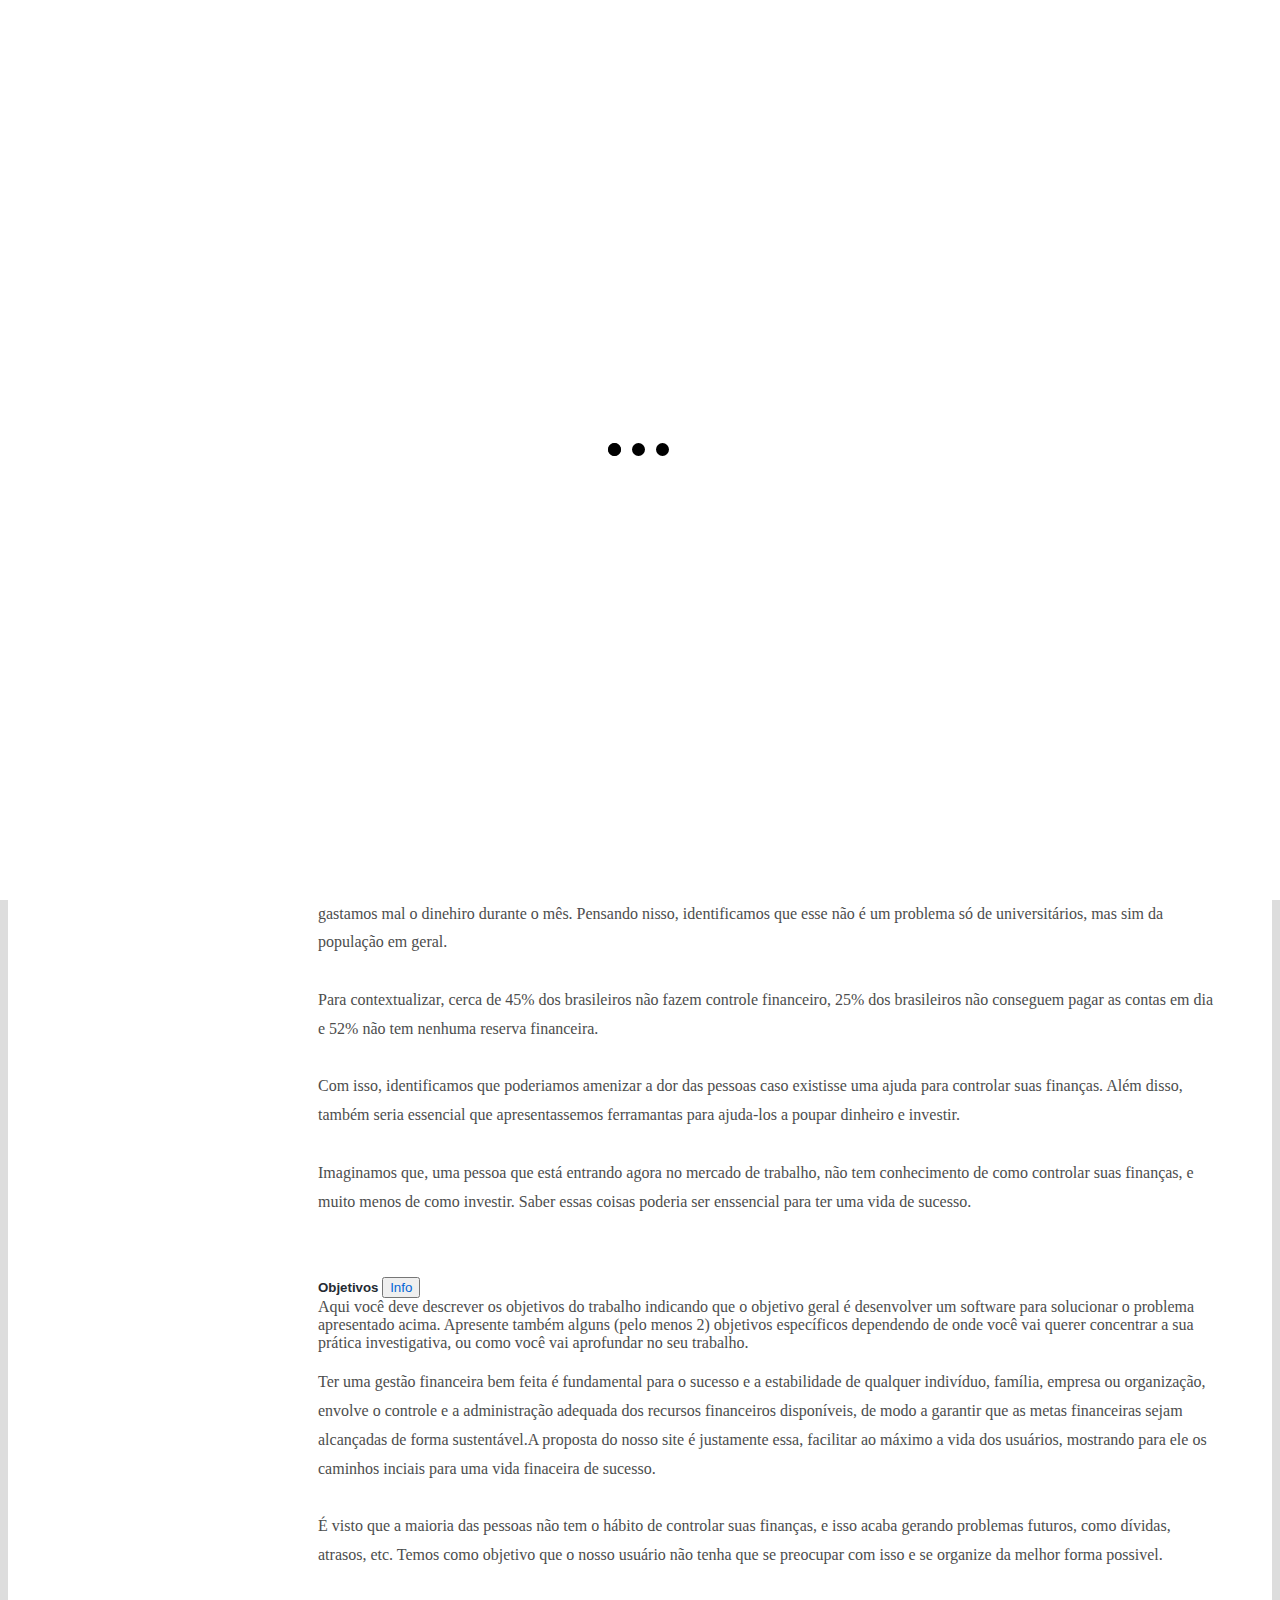
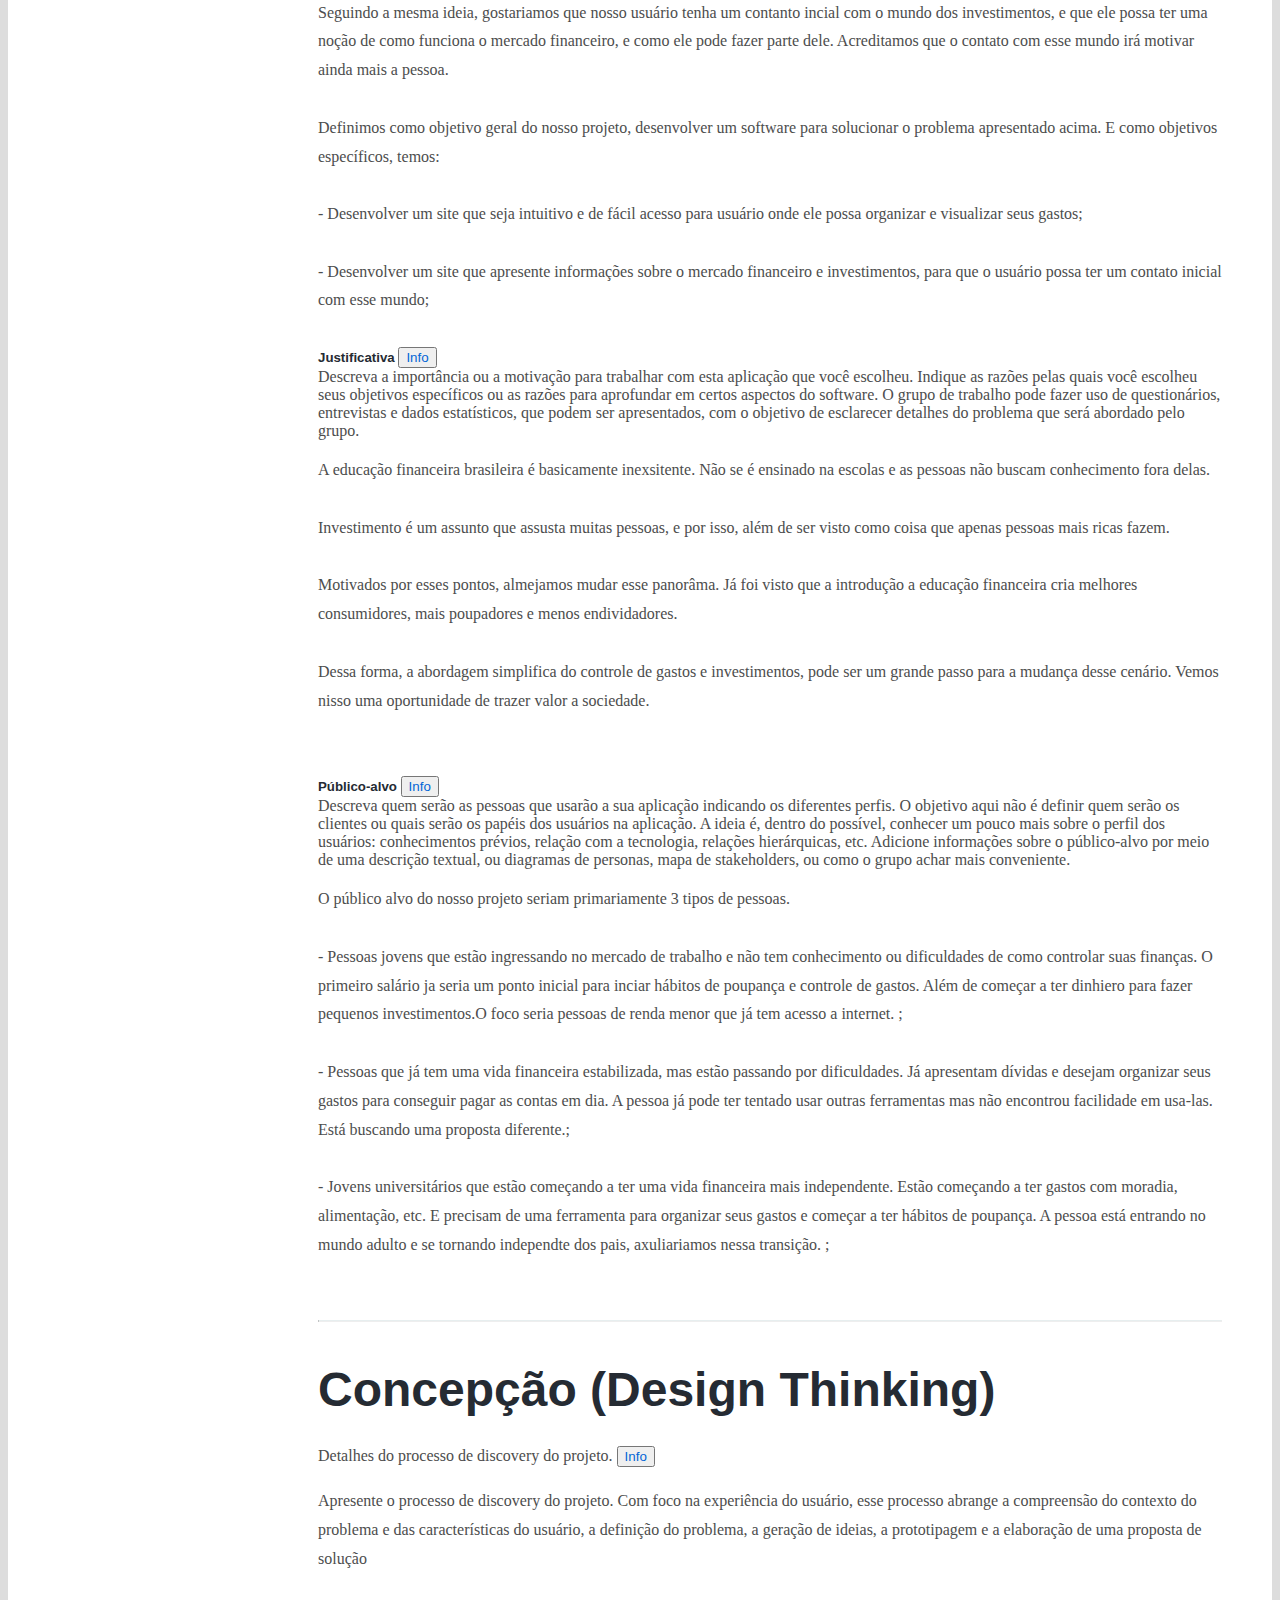
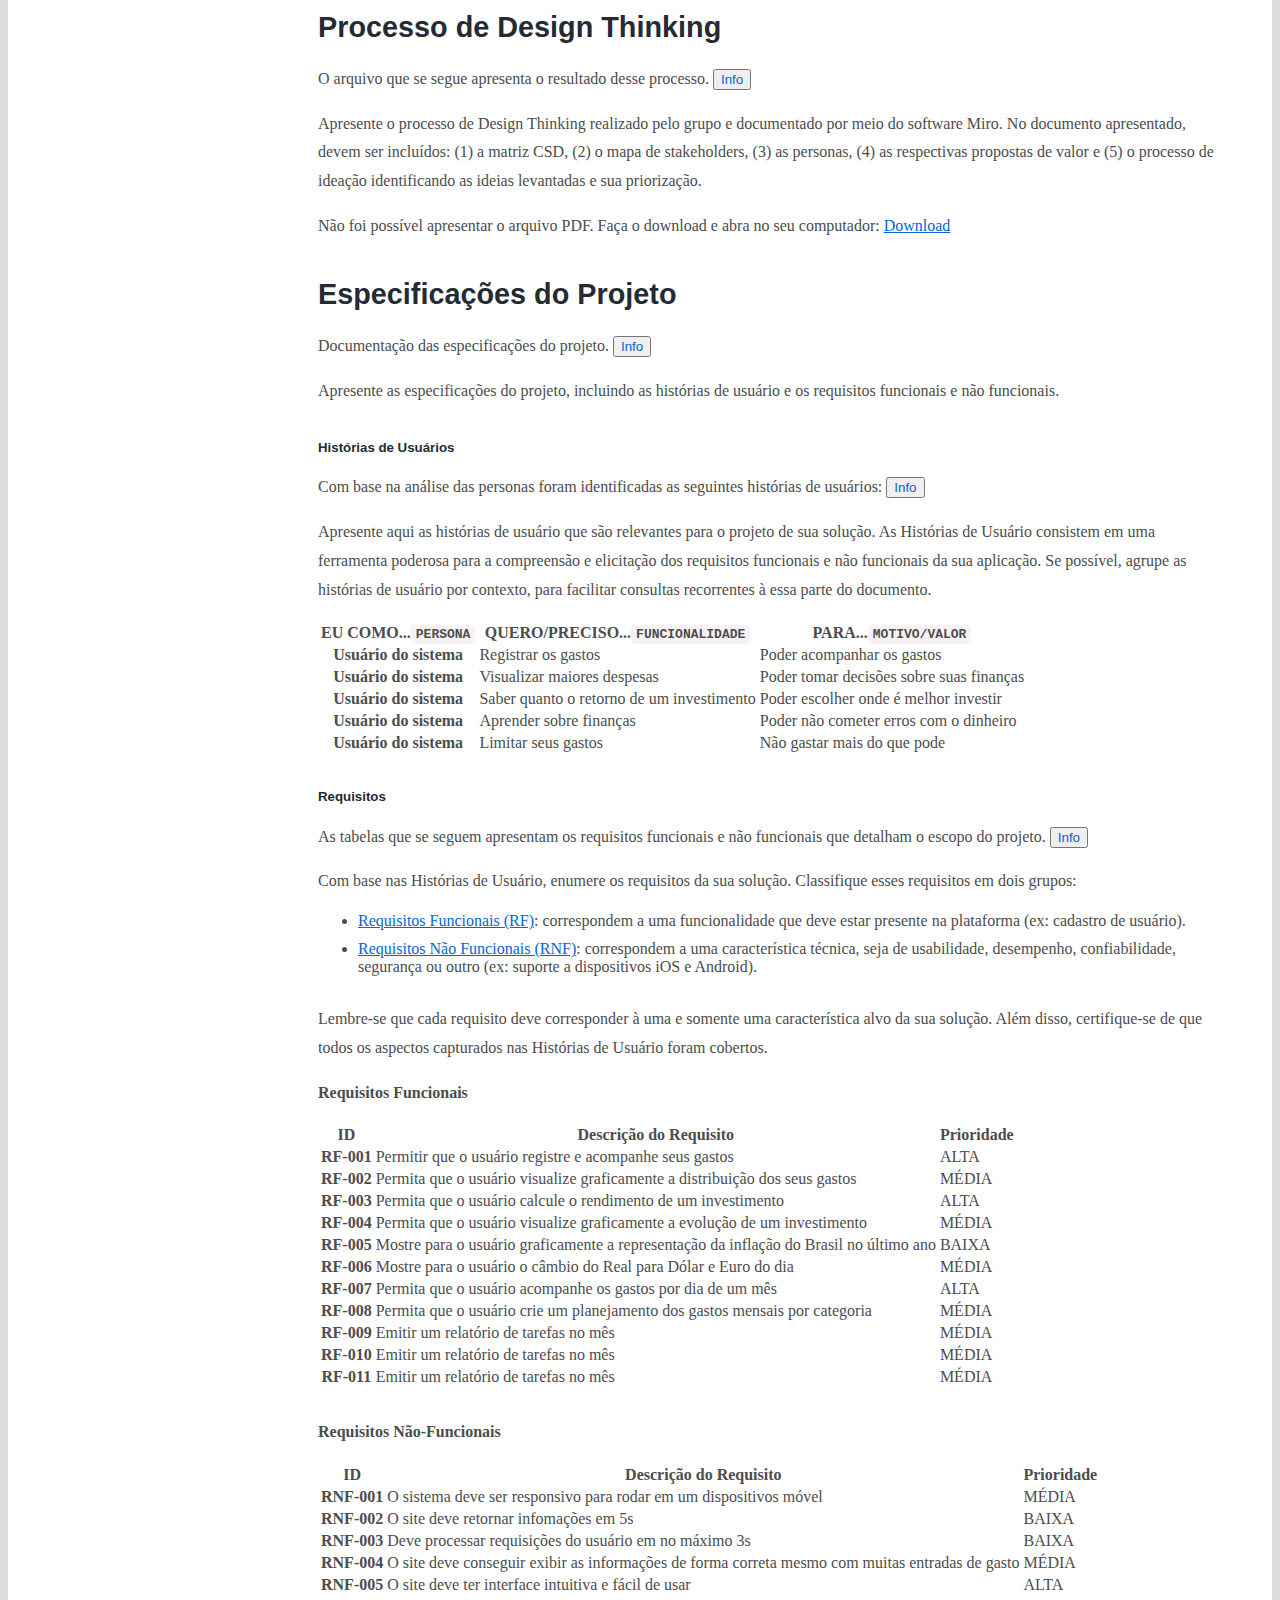
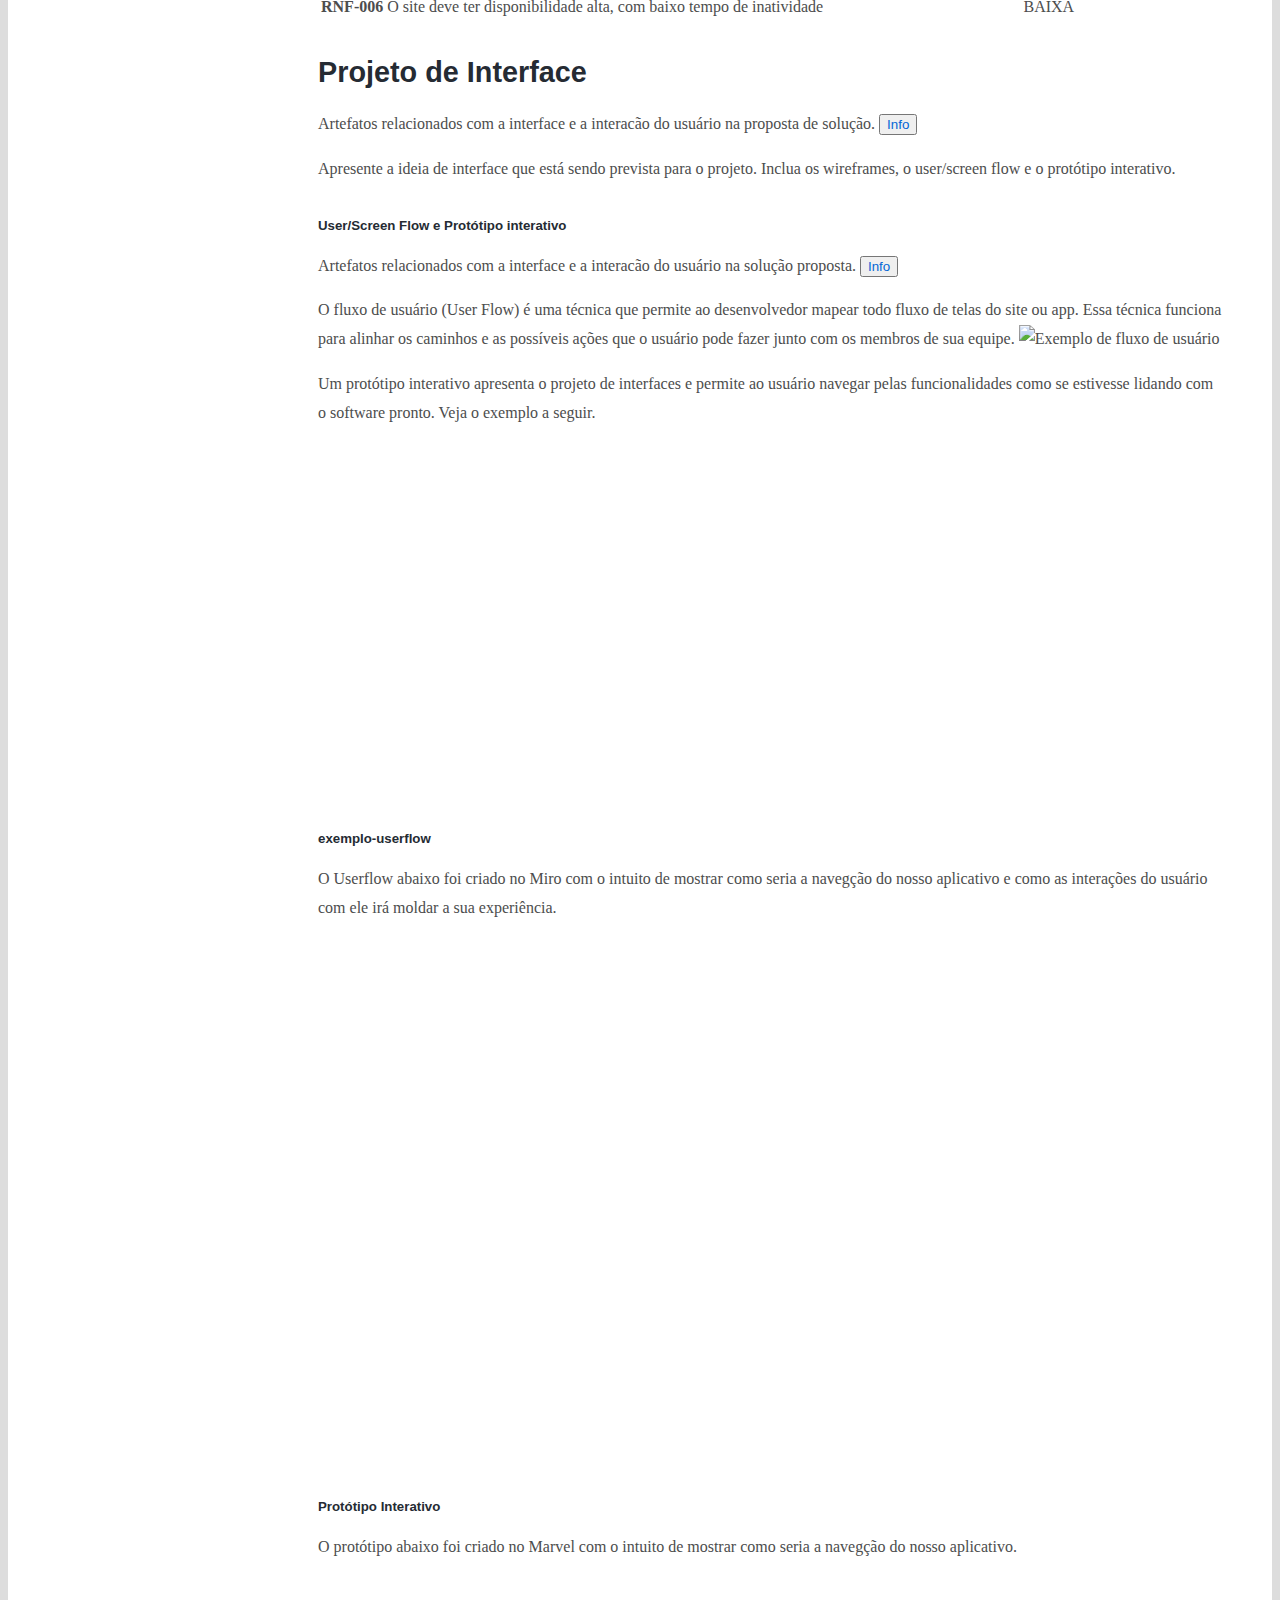
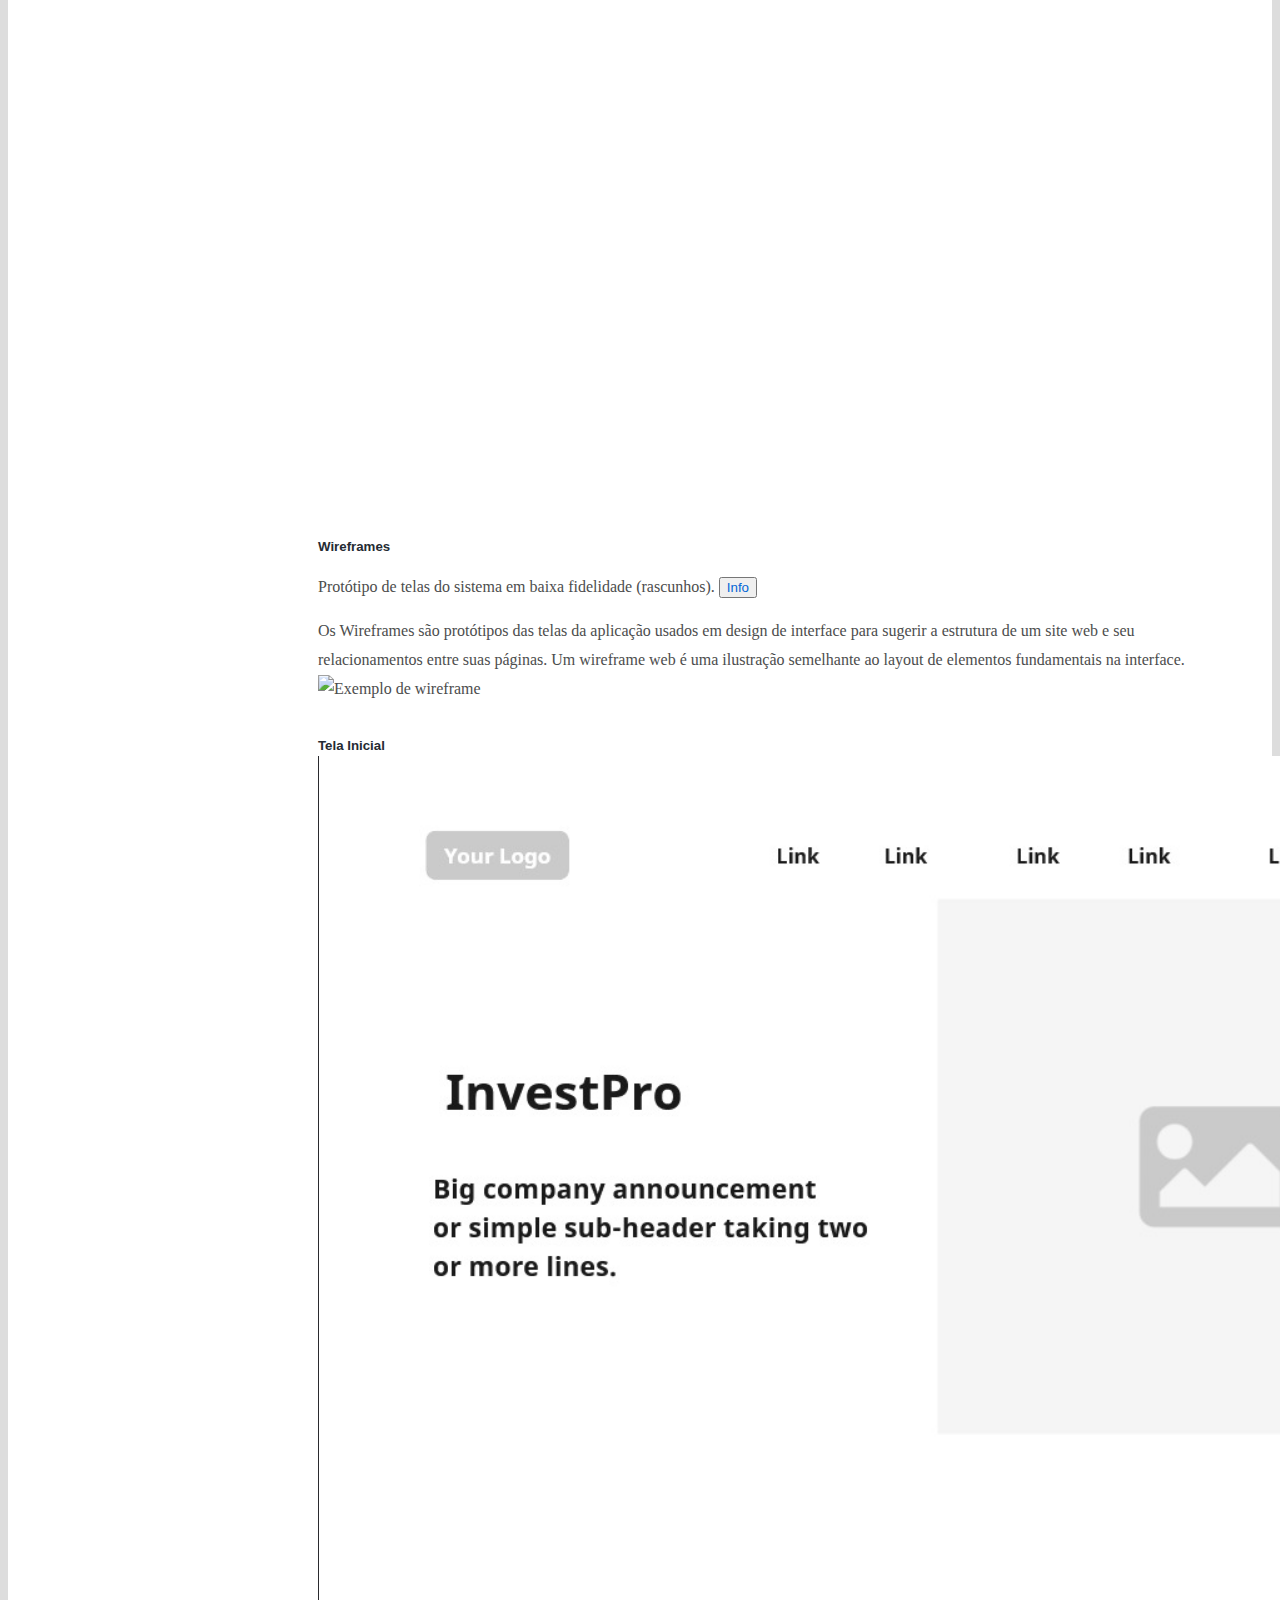
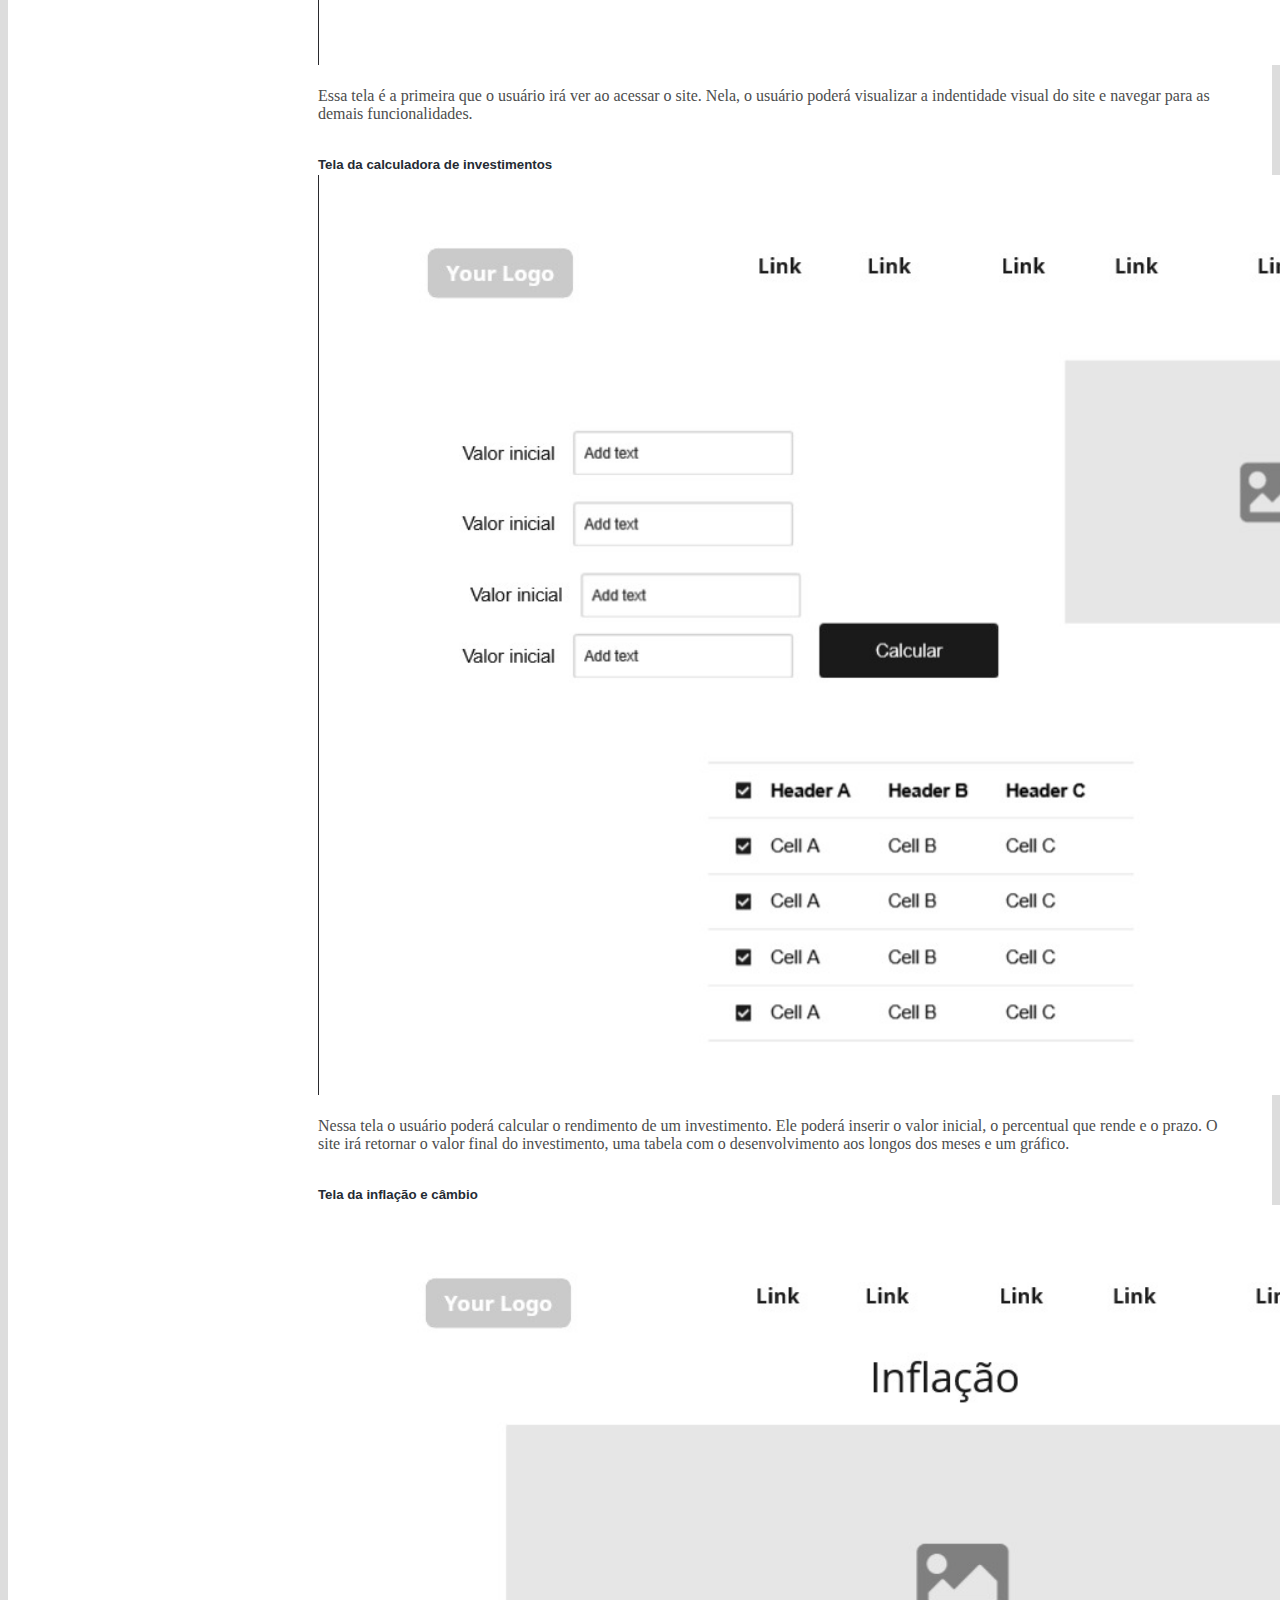
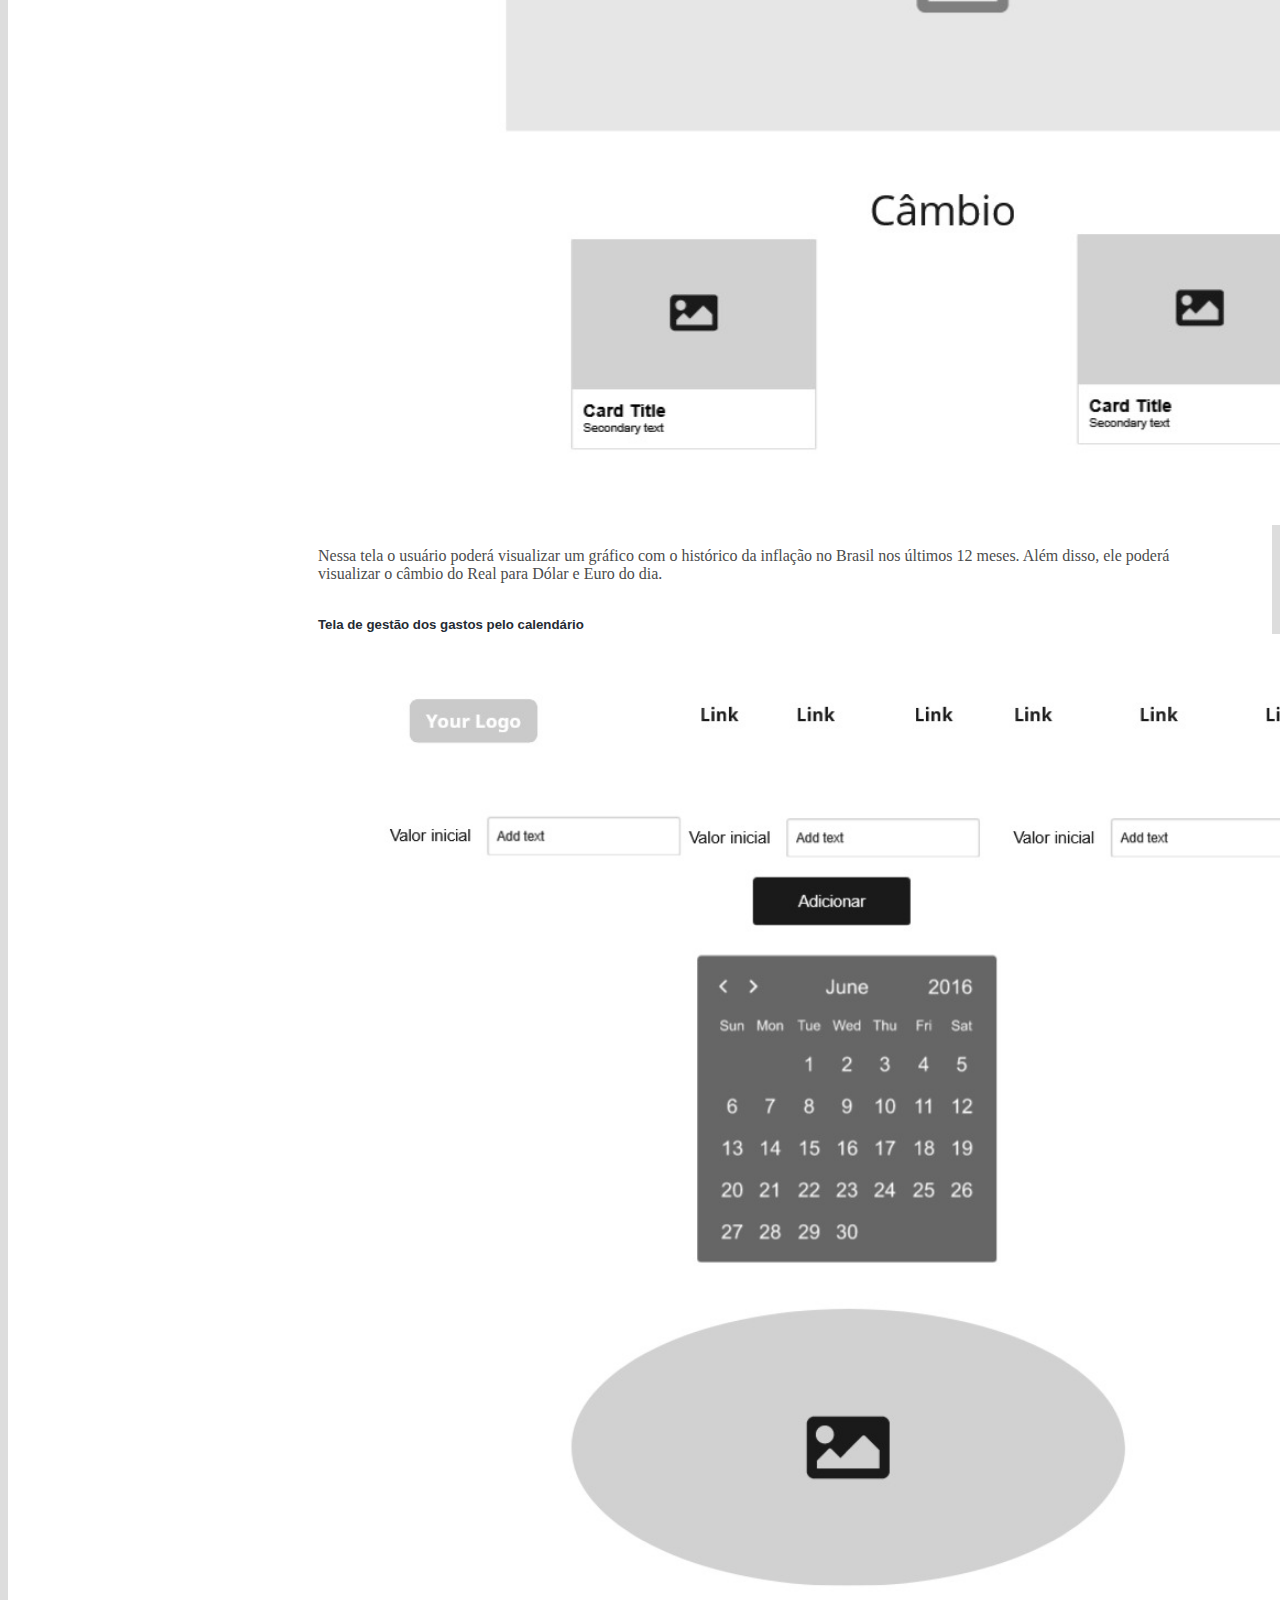
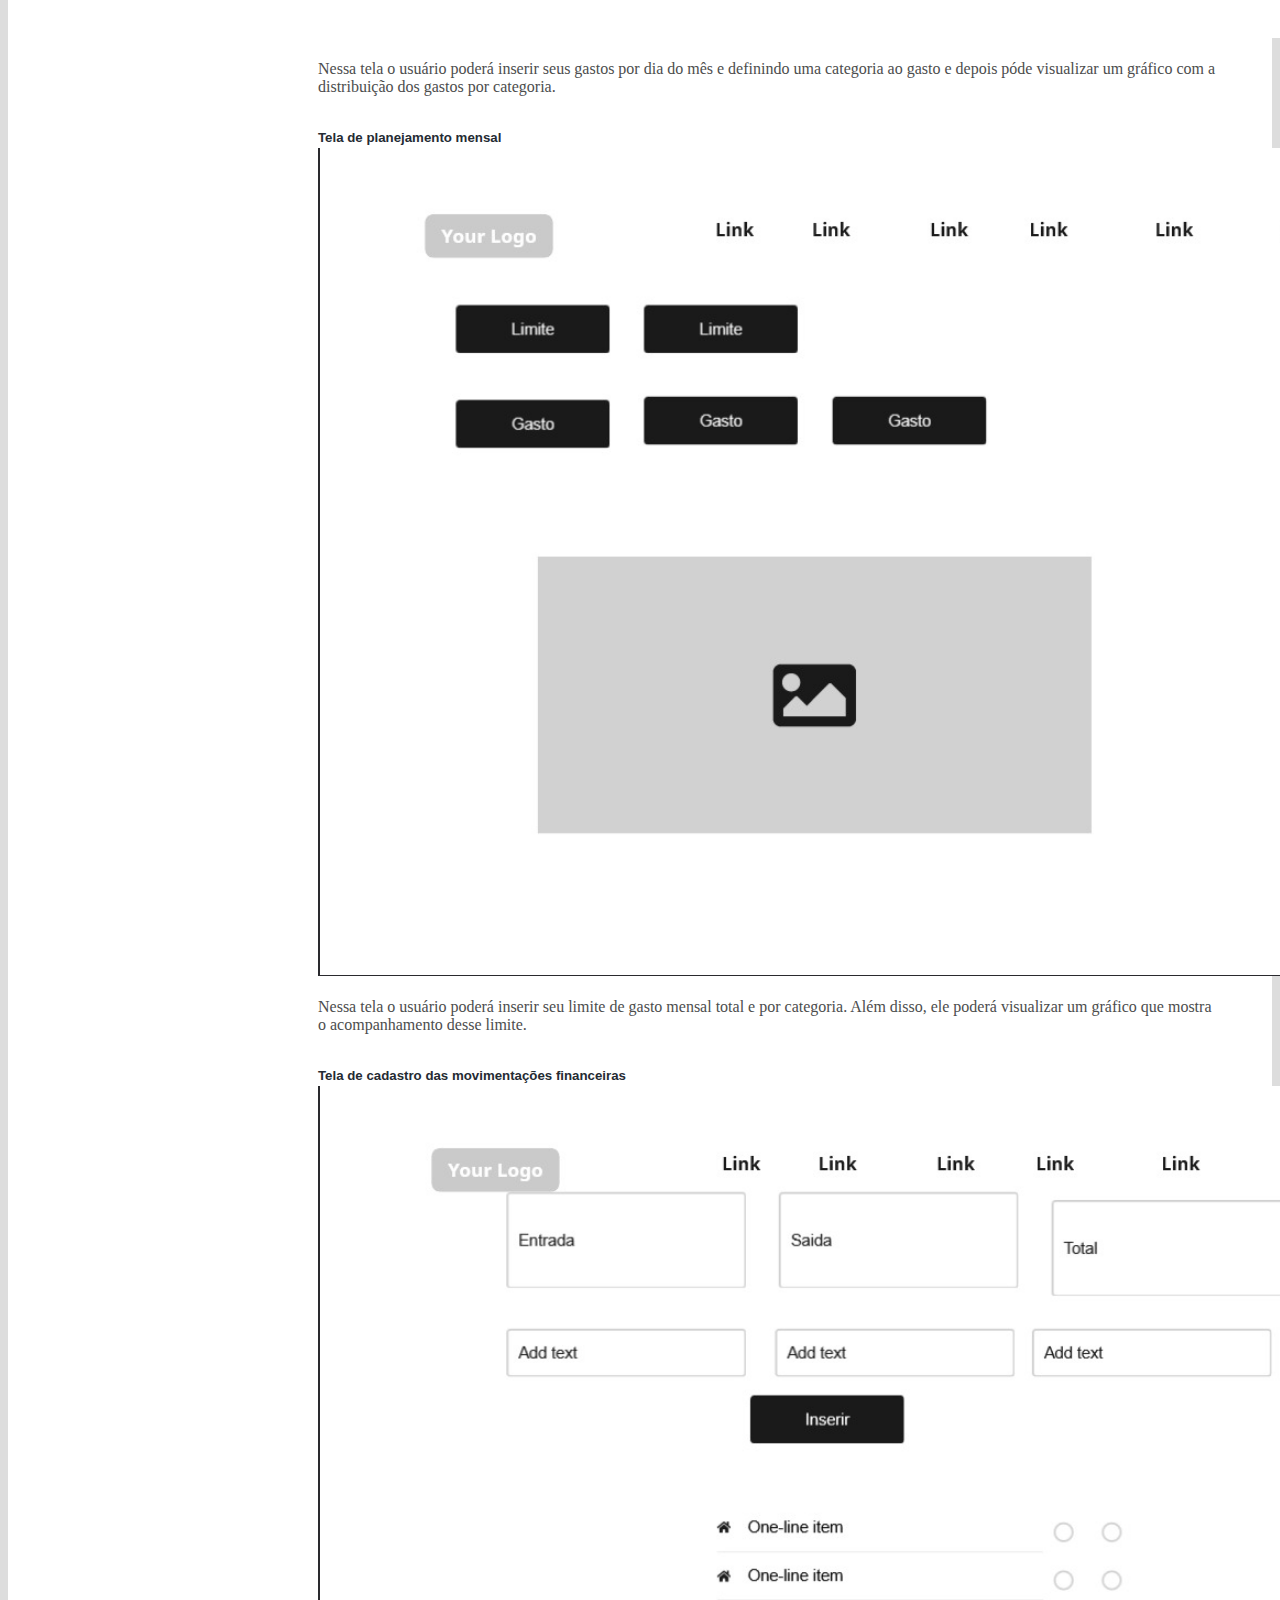
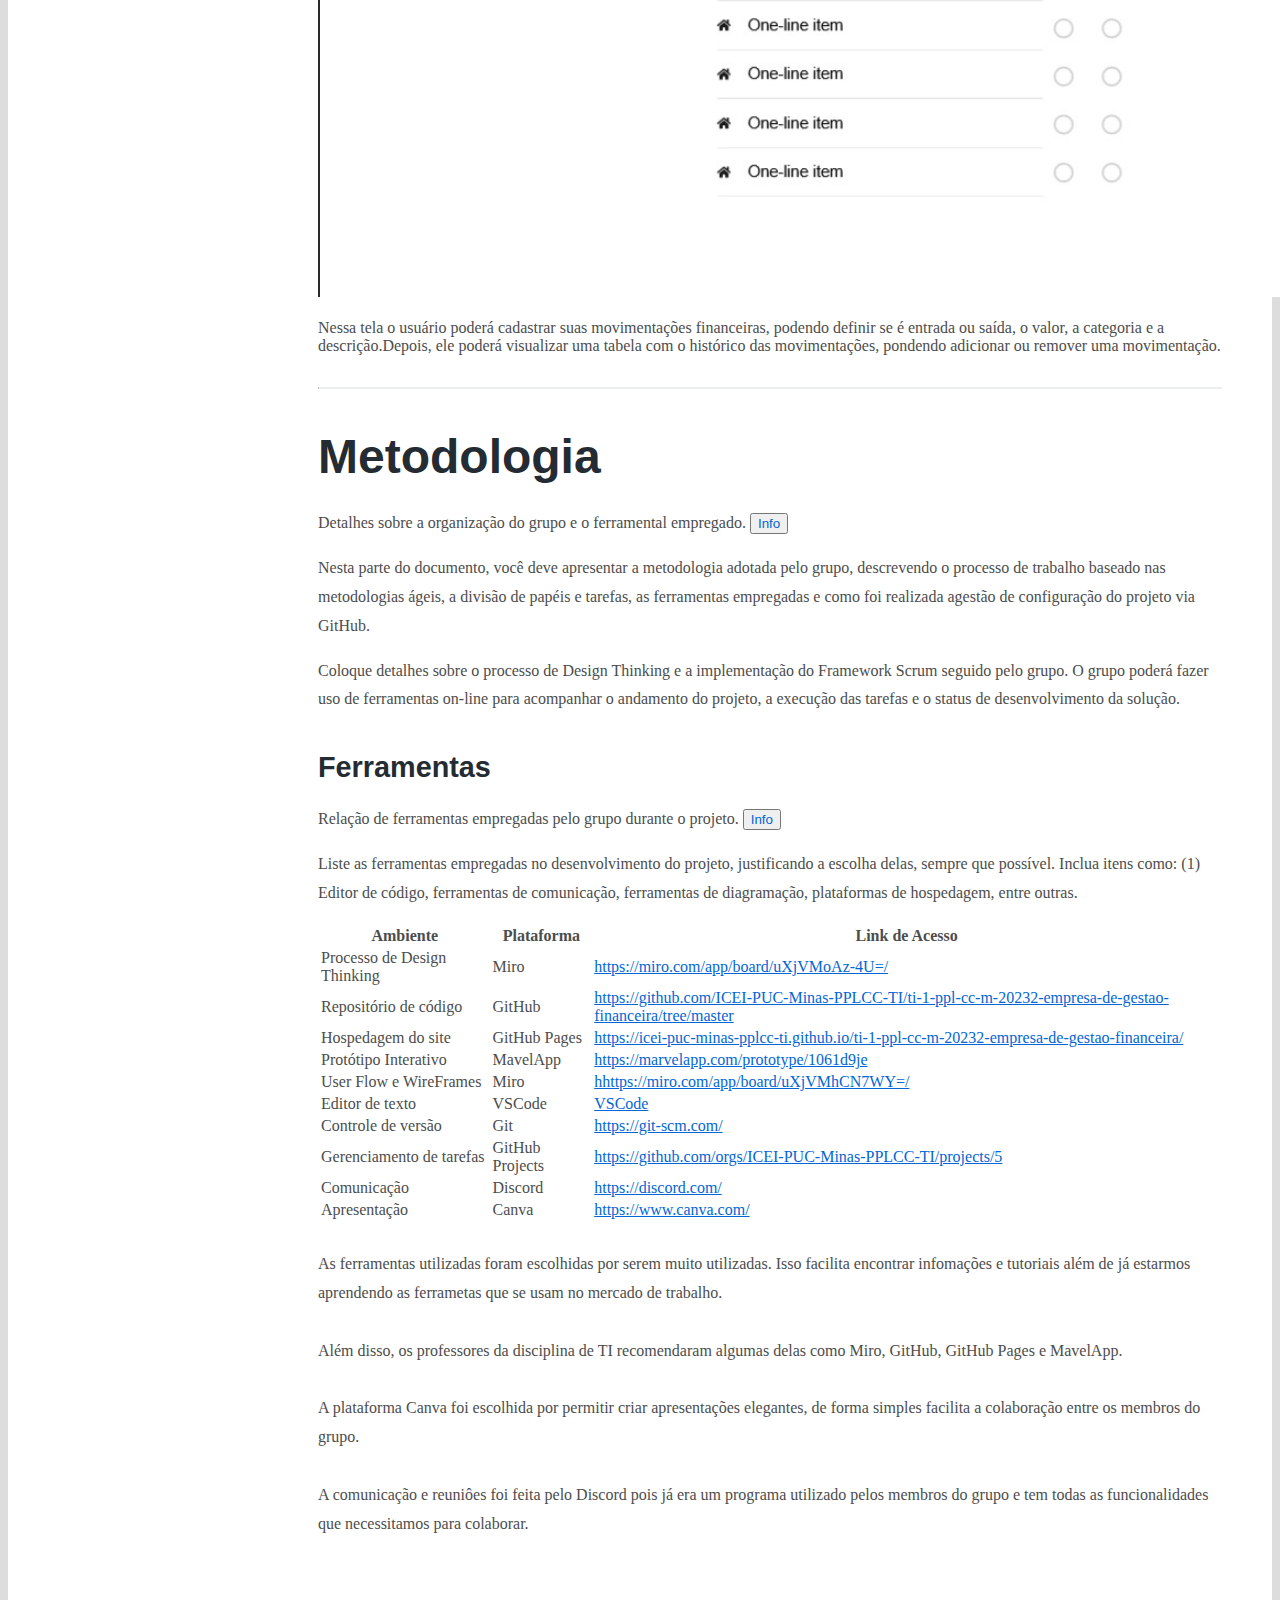
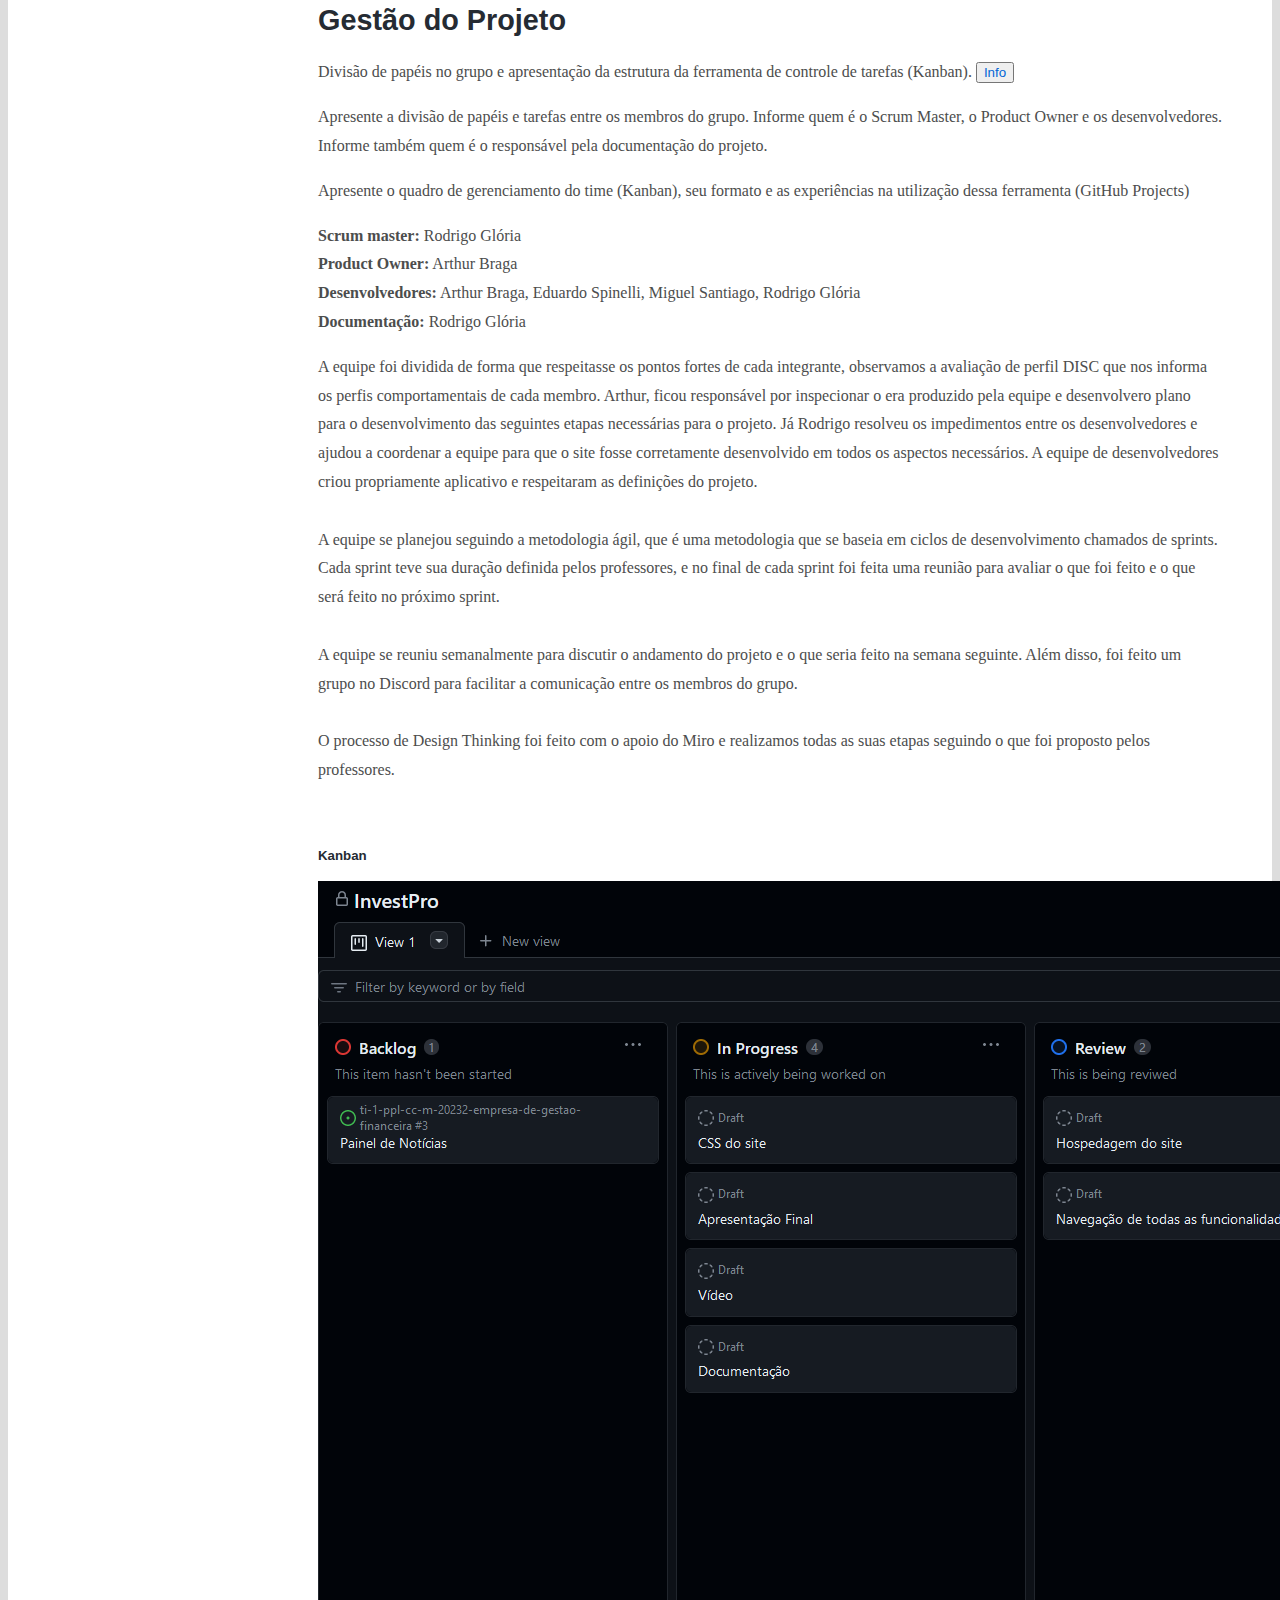
==== docs/index.html @ 36826fe1 "Faltando UserFlow" ====
<!DOCTYPE html>
<html lang="en">

<head>
  <meta charset="UTF-8">
  <meta http-equiv="X-UA-Compatible" content="IE=edge">
  <meta name="viewport" content="width=device-width, initial-scale=1, minimum-scale=1.0, shrink-to-fit=no">
  <link href="assets/images/favicon.png" rel="icon">
  <title>Trabalho Interdisciplinar - Documentação</title>
  <meta name="description" content="Documentação do projeto da disciplina de Trabalho Interdisciplinar">
  <meta name="author" content="Rommel Carneiro (WebTech)">

  <!-- Stylesheet ========================= -->
  <link rel="stylesheet" type="text/css" href="assets/vendor/bootstrap/css/bootstrap.min.css">
  <link rel="stylesheet" type="text/css" href="assets/vendor/font-awesome/css/all.min.css">
  <link rel="stylesheet" type="text/css" href="assets/vendor/magnific-popup/magnific-popup.min.css">
  <link rel="stylesheet" type="text/css" href="assets/vendor/highlight.js/styles/github.css">
  <!-- Custom Stylesheet -->
  <link rel="stylesheet" type="text/css" href="assets/css/stylesheet.css">
</head>

<body data-spy="scroll" data-target=".idocs-navigation" data-offset="125">
  <!-- Preloader -->
  <div class="preloader">
    <div class="lds-ellipsis">
      <div></div>
      <div></div>
      <div></div>
      <div></div>
    </div>
  </div>

  <!-- Document Wrapper  =============================== -->
  <div id="main-wrapper">

    <!-- Header  ============================ -->
    <header id="header" class="sticky-top">
      <!-- Navbar -->
      <nav class="primary-menu navbar navbar-expand-lg navbar-dropdown-dark">
        <div class="container-fluid">
          <!-- Sidebar Toggler -->
          <button type="button" id="sidebarCollapse" class="navbar-toggler d-block d-md-none"><span></span><span
              class="w-75"></span><span class="w-50"></span></button>

          <!-- Logo -->
          <a class="logo ml-md-3" href="index.html" title="iDocs Template"> <img src="assets/images/logo.png"
              alt="iDocs Template"> </a>
          <span class="text-2 ml-2">v2.0</span>
          <!-- Logo End -->
        </div>
      </nav>
    </header>
    <!-- Header End -->

    <!-- Content ============================ -->
    <main id="content">

      <!-- Sidebar Navigation	============================ -->
      <div class="idocs-navigation bg-light">
        <ul class="nav flex-column ">
          <li class="nav-item"><a class="nav-link active" href="#ti_intro">Introdução</a> </li>
          <li class="nav-item"><a class="nav-link" href="#ti_contexto">Contexto</a></li>
          <li class="nav-item"><a class="nav-link" href="#ti_concepcao">Concepção</a>
            <ul class="nav flex-column">
              <li class="nav-item"><a class="nav-link" href="#ti_processo_dt">Design Thinking</a></li>
              <li class="nav-item"><a class="nav-link" href="#ti_especificacoes">Especificações</a></li>
              <li class="nav-item"><a class="nav-link" href="#ti_projeto_interfaces">Projeto de Interfaces</a></li>
            </ul>
          </li>
          <li class="nav-item"><a class="nav-link" href="#ti_metodologia">Metodologia</a>
            <ul class="nav flex-column">
              <li class="nav-item"><a class="nav-link" href="#ti_ferramentas">Ferramentas</a></li>
              <li class="nav-item"><a class="nav-link" href="#ti_gestao_projeto">Gestao do Projeto</a></li>
              <li class="nav-item"><a class="nav-link" href="#ti_controle_versao">Controle de Versão</a></li>
            </ul>
          </li>
          <li class="nav-item"><a class="nav-link" href="#ti_solucao">Solução</a>
            <ul class="nav flex-column">
              <li class="nav-item"><a class="nav-link" href="#ti_video">Vídeo do Projeto</a></li>
              <li class="nav-item"><a class="nav-link" href="#ti_funcionalidades">Funcionalidades</a></li>
              <li class="nav-item"><a class="nav-link" href="#ti_estruturas_dados">Estruturas de Dados</a></li>
              <li class="nav-item"><a class="nav-link" href="#ti_modulos_apis">Módulos e APIs</a></li>
            </ul>
          </li>
          <li class="nav-item"><a class="nav-link" href="#ti_faq">FAQ</a></li>
          <li class="nav-item"><a class="nav-link" href="#ti_referencias">Referências</a></li>
        </ul>
      </div>

      <!-- Docs Content ============================ -->
      <div class="idocs-content">
        <div class="container">

          <!-- Introdução ============================ -->
          <section id="ti_intro">
            <h2>Introdução</h2>
            <p class="lead">Informações básicas do projeto como nome e membros da equipe.</p>

            <section id="ti_intro_info">
              <h4>Informações Gerais</h4>
              <div class="row">
                <div class="col-12">
                  <ul class="list-unstyled">
                    <li><strong>Projeto:</strong> Gestão Financeira - InvestPro</li>
                    <li><strong>Repositório GitHub:</strong> <a
                        href="https://github.com/ICEI-PUC-Minas-PPLCC-TI/ti-1-ppl-cc-m-20232-empresa-de-gestao-financeira">GitHUb
                        - G10 - Gestão Financeira</a>
                    </li>
                    <li><strong>Membros da equipe:</strong>
                      <ul>
                        <li><a href="https://github.com/bragadz">Arthur Braga de Carvalho</a></li>
                        <li><a href="https://github.com/ganinno">Eduardo Spinelli</a></li>
                        <li><a href="https://github.com/GuiMartini1">Guilherme Lima Martini</a></li>
                        <li><a href="#">Miguel Santiago</a></li>
                        <li><a href="https://github.com/Todelas13">Rodrigo Machado Ribeiro da Glória</a></li>
                      </ul>
                    </li>
                  </ul>
                </div>
              </div>
            </section>

          </section>
          <hr class="divider">

          <!-- Contexto ============================ -->
          <section id="ti_contexto">
            <h2>Contexto</h2>
            <p class="lead">Detalhes sobre o espaço de problema, justificativas e os objetivos do projeto.</p>
            <section>
              <h5>Problema
                <button type="button" class="btn btn-light btn-sm float-right" data-toggle="collapse"
                  href="#collapseProblema">Info</button>
              </h5>
              <div class="alert alert-warning collapse" role="alert" id="collapseProblema">
                Nesse momento você deve apresentar o problema que a sua aplicação deve resolver. No entanto, não é a
                hora de comentar sobre a aplicação. Descreva também o contexto em que essa aplicação será usada, se
                houver: empresa, tecnologias, etc. Novamente, descreva apenas o que de fato existir, pois ainda não é a
                hora de apresentar requisitos detalhados ou projetos.
              </div>
              <p>Como estudantes universitários, vivemos constante tendo que controlar nossos gastos. Muitas vezes falta
                dinheiro para ir em festas porque gastamos mal o dinehiro durante o mês. Pensando nisso, identificamos
                que esse não é um problema só de universitários, mas sim da população em geral.<br><br>
                Para contextualizar, cerca de 45% dos brasileiros não fazem controle financeiro, 25% dos brasileiros não
                conseguem pagar as contas em dia e 52% não tem nenhuma reserva financeira.<br><br>
                Com isso, identificamos que poderiamos amenizar a dor das pessoas caso existisse uma ajuda para
                controlar suas finanças. Além disso, também seria essencial que apresentassemos ferramantas para
                ajuda-los a poupar dinheiro e investir.<br><br>

                Imaginamos que, uma pessoa que está entrando agora no mercado de trabalho, não tem conhecimento de como
                controlar suas finanças, e muito menos de como investir. Saber essas coisas poderia ser enssencial para
                ter uma vida de sucesso.<br><br>
              </p>
            </section>

            <section>
              <h5>Objetivos
                <button type="button" class="btn btn-light btn-sm float-right" data-toggle="collapse"
                  href="#collapseObjetivos">Info</button>
              </h5>
              <div class="alert alert-warning collapse" role="alert" id="collapseObjetivos">
                Aqui você deve descrever os objetivos do trabalho indicando que o objetivo geral é desenvolver um
                software para solucionar o problema apresentado acima. Apresente também alguns (pelo menos 2) objetivos
                específicos dependendo de onde você vai querer concentrar a sua prática investigativa, ou como você vai
                aprofundar no seu trabalho.
              </div>
              <p>Ter uma gestão financeira bem feita é fundamental para o sucesso e a estabilidade de qualquer
                indivíduo, família, empresa ou organização, envolve o controle e a administração adequada dos recursos
                financeiros disponíveis, de modo a garantir que as metas financeiras sejam alcançadas de forma
                sustentável.A proposta do nosso site é justamente essa, facilitar ao máximo a vida dos usuários,
                mostrando para ele os caminhos inciais para uma vida finaceira de sucesso. <br><br>
                É visto que a maioria das pessoas não tem o hábito de controlar suas finanças, e isso acaba gerando
                problemas futuros, como dívidas, atrasos, etc. Temos como objetivo que o nosso usuário não tenha que se
                preocupar com isso e se organize da melhor forma possivel.<br><br>

                Seguindo a mesma ideia, gostariamos que nosso usuário tenha um contanto incial com o mundo dos
                investimentos, e que ele possa ter uma noção de como funciona o mercado financeiro, e como ele pode
                fazer parte dele. Acreditamos que o contato com esse mundo irá motivar ainda mais a pessoa.<br><br>

                Definimos como objetivo geral do nosso projeto, desenvolver um software para solucionar o problema
                apresentado acima. E como objetivos específicos, temos: <br><br>
                - Desenvolver um site que seja intuitivo e de fácil acesso para usuário onde ele possa organizar e
                visualizar seus gastos;<br><br>
                - Desenvolver um site que apresente informações sobre o mercado financeiro e investimentos, para que o
                usuário possa ter um contato inicial com esse mundo;<br>

              </p>
            </section>

            <section>
              <h5>Justificativa
                <button type="button" class="btn btn-light btn-sm float-right" data-toggle="collapse"
                  href="#collapseJustificativa">Info</button>
              </h5>
              <div class="alert alert-warning collapse" role="alert" id="collapseJustificativa">
                Descreva a importância ou a motivação para trabalhar com esta aplicação que você escolheu. Indique as
                razões pelas quais você escolheu seus objetivos específicos ou as razões para aprofundar em certos
                aspectos do software. O grupo de trabalho pode fazer uso de questionários, entrevistas e dados
                estatísticos, que podem ser apresentados, com o objetivo de esclarecer detalhes do problema que será
                abordado pelo grupo.
              </div>
              <p>A educação financeira brasileira é basicamente inexsitente. Não se é ensinado na escolas e as pessoas
                não buscam conhecimento fora delas.<br><br>
                Investimento é um assunto que assusta muitas pessoas, e por isso, além de ser visto como coisa que
                apenas pessoas mais ricas fazem.<br><br>
                Motivados por esses pontos, almejamos mudar esse panorâma. Já foi visto que a introdução a educação
                financeira cria melhores consumidores, mais poupadores e menos endividadores.<br><br>
                Dessa forma, a abordagem simplifica do controle de gastos e investimentos, pode ser um grande passo para
                a mudança desse cenário. Vemos nisso uma oportunidade de trazer valor a sociedade.<br><br>

              </p>
            </section>

            <section>
              <h5>Público-alvo
                <button type="button" class="btn btn-light btn-sm float-right" data-toggle="collapse"
                  href="#collapsePublico">Info</button>
              </h5>
              <div class="alert alert-warning collapse" role="alert" id="collapsePublico">
                Descreva quem serão as pessoas que usarão a sua aplicação indicando os diferentes perfis. O objetivo
                aqui não é definir quem serão os clientes ou quais serão os papéis dos usuários na aplicação. A ideia é,
                dentro do possível, conhecer um pouco mais sobre o perfil dos usuários: conhecimentos prévios, relação
                com a tecnologia, relações hierárquicas, etc.
                Adicione informações sobre o público-alvo por meio de uma descrição textual, ou diagramas de personas,
                mapa de stakeholders, ou como o grupo achar mais conveniente.
              </div>
              <p>O público alvo do nosso projeto seriam primariamente 3 tipos de pessoas.<br><br>
                - Pessoas jovens que estão ingressando no mercado de trabalho e não tem conhecimento ou dificuldades de
                como controlar suas finanças. O primeiro salário ja seria um ponto inicial para inciar hábitos de
                poupança e controle de gastos. Além de começar a ter dinhiero para fazer pequenos investimentos.O foco
                seria pessoas de renda menor que já tem acesso a internet. ;<br><br>
                - Pessoas que já tem uma vida financeira estabilizada, mas estão passando por dificuldades. Já
                apresentam dívidas e desejam organizar seus gastos para conseguir pagar as contas em dia. A pessoa já
                pode ter tentado usar outras ferramentas mas não encontrou facilidade em usa-las. Está buscando uma
                proposta diferente.;<br><br>
                - Jovens universitários que estão começando a ter uma vida financeira mais independente. Estão começando
                a ter gastos com moradia, alimentação, etc. E precisam de uma ferramenta para organizar seus gastos e
                começar a ter hábitos de poupança. A pessoa está entrando no mundo adulto e se tornando independte dos
                pais, axuliariamos nessa transição. ;<br><br>
              </p>
            </section>

          </section>
          <hr class="divider">

          <!-- Concepção ============================ -->
          <section id="ti_concepcao">
            <h2>Concepção (Design Thinking)</h2>
            <p class="lead">Detalhes do processo de discovery do projeto.
              <button type="button" class="btn btn-light btn-sm float-right" data-toggle="collapse"
                href="#collapseConcepcao">Info</button>
            </p>
            <div class="alert alert-warning collapse" role="alert" id="collapseConcepcao">
              <p>Apresente o processo de discovery do projeto. Com foco na experiência do usuário, esse processo abrange
                a compreensão do contexto do problema e das características do usuário, a definição do problema, a
                geração de ideias, a prototipagem e a elaboração de uma proposta de solução</p>
            </div>

            <section id="ti_processo_dt">
              <h4>Processo de Design Thinking</h4>
              <p>O arquivo que se segue apresenta o resultado desse processo.
                <button type="button" class="btn btn-light btn-sm float-right" data-toggle="collapse"
                  href="#collapseProcesso">Info</button>
              </p>
              <div class="alert alert-warning collapse" role="alert" id="collapseProcesso">
                <p>Apresente o processo de Design Thinking realizado pelo grupo e documentado por meio do software Miro.
                  No documento apresentado, devem ser incluídos: (1) a matriz CSD, (2) o mapa de stakeholders, (3) as
                  personas, (4) as respectivas propostas de valor e (5) o processo de ideação identificando as ideias
                  levantadas e sua priorização.</p>
              </div>
              <object data="assets/files/Problemas de hábitos saudáveis Desing fink-1.pdf" type="application/pdf"
                width="100%" height="500px">
                <p>Não foi possível apresentar o arquivo PDF. Faça o download e abra no seu computador: <a
                    href="/assets/files/processo-dt.pdf">Download</a></p>
              </object>
            </section>

            <section id="ti_especificacoes">
              <h4>Especificações do Projeto</h4>
              <p>Documentação das especificações do projeto.
                <button type="button" class="btn btn-light btn-sm float-right" data-toggle="collapse"
                  href="#collapseEspecificacao">Info</button>
              </p>
              <div class="alert alert-warning collapse" role="alert" id="collapseEspecificacao">
                <p>Apresente as especificações do projeto, incluindo as histórias de usuário e os requisitos funcionais
                  e não funcionais.</p>
              </div>

              <section>
                <h5>Histórias de Usuários</h5>
                <p>Com base na análise das personas foram identificadas as seguintes histórias de usuários:
                  <button type="button" class="btn btn-light btn-sm float-right" data-toggle="collapse"
                    href="#collapseHistorias">Info</button>
                </p>
                <div class="alert alert-warning collapse" role="alert" id="collapseHistorias">
                  <p>Apresente aqui as histórias de usuário que são relevantes para o projeto de sua solução. As
                    Histórias de Usuário consistem em uma ferramenta poderosa para a compreensão e elicitação dos
                    requisitos funcionais e não funcionais da sua aplicação. Se possível, agrupe as histórias de usuário
                    por contexto, para facilitar consultas recorrentes à essa parte do documento.</p>
                </div>
                <table class="table">
                  <thead>
                    <tr>
                      <th scope="col">EU COMO...<code>PERSONA</code></th>
                      <th scope="col">QUERO/PRECISO...<code>FUNCIONALIDADE</code></th>
                      <th scope="col">PARA...<code>MOTIVO/VALOR</code></th>
                    </tr>
                  </thead>
                  <tbody>
                    <tr>
                      <th scope="row">Usuário do sistema</th>
                      <td>Registrar os gastos</td>
                      <td>Poder acompanhar os gastos</td>
                    </tr>
                    <tr>
                      <th scope="row">Usuário do sistema</th>
                      <td>Visualizar maiores despesas</td>
                      <td>Poder tomar decisões sobre suas finanças</td>
                    </tr>
                    <tr>
                      <th scope="row">Usuário do sistema</th>
                      <td>Saber quanto o retorno de um investimento</td>
                      <td>Poder escolher onde é melhor investir</td>
                    </tr>
                    <tr>
                      <th scope="row">Usuário do sistema</th>
                      <td>Aprender sobre finanças</td>
                      <td>Poder não cometer erros com o dinheiro</td>
                    </tr>
                    <tr>
                      <th scope="row">Usuário do sistema</th>
                      <td>Limitar seus gastos</td>
                      <td>Não gastar mais do que pode</td>
                    </tr>
                  </tbody>
                </table>
              </section>

              <section>
                <h5>Requisitos</h5>
                <p>As tabelas que se seguem apresentam os requisitos funcionais e não funcionais que detalham o escopo
                  do projeto.
                  <button type="button" class="btn btn-light btn-sm float-right" data-toggle="collapse"
                    href="#collapseRequisitos">Info</button>
                </p>
                <div class="alert alert-warning collapse" role="alert" id="collapseRequisitos">
                  <p>Com base nas Histórias de Usuário, enumere os requisitos da sua
                    solução. Classifique esses requisitos em dois grupos:</p>
                  <ul>
                    <li><a href="https://pt.wikipedia.org/wiki/Requisito_funcional">Requisitos Funcionais (RF)</a>:
                      correspondem a uma funcionalidade que deve estar presente na plataforma (ex: cadastro de usuário).
                    </li>
                    <li><a href="https://pt.wikipedia.org/wiki/Requisito_n%C3%A3o_funcional">Requisitos Não Funcionais
                        (RNF)</a>: correspondem a uma característica técnica, seja de usabilidade, desempenho,
                      confiabilidade, segurança ou outro (ex: suporte a dispositivos iOS e Android).</li>
                  </ul>

                  <p>Lembre-se que cada requisito deve corresponder à uma e somente uma característica alvo da sua
                    solução. Além disso, certifique-se de que todos os aspectos capturados nas Histórias de Usuário
                    foram cobertos.</p>
                </div>

                <p><strong>Requisitos Funcionais</strong></p>
                <table class="table">
                  <thead>
                    <tr>
                      <th scope="col">ID</th>
                      <th scope="col">Descrição do Requisito</th>
                      <th scope="col">Prioridade</th>
                    </tr>
                  </thead>
                  <tbody>
                    <tr>
                      <th scope="row">RF-001</th>
                      <td>Permitir que o usuário registre e acompanhe seus gastos</td>
                      <td>ALTA</td>
                    </tr>
                    <tr>
                      <th scope="row">RF-002</th>
                      <td>Permita que o usuário visualize graficamente a distribuição dos seus gastos</td>
                      <td>MÉDIA</td>
                    </tr>
                    <tr>
                      <th scope="row">RF-003</th>
                      <td>Permita que o usuário calcule o rendimento de um investimento</td>
                      <td>ALTA</td>
                    </tr>
                    <tr>
                      <th scope="row">RF-004</th>
                      <td>Permita que o usuário visualize graficamente a evolução de um investimento</td>
                      <td>MÉDIA</td>
                    </tr>
                    <tr>
                      <th scope="row">RF-005</th>
                      <td>Mostre para o usuário graficamente a representação da inflação do Brasil no último ano</td>
                      <td>BAIXA</td>
                    </tr>
                    <tr>
                      <th scope="row">RF-006</th>
                      <td>Mostre para o usuário o câmbio do Real para Dólar e Euro do dia</td>
                      <td>MÉDIA</td>
                    </tr>
                    <tr>
                      <th scope="row">RF-007</th>
                      <td>Permita que o usuário acompanhe os gastos por dia de um mês</td>
                      <td>ALTA</td>
                    </tr>
                    <tr>
                      <th scope="row">RF-008</th>
                      <td>Permita que o usuário crie um planejamento dos gastos mensais por categoria</td>
                      <td>MÉDIA</td>
                    </tr>
                    <tr>
                      <th scope="row">RF-009</th>
                      <td>Emitir um relatório de tarefas no mês</td>
                      <td>MÉDIA</td>
                    </tr>
                    <tr>
                      <th scope="row">RF-010</th>
                      <td>Emitir um relatório de tarefas no mês</td>
                      <td>MÉDIA</td>
                    </tr>
                    <tr>
                      <th scope="row">RF-011</th>
                      <td>Emitir um relatório de tarefas no mês</td>
                      <td>MÉDIA</td>
                    </tr>
                  </tbody>
                </table>

                <p><strong>Requisitos Não-Funcionais</strong></p>
                <table class="table">
                  <thead>
                    <tr>
                      <th scope="col">ID</th>
                      <th scope="col">Descrição do Requisito</th>
                      <th scope="col">Prioridade</th>
                    </tr>
                  </thead>
                  <tbody>
                    <tr>
                      <th scope="row">RNF-001</th>
                      <td>O sistema deve ser responsivo para rodar em um dispositivos móvel</td>
                      <td>MÉDIA</td>
                    </tr>
                    <tr>
                      <th scope="row">RNF-002</th>
                      <td>O site deve retornar infomações em 5s</td>
                      <td>BAIXA</td>
                    </tr>
                    <tr>
                      <th scope="row">RNF-003</th>
                      <td>Deve processar requisições do usuário em no máximo 3s</td>
                      <td>BAIXA</td>
                    </tr>
                    <tr>
                      <th scope="row">RNF-004</th>
                      <td>O site deve conseguir exibir as informações de forma correta mesmo com muitas entradas de
                        gasto</td>
                      <td>MÉDIA</td>
                    </tr>
                    <tr>
                      <th scope="row">RNF-005</th>
                      <td>O site deve ter interface intuitiva e fácil de usar</td>
                      <td>ALTA</td>
                    </tr>
                    <tr>
                      <th scope="row">RNF-006</th>
                      <td>O site deve ter disponibilidade alta, com baixo tempo de inatividade</td>
                      <td>BAIXA</td>
                    </tr>
                  </tbody>
                </table>
              </section>
            </section>

            <section id="ti_projeto_interfaces">
              <h4>Projeto de Interface</h4>
              <p>Artefatos relacionados com a interface e a interacão do usuário na proposta de solução.
                <button type="button" class="btn btn-light btn-sm float-right" data-toggle="collapse"
                  href="#collapseInterface">Info</button>
              </p>
              <div class="alert alert-warning collapse" role="alert" id="collapseInterface">
                <p>Apresente a ideia de interface que está sendo prevista para o projeto. Inclua os wireframes, o
                  user/screen flow e o protótipo interativo.</p>
              </div>

              <section>
                <h5>User/Screen Flow e Protótipo interativo</h5>
                <p>Artefatos relacionados com a interface e a interacão do usuário na solução proposta.
                  <button type="button" class="btn btn-light btn-sm float-right" data-toggle="collapse"
                    href="#collapseUserFlow">Info</button>
                </p>
                <div class="alert alert-warning collapse" role="alert" id="collapseUserFlow">
                  <p>O fluxo de usuário (User Flow) é uma técnica que permite ao desenvolvedor mapear todo fluxo de
                    telas do site ou app. Essa técnica funciona para alinhar os caminhos e as possíveis ações que o
                    usuário pode fazer junto com os membros de sua equipe. <img class="img-fluid"
                      src="assets/images/exemplo-userflow.png" alt="Exemplo de fluxo de usuário">
                  </p>
                  <p>Um protótipo interativo apresenta o projeto de interfaces e permite ao usuário navegar pelas
                    funcionalidades como se estivesse lidando com o software pronto. Veja o exemplo a seguir.<br>
                    <iframe title="Protótipo interativo"
                      src="https://marvelapp.com/prototype/4hd6091?emb=1&iosapp=false&frameless=false" width="600px"
                      height="360px" allowtransparency="true" frameborder="0"></iframe>
                  </p>
                </div>
                <p>
                <p>
                <h5>exemplo-userflow</h5>
                <p>O Userflow abaixo foi criado no Miro com o intuito de mostrar como seria a navegção do nosso aplicativo e como as interações do usuário com ele irá moldar a sua experiência.</p><br>
                <div class="ratio ratio-16x9">
                  <iframe src="https://marvelapp.com/prototype/1061d9je?emb=1&iosapp=false&frameless=false" width="100%"
                    position="absolute" allowTransparency="true" frameborder="0"
                    style="-webkit-clip-path: inset(2px 2px); clip-path: inset(2px 2px);"></iframe>
                </div>
                <h5>Protótipo Interativo</h5>
                <p>O protótipo abaixo foi criado no Marvel com o intuito de mostrar como seria a navegção do nosso
                  aplicativo.</p><br>
                <div class="ratio ratio-16x9">
                  <iframe src="https://marvelapp.com/prototype/1061d9je?emb=1&iosapp=false&frameless=false" width="100%"
                    position="absolute" allowTransparency="true" frameborder="0"
                    style="-webkit-clip-path: inset(2px 2px); clip-path: inset(2px 2px);"></iframe>
                </div>

                </p>
                </p>
              </section>

              <section>
                <h5>Wireframes</h5>
                <p>Protótipo de telas do sistema em baixa fidelidade (rascunhos).
                  <button type="button" class="btn btn-light btn-sm float-right" data-toggle="collapse"
                    href="#collapseWireframes">Info</button>
                </p>
                <div class="alert alert-warning collapse" role="alert" id="collapseWireframes">
                  <p>Os Wireframes são protótipos das telas da aplicação usados em design de interface para sugerir a
                    estrutura de um site web e seu relacionamentos entre suas páginas. Um wireframe web é uma ilustração
                    semelhante ao layout de elementos fundamentais na interface. <img class="img-fluid"
                      src="assets/images/exemplo-wireframe.png" alt="Exemplo de wireframe"></p>
                </div>
                <p>
                <h5>Tela Inicial</h5>
                <img class="img-fluid" src="assets/images/WireFrame1.png" alt="Wireframe da tela inicial"><br><br>
                Essa tela é a primeira que o usuário irá ver ao acessar o site. Nela, o usuário poderá visualizar a
                indentidade visual do site e navegar para as demais funcionalidades.
                </p>
                <p>
                <h5>Tela da calculadora de investimentos</h5>
                <img class="img-fluid" src="assets/images/WireFrame2.png" alt="Wireframe da tela inicial"><br><br>
                Nessa tela o usuário poderá calcular o rendimento de um investimento. Ele poderá inserir o valor
                inicial, o percentual que rende e o prazo. O site irá retornar o valor final do investimento, uma tabela
                com o desenvolvimento aos longos dos meses e um gráfico.
                </p>
                <p>
                <h5>Tela da inflação e câmbio</h5>
                <img class="img-fluid" src="assets/images/WireFrame3.png" alt="Wireframe da tela inicial"><br><br>
                Nessa tela o usuário poderá visualizar um gráfico com o histórico da inflação no Brasil nos últimos 12
                meses. Além disso, ele poderá visualizar o câmbio do Real para Dólar e Euro do dia.
                </p>
                <p>
                <h5>Tela de gestão dos gastos pelo calendário</h5>
                <img class="img-fluid" src="assets/images/WireFrame4.png" alt="Wireframe da tela inicial"><br><br>
                Nessa tela o usuário poderá inserir seus gastos por dia do mês e definindo uma categoria ao gasto e
                depois póde visualizar um gráfico com a distribuição dos gastos por categoria.
                </p>
                <p>
                <h5>Tela de planejamento mensal</h5>
                <img class="img-fluid" src="assets/images/WireFrame5.png" alt="Wireframe da tela inicial"><br><br>
                Nessa tela o usuário poderá inserir seu limite de gasto mensal total e por categoria. Além disso, ele
                poderá visualizar um gráfico que mostra o acompanhamento desse limite.
                </p>
                <p>
                <h5>Tela de cadastro das movimentações financeiras</h5>
                <img class="img-fluid" src="assets/images/WireFrame6.png" alt="Wireframe da tela inicial"><br><br>
                Nessa tela o usuário poderá cadastrar suas movimentações financeiras, podendo definir se é entrada ou
                saída, o valor, a categoria e a descrição.Depois, ele poderá visualizar uma tabela com o histórico das
                movimentações, pondendo adicionar ou remover uma movimentação.
                </p>
              </section>

            </section>
          </section>

          <hr class="divider">

          <!-- Metodologia ============================ -->
          <section id="ti_metodologia">
            <h2>Metodologia</h2>
            <p class="lead">Detalhes sobre a organização do grupo e o ferramental empregado.
              <button type="button" class="btn btn-light btn-sm float-right" data-toggle="collapse"
                href="#collapseMetodologia">Info</button>
            </p>
            <div class="alert alert-warning collapse" role="alert" id="collapseMetodologia">
              <p>Nesta parte do documento, você deve apresentar a metodologia adotada pelo grupo, descrevendo o processo
                de trabalho baseado nas metodologias ágeis, a divisão de papéis e tarefas, as ferramentas empregadas e
                como foi realizada agestão de configuração do projeto via GitHub.</p>
              <p>Coloque detalhes sobre o processo de Design Thinking e a implementação do Framework Scrum seguido pelo
                grupo. O grupo poderá fazer uso de ferramentas on-line para acompanhar o andamento do projeto, a
                execução das tarefas e o status de desenvolvimento da solução.</p>
            </div>

            <section>
              <h4 id="ti_ferramentas">Ferramentas</h4>
              <p>Relação de ferramentas empregadas pelo grupo durante o projeto.
                <button type="button" class="btn btn-light btn-sm float-right" data-toggle="collapse"
                  href="#collapseFerramentas">Info</button>
              </p>
              <div class="alert alert-warning collapse" role="alert" id="collapseFerramentas">
                <p>Liste as ferramentas empregadas no desenvolvimento do projeto, justificando a escolha delas, sempre
                  que possível. Inclua itens como: (1) Editor de código, ferramentas de comunicação, ferramentas de
                  diagramação, plataformas de hospedagem, entre outras.</p>
              </div>
              <table class="table">
                <thead>
                  <tr>
                    <th scope="col">Ambiente</th>
                    <th scope="col">Plataforma</th>
                    <th scope="col">Link de Acesso</th>
                  </tr>
                </thead>
                <tbody>
                  <tr>
                    <td>Processo de Design Thinking</td>
                    <td>Miro</td>
                    <td><a href="https://miro.com/app/board/uXjVMoAz-4U=/">https://miro.com/app/board/uXjVMoAz-4U=/</a>
                    </td>
                  </tr>
                  <tr>
                    <td>Repositório de código</td>
                    <td>GitHub</td>
                    <td><a
                        href="https://github.com/ICEI-PUC-Minas-PPLCC-TI/ti-1-ppl-cc-m-20232-empresa-de-gestao-financeira/tree/master">https://github.com/ICEI-PUC-Minas-PPLCC-TI/ti-1-ppl-cc-m-20232-empresa-de-gestao-financeira/tree/master</a>
                    </td>
                  </tr>
                  <tr>
                    <td>Hospedagem do site</td>
                    <td>GitHub Pages</td>
                    <td><a
                        href="https://icei-puc-minas-pplcc-ti.github.io/ti-1-ppl-cc-m-20232-empresa-de-gestao-financeira/">https://icei-puc-minas-pplcc-ti.github.io/ti-1-ppl-cc-m-20232-empresa-de-gestao-financeira/</a>
                    </td>
                  </tr>
                  <tr>
                    <td>Protótipo Interativo</td>
                    <td>MavelApp</td>
                    <td><a href="https://marvelapp.com/prototype/1061d9je">https://marvelapp.com/prototype/1061d9je</a>
                    </td>
                  </tr>
                  <tr>
                    <td>User Flow e WireFrames</td>
                    <td>Miro</td>
                    <td><a href="https://miro.com/app/board/uXjVMhCN7WY=/">hhttps://miro.com/app/board/uXjVMhCN7WY=/</a>
                    </td>
                  </tr>
                  <tr>
                    <td>Editor de texto</td>
                    <td>VSCode</td>
                    <td><a href="https://code.visualstudio.com/">VSCode</a></td>
                  </tr>
                  <tr>
                    <td>Controle de versão</td>
                    <td>Git</td>
                    <td><a href="https://git-scm.com/">https://git-scm.com/</a></td>
                  </tr>
                  <tr>
                    <td>Gerenciamento de tarefas</td>
                    <td>GitHub Projects</td>
                    <td><a
                        href="https://github.com/orgs/ICEI-PUC-Minas-PPLCC-TI/projects/5">https://github.com/orgs/ICEI-PUC-Minas-PPLCC-TI/projects/5</a>
                    </td>
                  </tr>
                  <tr>
                    <td>Comunicação</td>
                    <td>Discord</td>
                    <td><a href="https://discord.com/">https://discord.com/</a></td>
                  </tr>
                  <tr>
                    <td>Apresentação</td>
                    <td>Canva</td>
                    <td><a href="https://www.canva.com/">https://www.canva.com/</a></td>
                </tbody>
              </table>
              <p> As ferramentas utilizadas foram escolhidas por serem muito utilizadas. Isso facilita encontrar
                infomações e tutoriais além de já estarmos aprendendo as ferrametas que se usam no mercado de
                trabalho.<br><br>
                Além disso, os professores da disciplina de TI recomendaram algumas delas como Miro, GitHub, GitHub
                Pages e MavelApp. <br><br>
                A plataforma Canva foi escolhida por permitir criar apresentações elegantes, de forma simples facilita a
                colaboração entre os membros do grupo. <br><br>
                A comunicação e reuniôes foi feita pelo Discord pois já era um programa utilizado pelos membros do grupo
                e tem todas as funcionalidades que necessitamos para colaborar. <br><br>
              </p>
            </section>

            <section id="ti_gestao_projeto">
              <h4>Gestão do Projeto</h4>
              <p>Divisão de papéis no grupo e apresentação da estrutura da ferramenta de controle de tarefas (Kanban).
                <button type="button" class="btn btn-light btn-sm float-right" data-toggle="collapse"
                  href="#collapsePapeis">Info</button>
              </p>
              <div class="alert alert-warning collapse" role="alert" id="collapsePapeis">
                <p>Apresente a divisão de papéis e tarefas entre os membros do grupo. Informe quem é o Scrum Master, o
                  Product Owner e os desenvolvedores. Informe também quem é o responsável pela documentação do projeto.
                </p>
                <p>Apresente o quadro de gerenciamento do time (Kanban), seu formato e as experiências na utilização
                  dessa ferramenta (GitHub Projects) </p>
              </div>
              <p><strong>Scrum master:</strong> Rodrigo Glória<br>
                <strong>Product Owner:</strong> Arthur Braga<br>
                <strong>Desenvolvedores:</strong> Arthur Braga, Eduardo Spinelli, Miguel Santiago, Rodrigo Glória<br>
                <strong>Documentação:</strong> Rodrigo Glória<br>
              </p>


              <P>A equipe foi dividida de forma que
                respeitasse os pontos fortes de cada integrante, observamos a avaliação de
                perfil DISC que nos informa os perfis comportamentais de cada membro. Arthur,
                ficou responsável por inspecionar o era produzido pela equipe e desenvolvero plano para o
                desenvolvimento das seguintes etapas necessárias para o projeto. Já Rodrigo resolveu os impedimentos
                entre os desenvolvedores e
                ajudou a coordenar a equipe para que o site fosse corretamente desenvolvido
                em todos os aspectos necessários. A equipe de desenvolvedores criou propriamente aplicativo e
                respeitaram as definições do projeto.<br><br>
                A equipe se planejou seguindo a metodologia ágil, que é uma metodologia que se baseia em ciclos de
                desenvolvimento chamados de sprints. Cada sprint teve sua duração definida pelos professores, e no final
                de cada sprint foi feita uma reunião para avaliar o que foi feito e o que será feito no próximo sprint.
                <br><br>
                A equipe se reuniu semanalmente para discutir o andamento do projeto e o que seria feito na semana
                seguinte. Além disso, foi feito um grupo no Discord para facilitar a comunicação entre os membros do
                grupo. <br><br>
                O processo de Design Thinking foi feito com o apoio do Miro e realizamos todas as suas etapas seguindo o
                que foi proposto pelos professores. <br><br>

              </P>
              <h5>Kanban</h5>
              <p><img class="img-fluid" src="assets/files/kanban.png" alt="Kanban">

                Foi escolhida a ferramento do GitHub Projects para gerenciar o projeto. Ela foi escolhida por já ser
                integrada com o GitHub e por ser uma ferramenta simples e intuitiva.

                Foi montado o quadro com as funcionalidades definidas para o nosso projeto. Apesar de entedermos a
                importância de um bom gerenciamento de projetos, não achamos que foi muito útil nesse projeto. As
                tarefas são muito individualistas, sendo que cada um tem sua parte e não dependeria de ninguém para
                fazer. Além disso, as datas de entregas já são definidas pelos professores então não precisamos
                gerencia-las. Outro ponto é que o projeto é pequeno, então não viamos necessidade de uma ferramenta mais
                robusta.

                <br><br>

                No geral, foi uma experiência positiva aprender sobre a ferramenta e como ela funciona. Mas acreditamos
                que devido ao escopo e premissas do projeto não conseguimos aproveit-la e vivenciar o seu real
                funcionamento.

              </p>



            </section>


            <section id="ti_controle_versao">
              <h4>Controle de Versão</h4>
              <p>Estrutura do fluxo de trabalho no ambiente do GitHub.
                <button type="button" class="btn btn-light btn-sm float-right" data-toggle="collapse"
                  href="#collapseVersao">Info</button>
              </p>
              <div class="alert alert-warning collapse" role="alert" id="collapseVersao">
                <p>Discuta como a configuração do projeto foi feita na ferramenta de versionamento (GitHub). Exponha
                  como a gerência de tags, merges, commits e branchs é realizada. Discuta como a gerência de issues foi
                  realizada.<br>
                  <img class="img-fluid" src="assets/images/exemplo-workflow.png" alt="">
                </p>
              </div>
              <p>Para o controle de versão do nosso projeto, inicialmente
                foi criado um repositório no GitHub. A partir disso, idealizamos que seria criado um branch para cada
                funcionalidade do
                projeto. Cada membro do grupo ficou responsável por uma funcionalidade, e cada um criou um branch para
                desenvolver a sua parte. Após o desenvolvimento, foi feito o merge do branch com a branch main.<br><br>
                <img class="img-fluid" src="assets/images/fluxo de versão.png" alt=""><br><br>
                A imagem acima mostra como é feita o fluxo de versão que adaptamos para o nosso projeto.<br><br>
                Cada membro tinha a autorização de realizar commits na branch main, apesar de não ser recomendado acabou
                sendo necessário para o andamento do projeto. <br><br>
                Além disso, não houve commits de outras pessoas na branch de outro membro, isso possibilitou que não
                tivessemos nenhum problema de merge. Outro ponto foi que não houve apontamos de issues devido a
                individualidade das entregas. Cada pessoa conseguiu resolver seus próprios bugs. <br><br>
                Ferramentas de gerenciamento mais avançadas, como tags, versionamento, etc. não foram necessárias devido
                ao escopo do projeto. <br><br>
                No fim, os merges com a branch main não levantaram nenhum conflito de código. Surgiu alguns bugs no site
                devido ao direncionamento dos locais das pastas após o merge, mas foram resolvidos com commits na main.
                <br><br>
              </p>
            </section>
          </section>
          <hr class="divider">

          <!-- Funcionalidades ==================== -->
          <section id="ti_solucao">
            <h2>Solução</h2>
            <p class="lead">Esta seção apresenta todos os detalhes da solução criada no projeto.
              <button type="button" class="btn btn-light btn-sm float-right" data-toggle="collapse"
                href="#collapseSolucao">Info</button>
            </p>
            <div class="alert alert-warning collapse" role="alert" id="collapseSolucao">
              <p>Apresente cada uma das funcionalidades que a aplicação fornece tanto para os usuários quanto aos
                administradores da solução.</p>
              <p>Inclua, para cada funcionalidade, itens como: (1) titulos e descrição da funcionalidade; (2) Estrutura
                de dados associada; (3) o detalhe sobre as instruções de acesso e uso.</p>
            </div>

            <section id="ti_video">
              <h4>Video do Projeto</h4>
              <p>O vídeo a seguir traz uma apresentação do problema que a equipe está tratando e a proposta de solução.
                <button type="button" class="btn btn-light btn-sm float-right" data-toggle="collapse"
                  href="#collapseVideo">Info</button>
              </p>
              <div class="alert alert-warning collapse" role="alert" id="collapseVideo">
                <p>O video de apresentação é voltado para que o público externo possa conhecer a solução. O formato é
                  livre, sendo importante que seja apresentado o problema e a solução numa linguagem descomplicada e
                  direta.</p>
                <p>Utilize o recurso de compartilhamento via embed e inclua o vídeo logo abaixo.</p>
              </div>
              <p>
              <div class="ratio ratio-16x9">
                <iframe src="https://www.youtube.com/embed/PhB2g8WkTYQ?si=70EQb9v65o0-FbPg" title="YouTube video player" frameborder="0" allow="accelerometer; autoplay; clipboard-write; encrypted-media; gyroscope; picture-in-picture; web-share" allowfullscreen></iframe>
              </div>
              </p>
            </section>

            <section id="ti_funcionalidades">
              <h4>Funcionalidades</h4>
              <p>Esta seção apresenta as funcionalidades da solução.
                <button type="button" class="btn btn-light btn-sm float-right" data-toggle="collapse"
                  href="#collapseFuncionalidades">Info</button>
              </p>
              <div class="alert alert-warning collapse" role="alert" id="collapseFuncionalidades">
                <p>Apresente cada uma das funcionalidades que a aplicação fornece tanto para os usuários quanto aos
                  administradores da solução.</p>
                <p>Inclua, para cada funcionalidade, itens como: (1) titulos e descrição da funcionalidade; (2)
                  Estrutura de dados associada; (3) o detalhe sobre as instruções de acesso e uso.</p>
              </div>

              <section>
                <h5>Funcionalidade 1 - Calculadora de rendimento</h5>
                <p>Permite que o usuário calcule qual será o rendimento de alguma aplicação por um certo prazo. Retorna
                  o valor final e uma tabela com o desenvolvimento ao longo do tempo</p>
                <ul class="list-unstyled">
                  <li><strong>Estrutura de dados: </strong><a href="#ti_ed_contatos">Rendimento</a></li>
                  <li><strong>Instruções de acesso: </strong>
                    <ul>
                      <li>Abra o site</li>
                      <li>Acesse o menu principal e escolha a opção investimentos </li>
                      <li>Em seguida, preencha os campos de valor inicial, rendimento e prazpo</li>
                      <li>Por fim, clique em calcular</li>
                    </ul>
                  </li>
                </ul>
                <p class="text-center"><img class="img-fluid" src="assets/images/funcionalidade1.png"
                    alt="Tela Calculadora"></p>
                <p>
                <p class="text-center"><img class="img-fluid" src="assets/images/funcionalidade1-final.png"
                    alt="Tela Calculadora"></p>
                </p>
                <h5>Funcionalidade 2 - Gráfico do rendimento</h5>
                <p>Permite que o usuário visualize gráficamente a evolução do rendimento</p>
                <ul class="list-unstyled">
                  <li><strong>Estrutura de dados: </strong><a href="#ti_ed_contatos">Rendimento</a></li>
                  <li><strong>Instruções de acesso: </strong>
                    <ul>
                      <li>Abra o site</li>
                      <li>Acesse o menu principal e escolha a opção investimentos </li>
                      <li>Em seguida, preencha os campos de valor inicial, rendimento e prazpo</li>
                      <li>Por fim, clique em calcular</li>
                    </ul>
                  </li>
                </ul>
                <p class="text-center"><img class="img-fluid" src="assets/images/funcionalidade1-final.png"
                    alt="Tela Calculadora"></p>
                </p>
                <p class="text-center"><img class="img-fluid" src="assets/images/funcionalidade2.png"
                    alt="Tela Calculadora"></p>
                </p>

                <h5>Funcionalidade 3 - Gráfico de inflação e câmbio do dia</h5>
                <p>Permite que o usuário visualize gráficamente como está a inflação e veja o câmbio do dia</p>
                <ul class="list-unstyled">
                  <li><strong>Estrutura de dados: </strong><a href="#ti_ed_contatos">Câmbio</a></li>
                  <li><strong>Instruções de acesso: </strong>
                    <ul>
                      <li>Abra o site</li>
                      <li>Acesse o menu principal e escolha a opção câmbio e inflação </li>
                    </ul>
                  </li>
                </ul>
                <p class="text-center"><img class="img-fluid" src="assets/images/funcionalidade3.png"
                    alt="Tela Calculadora"></p>
                </p>
                <h5>Funcionalidade 4 - Calendário dos gastos</h5>
                <p>Permite que o usuário registre seus gastos mensais por categoria nos dias que ocorreram</p>
                <ul class="list-unstyled">
                  <li><strong>Estrutura de dados: </strong><a href="#ti_ed_contatos">Calendário</a></li>
                  <li><strong>Instruções de acesso: </strong>
                    <ul>
                      <li>Abra o site</li>
                      <li>Acesse o menu principal e escolha a opção gestão financeira e depois Calendário </li>
                      <li>Em seguida, insira o valor do gasto e seu tipo</li>
                      <li>Selecione o dia que deseja e Clique em adicionar</li>
                    </ul>
                  </li>
                </ul>
                <p class="text-center"><img class="img-fluid" src="assets/images/funcionalidade4.png"
                    alt="Tela Calculadora"></p>
                </p>
                <h5>Funcionalidade 5 - Gráfico dos gastos mensais</h5>
                <p>Permite que o usuário visualize a distribuição por dos seus gastos mensais</p>
                <ul class="list-unstyled">
                  <li><strong>Estrutura de dados: </strong><a href="#ti_ed_contatos">Calendário</a></li>
                  <li><strong>Instruções de acesso: </strong>
                    <ul>
                      <li>Abra o site</li>
                      <li>Acesse o menu principal e escolha a opção gestão financeira e depois Calendário </li>
                      <li>Em seguida, insira o valor do gasto e seu tipo</li>
                      <li>Selecione o dia que deseja e Clique em adicionar</li>
                    </ul>
                  </li>
                </ul>
                <p class="text-center"><img class="img-fluid" src="assets/images/funcionalidade5.png"
                    alt="Tela Calculadora"></p>
                </p>
                <h5>Funcionalidade 6 - Planejamento Mensal</h5>
                <p>Permite que o usuário limite os gastos por categoria no mês</p>
                <ul class="list-unstyled">
                  <li><strong>Estrutura de dados: </strong><a href="#ti_ed_contatos">Planejamento</a></li>
                  <li><strong>Instruções de acesso: </strong>
                    <ul>
                      <li>Abra o site</li>
                      <li>Acesse o menu principal e escolha a opção gestão financeira e depois Planejamento Mensal </li>
                      <li>Em seguida, insira o valor limete de gastos</li>
                      <li>Insira o limite de gastos para cada categoria</li>
                      <li>Por fim, clique em alguma categoria e adicione o valor de um gasto</li>
                    </ul>
                  </li>
                </ul>
                <p class="text-center"><img class="img-fluid" src="assets/images/funcionalidade6.png"
                    alt="Tela Calculadora"></p>
                </p>
                <h5>Funcionalidade 7 - Cadastro de gastos</h5>
                <p>Permite que o usuário registre entradas e saídas do seu dinheiro</p>
                <ul class="list-unstyled">
                  <li><strong>Estrutura de dados: </strong><a href="#ti_ed_contatos">Cadastro</a></li>
                  <li><strong>Instruções de acesso: </strong>
                    <ul>
                      <li>Abra o site</li>
                      <li>Acesse o menu principal e escolha a opção Controle de gastos e depois Cadastro de gastos </li>
                      <li>Em seguida, insira a descrição da movimentação, seu valor e se é entrada ou saída.</li>
                      <li>Clique no botão incluir.</li>
                    </ul>
                  </li>
                </ul>
                <p class="text-center"><img class="img-fluid" src="assets/images/funcionalidade7.png"
                    alt="Tela Calculadora"></p>
                </p>
                <h5>Funcionalidade 8 - Gráfico de Controle</h5>
                <p>Permite que o usuário visualize seus gastos.</p>
                <ul class="list-unstyled">
                  <li><strong>Estrutura de dados: </strong><a href="#ti_ed_contatos">Gráfico de controle</a></li>
                  <li><strong>Instruções de acesso: </strong>
                    <ul>
                      <li>Abra o site</li>
                      <li>Acesse o menu principal e escolha a opção Controle de gastos e depois Gráfico de Controle.
                      </li>

                    </ul>
                  </li>
                </ul>
                <p class="text-center"><img class="img-fluid" src="assets/images/funcionalidade8.png"
                    alt="Tela Calculadora"></p>
                </p>
              </section>
            </section>

            <!-- Estruturas de dados =============== -->
            <section id="ti_estruturas_dados">
              <h4>Estruturas de Dados</h4>
              <p>Descrição das estruturas de dados utilizadas na solução com exemplos no formato JSON.
                <button type="button" class="btn btn-light btn-sm float-right" data-toggle="collapse"
                  href="#collapseEstruturas">Info</button>
              </p>
              <div class="alert alert-warning collapse" role="alert" id="collapseEstruturas">
                <p>Apresente as estruturas de dados utilizadas na solução tanto para dados utilizados na essência da
                  aplicação quanto outras estruturas que foram criadas para algum tipo de configuração</p>
                <p>Nomeie a estrutura, coloque uma descrição sucinta e apresente um exemplo em formato JSON.</p>
              </div>

              <section>
                <h5>Estrutura de Dados - Redimento</h5>
                <p>Valor do investimento a cada mês</p>
                <pre>
                  {
                    "data": [
                      {
                        "mes": 1,
                        "valor": 1100
                      },
                      {
                        "mes": 2,
                        "valor": 1210
                      },
                      {
                        "mes": 3,
                        "valor": 1331
                      },
                      {
                        "mes": 4,
                        "valor": 1464.1
                      },
                      {
                        "mes": 5,
                        "valor": 1610.51
                      },
                      {
                        "mes": 6,
                        "valor": 1771.56
                      },
                      {
                        "mes": 7,
                        "valor": 1948.72
                      },
                      {
                        "mes": 8,
                        "valor": 2143.59
                      },
                      {
                        "mes": 9,
                        "valor": 2357.95
                      },
                      {
                        "mes": 10,
                        "valor": 2593.74
                      }
                    ]
                  }
                </pre>
                <h5>Estrutura de Dados - Câmbio</h5>
                <p>Estrutura vinda da API de câmbio</p>
                <pre>
                  {
                    "USDBRL": {
                        "code": "USD",
                        "codein": "BRL",
                        "name": "Dólar Americano/Real Brasileiro",
                        "high": "5.37",
                        "low": "5.2257",
                        "varBid": "-0.1351",
                        "pctChange": "-2.52",
                        "bid": "5.2279",
                        "ask": "5.2285",
                        "timestamp": "1591109752",
                        "create_date": "2020-06-02 11:55:53"
                    },
                    "EURBRL": {
                        "code": "EUR",
                        "codein": "BRL",
                        "name": "Euro/Real Brasileiro",
                        "high": "6.0046",
                        "low": "5.844",
                        "varBid": "-0.1235",
                        "pctChange": "-2.07",
                        "bid": "5.8462",
                        "ask": "5.8497",
                        "timestamp": "1591109753",
                        "create_date": "2020-06-02 11:55:56"
                    }
                }
                </pre>
                <h5>Estrutura de Dados - Calendário</h5>
                <p>Estrutura para categorização dos gastos</p>
                <pre>
                  {
                    "lazer": 0,
                    "medico": 0,
                    "comida": 0,
                    "automovel": 0,
                    "casa": 0
                  }
                  
                </pre>
              </section>


              <section>
                <h5>Estrutura de Dados - Planejamento</h5>
                <p>Registro dos limites para gastos definido pelo usuário.</p>
                <pre>
                  {
                    "gastos": {
                      "lazerGastos": 0,
                      "alimentacaoGastos": 0,
                      "contasGastos": 0,
                      "remediosGastos": 0,
                      "aluguelGastos": 0
                    },
                    "futuro": {
                      "lazerFuturo": 0,
                      "alimentacaoFuturo": 0,
                      "contasFuturo": 0,
                      "remediosFuturo": 0,
                      "aluguelFuturo": 0
                    }
                  }                  

                  
                </pre>
              </section>

              <section>
                <h5>Estrutura de Dados - Cadastro</h5>
                <p>Registro das movimentações do usuário.</p>
                <pre>
                  [
                    {
                      "desc": "Exemplo",
                      "amount": "50.00",
                      "type": "Despesa"
                    }
                  ]

                  
                </pre>
              </section>

              <section>
                <h5>Estrutura de Dados - Gráfico de Controle</h5>
                <p>Registro dos gastos por categoria</p>
                <pre>
                  {
                    "lazerValor": 0,
                    "alimentacaoValor": 0,
                    "contasValor": 0,
                    "remediosValor": 0,
                    "aluguelValor": 0
                  }
                  
                </pre>
              </section>
            </section>

            <!-- Módulos e APIs ================= -->
            <section id="ti_modulos_apis">
              <h4>Módulos e APIs</h4>
              <p>Esta seção apresenta os módulos e APIs utilizados na solução.
                <button type="button" class="btn btn-light btn-sm float-right" data-toggle="collapse"
                  href="#collapseModulos">Info</button>
              </p>
              <div class="alert alert-warning collapse" role="alert" id="collapseModulos">
                <p>Apresente os módulos e APIs utilizados no desenvolvimento da solução. Inclua itens como: (1)
                  Frameworks, bibliotecas, módulos, etc. utilizados no desenvolvimento da solução; (2) APIs utilizadas
                  para acesso a dados, serviços, etc.</p>
              </div>

              <section>
                <h5>Images:</h5>
                <ul>
                  <li>FreePik - <a target="_blank" href="https://br.freepik.com/">https://br.freepik.com/</a></li>
                </ul>
              </section>

              <section>
                <h5>Fonts:</h5>
                <ul>
                  <li>Google Fonts - <a target="_blank" href="https://fonts.google.com/">https://fonts.google.com/</a>
                  </li>
                </ul>
              </section>

              <section>
                <h5>Scripts:</h5>
                <ul>
                  <li>jQuery - <a target="_blank" href="http://www.jquery.com/">http://www.jquery.com/</a></li>
                  <li>Bootstrap 5 - <a target="_blank" href="http://getbootstrap.com/">http://getbootstrap.com/</a></li>
                  <li>ChartJS - <a target="_blank" href="https://www.chartjs.org/">https://www.chartjs.org/</a></li>
                  <li>React - <a target="_blank" href="https://react.dev/">https://react.dev/</a></li>
                  <li>Google Charts - <a target="_blank"
                      href="https://developers.google.com/chart">https://developers.google.com/chart</a></li>

                </ul>
              </section>
              <section>
                <h5>API:</h5>
                <ul>
                  <li>Brapi - <a target="_blank" href="https://brapi.dev/">https://brapi.dev/</a></li>
                  <li>JSONbin - <a target="_blank" href="https://jsonbin.io/">https://jsonbin.io/</a></li>

                </ul>
              </section>
            </section>

          </section>
          <hr class="divider">

          <!-- FAQ ============================ -->
          <section id="ti_faq">
            <h2>FAQ</h2>
            <p class="lead">Perguntas e respostas comuns associadas ao projeto.
              <button type="button" class="btn btn-light btn-sm float-right" data-toggle="collapse"
                href="#collapseFAQ">Info</button>
            </p>
            <div class="alert alert-warning collapse" role="alert" id="collapseFAQ">
              <p>Apresente uma lista de perguntas e respostas comuns associadas ao projeto. Inclua perguntas como: (1)
                detalhes de acesso e uso do projeto; (2) informações sobre a instalação e configuração da aplicação; (3)
                questões sobre a manutenção da aplicação; (4) detalhes sobre a integração da aplicação com outros
                sistemas; (5) questões sobre a segurança da aplicação.</p>
            </div>


            <div class="row">
              <div class="col-lg-12">
                <div class="accordion accordion-alterate arrow-right" id="popularTopics">
                  <div class="card">
                    <div class="card-header" id="heading1">
                      <h5 class="mb-0"> <a href="#" class="collapsed" data-toggle="collapse" data-target="#collapse1"
                          aria-expanded="false" aria-controls="collapse1">Como faço para acessar o site?</a> </h5>
                    </div>
                    <div id="collapse1" class="collapse" aria-labelledby="heading1" data-parent="#popularTopics">
                      <div class="card-body"> O site já se encontra hospedado na internet e pode ser acessado através do
                        link: <a
                          href="https://icei-puc-minas-pplcc-ti.github.io/ti-1-ppl-cc-m-20232-empresa-de-gestao-financeira/">https://icei-puc-minas-pplcc-ti.github.io/ti-1-ppl-cc-m-20232-empresa-de-gestao-financeira/</a>
                      </div>
                    </div>
                  </div>
                  <div class="card">
                    <div class="card-header" id="heading2">
                      <h5 class="mb-0"> <a href="#" class="collapsed" data-toggle="collapse" data-target="#collapse2"
                          aria-expanded="false" aria-controls="collapse2">Como faço para usar as ferramentas?</a> </h5>
                    </div>
                    <div id="collapse2" class="collapse" aria-labelledby="heading2" data-parent="#popularTopics">
                      <div class="card-body"> O site é intuitivo e de fácil uso porém caso tenha alguma dúvida basta
                        conferir a seção de funcionalidades acima onde é explicado o passo-a-passo.</div>
                    </div>
                  </div>
                  <div class="card">
                    <div class="card-header" id="heading3">
                      <h5 class="mb-0"> <a href="#" class="collapsed" data-toggle="collapse" data-target="#collapse3"
                          aria-expanded="false" aria-controls="collapse3">Como informar de bugs ou falhas do site?</a>
                      </h5>
                    </div>
                    <div id="collapse3" class="collapse" aria-labelledby="heading3" data-parent="#popularTopics">
                      <div class="card-body"> Caso encontre algum bug ou falha no site, basta entrar em contato com a
                        equipe de desenvolvimento através do github.</div>
                    </div>
                  </div>
                  <div class="card">
                    <div class="card-header" id="heading3">
                      <h5 class="mb-0"> <a href="#" class="collapsed" data-toggle="collapse" data-target="#collapse3"
                          aria-expanded="false" aria-controls="collapse3">Consigo exportar meus dados para usar em
                          planilhas como Excel?</a> </h5>
                    </div>
                    <div id="collapse3" class="collapse" aria-labelledby="heading3" data-parent="#popularTopics">
                      <div class="card-body"> A aplicação não apresenta ainda a opção de exportar seus dados em um
                        arquivo CSV.</div>
                    </div>
                  </div>
                  <div class="card">
                    <div class="card-header" id="heading3">
                      <h5 class="mb-0"> <a href="#" class="collapsed" data-toggle="collapse" data-target="#collapse3"
                          aria-expanded="false" aria-controls="collapse3">Quem consegue ver meus gastos?</a> </h5>
                    </div>
                    <div id="collapse3" class="collapse" aria-labelledby="heading3" data-parent="#popularTopics">
                      <div class="card-body"> A aplicação armazena seus dados localmente e somente o usuário conseguirar
                        ver esses dados. </div>
                    </div>
                  </div>
                </div>
              </div>
            </div>

          </section>
          <hr class="divider">

          <!-- Referências Bibliográficas ================= -->
          <section id="ti_referencias">
            <h2>Referências Bibliográficas</h2>
            <p class="lead">Esta seção apresenta as referências bibliográficas utilizadas no projeto.
              <button type="button" class="btn btn-light btn-sm float-right" data-toggle="collapse"
                href="#collapseReferencias">Info</button>
            </p>
            <div class="alert alert-warning collapse" role="alert" id="collapseReferencias">
              <p>Apresente as referências bibliográficas utilizadas no projeto. Inclua itens como: (1) livros, artigos,
                tutoriais, etc. utilizados no desenvolvimento da solução; (2) links para sites, blogs, etc. utilizados
                no desenvolvimento da solução.</p>
            </div>
            <ul>
              <li>JQUERY. Documentação do jQuery. Disponível em: <http: //www.jquery.com/docs>. Acesso em: 2023/2.</li>
              <li>BOOTSTRAP. Documentação do Bootstrap 5. Disponível em: <http: //getbootstrap.com/docs>. Acesso em:
                  2023/2.</li>
              <li>CHARTJS. Documentação do ChartJS. Disponível em: <https: //www.chartjs.org/docs>. 2023/2</li>
              <li>REACT. Documentação do React. Disponível em: <https: //react.dev/docs>. Acesso em: 2023/2</li>
              <li>GOOGLE CHARTS. Documentação do Google Charts. Disponível em: <https:
                  //developers.google.com/chart/docs>. Acesso em: 2023/2</li>
              <li>BRAPI. Documentação do Brapi. Disponível em: <https: //brapi.dev/docs>. Acesso em: 2023/2</li>
              <li>JSONBIN. Documentação do JSONbin. Disponível em: <https: //jsonbin.io/docs>. Acesso em: 2023/2</li>
              <li>OPENAI. ChatGPT: Sistema de Geração de Texto baseado em Inteligência Artificial. Disponível em:
                <https: //www.openai.com/chatgpt>. Acesso em: 2023/2
              </li>
              <li>FREEPIK. Banco de imagens. Disponível em:
                <https: //br.freepik.com />. Acesso em: 2023/2
              </li>
              <li>CARNEIRO, Rommel. Notas de Aula. 2023. Disponível no Canvas da PUCMinas. Acesso em: 2023/2.</li>

            </ul>
          </section>


        </div>
      </div>
      <!-- Content end -->
    </main>

    <!-- Footer
  ============================ -->
    <footer id="footer" class="section bg-dark footer-text-light">
      <div class="container">
        <p class="text-center"><strong>Trabalho Interdisciplinar - ICEI PUC Minas</strong><br>Modelo adaptado de <a
            href="http://www.harnishdesign.net/idocs-one-page-documentation-html-template/">iDocs</a> - Design &amp;
          Develop by <a class="btn-link" target="_blank" href="http://www.harnishdesign.net/">HarnishDesign</a></p>
      </div>
    </footer>
    <!-- Footer end -->

    <!-- Document Wrapper end -->
  </div>

  <!-- Back To Top -->
  <a id="back-to-top" data-toggle="tooltip" title="Topo" href="javascript:void(0)"><i class="fa fa-chevron-up"></i></a>

  <!-- JavaScript ============================ -->
  <script src="assets/vendor/jquery/jquery.min.js"></script>
  <script src="assets/vendor/bootstrap/js/bootstrap.bundle.min.js"></script>
  <!-- Highlight JS -->
  <script src="assets/vendor/highlight.js/highlight.min.js"></script>
  <!-- Easing -->
  <script src="assets/vendor/jquery.easing/jquery.easing.min.js"></script>
  <!-- Magnific Popup -->
  <script src="assets/vendor/magnific-popup/jquery.magnific-popup.min.js"></script>
  <!-- Custom Script -->
  <script src="assets/js/theme.js"></script>
</body>

</html>
---- docs/assets/css/stylesheet.css ----
/*===========================================================

   Template Name: iDocs - One Page Documentation HTML Template
   Author: Harnish Design
   Template URL: http://demo.harnishdesign.net/html/idocs
   Author URL: https://themeforest.net/user/harnishdesign
   File Description : Main css file of the template
	
=================================================
  Table of Contents
=================================================

	1. Basic
	2. Helpers Classes
	3. Layouts
		3.1 Side Navigation
		3.2 Docs Content
		3.3 Section Divider
	4. Header
		4.1 Main Navigation
	5 Elements
		5.1 List Style
		5.2 Changelog
		5.3 Accordion & Toggle
		5.4 Nav
		5.5 Tabs
		5.6 Popup Img
		5.7 Featured Box
	6 Footer
		6.1 Social Icons
		6.2 Back to Top
	7 Extra

=======================================================*/
/* =================================== */
/*  1. Basic Style 
/* =================================== */
body, html {
  height: 100%;
}

body {
  background: #dddddd;
  color: #4c4d4d;
}

/*-------- Preloader --------*/
.preloader {
  position: fixed;
  width: 100%;
  height: 100%;
  z-index: 999999999 !important;
  background-color: #fff;
  top: 0;
  left: 0;
  right: 0;
  bottom: 0;
}
.preloader .lds-ellipsis {
  display: inline-block;
  position: absolute;
  width: 80px;
  height: 80px;
  margin-top: -40px;
  margin-left: -40px;
  top: 50%;
  left: 50%;
}
.preloader .lds-ellipsis div {
  position: absolute;
  top: 33px;
  width: 13px;
  height: 13px;
  border-radius: 50%;
  background: #000;
  animation-timing-function: cubic-bezier(0, 1, 1, 0);
}
.preloader .lds-ellipsis div:nth-child(1) {
  left: 8px;
  animation: lds-ellipsis1 0.6s infinite;
}
.preloader .lds-ellipsis div:nth-child(2) {
  left: 8px;
  animation: lds-ellipsis2 0.6s infinite;
}
.preloader .lds-ellipsis div:nth-child(3) {
  left: 32px;
  animation: lds-ellipsis2 0.6s infinite;
}
.preloader .lds-ellipsis div:nth-child(4) {
  left: 56px;
  animation: lds-ellipsis3 0.6s infinite;
}

@keyframes lds-ellipsis1 {
  0% {
    transform: scale(0);
  }
  100% {
    transform: scale(1);
  }
}
@keyframes lds-ellipsis3 {
  0% {
    transform: scale(1);
  }
  100% {
    transform: scale(0);
  }
}
@keyframes lds-ellipsis2 {
  0% {
    transform: translate(0, 0);
  }
  100% {
    transform: translate(24px, 0);
  }
}
/*--- Preloader Magnific Popup ----*/
.mfp-container .preloader {
  background: transparent;
}
.mfp-container .preloader .lds-ellipsis div {
  background: #fff;
}

::selection {
  background: #0366d6;
  color: #fff;
  text-shadow: none;
}

code {
  padding: 2px 5px;
  background-color: #f9f2f4;
  border-radius: 4px;
}

form {
  padding: 0;
  margin: 0;
  display: inline;
}

img {
  vertical-align: inherit;
}

a, a:focus {
  color: #0366d6;
  -webkit-transition: all 0.2s ease;
  transition: all 0.2s ease;
}

a:hover, a:active {
  color: #0355b3;
  -webkit-transition: all 0.2s ease;
  transition: all 0.2s ease;
}

a:focus, a:active,
.btn.active.focus,
.btn.active:focus,
.btn.focus,
.btn:active.focus,
.btn:active:focus,
.btn:focus,
button:focus,
button:active {
  outline: none;
}

p {
  line-height: 1.8;
}

blockquote {
  border-left: 5px solid #eee;
  padding: 10px 20px;
}

iframe {
  border: 0 !important;
}

h1, h2, h3, h4, h5, h6 {
  color: #252b33;
  line-height: 1.5;
  margin: 2rem 0 0 0;
  font-family: Roboto, sans-serif;
}

h1 {
  font-size: 3rem;
}

h2 {
  font-size: 3rem;
}

h4 {
  font-size: 1.8rem;
}

dl, ol, ul, pre, blockquote, .table {
  margin-bottom: 1.8rem;
}

/*=== Highlight Js ===*/
.hljs {
  padding: 1.5rem;
}

/* =================================== */
/*  2. Helpers Classes
/* =================================== */
/* Box Shadow */
.shadow-md {
  -webkit-box-shadow: 0px 0px 50px -35px rgba(0, 0, 0, 0.4) !important;
  box-shadow: 0px 0px 50px -35px rgba(0, 0, 0, 0.4) !important;
}

/* Border Radius */
.rounded-lg {
  border-radius: 0.6rem !important;
}

.rounded-top-0 {
  border-top-left-radius: 0px !important;
  border-top-right-radius: 0px !important;
}

.rounded-bottom-0 {
  border-bottom-left-radius: 0px !important;
  border-bottom-right-radius: 0px !important;
}

.rounded-left-0 {
  border-top-left-radius: 0px !important;
  border-bottom-left-radius: 0px !important;
}

.rounded-right-0 {
  border-top-right-radius: 0px !important;
  border-bottom-right-radius: 0px !important;
}

/* Border Size */
.border-1 {
  border-width: 1px !important;
}

.border-2 {
  border-width: 2px !important;
}

.border-3 {
  border-width: 3px !important;
}

.border-4 {
  border-width: 4px !important;
}

.border-5 {
  border-width: 5px !important;
}

/* Text Size */
.text-0 {
  font-size: 11px !important;
  font-size: 0.6875rem !important;
}

.text-1 {
  font-size: 12px !important;
  font-size: 0.75rem !important;
}

.text-2 {
  font-size: 14px !important;
  font-size: 0.875rem !important;
}

.text-3 {
  font-size: 16px !important;
  font-size: 1rem !important;
}

.text-4 {
  font-size: 18px !important;
  font-size: 1.125rem !important;
}

.text-5 {
  font-size: 21px !important;
  font-size: 1.3125rem !important;
}

.text-6 {
  font-size: 24px !important;
  font-size: 1.50rem !important;
}

.text-7 {
  font-size: 28px !important;
  font-size: 1.75rem !important;
}

.text-8 {
  font-size: 32px !important;
  font-size: 2rem !important;
}

.text-9 {
  font-size: 36px !important;
  font-size: 2.25rem !important;
}

.text-10 {
  font-size: 40px !important;
  font-size: 2.50rem !important;
}

.text-11 {
  font-size: 2.75rem !important;
}
@media (max-width: 992px) {
  .text-11 {
    font-size: calc(1.4rem + 2.1774193548vw)  !important;
  }
}

.text-12 {
  font-size: 3rem !important;
}
@media (max-width: 992px) {
  .text-12 {
    font-size: calc(1.425rem + 2.5403225806vw)  !important;
  }
}

.text-13 {
  font-size: 3.25rem !important;
}
@media (max-width: 992px) {
  .text-13 {
    font-size: calc(1.45rem + 2.9032258065vw)  !important;
  }
}

.text-14 {
  font-size: 3.5rem !important;
}
@media (max-width: 992px) {
  .text-14 {
    font-size: calc(1.475rem + 3.2661290323vw)  !important;
  }
}

.text-15 {
  font-size: 3.75rem !important;
}
@media (max-width: 992px) {
  .text-15 {
    font-size: calc(1.5rem + 3.6290322581vw)  !important;
  }
}

.text-16 {
  font-size: 4rem !important;
}
@media (max-width: 992px) {
  .text-16 {
    font-size: calc(1.525rem + 3.9919354839vw)  !important;
  }
}

.text-17 {
  font-size: 4.5rem !important;
}
@media (max-width: 992px) {
  .text-17 {
    font-size: calc(1.575rem + 4.7177419355vw)  !important;
  }
}

.text-18 {
  font-size: 5rem !important;
}
@media (max-width: 992px) {
  .text-18 {
    font-size: calc(1.625rem + 5.4435483871vw)  !important;
  }
}

.text-19 {
  font-size: 5.25rem !important;
}
@media (max-width: 992px) {
  .text-19 {
    font-size: calc(1.65rem + 5.8064516129vw)  !important;
  }
}

.text-20 {
  font-size: 5.75rem !important;
}
@media (max-width: 992px) {
  .text-20 {
    font-size: calc(1.7rem + 6.5322580645vw)  !important;
  }
}

.text-21 {
  font-size: 6.5rem !important;
}
@media (max-width: 992px) {
  .text-21 {
    font-size: calc(1.775rem + 7.6209677419vw)  !important;
  }
}

.text-22 {
  font-size: 7rem !important;
}
@media (max-width: 992px) {
  .text-22 {
    font-size: calc(1.825rem + 8.3467741935vw)  !important;
  }
}

.text-23 {
  font-size: 7.75rem !important;
}
@media (max-width: 992px) {
  .text-23 {
    font-size: calc(1.9rem + 9.435483871vw)  !important;
  }
}

.text-24 {
  font-size: 8.25rem !important;
}
@media (max-width: 992px) {
  .text-24 {
    font-size: calc(1.95rem + 10.1612903226vw)  !important;
  }
}

.text-25 {
  font-size: 9rem !important;
}
@media (max-width: 992px) {
  .text-25 {
    font-size: calc(2.025rem + 11.25vw)  !important;
  }
}

.text-11, .text-12, .text-13, .text-14, .text-15, .text-16, .text-17, .text-18, .text-19, .text-20, .text-21, .text-22, .text-23, .text-24, .text-25 {
  line-height: 1.3;
}

/* Line height */
.line-height-07 {
  line-height: 0.7 !important;
}

.line-height-1 {
  line-height: 1 !important;
}

.line-height-2 {
  line-height: 1.2 !important;
}

.line-height-3 {
  line-height: 1.4 !important;
}

.line-height-4 {
  line-height: 1.6 !important;
}

.line-height-5 {
  line-height: 1.8 !important;
}

/* Font Weight */
.font-weight-100 {
  font-weight: 100 !important;
}

.font-weight-200 {
  font-weight: 200 !important;
}

.font-weight-300 {
  font-weight: 300 !important;
}

.font-weight-400 {
  font-weight: 400 !important;
}

.font-weight-500 {
  font-weight: 500 !important;
}

.font-weight-600 {
  font-weight: 600 !important;
}

.font-weight-700 {
  font-weight: 700 !important;
}

.font-weight-800 {
  font-weight: 800 !important;
}

.font-weight-900 {
  font-weight: 900 !important;
}

/* Opacity */
.opacity-0 {
  opacity: 0;
}

.opacity-1 {
  opacity: 0.1;
}

.opacity-2 {
  opacity: 0.2;
}

.opacity-3 {
  opacity: 0.3;
}

.opacity-4 {
  opacity: 0.4;
}

.opacity-5 {
  opacity: 0.5;
}

.opacity-6 {
  opacity: 0.6;
}

.opacity-7 {
  opacity: 0.7;
}

.opacity-8 {
  opacity: 0.8;
}

.opacity-9 {
  opacity: 0.9;
}

.opacity-10 {
  opacity: 1;
}

/* Background light */
.bg-light-1 {
  background-color: #e9ecef !important;
}

.bg-light-2 {
  background-color: #dee2e6 !important;
}

.bg-light-3 {
  background-color: #ced4da !important;
}

.bg-light-4 {
  background-color: #adb5bd !important;
}

/* Background Dark */
.bg-dark {
  background-color: #111418 !important;
}

.bg-dark-1 {
  background-color: #212529 !important;
}

.bg-dark-2 {
  background-color: #343a40 !important;
}

.bg-dark-3 {
  background-color: #495057 !important;
}

.bg-dark-4 {
  background-color: #6c757d !important;
}

/* Progress Bar */
.progress-sm {
  height: 0.5rem !important;
}

.progress-lg {
  height: 1.5rem !important;
}

hr {
  border-top: 1px solid rgba(16, 85, 96, 0.1);
}

/* =================================== */
/*  3. Layouts
/* =================================== */
#main-wrapper {
  background: #fff;
}

.box #main-wrapper {
  max-width: 1200px;
  margin: 0 auto;
  -webkit-box-shadow: 0px 0px 10px rgba(0, 0, 0, 0.1);
  box-shadow: 0px 0px 10px rgba(0, 0, 0, 0.1);
}
.box .idocs-navigation {
  left: auto;
}

@media (min-width: 1200px) {
  .container {
    max-width: 1170px !important;
  }
}
/*=== 3.1 Side Navigation ===*/
.idocs-navigation {
  position: fixed;
  top: 70px;
  left: 0;
  overflow: hidden;
  overflow-y: auto;
  width: 260px;
  height: calc(100% - 70px);
  z-index: 1;
  border-right: 1px solid rgba(0, 0, 0, 0.05);
  transition: all 0.3s;
}
.idocs-navigation > .nav {
  padding: 30px 0;
}
.idocs-navigation .nav .nav-item {
  position: relative;
}
.idocs-navigation .nav .nav {
  margin: 0 0 5px;
}
.idocs-navigation .nav .nav-link {
  position: relative;
  padding: 6px 30px;
  line-height: 25px;
  font-weight: 600;
}
.idocs-navigation .nav .nav-item:hover > .nav-link, .idocs-navigation .nav .nav-item .nav-link.active {
  font-weight: 700;
}
.idocs-navigation .nav .nav {
  display: none;
  border-left: 1px solid regba(0, 0, 0, 0.3);
}
.idocs-navigation .nav .nav .nav-item .nav-link:after {
  content: "";
  position: absolute;
  left: 30px;
  height: 100%;
  border-left: 1px solid rgba(0, 0, 0, 0.12);
  width: 1px;
  top: 0;
}
.idocs-navigation .nav .nav .nav-item .nav-link.active:after {
  border-color: #0366d6;
  border-width: 2px;
}
.idocs-navigation .nav .nav-item .nav-link.active + .nav {
  display: block;
}
.idocs-navigation .nav .nav .nav-link {
  color: #6a6a6a;
  padding: 4px 30px 4px 45px;
  font-size: 15px;
  text-transform: none;
}
.idocs-navigation .nav .nav .nav .nav-link {
  padding: 4px 30px 4px 60px;
  font-size: 15px;
}
.idocs-navigation .nav .nav .nav .nav-item .nav-link:after {
  left: 45px;
}
.idocs-navigation > .nav > .nav-item > .nav-link.active:after {
  position: absolute;
  content: " ";
  top: 50%;
  right: 18px;
  border-color: #000;
  border-top: 2px solid;
  border-right: 2px solid;
  width: 7px;
  height: 7px;
  -webkit-transform: translate(-50%, -50%) rotate(45deg);
  transform: translate(-50%, -50%) rotate(45deg);
  -webkit-transition: all 0.2s ease;
  transition: all 0.2s ease;
}
.idocs-navigation.docs-navigation-dark .nav .nav-link {
  color: rgba(250, 250, 250, 0.85);
}
.idocs-navigation.docs-navigation-dark .nav .nav .nav-link {
  color: rgba(250, 250, 250, 0.7);
}
.idocs-navigation.docs-navigation-dark .nav .nav .nav-item .nav-link:after {
  border-color: rgba(250, 250, 250, 0.2);
}
.idocs-navigation.docs-navigation-dark .nav .nav .nav-item .nav-link.active:after {
  border-color: #0366d6;
}

/*=== 3.2 Docs Content ===*/
.idocs-content {
  position: relative;
  margin-left: 260px;
  padding: 0px 50px 50px;
  min-height: 750px;
  transition: all 0.3s;
}
.idocs-content ol li, .idocs-content ul li {
  margin-top: 10px;
}

@media (max-width: 767.98px) {
  .idocs-navigation {
    margin-left: -260px;
  }
  .idocs-navigation.active {
    margin-left: 0;
  }

  .idocs-content {
    margin-left: 0px;
    padding: 0px;
  }
}
/*=== 3.3 Section Divider ===*/
.divider {
  margin: 2rem 0;
}

/* =================================== */
/*  4. Header
/* =================================== */
#header {
  -webkit-transition: all 0.5s ease;
  transition: all 0.5s ease;
}
#header .navbar {
  padding: 0px;
  min-height: 70px;
}
#header .logo {
  -webkit-box-align: center;
  -ms-flex-align: center;
  align-items: center;
  display: -webkit-box;
  display: -ms-flexbox;
  display: flex;
  -ms-flex-item-align: stretch;
  align-self: stretch;
}

/*=== 4.1 Main Navigation ===*/
.navbar-light .navbar-nav .active > .nav-link {
  color: #0c2f55;
}
.navbar-light .navbar-nav .nav-link.active, .navbar-light .navbar-nav .nav-link.show {
  color: #0c2f55;
}
.navbar-light .navbar-nav .show > .nav-link {
  color: #0c2f55;
}

.primary-menu {
  display: -webkit-box !important;
  display: -ms-flexbox !important;
  display: flex !important;
  height: auto !important;
  -webkit-box-ordinal-group: 0;
  -ms-flex-item-align: stretch;
  align-self: stretch;
  background: #fff;
  border-bottom: 1px solid #efefef;
}
.primary-menu.bg-transparent {
  position: absolute;
  z-index: 999;
  top: 0;
  left: 0;
  width: 100%;
  box-shadow: none;
  border-bottom: 1px solid rgba(250, 250, 250, 0.3);
}
.primary-menu.sticky-on {
  position: fixed;
  top: 0;
  width: 100%;
  z-index: 1020;
  left: 0;
  -webkit-box-shadow: 0px 0px 10px rgba(0, 0, 0, 0.05);
  box-shadow: 0px 0px 10px rgba(0, 0, 0, 0.05);
  -webkit-animation: slide-down 0.7s;
  -moz-animation: slide-down 0.7s;
  animation: slide-down 0.7s;
}
@-webkit-keyframes slide-down {
  0% {
    opacity: 0;
    transform: translateY(-100%);
  }
  100% {
    opacity: 1;
    transform: translateY(0);
  }
}
@-moz-keyframes slide-down {
  0% {
    opacity: 0;
    transform: translateY(-100%);
  }
  100% {
    opacity: 1;
    transform: translateY(0);
  }
}
@keyframes slide-down {
  0% {
    opacity: 0;
    transform: translateY(-100%);
  }
  100% {
    opacity: 1;
    transform: translateY(0);
  }
}
.primary-menu.sticky-on .none-on-sticky {
  display: none !important;
}
.primary-menu ul.navbar-nav > li {
  display: -webkit-box;
  display: -ms-flexbox;
  display: flex;
  height: 100%;
}
.primary-menu ul.navbar-nav > li + li {
  margin-left: 2px;
}
.primary-menu ul.navbar-nav > li a {
  display: -webkit-box;
  display: -ms-flexbox;
  display: flex;
  -webkit-box-align: center;
  -ms-flex-align: center;
  align-items: center;
}
.primary-menu ul.navbar-nav > li > a:not(.btn) {
  height: 70px;
  padding: 0px 0.85em;
  color: #252b33;
  -webkit-transition: all 0.2s ease;
  transition: all 0.2s ease;
  position: relative;
  position: relative;
}
.primary-menu ul.navbar-nav > li:hover > a:not(.btn), .primary-menu ul.navbar-nav > li > a.active:not(.btn) {
  color: #0366d6;
  text-decoration: none;
  -webkit-transition: all 0.2s ease;
  transition: all 0.2s ease;
}
.primary-menu ul.navbar-nav > li a.btn {
  padding: 0.4rem 1.4rem;
}
.primary-menu ul.navbar-nav > li.dropdown .dropdown-menu li > a:not(.btn) {
  padding: 8px 0px;
  background-color: transparent;
  text-transform: none;
  color: #777;
  -webkit-transition: all 0.2s ease;
  transition: all 0.2s ease;
}
.primary-menu ul.navbar-nav > li.dropdown .dropdown-menu li:hover > a:not(.btn) {
  color: #0366d6;
  -webkit-transition: all 0.2s ease;
  transition: all 0.2s ease;
}
.primary-menu ul.navbar-nav > li.dropdown:hover > a:after {
  clear: both;
  content: ' ';
  display: block;
  width: 0;
  height: 0;
  border-style: solid;
  border-color: transparent transparent #fff transparent;
  position: absolute;
  border-width: 0px 7px 6px 7px;
  bottom: 0px;
  left: 50%;
  margin: 0 0 0 -5px;
  z-index: 1022;
}
.primary-menu ul.navbar-nav > li.dropdown .dropdown-menu {
  -webkit-box-shadow: 0px 0px 12px rgba(0, 0, 0, 0.176);
  box-shadow: 0px 0px 12px rgba(0, 0, 0, 0.176);
  border: 0px none;
  padding: 10px 15px;
  min-width: 220px;
  margin: 0;
  font-size: 14px;
  font-size: 0.875rem;
  z-index: 1021;
}
.primary-menu ul.navbar-nav > li.dropdown > .dropdown-toggle .arrow {
  display: none;
}
.primary-menu .dropdown-menu-right {
  left: auto !important;
  right: 100% !important;
}
.primary-menu ul.navbar-nav > li.dropdown-mega {
  position: static;
}
.primary-menu ul.navbar-nav > li.dropdown-mega > .dropdown-menu {
  width: 100%;
  padding: 20px 20px;
  margin-left: 0px !important;
}
.primary-menu ul.navbar-nav > li.dropdown-mega .dropdown-mega-content > .row > div {
  padding: 5px 5px 5px 20px;
  border-right: 1px solid #eee;
}
.primary-menu ul.navbar-nav > li.dropdown-mega .dropdown-mega-content > .row > div:last-child {
  border-right: 0;
}
.primary-menu ul.navbar-nav > li.dropdown-mega .sub-title {
  display: block;
  font-size: 16px;
  margin-top: 1rem;
  padding-bottom: 5px;
}
.primary-menu ul.navbar-nav > li.dropdown-mega .dropdown-mega-submenu {
  list-style-type: none;
  padding-left: 0px;
}
.primary-menu ul.navbar-nav > li a.btn {
  font-size: 14px;
  padding: 0.65rem 2rem;
  text-transform: uppercase;
}
.primary-menu ul.navbar-nav > li.dropdown .dropdown-menu .dropdown-menu {
  left: 100%;
  margin-top: -40px;
}
.primary-menu ul.navbar-nav > li.dropdown .dropdown-menu .dropdown-toggle:after {
  border-top: .4em solid transparent;
  border-right: 0;
  border-bottom: 0.4em solid transparent;
  border-left: 0.4em solid;
}
.primary-menu ul.navbar-nav > li.dropdown .dropdown-toggle .arrow {
  position: absolute;
  min-width: 30px;
  height: 100%;
  right: 0px;
  top: 0;
  -webkit-transition: all 0.2s ease;
  transition: all 0.2s ease;
}
.primary-menu ul.navbar-nav > li.dropdown .dropdown-toggle .arrow:after {
  content: " ";
  position: absolute;
  top: 50%;
  left: 50%;
  border-color: #000;
  border-top: 1px solid;
  border-right: 1px solid;
  width: 6px;
  height: 6px;
  -webkit-transform: translate(-50%, -50%) rotate(45deg);
  transform: translate(-50%, -50%) rotate(45deg);
}
.primary-menu .dropdown-toggle:after {
  content: none;
}
.primary-menu.navbar-line-under-text ul.navbar-nav > li > a:not(.btn):after {
  position: absolute;
  content: "";
  height: 2px;
  width: 0;
  left: 50%;
  right: 0;
  bottom: 14px;
  background-color: transparent;
  color: #fff;
  border-bottom: 2px solid #0366d6;
  -webkit-transition: all 0.3s ease-in-out;
  transition: all 0.3s ease-in-out;
  transform: translate(-50%, 0) translateZ(0);
  -webkit-transform: translate(-50%, 0) translateZ(0);
}
.primary-menu.navbar-line-under-text ul.navbar-nav > li > a:hover:not(.logo):after, .primary-menu.navbar-line-under-text ul.navbar-nav > li > a.active:after {
  width: calc(100% - 0.99em);
}

/*== Color Options ==*/
.primary-menu.navbar-text-light .navbar-toggler span {
  background: #fff;
}

.primary-menu.navbar-text-light .navbar-nav > li > a:not(.btn) {
  color: #fff;
}
.primary-menu.navbar-text-light .navbar-nav > li:hover > a:not(.btn), .primary-menu.navbar-text-light .navbar-nav > li > a.active:not(.btn) {
  color: rgba(250, 250, 250, 0.75);
}

.primary-menu.navbar-text-light.navbar-line-under-text .navbar-nav > li > a:not(.logo):after, .primary-menu.navbar-text-light.navbar-line-under-text .navbar-nav > li > a.active:after {
  border-color: rgba(250, 250, 250, 0.6);
}

.primary-menu.navbar-dropdown-dark ul.navbar-nav > li.dropdown .dropdown-menu {
  background-color: #252A2C;
  color: #fff;
}
.primary-menu.navbar-dropdown-dark ul.navbar-nav > li.dropdown .dropdown-menu .dropdown-menu {
  background-color: #272c2e;
}
.primary-menu.navbar-dropdown-dark ul.navbar-nav > li.dropdown:hover > a:after {
  border-color: transparent transparent #252A2C transparent;
}
.primary-menu.navbar-dropdown-dark ul.navbar-nav > li.dropdown .dropdown-menu li > a:not(.btn) {
  color: rgba(250, 250, 250, 0.8);
}
.primary-menu.navbar-dropdown-dark ul.navbar-nav > li.dropdown .dropdown-menu li:hover > a:not(.btn) {
  color: #fafafa;
  font-weight: 600;
}
.primary-menu.navbar-dropdown-dark ul.navbar-nav > li.dropdown-mega .dropdown-mega-content > .row > div {
  border-color: #3a3a3a;
}
.primary-menu.navbar-dropdown-primary ul.navbar-nav > li.dropdown .dropdown-menu {
  background-color: #0366d6;
  color: #fff;
}
.primary-menu.navbar-dropdown-primary ul.navbar-nav > li.dropdown .dropdown-menu .dropdown-menu {
  background-color: #0366d6;
}
.primary-menu.navbar-dropdown-primary ul.navbar-nav > li.dropdown:hover > a:after {
  border-color: transparent transparent #0366d6 transparent;
}
.primary-menu.navbar-dropdown-primary ul.navbar-nav > li.dropdown .dropdown-menu li > a:not(.btn) {
  color: rgba(250, 250, 250, 0.95);
}
.primary-menu.navbar-dropdown-primary ul.navbar-nav > li.dropdown .dropdown-menu li:hover > a:not(.btn) {
  color: #fafafa;
  font-weight: 600;
}
.primary-menu.navbar-dropdown-primary ul.navbar-nav > li.dropdown-mega .dropdown-mega-content > .row > div {
  border-color: rgba(250, 250, 250, 0.2);
}

/* Hamburger Menu Button */
.navbar-toggler {
  width: 25px;
  height: 30px;
  padding: 10px;
  margin: 18px 15px;
  position: relative;
  border: none;
  -webkit-transform: rotate(0deg);
  transform: rotate(0deg);
  -webkit-transition: 0.5s ease-in-out;
  transition: 0.5s ease-in-out;
  cursor: pointer;
  display: block;
}
.navbar-toggler span {
  display: block;
  position: absolute;
  height: 2px;
  width: 100%;
  background: #3c3636;
  border-radius: 2px;
  opacity: 1;
  left: 0;
  -webkit-transform: rotate(0deg);
  transform: rotate(0deg);
  -webkit-transition: 0.25s ease-in-out;
  transition: 0.25s ease-in-out;
}
.navbar-toggler span:nth-child(1) {
  top: 7px;
  -webkit-transform-origin: left center;
  -moz-transform-origin: left center;
  -o-transform-origin: left center;
  transform-origin: left center;
}
.navbar-toggler span:nth-child(2) {
  top: 14px;
  -webkit-transform-origin: left center;
  -moz-transform-origin: left center;
  -o-transform-origin: left center;
  transform-origin: left center;
}
.navbar-toggler span:nth-child(3) {
  top: 21px;
  -webkit-transform-origin: left center;
  -moz-transform-origin: left center;
  -o-transform-origin: left center;
  transform-origin: left center;
}
.navbar-toggler.show span:nth-child(1) {
  top: 4px;
  left: 3px;
  -webkit-transform: rotate(45deg);
  transform: rotate(45deg);
}
.navbar-toggler.show span:nth-child(2) {
  width: 0%;
  opacity: 0;
}
.navbar-toggler.show span:nth-child(3) {
  top: 22px;
  left: 3px;
  -webkit-transform: rotate(-45deg);
  transform: rotate(-45deg);
}

.navbar-accordion {
  position: initial;
}

.navbar-expand-none .navbar-collapse {
  position: absolute;
  top: 99%;
  right: 0;
  left: 0;
  background: #fff;
  margin-top: 0px;
  z-index: 1000;
  -webkit-box-shadow: 0px 0px 15px rgba(0, 0, 0, 0.1);
  box-shadow: 0px 0px 15px rgba(0, 0, 0, 0.1);
}
.navbar-expand-none .navbar-collapse .navbar-nav {
  overflow: hidden;
  overflow-y: auto;
  max-height: 65vh;
  padding: 15px;
}
.navbar-expand-none ul.navbar-nav li {
  display: block;
  border-bottom: 1px solid #eee;
  margin: 0;
  padding: 0;
}
.navbar-expand-none ul.navbar-nav li:last-child {
  border: none;
}
.navbar-expand-none ul.navbar-nav li + li {
  margin-left: 0px;
}
.navbar-expand-none ul.navbar-nav li.dropdown > .dropdown-toggle > .arrow.show:after {
  -webkit-transform: translate(-50%, -50%) rotate(-45deg);
  transform: translate(-50%, -50%) rotate(-45deg);
  -webkit-transition: all 0.2s ease;
  transition: all 0.2s ease;
}
.navbar-expand-none ul.navbar-nav li > a:hover:after, .navbar-expand-none ul.navbar-nav li > a.active:after {
  content: none !important;
  width: 0px !important;
}
.navbar-expand-none ul.navbar-nav li.dropdown > .dropdown-toggle .arrow {
  display: block;
}
.navbar-expand-none ul.navbar-nav > li > a:not(.btn) {
  height: auto;
  padding: 8px 0;
  position: relative;
}
.navbar-expand-none ul.navbar-nav > li.dropdown .dropdown-menu li > a:not(.btn) {
  padding: 8px 0;
  position: relative;
}
.navbar-expand-none ul.navbar-nav > li.dropdown:hover > a:after {
  content: none;
}
.navbar-expand-none ul.navbar-nav > li.dropdown .dropdown-toggle .arrow:after {
  -webkit-transform: translate(-50%, -50%) rotate(134deg);
  transform: translate(-50%, -50%) rotate(134deg);
  -webkit-transition: all 0.2s ease;
  transition: all 0.2s ease;
}
.navbar-expand-none ul.navbar-nav > li.dropdown .dropdown-menu {
  margin: 0;
  -webkit-box-shadow: none;
  box-shadow: none;
  border: none;
  padding: 0px 0px 0px 15px;
}
.navbar-expand-none ul.navbar-nav > li.dropdown .dropdown-menu .dropdown-menu {
  margin: 0;
}
.navbar-expand-none ul.navbar-nav > li.dropdown-mega .dropdown-mega-content > .row > div {
  padding: 0px 15px;
}
.navbar-expand-none.navbar-text-light .navbar-collapse {
  background: rgba(0, 0, 0, 0.95);
}
.navbar-expand-none.navbar-text-light .navbar-collapse ul.navbar-nav li {
  border-color: rgba(250, 250, 250, 0.15);
}
.navbar-expand-none.navbar-dropdown-dark .navbar-collapse {
  background-color: #252A2C;
}
.navbar-expand-none.navbar-dropdown-primary .navbar-collapse {
  background-color: #0366d6;
}
.navbar-expand-none.navbar-dropdown-primary ul.navbar-nav > li.dropdown .dropdown-menu .dropdown-menu {
  background-color: #0366d6;
}
.navbar-expand-none.navbar-dropdown-dark ul.navbar-nav li {
  border-color: #444;
}
.navbar-expand-none.navbar-dropdown-dark ul.navbar-nav > li > a {
  color: #a3a2a2;
}
.navbar-expand-none.navbar-dropdown-dark ul.navbar-nav > li:hover > a {
  color: #fff;
}
.navbar-expand-none.navbar-dropdown-primary ul.navbar-nav li {
  border-color: rgba(250, 250, 250, 0.2);
}
.navbar-expand-none.navbar-dropdown-primary ul.navbar-nav > li > a {
  color: rgba(250, 250, 250, 0.8);
}
.navbar-expand-none.navbar-dropdown-primary ul.navbar-nav > li:hover > a {
  color: #fff;
}

@media (max-width: 575.98px) {
  .navbar-expand-sm .navbar-collapse {
    position: absolute;
    top: 99%;
    right: 0;
    left: 0;
    background: #fff;
    margin-top: 0px;
    z-index: 1000;
    -webkit-box-shadow: 0px 0px 15px rgba(0, 0, 0, 0.1);
    box-shadow: 0px 0px 15px rgba(0, 0, 0, 0.1);
  }
  .navbar-expand-sm .navbar-collapse .navbar-nav {
    overflow: hidden;
    overflow-y: auto;
    max-height: 65vh;
    padding: 15px;
  }
  .navbar-expand-sm ul.navbar-nav li {
    display: block;
    border-bottom: 1px solid #eee;
    margin: 0;
    padding: 0;
  }
  .navbar-expand-sm ul.navbar-nav li:last-child {
    border: none;
  }
  .navbar-expand-sm ul.navbar-nav li + li {
    margin-left: 0px;
  }
  .navbar-expand-sm ul.navbar-nav li.dropdown > .dropdown-toggle > .arrow.show:after {
    -webkit-transform: translate(-50%, -50%) rotate(-45deg);
    transform: translate(-50%, -50%) rotate(-45deg);
    -webkit-transition: all 0.2s ease;
    transition: all 0.2s ease;
  }
  .navbar-expand-sm ul.navbar-nav li > a:hover:after, .navbar-expand-sm ul.navbar-nav li > a.active:after {
    content: none !important;
    width: 0px !important;
  }
  .navbar-expand-sm ul.navbar-nav li.dropdown > .dropdown-toggle .arrow {
    display: block;
  }
  .navbar-expand-sm ul.navbar-nav > li > a:not(.btn) {
    height: auto;
    padding: 8px 0;
    position: relative;
  }
  .navbar-expand-sm ul.navbar-nav > li.dropdown .dropdown-menu li > a:not(.btn) {
    padding: 8px 0;
    position: relative;
  }
  .navbar-expand-sm ul.navbar-nav > li.dropdown:hover > a:after {
    content: none;
  }
  .navbar-expand-sm ul.navbar-nav > li.dropdown .dropdown-toggle .arrow:after {
    -webkit-transform: translate(-50%, -50%) rotate(134deg);
    transform: translate(-50%, -50%) rotate(134deg);
    -webkit-transition: all 0.2s ease;
    transition: all 0.2s ease;
  }
  .navbar-expand-sm ul.navbar-nav > li.dropdown .dropdown-menu {
    margin: 0;
    -webkit-box-shadow: none;
    box-shadow: none;
    border: none;
    padding: 0px 0px 0px 15px;
  }
  .navbar-expand-sm ul.navbar-nav > li.dropdown .dropdown-menu .dropdown-menu {
    margin: 0;
  }
  .navbar-expand-sm ul.navbar-nav > li.dropdown-mega .dropdown-mega-content > .row > div {
    padding: 0px 15px;
  }
  .navbar-expand-sm.navbar-text-light .navbar-collapse {
    background: rgba(0, 0, 0, 0.95);
  }
  .navbar-expand-sm.navbar-text-light .navbar-collapse ul.navbar-nav li {
    border-color: rgba(250, 250, 250, 0.15);
  }
  .navbar-expand-sm.navbar-dropdown-dark .navbar-collapse {
    background-color: #252A2C;
  }
  .navbar-expand-sm.navbar-dropdown-primary .navbar-collapse {
    background-color: #0366d6;
  }
  .navbar-expand-sm.navbar-dropdown-primary ul.navbar-nav > li.dropdown .dropdown-menu .dropdown-menu {
    background-color: #0366d6;
  }
  .navbar-expand-sm.navbar-dropdown-dark ul.navbar-nav li {
    border-color: #444;
  }
  .navbar-expand-sm.navbar-dropdown-dark ul.navbar-nav > li > a {
    color: #a3a2a2;
  }
  .navbar-expand-sm.navbar-dropdown-dark ul.navbar-nav > li:hover > a {
    color: #fff;
  }
  .navbar-expand-sm.navbar-dropdown-primary ul.navbar-nav li {
    border-color: rgba(250, 250, 250, 0.2);
  }
  .navbar-expand-sm.navbar-dropdown-primary ul.navbar-nav > li > a {
    color: rgba(250, 250, 250, 0.8);
  }
  .navbar-expand-sm.navbar-dropdown-primary ul.navbar-nav > li:hover > a {
    color: #fff;
  }
}
@media (max-width: 767.98px) {
  .navbar-expand-md .navbar-collapse {
    position: absolute;
    top: 99%;
    right: 0;
    left: 0;
    background: #fff;
    margin-top: 0px;
    z-index: 1000;
    -webkit-box-shadow: 0px 0px 15px rgba(0, 0, 0, 0.1);
    box-shadow: 0px 0px 15px rgba(0, 0, 0, 0.1);
  }
  .navbar-expand-md .navbar-collapse .navbar-nav {
    overflow: hidden;
    overflow-y: auto;
    max-height: 65vh;
    padding: 15px;
  }
  .navbar-expand-md ul.navbar-nav li {
    display: block;
    border-bottom: 1px solid #eee;
    margin: 0;
    padding: 0;
  }
  .navbar-expand-md ul.navbar-nav li:last-child {
    border: none;
  }
  .navbar-expand-md ul.navbar-nav li + li {
    margin-left: 0px;
  }
  .navbar-expand-md ul.navbar-nav li.dropdown > .dropdown-toggle > .arrow.show:after {
    -webkit-transform: translate(-50%, -50%) rotate(-45deg);
    transform: translate(-50%, -50%) rotate(-45deg);
    -webkit-transition: all 0.2s ease;
    transition: all 0.2s ease;
  }
  .navbar-expand-md ul.navbar-nav li > a:hover:after, .navbar-expand-md ul.navbar-nav li > a.active:after {
    content: none !important;
    width: 0px !important;
  }
  .navbar-expand-md ul.navbar-nav li.dropdown > .dropdown-toggle .arrow {
    display: block;
  }
  .navbar-expand-md ul.navbar-nav > li > a:not(.btn) {
    height: auto;
    padding: 8px 0;
    position: relative;
  }
  .navbar-expand-md ul.navbar-nav > li.dropdown .dropdown-menu li > a:not(.btn) {
    padding: 8px 0;
    position: relative;
  }
  .navbar-expand-md ul.navbar-nav > li.dropdown:hover > a:after {
    content: none;
  }
  .navbar-expand-md ul.navbar-nav > li.dropdown .dropdown-toggle .arrow:after {
    -webkit-transform: translate(-50%, -50%) rotate(134deg);
    transform: translate(-50%, -50%) rotate(134deg);
    -webkit-transition: all 0.2s ease;
    transition: all 0.2s ease;
  }
  .navbar-expand-md ul.navbar-nav > li.dropdown .dropdown-menu {
    margin: 0;
    -webkit-box-shadow: none;
    box-shadow: none;
    border: none;
    padding: 0px 0px 0px 15px;
  }
  .navbar-expand-md ul.navbar-nav > li.dropdown .dropdown-menu .dropdown-menu {
    margin: 0;
  }
  .navbar-expand-md ul.navbar-nav > li.dropdown-mega .dropdown-mega-content > .row > div {
    padding: 0px 15px;
  }
  .navbar-expand-md.navbar-text-light .navbar-collapse {
    background: rgba(0, 0, 0, 0.95);
  }
  .navbar-expand-md.navbar-text-light .navbar-collapse ul.navbar-nav li {
    border-color: rgba(250, 250, 250, 0.15);
  }
  .navbar-expand-md.navbar-dropdown-dark .navbar-collapse {
    background-color: #252A2C;
  }
  .navbar-expand-md.navbar-dropdown-primary .navbar-collapse {
    background-color: #0366d6;
  }
  .navbar-expand-md.navbar-dropdown-primary ul.navbar-nav > li.dropdown .dropdown-menu .dropdown-menu {
    background-color: #0366d6;
  }
  .navbar-expand-md.navbar-dropdown-dark ul.navbar-nav li {
    border-color: #444;
  }
  .navbar-expand-md.navbar-dropdown-dark ul.navbar-nav > li > a {
    color: #a3a2a2;
  }
  .navbar-expand-md.navbar-dropdown-dark ul.navbar-nav > li:hover > a {
    color: #fff;
  }
  .navbar-expand-md.navbar-dropdown-primary ul.navbar-nav li {
    border-color: rgba(250, 250, 250, 0.2);
  }
  .navbar-expand-md.navbar-dropdown-primary ul.navbar-nav > li > a {
    color: rgba(250, 250, 250, 0.8);
  }
  .navbar-expand-md.navbar-dropdown-primary ul.navbar-nav > li:hover > a {
    color: #fff;
  }
}
@media (max-width: 991.98px) {
  .navbar-expand-lg .navbar-collapse {
    position: absolute;
    top: 99%;
    right: 0;
    left: 0;
    background: #fff;
    margin-top: 0px;
    z-index: 1000;
    -webkit-box-shadow: 0px 0px 15px rgba(0, 0, 0, 0.1);
    box-shadow: 0px 0px 15px rgba(0, 0, 0, 0.1);
  }
  .navbar-expand-lg .navbar-collapse .navbar-nav {
    overflow: hidden;
    overflow-y: auto;
    max-height: 65vh;
    padding: 15px;
  }
  .navbar-expand-lg ul.navbar-nav li {
    display: block;
    border-bottom: 1px solid #eee;
    margin: 0;
    padding: 0;
  }
  .navbar-expand-lg ul.navbar-nav li:last-child {
    border: none;
  }
  .navbar-expand-lg ul.navbar-nav li + li {
    margin-left: 0px;
  }
  .navbar-expand-lg ul.navbar-nav li.dropdown > .dropdown-toggle > .arrow.show:after {
    -webkit-transform: translate(-50%, -50%) rotate(-45deg);
    transform: translate(-50%, -50%) rotate(-45deg);
    -webkit-transition: all 0.2s ease;
    transition: all 0.2s ease;
  }
  .navbar-expand-lg ul.navbar-nav li > a:hover:after, .navbar-expand-lg ul.navbar-nav li > a.active:after {
    content: none !important;
    width: 0px !important;
  }
  .navbar-expand-lg ul.navbar-nav li.dropdown > .dropdown-toggle .arrow {
    display: block;
  }
  .navbar-expand-lg ul.navbar-nav > li > a:not(.btn) {
    height: auto;
    padding: 8px 0;
    position: relative;
  }
  .navbar-expand-lg ul.navbar-nav > li.dropdown .dropdown-menu li > a:not(.btn) {
    padding: 8px 0;
    position: relative;
  }
  .navbar-expand-lg ul.navbar-nav > li.dropdown:hover > a:after {
    content: none;
  }
  .navbar-expand-lg ul.navbar-nav > li.dropdown .dropdown-toggle .arrow:after {
    -webkit-transform: translate(-50%, -50%) rotate(134deg);
    transform: translate(-50%, -50%) rotate(134deg);
    -webkit-transition: all 0.2s ease;
    transition: all 0.2s ease;
  }
  .navbar-expand-lg ul.navbar-nav > li.dropdown .dropdown-menu {
    margin: 0;
    -webkit-box-shadow: none;
    box-shadow: none;
    border: none;
    padding: 0px 0px 0px 15px;
  }
  .navbar-expand-lg ul.navbar-nav > li.dropdown .dropdown-menu .dropdown-menu {
    margin: 0;
  }
  .navbar-expand-lg ul.navbar-nav > li.dropdown-mega .dropdown-mega-content > .row > div {
    padding: 0px 15px;
  }
  .navbar-expand-lg.navbar-text-light .navbar-collapse {
    background: rgba(0, 0, 0, 0.95);
  }
  .navbar-expand-lg.navbar-text-light .navbar-collapse ul.navbar-nav li {
    border-color: rgba(250, 250, 250, 0.15);
  }
  .navbar-expand-lg.navbar-dropdown-dark .navbar-collapse {
    background-color: #252A2C;
  }
  .navbar-expand-lg.navbar-dropdown-primary .navbar-collapse {
    background-color: #0366d6;
  }
  .navbar-expand-lg.navbar-dropdown-primary ul.navbar-nav > li.dropdown .dropdown-menu .dropdown-menu {
    background-color: #0366d6;
  }
  .navbar-expand-lg.navbar-dropdown-dark ul.navbar-nav li {
    border-color: #444;
  }
  .navbar-expand-lg.navbar-dropdown-dark ul.navbar-nav > li > a {
    color: #a3a2a2;
  }
  .navbar-expand-lg.navbar-dropdown-dark ul.navbar-nav > li:hover > a {
    color: #fff;
  }
  .navbar-expand-lg.navbar-dropdown-primary ul.navbar-nav li {
    border-color: rgba(250, 250, 250, 0.2);
  }
  .navbar-expand-lg.navbar-dropdown-primary ul.navbar-nav > li > a {
    color: rgba(250, 250, 250, 0.8);
  }
  .navbar-expand-lg.navbar-dropdown-primary ul.navbar-nav > li:hover > a {
    color: #fff;
  }
}
@media (max-width: 1199.98px) {
  .navbar-expand-xl .navbar-collapse {
    position: absolute;
    top: 99%;
    right: 0;
    left: 0;
    background: #fff;
    margin-top: 0px;
    z-index: 1000;
    -webkit-box-shadow: 0px 0px 15px rgba(0, 0, 0, 0.1);
    box-shadow: 0px 0px 15px rgba(0, 0, 0, 0.1);
  }
  .navbar-expand-xl .navbar-collapse .navbar-nav {
    overflow: hidden;
    overflow-y: auto;
    max-height: 65vh;
    padding: 15px;
  }
  .navbar-expand-xl ul.navbar-nav li {
    display: block;
    border-bottom: 1px solid #eee;
    margin: 0;
    padding: 0;
  }
  .navbar-expand-xl ul.navbar-nav li:last-child {
    border: none;
  }
  .navbar-expand-xl ul.navbar-nav li + li {
    margin-left: 0px;
  }
  .navbar-expand-xl ul.navbar-nav li.dropdown > .dropdown-toggle > .arrow.show:after {
    -webkit-transform: translate(-50%, -50%) rotate(-45deg);
    transform: translate(-50%, -50%) rotate(-45deg);
    -webkit-transition: all 0.2s ease;
    transition: all 0.2s ease;
  }
  .navbar-expand-xl ul.navbar-nav li > a:hover:after, .navbar-expand-xl ul.navbar-nav li > a.active:after {
    content: none !important;
    width: 0px !important;
  }
  .navbar-expand-xl ul.navbar-nav li.dropdown > .dropdown-toggle .arrow {
    display: block;
  }
  .navbar-expand-xl ul.navbar-nav > li > a:not(.btn) {
    height: auto;
    padding: 8px 0;
    position: relative;
  }
  .navbar-expand-xl ul.navbar-nav > li.dropdown .dropdown-menu li > a:not(.btn) {
    padding: 8px 0;
    position: relative;
  }
  .navbar-expand-xl ul.navbar-nav > li.dropdown:hover > a:after {
    content: none;
  }
  .navbar-expand-xl ul.navbar-nav > li.dropdown .dropdown-toggle .arrow:after {
    -webkit-transform: translate(-50%, -50%) rotate(134deg);
    transform: translate(-50%, -50%) rotate(134deg);
    -webkit-transition: all 0.2s ease;
    transition: all 0.2s ease;
  }
  .navbar-expand-xl ul.navbar-nav > li.dropdown .dropdown-menu {
    margin: 0;
    -webkit-box-shadow: none;
    box-shadow: none;
    border: none;
    padding: 0px 0px 0px 15px;
  }
  .navbar-expand-xl ul.navbar-nav > li.dropdown .dropdown-menu .dropdown-menu {
    margin: 0;
  }
  .navbar-expand-xl ul.navbar-nav > li.dropdown-mega .dropdown-mega-content > .row > div {
    padding: 0px 15px;
  }
  .navbar-expand-xl.navbar-text-light .navbar-collapse {
    background: rgba(0, 0, 0, 0.95);
  }
  .navbar-expand-xl.navbar-text-light .navbar-collapse ul.navbar-nav li {
    border-color: rgba(250, 250, 250, 0.15);
  }
  .navbar-expand-xl.navbar-dropdown-dark .navbar-collapse {
    background-color: #252A2C;
  }
  .navbar-expand-xl.navbar-dropdown-primary .navbar-collapse {
    background-color: #0366d6;
  }
  .navbar-expand-xl.navbar-dropdown-primary ul.navbar-nav > li.dropdown .dropdown-menu .dropdown-menu {
    background-color: #0366d6;
  }
  .navbar-expand-xl.navbar-dropdown-dark ul.navbar-nav li {
    border-color: #444;
  }
  .navbar-expand-xl.navbar-dropdown-dark ul.navbar-nav > li > a {
    color: #a3a2a2;
  }
  .navbar-expand-xl.navbar-dropdown-dark ul.navbar-nav > li:hover > a {
    color: #fff;
  }
  .navbar-expand-xl.navbar-dropdown-primary ul.navbar-nav li {
    border-color: rgba(250, 250, 250, 0.2);
  }
  .navbar-expand-xl.navbar-dropdown-primary ul.navbar-nav > li > a {
    color: rgba(250, 250, 250, 0.8);
  }
  .navbar-expand-xl.navbar-dropdown-primary ul.navbar-nav > li:hover > a {
    color: #fff;
  }
}
/* =================================== */
/*  5. Elements
/* =================================== */
/*=== 5.1 List Style ===*/
.list-style-1 > li {
  position: relative;
  list-style-type: none;
  line-height: 24px;
}
.list-style-1 > li:after {
  content: " ";
  position: absolute;
  top: 12px;
  left: -15px;
  border-color: #000;
  border-top: 1px solid;
  border-right: 1px solid;
  width: 6px;
  height: 6px;
  -webkit-transform: translate(-50%, -50%) rotate(45deg);
  transform: translate(-50%, -50%) rotate(45deg);
}

.list-style-2 {
  padding: 0;
}

.list-style-2 > li {
  list-style-type: none;
  border-bottom: 1px solid #eaeaea;
  padding-top: 12px;
  padding-bottom: 12px;
}

.list-style-2.list-style-light > li {
  border-bottom: 1px solid rgba(250, 250, 250, 0.12);
}

/*=== 5.2 Changelog ===*/
.changelog {
  list-style: none;
  padding: 0;
}
.changelog .badge {
  width: 90px;
  margin-right: 10px;
  border-radius: .20rem;
  text-transform: uppercase;
}
.changelog li {
  line-height: 1.8;
}

/*=== 5.3 Accordion & Toggle ===*/
.accordion .card {
  border: none;
  margin-bottom: 16px;
  margin-bottom: 1rem;
  background-color: transparent;
}
.accordion .card-header {
  padding: 0;
  border: none;
  background: none;
}
.accordion .card-header a {
  font-size: 16px;
  font-weight: normal;
  padding: 1rem 1.25rem 1rem 2.25rem;
  display: block;
  border-radius: 4px;
  position: relative;
}
.accordion .card-header a:hover {
  text-decoration: none;
}
.accordion .card-header a:hover.collapsed {
  color: #0366d6 !important;
}
.accordion:not(.accordion-alternate) .card-header a {
  background-color: #0366d6;
  color: #fff;
}
.accordion:not(.accordion-alternate) .card-header a.collapsed {
  background-color: #f1f2f4;
  color: #4c4d4d;
}
.accordion .card-header a:before {
  position: absolute;
  content: " ";
  left: 20px;
  top: calc(50% + 2px);
  width: 9px;
  height: 9px;
  border-color: #CCC;
  border-top: 2px solid;
  border-right: 2px solid;
  -webkit-transform: translate(-50%, -50%) rotate(-45deg);
  transform: translate(-50%, -50%) rotate(-45deg);
  -webkit-transition: all 0.2s ease;
  transition: all 0.2s ease;
  -webkit-backface-visibility: hidden;
  backface-visibility: hidden;
}
.accordion .card-header a.collapsed:before {
  top: calc(50% - 2px);
  -webkit-transform: translate(-50%, -50%) rotate(135deg);
  transform: translate(-50%, -50%) rotate(135deg);
}
.accordion .card-body {
  line-height: 26px;
}
.accordion.arrow-right .card-header a {
  padding-left: 1.25rem;
}
.accordion.arrow-right .card-header a:before {
  right: 15px;
  left: auto;
}
.accordion.accordion-alternate .card {
  margin: 0;
}
.accordion.accordion-alternate .card-header a {
  padding-left: 1.40rem;
  border-top: 1px solid #e4e9ec;
  border-radius: 0px;
}
.accordion.accordion-alternate .card:first-of-type .card-header a {
  border-top: 0px;
}
.accordion.accordion-alternate .card-header a:before {
  left: 6px;
}
.accordion.accordion-alternate .card-header a.collapsed {
  color: #4c4d4d;
}
.accordion.accordion-alternate .card-body {
  padding: 0rem 0 1rem 1.25rem;
}
.accordion.accordion-alternate.arrow-right .card-header a {
  padding-left: 0;
}
.accordion.accordion-alternate.arrow-right .card-header a:before {
  right: 0px;
  left: auto;
}
.accordion.toggle .card-header a:before {
  content: "-";
  border: none;
  font-size: 20px;
  height: auto;
  top: calc(50% + 2px);
  width: auto;
  -webkit-transform: translate(-50%, -50%) rotate(180deg);
  transform: translate(-50%, -50%) rotate(180deg);
}
.accordion.toggle .card-header a.collapsed:before {
  content: "+";
  top: calc(50% - 1px);
  -webkit-transform: translate(-50%, -50%) rotate(0deg);
  transform: translate(-50%, -50%) rotate(0deg);
}
.accordion.accordion-alternate.style-2 .card-header a {
  padding-left: 0px;
}
.accordion.accordion-alternate.style-2 .card-header a:before {
  right: 2px;
  left: auto;
  -webkit-transform: translate(-50%, -50%) rotate(135deg);
  transform: translate(-50%, -50%) rotate(135deg);
  top: 50%;
}
.accordion.accordion-alternate.style-2 .card-header a.collapsed:before {
  -webkit-transform: translate(-50%, -50%) rotate(45deg);
  transform: translate(-50%, -50%) rotate(45deg);
}
.accordion.accordion-alternate.style-2 .card-body {
  padding-left: 0px;
}
.accordion.accordion-alternate.popularRoutes .card-header .nav {
  margin-top: 3px;
}
.accordion.accordion-alternate.popularRoutes .card-header .nav a {
  font-size: 14px;
}
.accordion.accordion-alternate.popularRoutes .card-header a {
  padding: 0px 8px 0px 0px;
  border: none;
  font-size: inherit;
}
.accordion.accordion-alternate.popularRoutes .card-header a:before {
  content: none;
}
.accordion.accordion-alternate.popularRoutes .card-header h5 {
  cursor: pointer;
}
.accordion.accordion-alternate.popularRoutes .card-header h5:before {
  position: absolute;
  content: " ";
  right: 0px;
  top: 24px;
  width: 10px;
  height: 10px;
  opacity: 0.6;
  border-top: 2px solid;
  border-right: 2px solid;
  -webkit-transform: translate(-50%, -50%) rotate(-45deg);
  transform: translate(-50%, -50%) rotate(-45deg);
  -webkit-transition: all 0.2s ease;
  transition: all 0.2s ease;
  -webkit-backface-visibility: hidden;
  backface-visibility: hidden;
}
.accordion.accordion-alternate.popularRoutes .card-header h5.collapsed:before {
  top: 24px;
  -webkit-transform: translate(-50%, -50%) rotate(135deg);
  transform: translate(-50%, -50%) rotate(135deg);
}
.accordion.accordion-alternate.popularRoutes .card-body {
  padding: 0;
}
.accordion.accordion-alternate.popularRoutes .card {
  border-bottom: 2px solid #e4e9ec;
  padding: 15px 0px;
}
.accordion.accordion-alternate.popularRoutes .routes-list {
  margin: 1rem 0px 0px 0px;
  padding: 0px;
  list-style: none;
}
.accordion.accordion-alternate.popularRoutes .routes-list a {
  color: inherit;
  display: -ms-flexbox !important;
  display: flex !important;
  -ms-flex-align: center !important;
  align-items: center !important;
}
.accordion.accordion-alternate.popularRoutes .routes-list a:hover {
  color: #0071cc;
  text-decoration: underline;
}

/* 5.4 Nav */
.nav .nav-item .nav-link {
  color: #222222;
}

.nav.nav-light .nav-item .nav-link {
  color: #ddd;
}

.nav:not(.nav-pills) .nav-item .nav-link.active, .nav:not(.nav-pills) .nav-item .nav-link:hover {
  color: #0366d6;
}

.nav-pills .nav-link:not(.active):hover {
  color: #0366d6;
}

.nav-pills .nav-link.active, .nav-pills.nav-light .nav-link.active, .nav-pills .show > .nav-link {
  color: #fff;
}

.nav.nav-separator .nav-item .nav-link {
  position: relative;
}

.nav.nav-separator .nav-item + .nav-item .nav-link:after {
  height: 14px;
  width: 1px;
  content: ' ';
  background-color: rgba(0, 0, 0, 0.2);
  display: block;
  position: absolute;
  top: 50%;
  left: 0;
  -webkit-transform: translateY(-7px);
  transform: translateY(-7px);
}

.nav.nav-separator.nav-separator-light .nav-item + .nav-item .nav-link:after {
  background-color: rgba(250, 250, 250, 0.2);
}

.nav.nav-sm .nav-item .nav-link {
  font-size: 14px;
}

/*=== 5.5 Tabs ===*/
.nav-tabs {
  border-bottom: 1px solid #d7dee3;
}
.nav-tabs .nav-item .nav-link {
  border: 0;
  background: transparent;
  position: relative;
  border-radius: 0;
  padding: 0.6rem 1rem;
  color: #7b8084;
  white-space: nowrap !important;
}
.nav-tabs .nav-item .nav-link.active {
  color: #0c2f55;
}
.nav-tabs .nav-item .nav-link.active:after {
  height: 2px;
  width: 100%;
  content: ' ';
  background-color: #0366d6;
  display: block;
  position: absolute;
  bottom: -3px;
  left: 0;
  -webkit-transform: translateY(-3px);
  transform: translateY(-3px);
}
.nav-tabs .nav-item .nav-link:not(.active):hover {
  color: #0366d6;
}
.nav-tabs.flex-column {
  border-right: 1px solid #d7dee3;
  border-bottom: 0px;
  padding: 1.5rem 0;
}
.nav-tabs.flex-column .nav-item .nav-link {
  border: 1px solid #d7dee3;
  border-right: 0px;
  background-color: #f6f7f8;
  font-size: 14px;
  padding: 0.75rem 1rem;
  color: #535b61;
}
.nav-tabs.flex-column .nav-item:first-of-type .nav-link {
  border-top-left-radius: 4px;
}
.nav-tabs.flex-column .nav-item:last-of-type .nav-link {
  border-bottom-left-radius: 4px;
}
.nav-tabs.flex-column .nav-item .nav-link.active {
  background-color: transparent;
  color: #0366d6;
}
.nav-tabs.flex-column .nav-item .nav-link.active:after {
  height: 100%;
  width: 2px;
  background: #fff;
  right: -1px;
  left: auto;
}

.nav-tabs:not(.flex-column) {
  flex-wrap: nowrap;
  overflow: hidden;
  overflow-x: auto;
  -ms-overflow-style: -ms-autohiding-scrollbar;
  -webkit-overflow-scrolling: touch;
}
.nav-tabs:not(.flex-column) .nav-item {
  margin-bottom: 0px;
}

@media (max-width: 575.98px) {
  .nav-tabs .nav-item .nav-link {
    padding-left: 0px;
    padding-right: 0px;
    margin-right: 10px;
    font-size: 0.875rem;
  }
}
/*=== 5.6 Popup Img ===*/
.popup-img img {
  -webkit-transition: all 0.2s ease-in-out;
  transition: all 0.2s ease-in-out;
}

.popup-img:hover img {
  opacity: 0.8;
  cursor: -webkit-zoom-in;
  cursor: -moz-zoom-in;
  cursor: zoom-in;
}

/*=== 5.7 Featured Box ===*/
.featured-box {
  box-sizing: border-box;
  position: relative;
}
.featured-box h3, .featured-box h4 {
  font-size: 1.25rem;
  font-size: 20px;
  margin-bottom: 10px;
  font-weight: 500;
}
.featured-box:not(.style-5) .featured-box-icon {
  display: inline-block;
  font-size: 48px;
  min-width: 55px;
  min-height: 55px;
  padding: 0;
  margin-top: 0;
  margin-bottom: 0.8rem;
  color: #4c4d4d;
  border-radius: 0;
}
.featured-box.style-1, .featured-box.style-2, .featured-box.style-3 {
  padding-left: 50px;
  padding-top: 8px;
}
.featured-box.style-1 .featured-box-icon, .featured-box.style-2 .featured-box-icon, .featured-box.style-3 .featured-box-icon {
  position: absolute;
  top: 0;
  left: 0;
  margin-bottom: 0;
  font-size: 30px;
  -ms-flex-pack: center !important;
  justify-content: center !important;
  text-align: center;
}
.featured-box.style-2 p {
  margin-left: -50px;
}
.featured-box.style-3 {
  padding-left: 90px;
  padding-top: 0px;
}
.featured-box.style-3 .featured-box-icon {
  width: 70px;
  height: 70px;
  -ms-flex-negative: 0;
  flex-shrink: 0;
  display: -webkit-box;
  display: -ms-flexbox;
  display: flex;
  -webkit-box-align: center;
  -ms-flex-align: center;
  align-items: center;
}
.featured-box.style-4 {
  text-align: center;
}
.featured-box.style-4 .featured-box-icon {
  margin: 0 auto 24px;
  margin: 0 auto 1.5rem;
  width: 120px;
  height: 120px;
  text-align: center;
  -ms-flex-negative: 0;
  flex-shrink: 0;
  display: -webkit-box;
  display: -ms-flexbox;
  display: flex;
  -webkit-box-align: center;
  -ms-flex-align: center;
  align-items: center;
  -ms-flex-pack: center;
  justify-content: center;
  -webkit-box-shadow: 0px 0px 50px rgba(0, 0, 0, 0.03);
  box-shadow: 0px 0px 50px rgba(0, 0, 0, 0.03);
}
.featured-box.style-5 {
  text-align: center;
  background: #fff;
  border: 1px solid #f0f2f3;
  -webkit-box-shadow: 0px 2px 5px rgba(0, 0, 0, 0.05);
  box-shadow: 0px 2px 5px rgba(0, 0, 0, 0.05);
  -webkit-transition: all 0.3s ease-in-out;
  transition: all 0.3s ease-in-out;
}
.featured-box.style-5:hover {
  border: 1px solid #ebeded;
  -webkit-box-shadow: 0px 5px 1.5rem rgba(0, 0, 0, 0.15);
  box-shadow: 0px 5px 1.5rem rgba(0, 0, 0, 0.15);
}
.featured-box.style-5 h3 {
  background: #f1f5f6;
  font-size: 16px;
  padding: 8px 0;
  margin-bottom: 0px;
}
.featured-box.style-5 .featured-box-icon {
  font-size: 50px;
  margin: 44px 0px;
}

.featured-box.featured-box-reverse {
  text-align: right;
}
.featured-box.featured-box-reverse.style-1, .featured-box.featured-box-reverse.style-2 {
  padding-right: 50px;
  padding-left: 0px;
}
.featured-box.featured-box-reverse.style-1 .featured-box-icon, .featured-box.featured-box-reverse.style-2 .featured-box-icon {
  left: auto;
  right: 0px;
}
.featured-box.featured-box-reverse.style-2 p {
  margin-right: -50px;
  margin-left: 0;
}
.featured-box.featured-box-reverse.style-3 {
  padding-left: 0;
  padding-right: 90px;
}
.featured-box.featured-box-reverse.style-3 .featured-box-icon {
  left: auto;
  right: 0px;
}

.featured-box.featured-box-reverse-sm {
  text-align: right;
}
.featured-box.featured-box-reverse-sm.style-1, .featured-box.featured-box-reverse-sm.style-2 {
  padding-right: 50px;
  padding-left: 0px;
}
.featured-box.featured-box-reverse-sm.style-1 .featured-box-icon, .featured-box.featured-box-reverse-sm.style-2 .featured-box-icon {
  left: auto;
  right: 0px;
}
.featured-box.featured-box-reverse-sm.style-2 p {
  margin-right: -50px;
  margin-left: 0;
}
.featured-box.featured-box-reverse-sm.style-3 {
  padding-left: 0;
  padding-right: 90px;
}
.featured-box.featured-box-reverse-sm.style-3 .featured-box-icon {
  left: auto;
  right: 0px;
}

@media (min-width: 576px) {
  .featured-box.featured-box-reverse-md {
    text-align: right;
  }
  .featured-box.featured-box-reverse-md.style-1, .featured-box.featured-box-reverse-md.style-2 {
    padding-right: 50px;
    padding-left: 0px;
  }
  .featured-box.featured-box-reverse-md.style-1 .featured-box-icon, .featured-box.featured-box-reverse-md.style-2 .featured-box-icon {
    left: auto;
    right: 0px;
  }
  .featured-box.featured-box-reverse-md.style-2 p {
    margin-right: -50px;
    margin-left: 0;
  }
  .featured-box.featured-box-reverse-md.style-3 {
    padding-left: 0;
    padding-right: 90px;
  }
  .featured-box.featured-box-reverse-md.style-3 .featured-box-icon {
    left: auto;
    right: 0px;
  }
}
@media (min-width: 768px) {
  .featured-box.featured-box-reverse-lg {
    text-align: right;
  }
  .featured-box.featured-box-reverse-lg.style-1, .featured-box.featured-box-reverse-lg.style-2 {
    padding-right: 50px;
    padding-left: 0px;
  }
  .featured-box.featured-box-reverse-lg.style-1 .featured-box-icon, .featured-box.featured-box-reverse-lg.style-2 .featured-box-icon {
    left: auto;
    right: 0px;
  }
  .featured-box.featured-box-reverse-lg.style-2 p {
    margin-right: -50px;
    margin-left: 0;
  }
  .featured-box.featured-box-reverse-lg.style-3 {
    padding-left: 0;
    padding-right: 90px;
  }
  .featured-box.featured-box-reverse-lg.style-3 .featured-box-icon {
    left: auto;
    right: 0px;
  }
}
@media (min-width: 992px) {
  .featured-box.featured-box-reverse-xl {
    text-align: right;
  }
  .featured-box.featured-box-reverse-xl.style-1, .featured-box.featured-box-reverse-xl.style-2 {
    padding-right: 50px;
    padding-left: 0px;
  }
  .featured-box.featured-box-reverse-xl.style-1 .featured-box-icon, .featured-box.featured-box-reverse-xl.style-2 .featured-box-icon {
    left: auto;
    right: 0px;
  }
  .featured-box.featured-box-reverse-xl.style-2 p {
    margin-right: -50px;
    margin-left: 0;
  }
  .featured-box.featured-box-reverse-xl.style-3 {
    padding-left: 0;
    padding-right: 90px;
  }
  .featured-box.featured-box-reverse-xl.style-3 .featured-box-icon {
    left: auto;
    right: 0px;
  }
}
/* =================================== */
/*  6. Footer
/* =================================== */
#footer {
  background: #fff;
  color: #252b33;
  margin-left: 260px;
  padding: 0.5rem 0;
}
#footer .nav .nav-item {
  display: inline-block;
  line-height: 12px;
  margin: 0;
}
#footer .nav .nav-item .nav-link {
  color: #252b33;
  -webkit-transition: all 0.2s ease;
  transition: all 0.2s ease;
}
#footer .nav .nav-item .nav-link:focus {
  color: #0366d6;
  -webkit-transition: all 0.2s ease;
  transition: all 0.2s ease;
}
#footer .nav .nav-item:first-child .nav-link {
  padding-left: 0px;
}
#footer .nav .nav-item:last-child .nav-link {
  padding-right: 0px;
}
#footer .nav .nav-link:hover {
  color: #0366d6;
  -webkit-transition: all 0.2s ease;
  transition: all 0.2s ease;
}
#footer .footer-copyright {
  border-top: 1px solid #e2e8ea;
  padding: 0px 0px;
  color: #67727c;
}
#footer .footer-copyright .nav .nav-item .nav-link {
  color: #67727c;
}
#footer .footer-copyright .nav .nav-link:hover {
  color: #0366d6;
  -webkit-transition: all 0.2s ease;
  transition: all 0.2s ease;
}
#footer .nav.flex-column .nav-item {
  padding: 0px;
}
#footer .nav.flex-column .nav-item .nav-link {
  margin: 0.7rem 0px;
}
#footer.footer-text-light {
  color: rgba(250, 250, 250, 0.8);
}
#footer.footer-text-light .nav .nav-item .nav-link {
  color: rgba(250, 250, 250, 0.8);
}
#footer.footer-text-light .nav .nav-item .nav-link:hover {
  color: #fafafa;
}
#footer.footer-text-light .footer-copyright {
  border-color: rgba(250, 250, 250, 0.15);
  color: rgba(250, 250, 250, 0.5);
}
#footer.footer-text-light:not(.bg-primary) .social-icons-light.social-icons li a {
  color: rgba(250, 250, 250, 0.8);
}
#footer.footer-text-light:not(.bg-primary) .social-icons-light.social-icons li a:hover {
  color: #fafafa;
}
#footer.footer-text-light.bg-primary {
  color: #fff;
}
#footer.footer-text-light.bg-primary .nav .nav-item .nav-link {
  color: #fff;
}
#footer.footer-text-light.bg-primary .nav .nav-item .nav-link:hover {
  color: rgba(250, 250, 250, 0.7);
}
#footer.footer-text-light.bg-primary .footer-copyright {
  border-color: rgba(250, 250, 250, 0.15);
  color: rgba(250, 250, 250, 0.9);
}
#footer.footer-text-light.bg-primary :not(.social-icons) a {
  color: #fff;
}
#footer.footer-text-light.bg-primary :not(.social-icons) a:hover {
  color: rgba(250, 250, 250, 0.7);
}

@media (max-width: 767.98px) {
  #footer {
    margin-left: 0px;
  }
}
/*=== 6.1 Social Icons ===*/
.social-icons {
  margin: 0;
  padding: 0;
  display: -ms-flexbox;
  display: flex;
  -ms-flex-wrap: wrap;
  flex-wrap: wrap;
  list-style: none;
}
.social-icons li {
  margin: 0px 6px;
  padding: 0;
  overflow: visible;
}
.social-icons li a {
  display: block;
  height: 26px;
  line-height: 26px;
  width: 26px;
  font-size: 18px;
  text-align: center;
  color: #4d555a;
  text-decoration: none;
  -webkit-transition: all 0.2s ease;
  transition: all 0.2s ease;
}
.social-icons li i {
  line-height: inherit;
}
.social-icons.social-icons-sm li {
  margin: 0px 4px;
}
.social-icons.social-icons-sm li a {
  font-size: 15px;
  width: 22px;
}
.social-icons.social-icons-lg li a {
  width: 34px;
  height: 34px;
  line-height: 34px;
  font-size: 22px;
}
.social-icons.social-icons-light li a {
  color: #eee;
}
.social-icons.social-icons-muted li a {
  color: #aab1b8;
}
.social-icons li:hover a {
  color: #999;
}

/*=== 6.2 Back to Top ===*/
#back-to-top {
  display: none;
  position: fixed;
  z-index: 1030;
  bottom: 8px;
  right: 10px;
  background-color: rgba(0, 0, 0, 0.22);
  text-align: center;
  color: #fff;
  font-size: 14px;
  width: 36px;
  height: 36px;
  line-height: 34px;
  border-radius: 3px;
  -webkit-transition: all 0.3s ease-in-out;
  transition: all 0.3s ease-in-out;
  -webkit-box-shadow: 0px 5px 15px rgba(0, 0, 0, 0.15);
  box-shadow: 0px 5px 15px rgba(0, 0, 0, 0.15);
}
#back-to-top:hover {
  background-color: #0366d6;
  -webkit-box-shadow: 0px 5px 15px rgba(0, 0, 0, 0.25);
  box-shadow: 0px 5px 15px rgba(0, 0, 0, 0.25);
  -webkit-transition: all 0.3s ease-in-out;
  transition: all 0.3s ease-in-out;
}

@media (max-width: 575.98px) {
  #back-to-top {
    z-index: 1029;
  }
}
/* =================================== */
/*  Extras
/* =================================== */
/* Bootstrap Specific */
.form-control, .custom-select {
  border-color: #dae1e3;
  font-size: 16px;
  color: #656565;
}

.form-control:not(.form-control-sm) {
  padding: .810rem .96rem;
  height: inherit;
}

.form-control-sm {
  font-size: 14px;
}

.icon-inside {
  position: absolute;
  right: 15px;
  top: calc(50% - 11px);
  pointer-events: none;
  font-size: 18px;
  font-size: 1.125rem;
  color: #c4c3c3;
  z-index: 3;
}

.form-control-sm + .icon-inside {
  font-size: 0.875rem !important;
  font-size: 14px;
  top: calc(50% - 13px);
}

select.form-control:not([size]):not([multiple]):not(.form-control-sm) {
  height: auto;
  padding-top: .700rem;
  padding-bottom: .700rem;
}

.custom-select:not(.custom-select-sm) {
  height: calc(3.05rem + 2px);
  padding-top: .700rem;
  padding-bottom: .700rem;
}

.col-form-label-sm {
  font-size: 13px;
}

.custom-select-sm {
  padding-left: 5px !important;
  font-size: 14px;
}

.custom-select:not(.custom-select-sm).border-0 {
  height: 3.00rem;
}

.form-control:focus, .custom-select:focus {
  -webkit-box-shadow: 0 0 5px rgba(128, 189, 255, 0.5);
  box-shadow: 0 0 5px rgba(128, 189, 255, 0.5);
}

.form-control:focus[readonly] {
  box-shadow: none;
}

.input-group-text {
  border-color: #dae1e3;
  background-color: #f1f5f6;
  color: #656565;
}

.form-control::-webkit-input-placeholder {
  color: #b1b4b6;
}
.form-control:-moz-placeholder {
  /* FF 4-18 */
  color: #b1b4b6;
}
.form-control::-moz-placeholder {
  /* FF 19+ */
  color: #b1b4b6;
}
.form-control:-ms-input-placeholder, .form-control::-ms-input-placeholder {
  /* IE 10+ */
  color: #b1b4b6;
}

/* Form Dark */
.form-dark .form-control, .form-dark .custom-select {
  border-color: #232a31;
  background: #232a31;
  color: #fff;
}
.form-dark .form-control:focus {
  border-color: #80bdff !important;
}
.form-dark .form-control::-webkit-input-placeholder {
  color: #777b7f;
}
.form-dark .form-control:-moz-placeholder {
  /* FF 4-18 */
  color: #777b7f;
}
.form-dark .form-control::-moz-placeholder {
  /* FF 19+ */
  color: #777b7f;
}
.form-dark .form-control:-ms-input-placeholder, .form-dark .form-control::-ms-input-placeholder {
  /* IE 10+ */
  color: #777b7f;
}
.form-dark .custom-select {
  color: #777b7f;
  background: url("data:image/svg+xml;charset=utf8,%3Csvg xmlns='http://www.w3.org/2000/svg' viewBox='0 0 4 5'%3E%3Cpath fill='rgba(250,250,250,0.3)' d='M2 0L0 2h4zm0 5L0 3h4z'/%3E%3C/svg%3E") no-repeat right 0.75rem center;
  background-size: 13px 15px;
  border-color: #232a31;
  background-color: #232a31;
}
.form-dark .icon-inside {
  color: #777b7f;
}

/*  Input with only bottom border  */
.form-border .form-control {
  background-color: transparent;
  border: none;
  border-bottom: 2px solid rgba(0, 0, 0, 0.12);
  border-radius: 0px;
  padding-left: 0px !important;
  color: black;
}
.form-border .form-control::-webkit-input-placeholder {
  color: rgba(0, 0, 0, 0.4);
}
.form-border .form-control:-moz-placeholder {
  /* FF 4-18 */
  color: rgba(0, 0, 0, 0.4);
}
.form-border .form-control::-moz-placeholder {
  /* FF 19+ */
  color: rgba(0, 0, 0, 0.4);
}
.form-border .form-control:-ms-input-placeholder, .form-border .form-control::-ms-input-placeholder {
  /* IE 10+ */
  color: rgba(0, 0, 0, 0.4);
}
.form-border .custom-select {
  background-color: transparent;
  border: none;
  border-bottom: 2px solid rgba(0, 0, 0, 0.12);
  border-radius: 0px;
  padding-left: 0px;
  color: rgba(0, 0, 0, 0.4);
  background: url("data:image/svg+xml;charset=utf8,%3Csvg xmlns='http://www.w3.org/2000/svg' viewBox='0 0 4 5'%3E%3Cpath fill='rgba(0,0,0,0.3)' d='M2 0L0 2h4zm0 5L0 3h4z'/%3E%3C/svg%3E") no-repeat right 0.75rem center;
  background-size: 13px 15px;
}
.form-border .form-control:focus, .form-border .custom-select:focus {
  box-shadow: none;
  -webkit-box-shadow: none;
  border-bottom: 2px solid rgba(0, 0, 0, 0.7);
}
.form-border .form-control:not(output):-moz-ui-invalid:not(:focus), .form-border .form-control:not(output):-moz-ui-invalid:-moz-focusring:not(:focus), .form-border .custom-select:not(output):-moz-ui-invalid:not(:focus), .form-border .custom-select:not(output):-moz-ui-invalid:-moz-focusring:not(:focus) {
  border-bottom: 2px solid #b00708;
  box-shadow: none;
  -webkit-box-shadow: none;
}
.form-border .icon-inside {
  color: rgba(0, 0, 0, 0.25);
}
.form-border select option {
  color: #666;
}

.form-border-light .form-control {
  border-bottom: 2px solid rgba(250, 250, 250, 0.3);
  color: #fafafa;
}
.form-border-light .form-control::-webkit-input-placeholder {
  color: rgba(250, 250, 250, 0.7);
}
.form-border-light .form-control:-moz-placeholder {
  /* FF 4-18 */
  color: rgba(250, 250, 250, 0.7);
}
.form-border-light .form-control::-moz-placeholder {
  /* FF 19+ */
  color: rgba(250, 250, 250, 0.7);
}
.form-border-light .form-control:-ms-input-placeholder, .form-border-light .form-control::-ms-input-placeholder {
  /* IE 10+ */
  color: rgba(250, 250, 250, 0.7);
}
.form-border-light .custom-select {
  border-bottom: 2px solid rgba(250, 250, 250, 0.3);
  color: #fafafa;
  background: url("data:image/svg+xml;charset=utf8,%3Csvg xmlns='http://www.w3.org/2000/svg' viewBox='0 0 4 5'%3E%3Cpath fill='rgba(250,250,250,0.6)' d='M2 0L0 2h4zm0 5L0 3h4z'/%3E%3C/svg%3E") no-repeat right 0.75rem center;
  background-size: 13px 15px;
}
.form-border-light .form-control:focus, .form-border-light .custom-select:focus {
  border-bottom: 2px solid rgba(250, 250, 250, 0.8);
}
.form-border-light .icon-inside {
  color: #999;
}
.form-border-light select option {
  color: #333;
}

.input-group-append .btn, .input-group-prepend .btn {
  -webkit-box-shadow: none;
  box-shadow: none;
  padding-left: 0.75rem;
  padding-right: 0.75rem;
}

.input-group-append .btn:hover, .input-group-prepend .btn:hover {
  -webkit-box-shadow: none;
  box-shadow: none;
}

@media (max-width: 575.98px) {
  .input-group > .input-group-append > .btn, .input-group > .input-group-prepend > .btn {
    padding: 0 0.75rem;
  }
}
.bg-primary, .badge-primary {
  background-color: #0366d6 !important;
}

.bg-secondary {
  background-color: #6c757d !important;
}

.text-primary, .btn-light, .btn-outline-light:hover, .btn-link, .btn-outline-light:not(:disabled):not(.disabled).active, .btn-outline-light:not(:disabled):not(.disabled):active {
  color: #0366d6 !important;
}

.btn-link:hover {
  color: #0355b3 !important;
}

.text-secondary {
  color: #6c757d !important;
}

.text-light {
  color: #dee3e4 !important;
}

.text-body {
  color: #4c4d4d !important;
}

a.bg-primary:focus, a.bg-primary:hover, button.bg-primary:focus, button.bg-primary:hover {
  background-color: #0355b3 !important;
}

.border-primary {
  border-color: #0366d6 !important;
}

.border-secondary {
  border-color: #6c757d !important;
}

.btn-primary {
  background-color: #0366d6;
  border-color: #0366d6;
}
.btn-primary:hover {
  background-color: #0355b3;
  border-color: #0355b3;
}

.btn-primary:not(:disabled):not(.disabled).active, .btn-primary:not(:disabled):not(.disabled):active {
  background-color: #0355b3;
  border-color: #0355b3;
}

.btn-primary.focus, .btn-primary:focus {
  background-color: #0355b3;
  border-color: #0355b3;
}

.btn-primary:not(:disabled):not(.disabled).active:focus, .btn-primary:not(:disabled):not(.disabled):active:focus, .show > .btn-primary.dropdown-toggle:focus {
  -webkit-box-shadow: none;
  box-shadow: none;
}

.btn-secondary {
  background-color: #6c757d;
  border-color: #6c757d;
}

.btn-outline-primary, .btn-outline-primary:not(:disabled):not(.disabled).active, .btn-outline-primary:not(:disabled):not(.disabled):active {
  color: #0366d6;
  border-color: #0366d6;
}
.btn-outline-primary:hover, .btn-outline-primary:not(:disabled):not(.disabled).active:hover, .btn-outline-primary:not(:disabled):not(.disabled):active:hover {
  background-color: #0366d6;
  border-color: #0366d6;
  color: #fff;
}

.btn-outline-secondary {
  color: #6c757d;
  border-color: #6c757d;
}
.btn-outline-secondary:hover {
  background-color: #6c757d;
  border-color: #6c757d;
  color: #fff;
}

.progress-bar,
.nav-pills .nav-link.active, .nav-pills .show > .nav-link, .dropdown-item.active, .dropdown-item:active {
  background-color: #0366d6;
}

.page-item.active .page-link,
.custom-radio .custom-control-input:checked ~ .custom-control-label:before,
.custom-control-input:checked ~ .custom-control-label::before,
.custom-checkbox .custom-control-input:checked ~ .custom-control-label:before,
.custom-control-input:checked ~ .custom-control-label:before {
  background-color: #0366d6;
  border-color: #0366d6;
}

.list-group-item.active {
  background-color: #0366d6;
  border-color: #0366d6;
}

.page-link {
  color: #0366d6;
}
.page-link:hover {
  color: #0355b3;
}

/* Pagination */
.page-link {
  border: none;
  border-radius: 0.25rem;
  margin: 0 0.22rem;
  font-size: 16px;
  font-size: 1rem;
}
.page-link:hover {
  background-color: #e9eff0;
}

/* Vertical Multilple input group */
.vertical-input-group .input-group:first-child {
  padding-bottom: 0;
}
.vertical-input-group .input-group:first-child * {
  border-bottom-left-radius: 0;
  border-bottom-right-radius: 0;
}
.vertical-input-group .input-group:last-child {
  padding-top: 0;
}
.vertical-input-group .input-group:last-child * {
  border-top-left-radius: 0;
  border-top-right-radius: 0;
}
.vertical-input-group .input-group:not(:last-child):not(:first-child) {
  padding-top: 0;
  padding-bottom: 0;
}
.vertical-input-group .input-group:not(:last-child):not(:first-child) * {
  border-radius: 0;
}
.vertical-input-group .input-group:not(:first-child) * {
  border-top: 0;
}

/* styles-switcher */
#styles-switcher {
  background: #fff;
  width: 202px;
  position: fixed;
  top: 35%;
  z-index: 99;
  padding: 20px;
  left: -202px;
}
#styles-switcher ul {
  padding: 0;
}
#styles-switcher ul li {
  list-style-type: none;
  width: 25px;
  height: 25px;
  margin: 4px 2px;
  border-radius: 50%;
  display: inline-block;
  cursor: pointer;
  transition: all .2s ease-in-out;
}
#styles-switcher ul li.blue {
  background: #007bff;
}
#styles-switcher ul li.brown {
  background: #795548;
}
#styles-switcher ul li.purple {
  background: #6f42c1;
}
#styles-switcher ul li.indigo {
  background: #6610f2;
}
#styles-switcher ul li.red {
  background: #dc3545;
}
#styles-switcher ul li.orange {
  background: #fd7e14;
}
#styles-switcher ul li.yellow {
  background: #ffc107;
}
#styles-switcher ul li.green {
  background: #28a745;
}
#styles-switcher ul li.teal {
  background: #20c997;
}
#styles-switcher ul li.cyan {
  background: #17a2b8;
}
#styles-switcher ul li.active {
  transform: scale(0.7);
  cursor: default;
}
#styles-switcher .switcher-toggle {
  position: absolute;
  background: #333;
  color: #fff;
  font-size: 1.25rem;
  border-radius: 0px 4px 4px 0;
  right: -40px;
  top: 0;
  width: 40px;
  height: 40px;
  padding: 0;
}
#styles-switcher #reset-color {
  background: #e83e8c;
}

input:-internal-autofill-selected {
  background-color: transparent;
}

#styles-switcher.right {
  left: auto;
  right: -202px;
}

#styles-switcher.right .switcher-toggle {
  right: auto;
  left: -40px;
  border-radius: 4px 0px 0px 4px;
}

.exemplo {
  color: #FF0000;
  font-weight: 900;
  border: 1px solid #F00;
  padding: 5px;
  margin: 0 5px;
}


  .ratio-16x9 {
    position: relative;
    padding-top: 56.25%; /* 16:9 Aspect Ratio */
    height: 0; /* This is important to prevent the div from having a height */
  }

  .ratio-16x9 iframe {
    position: absolute;
    top: 0;
    right: 0;
    bottom: 0;
    left: 0;
    width: 100%;
    height: 100%;
  }
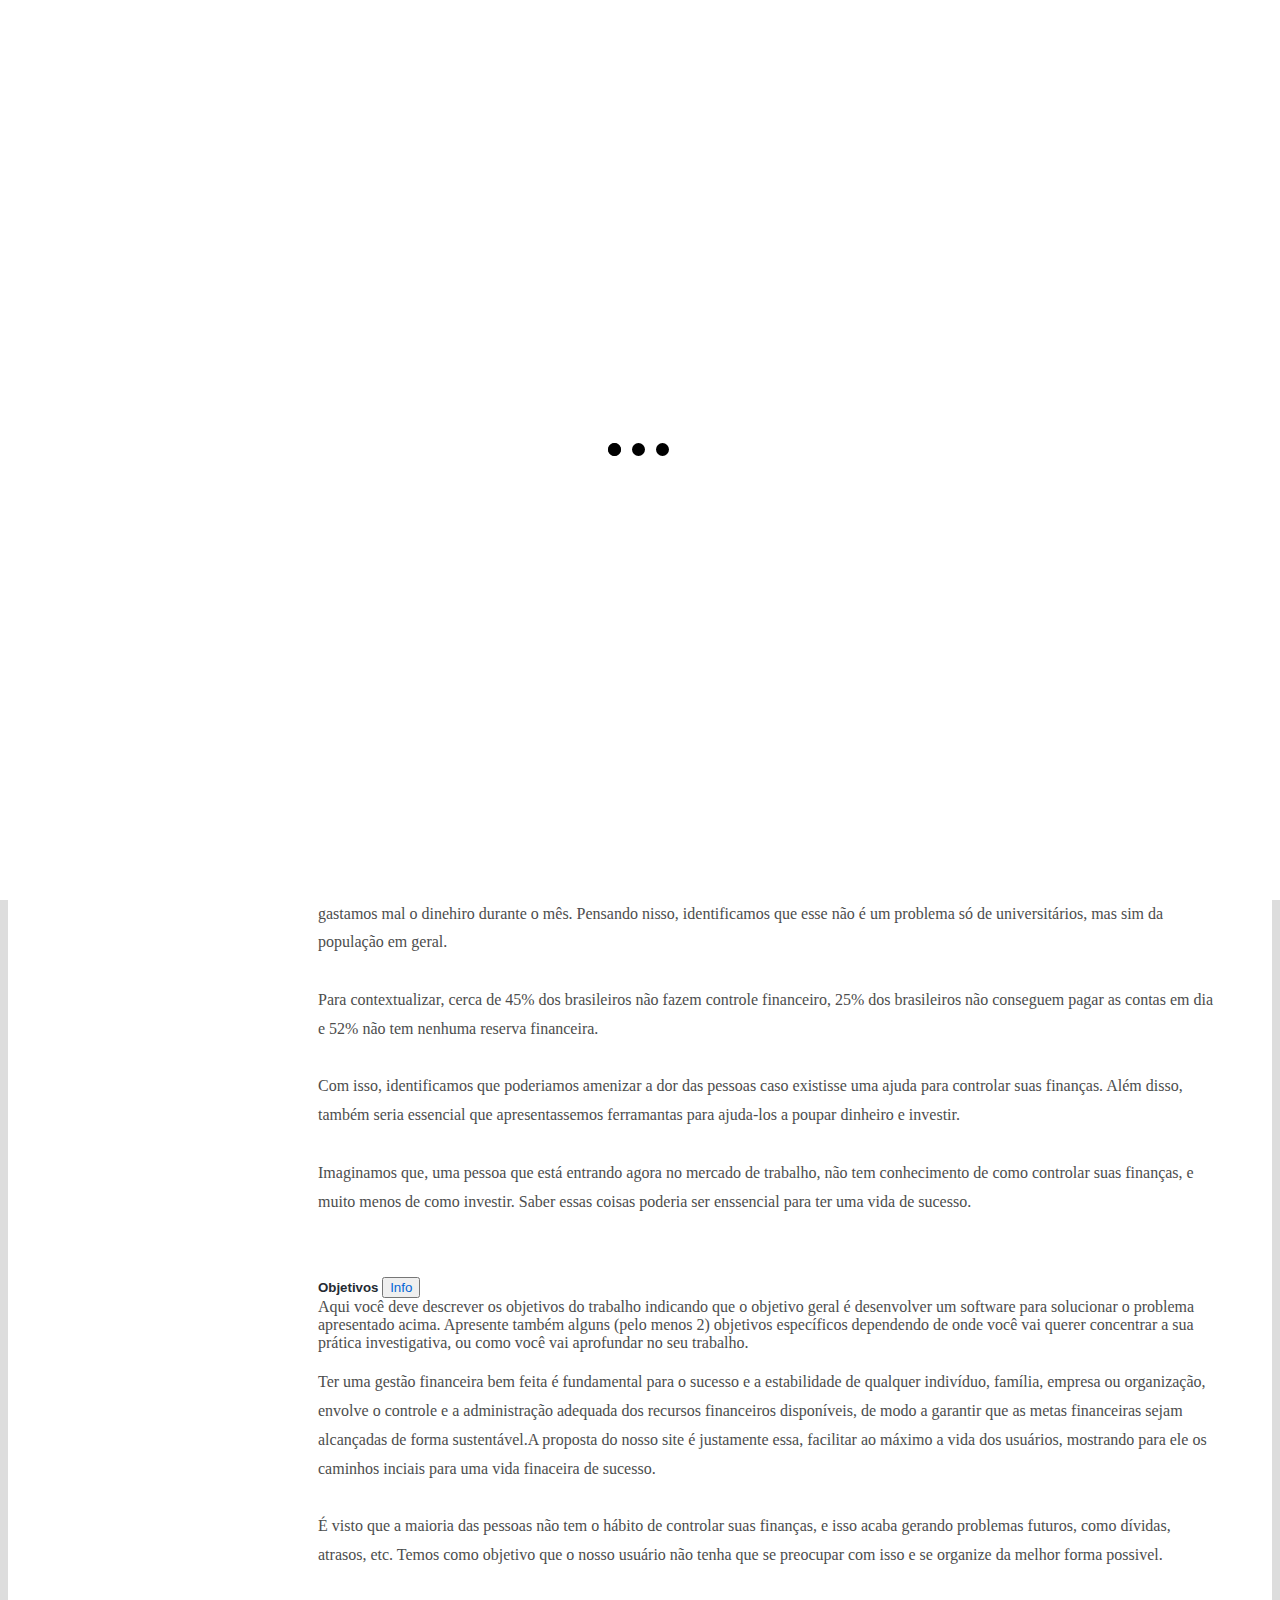
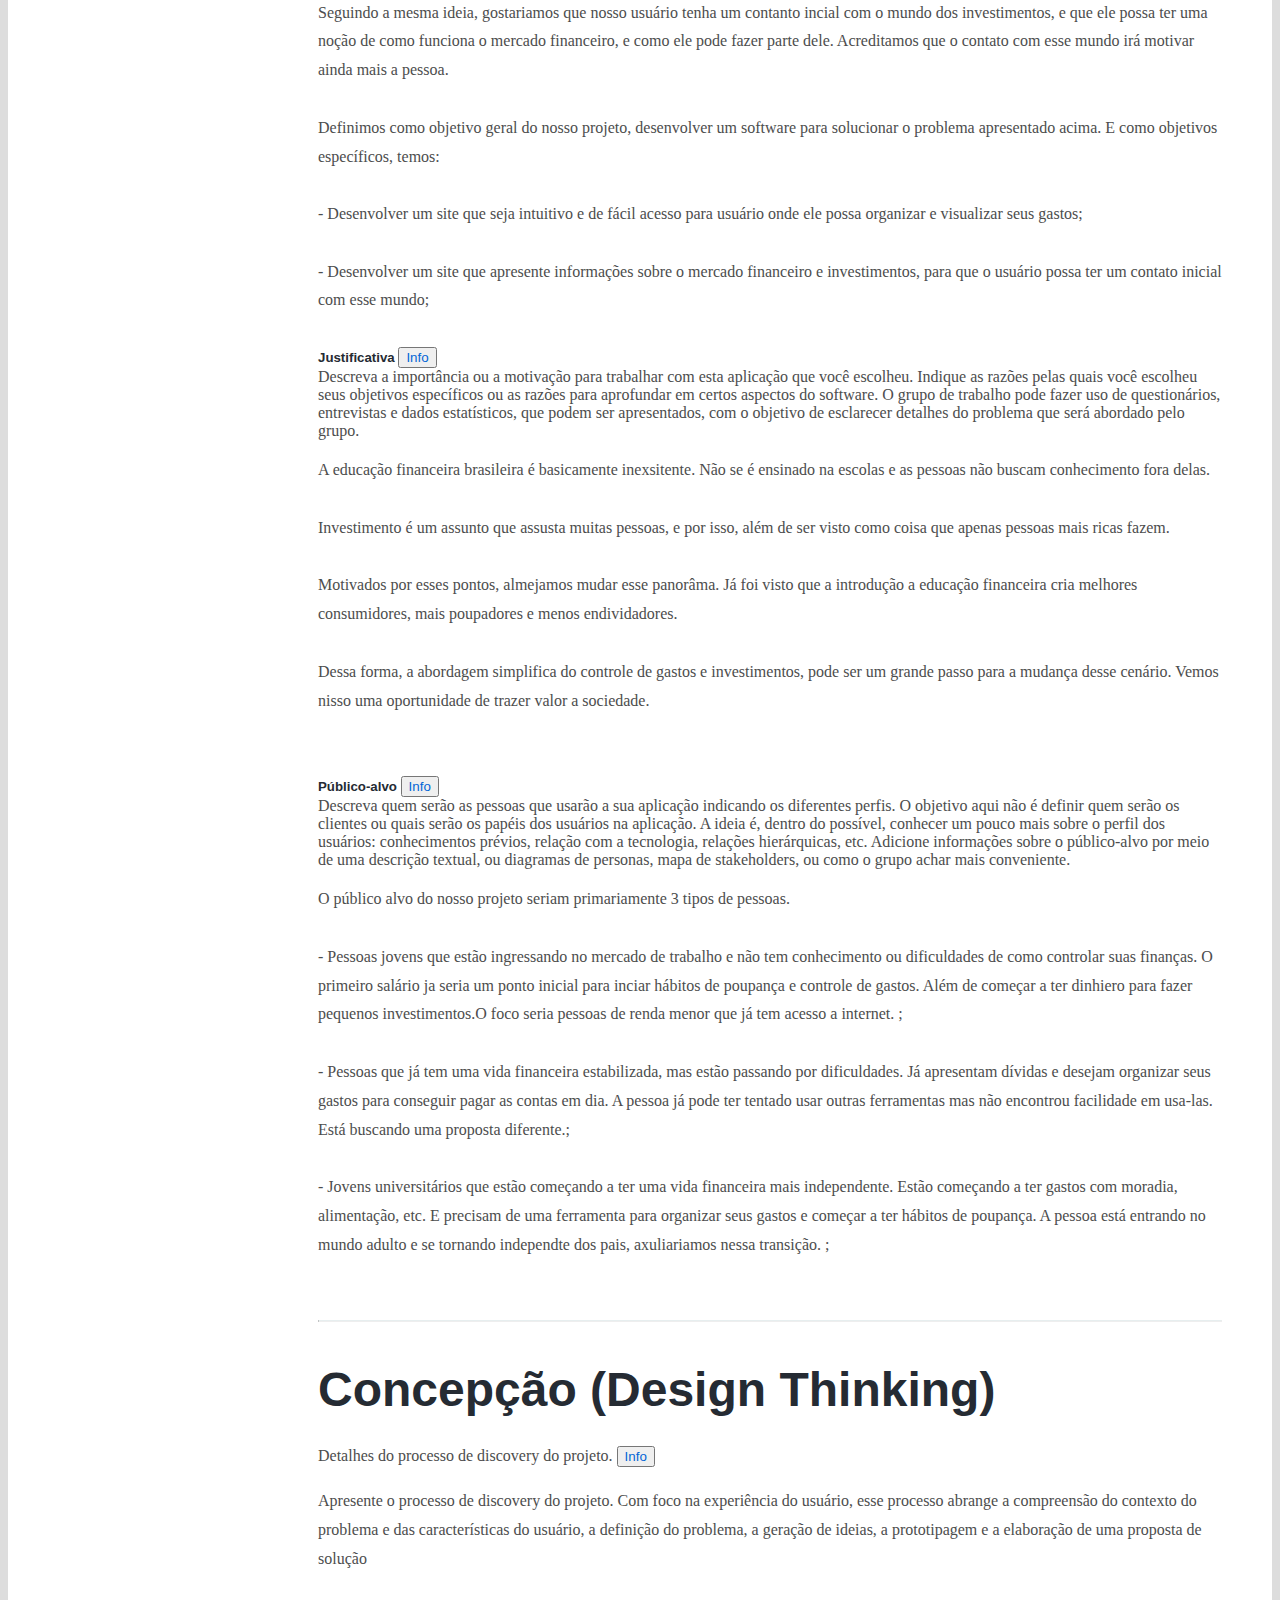
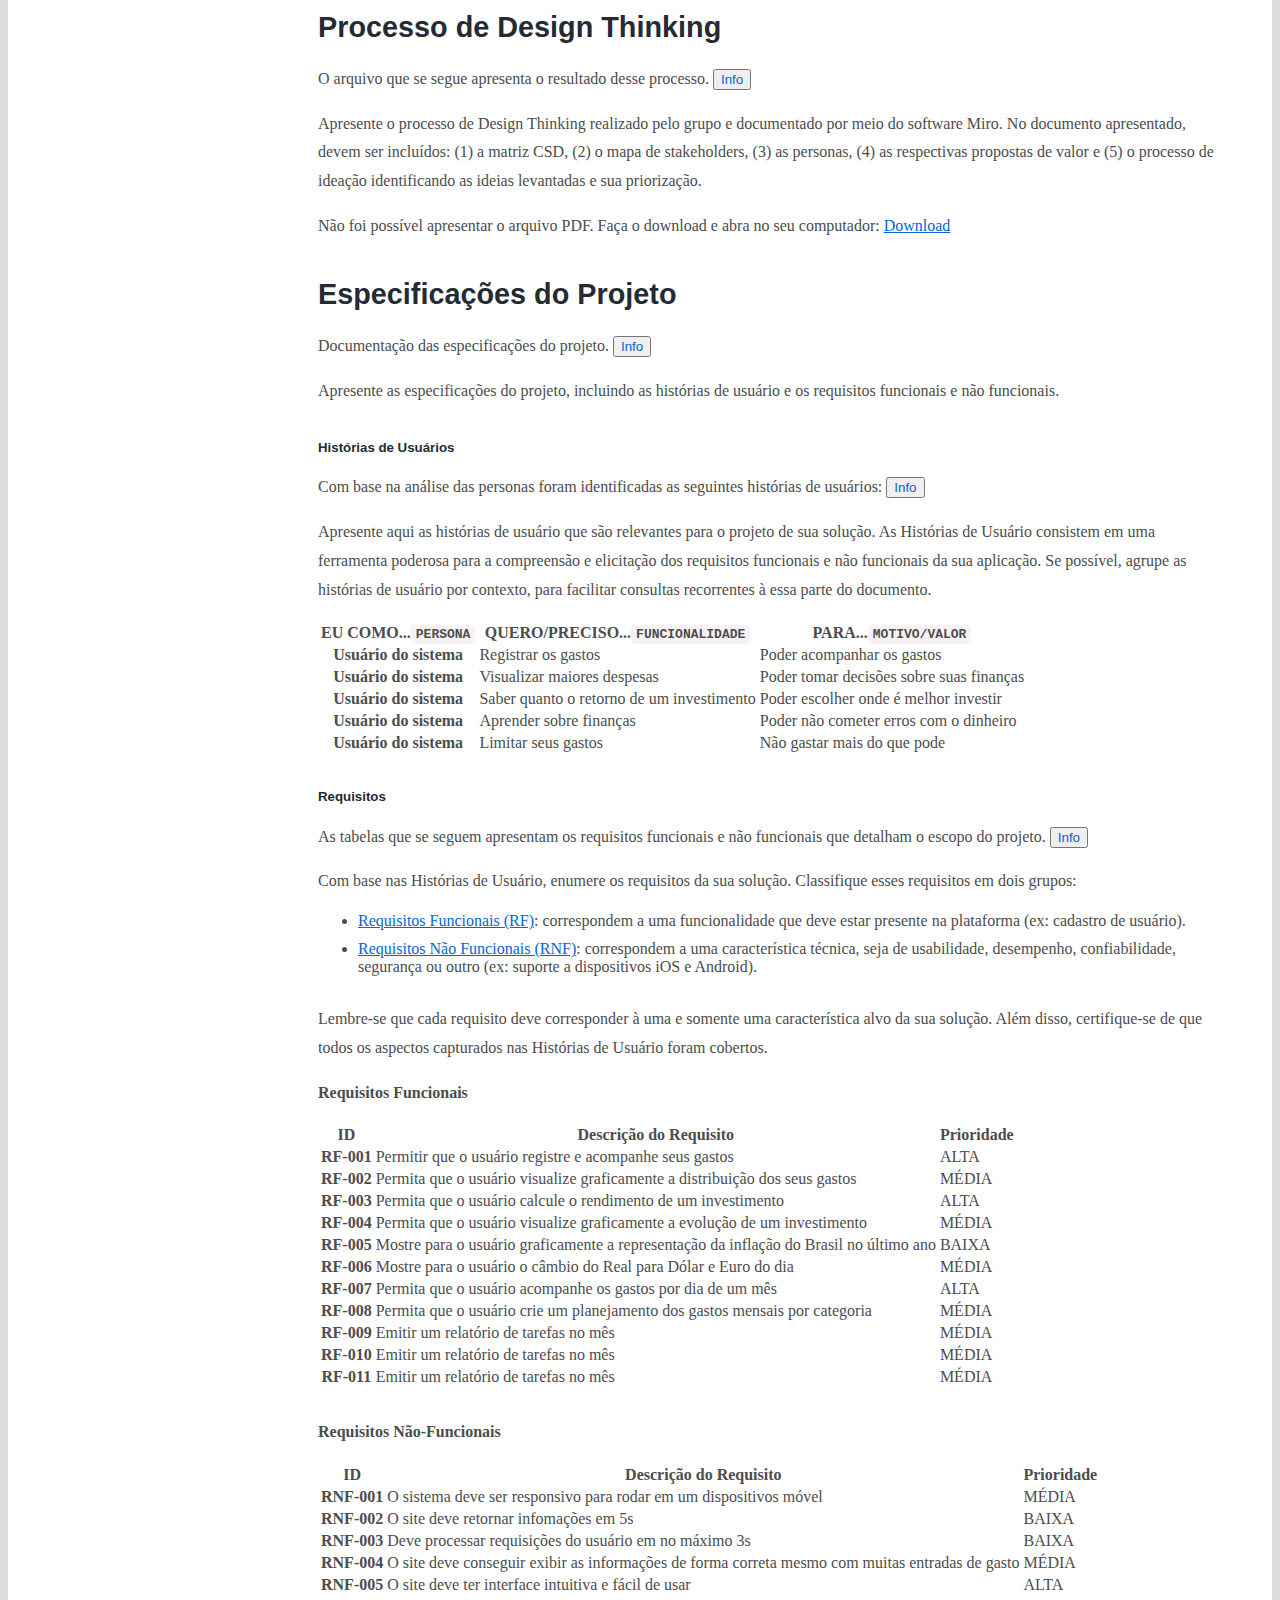
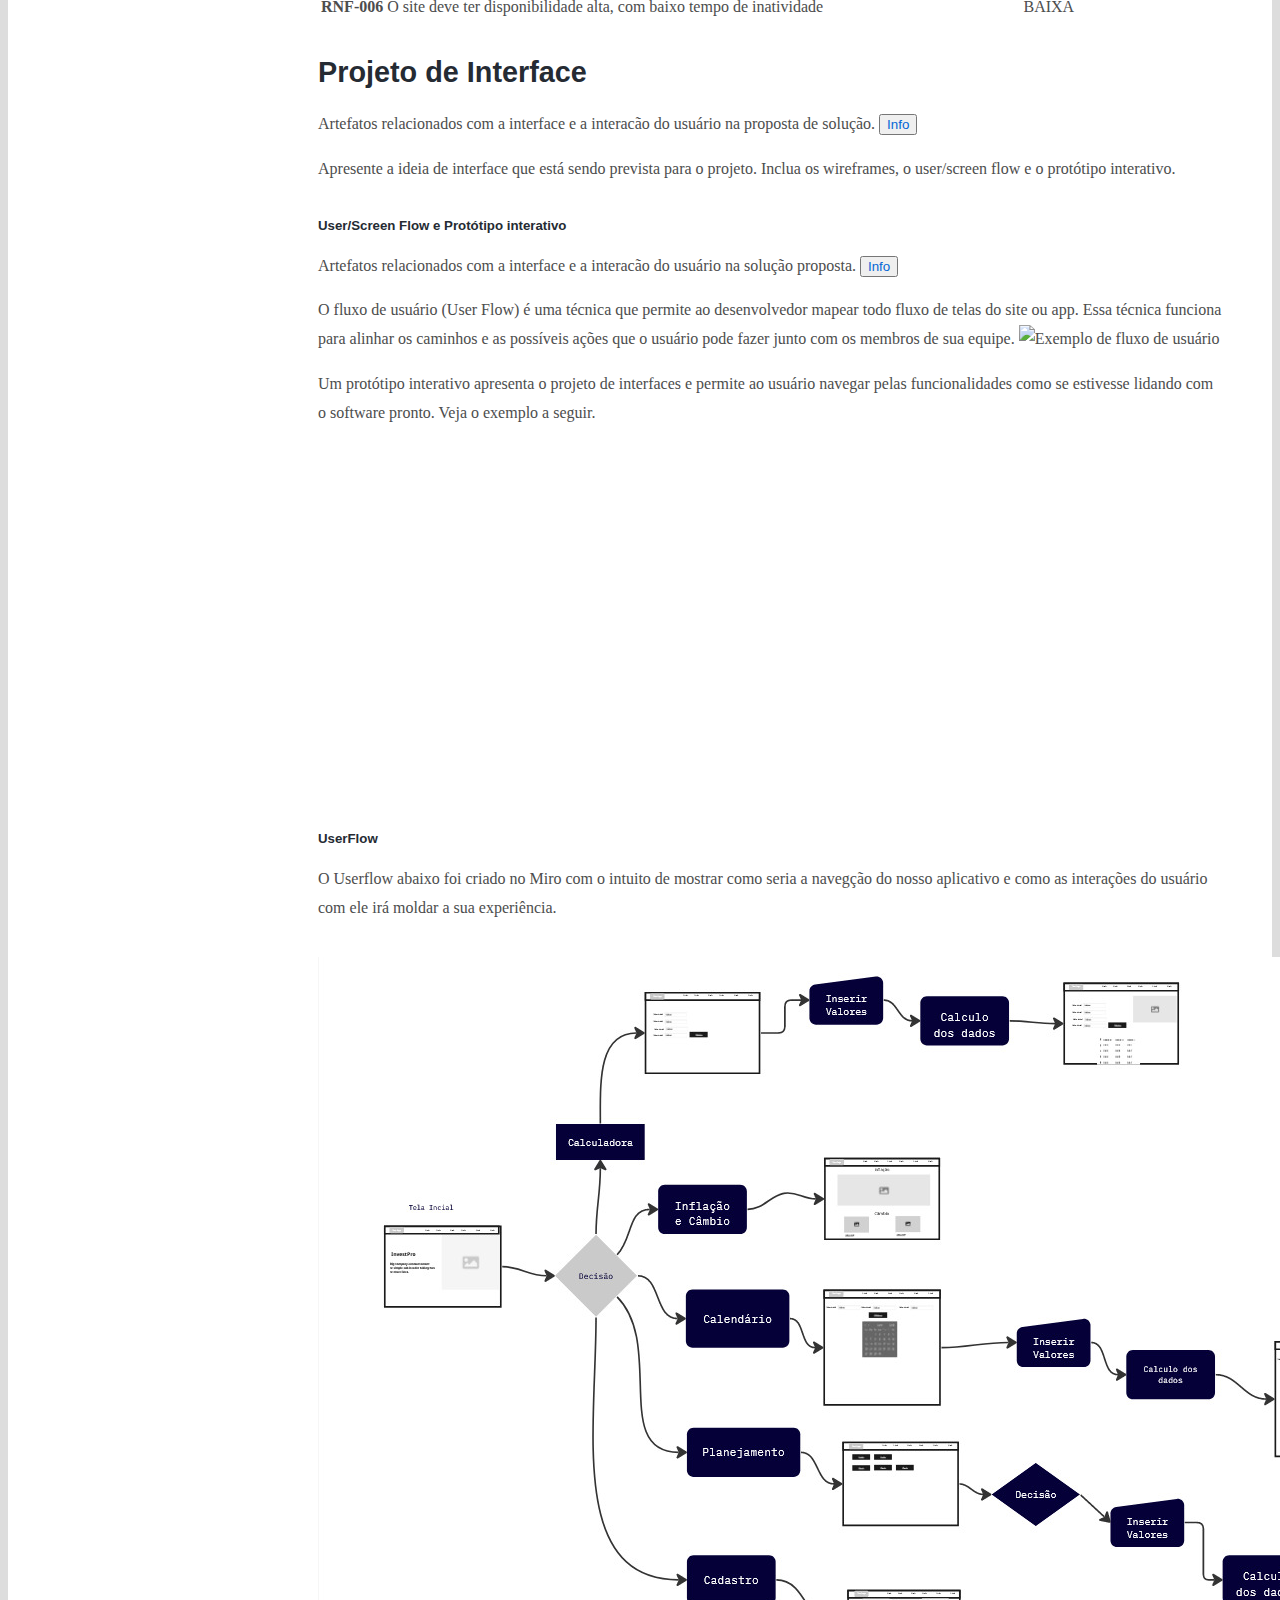
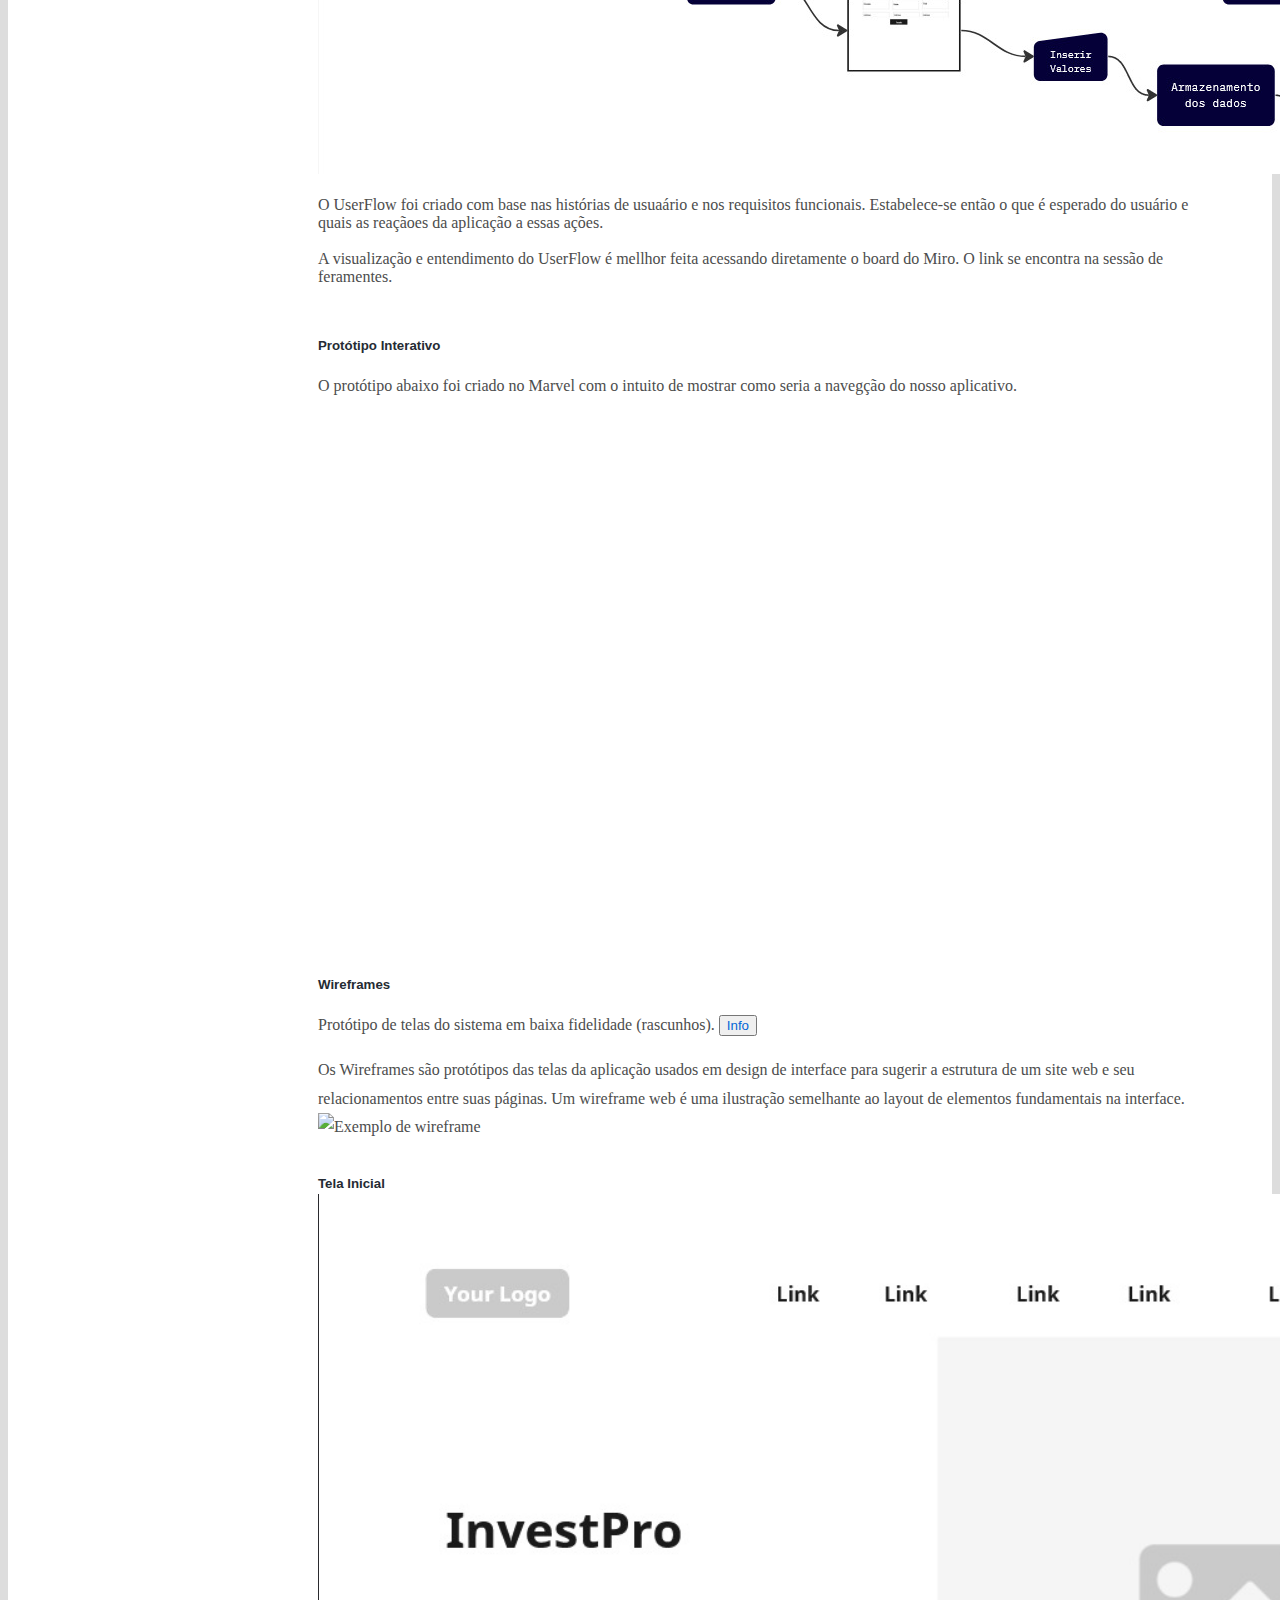
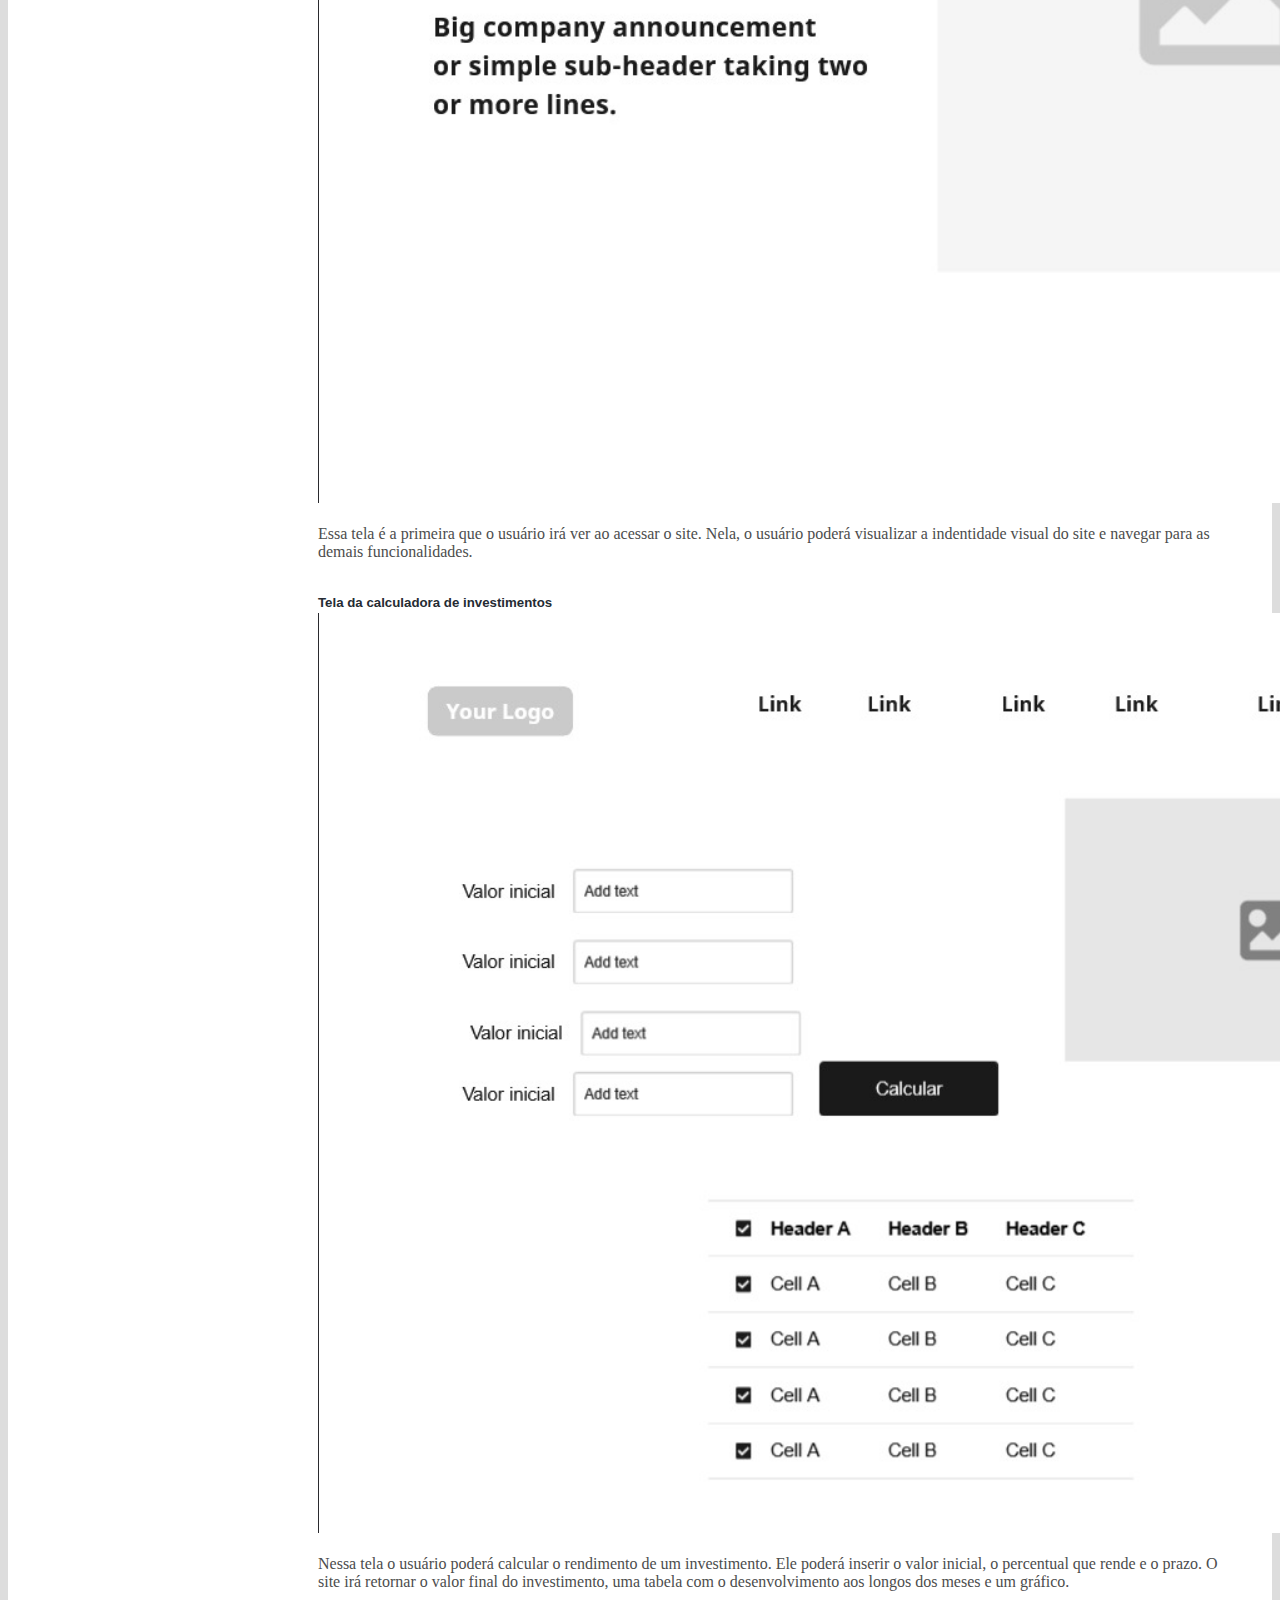
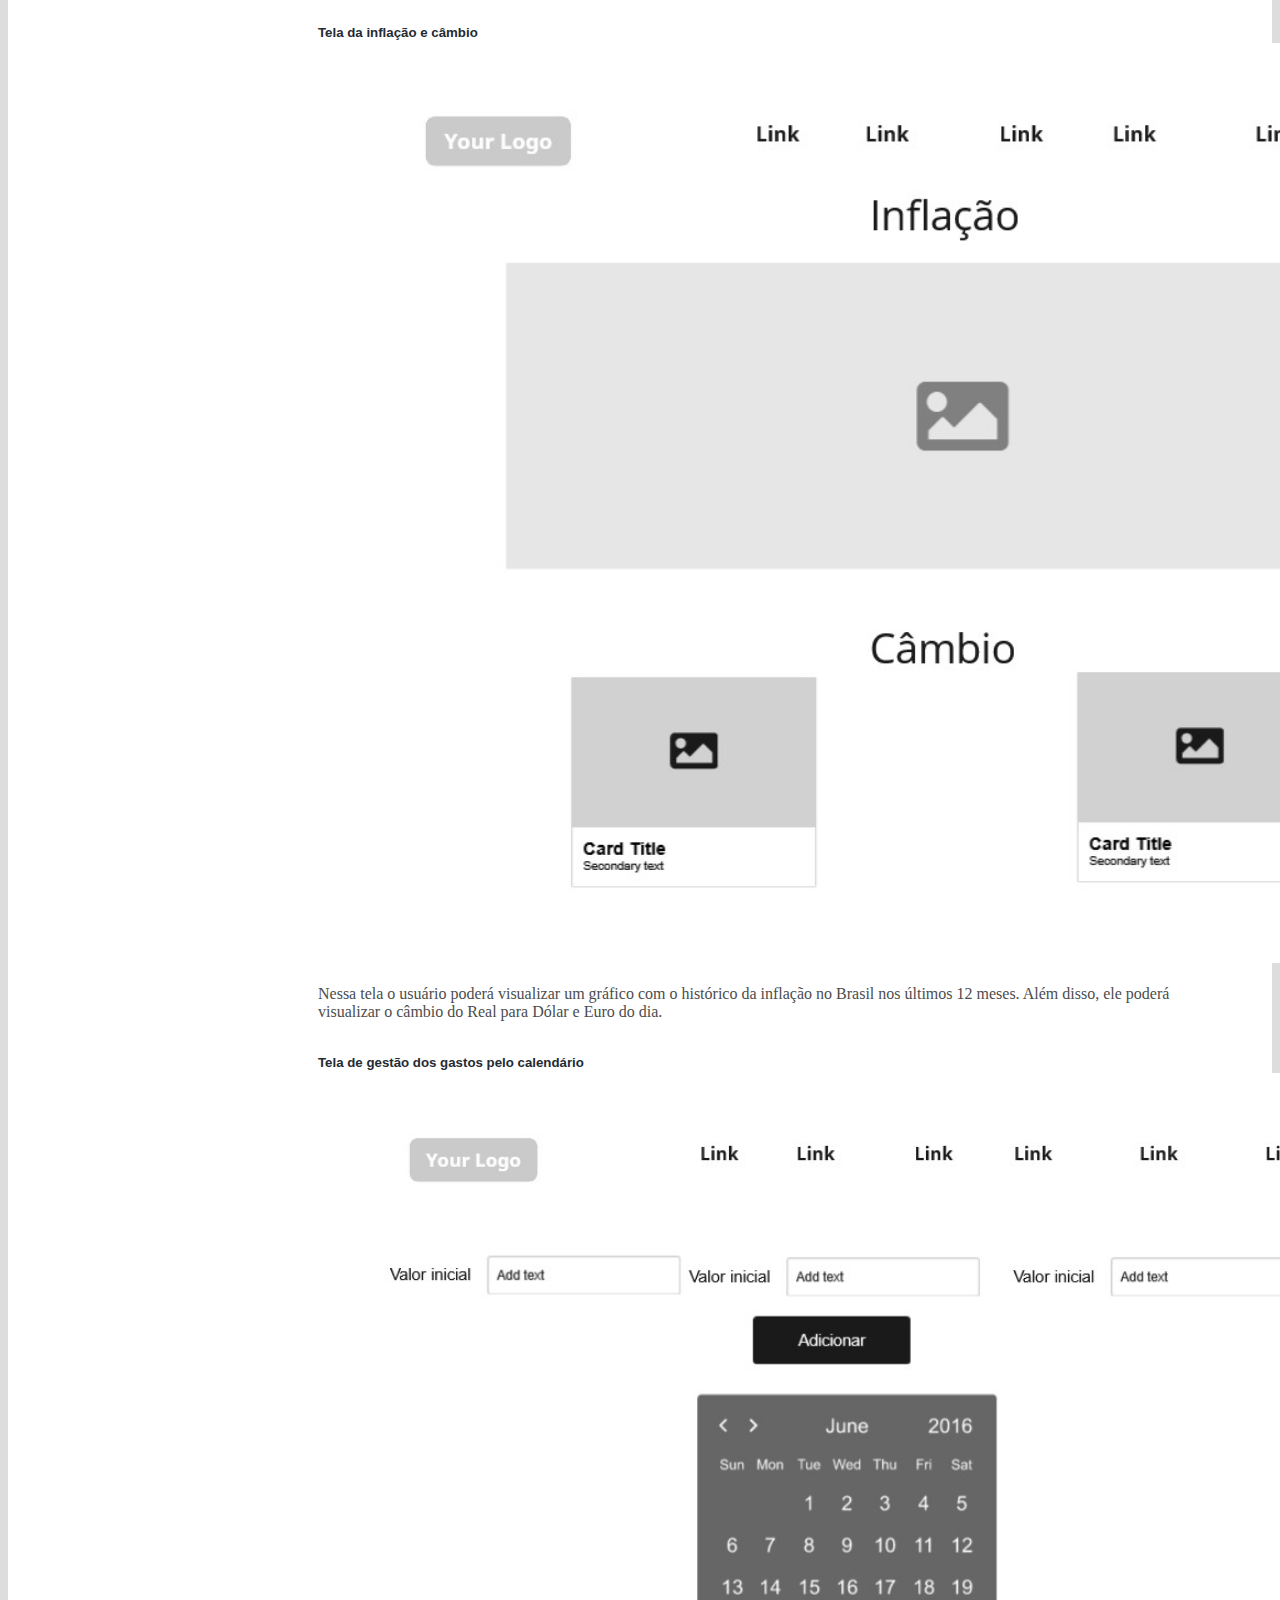
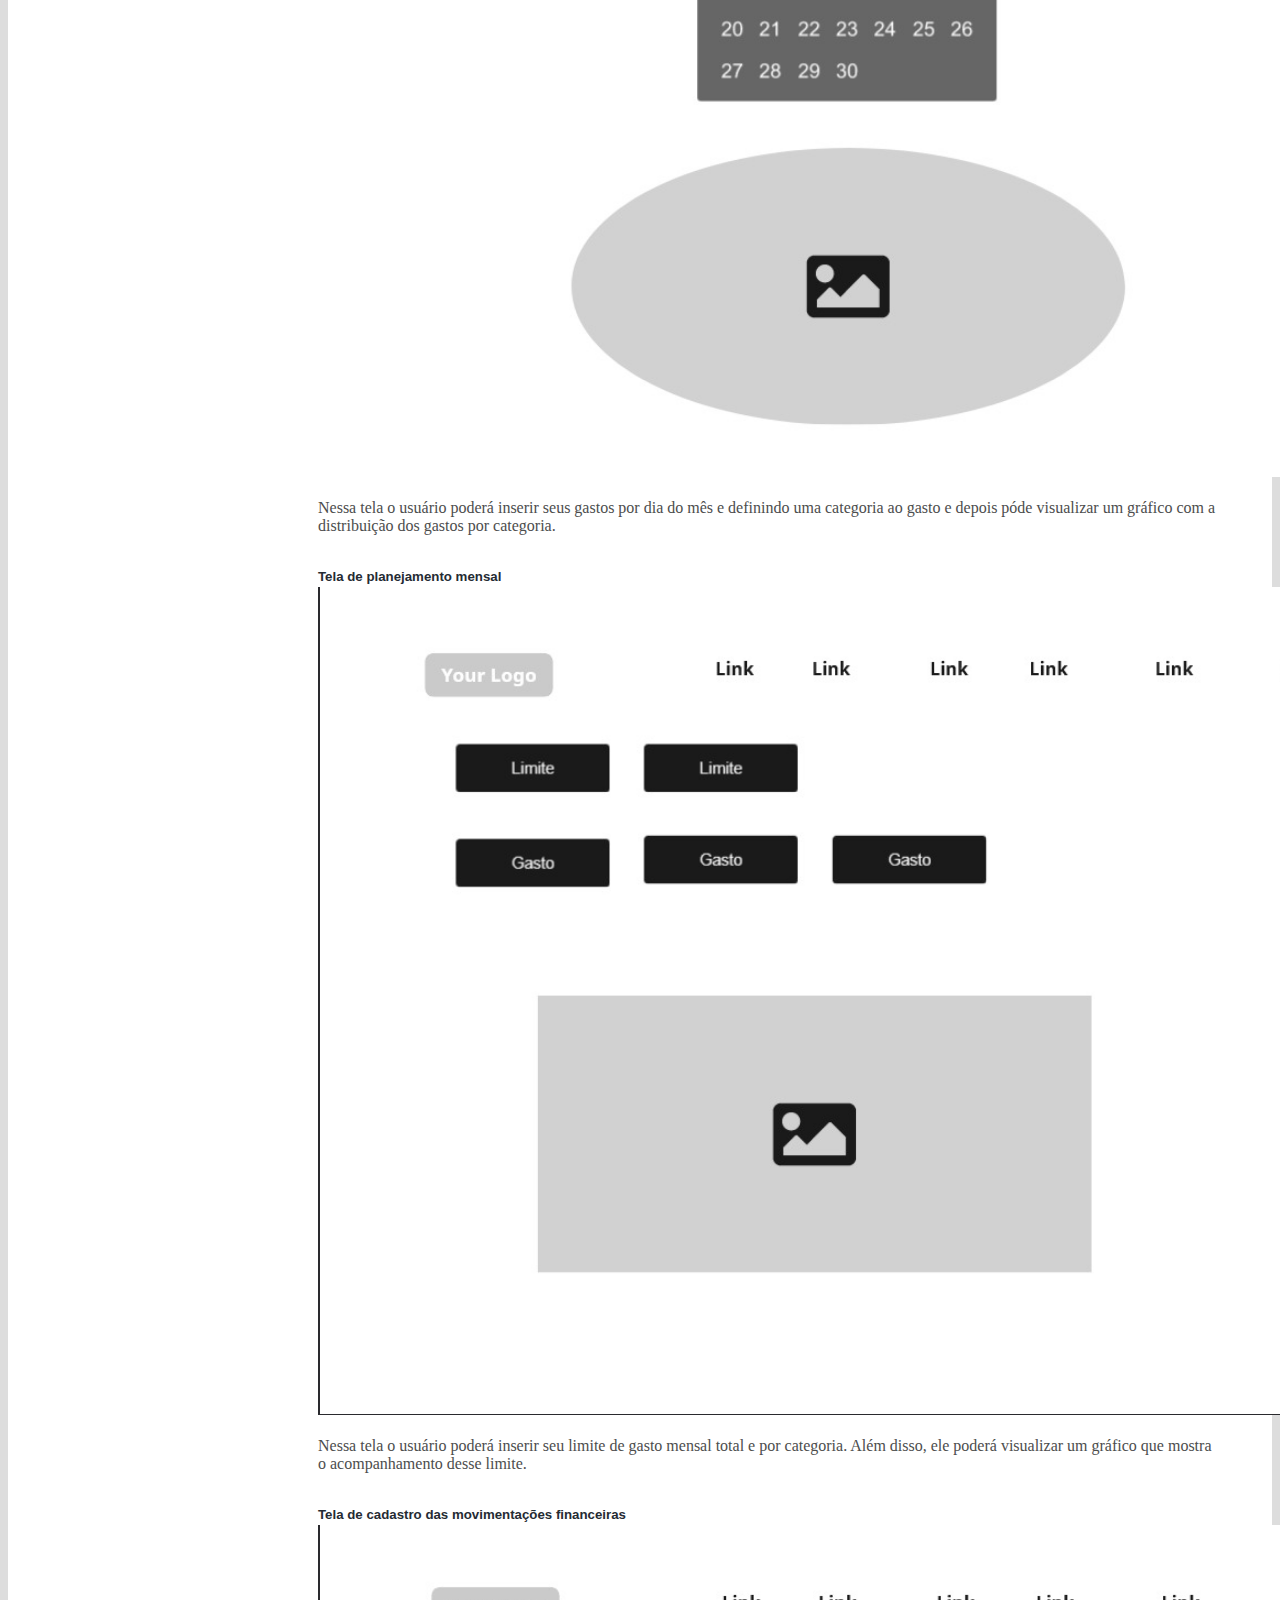
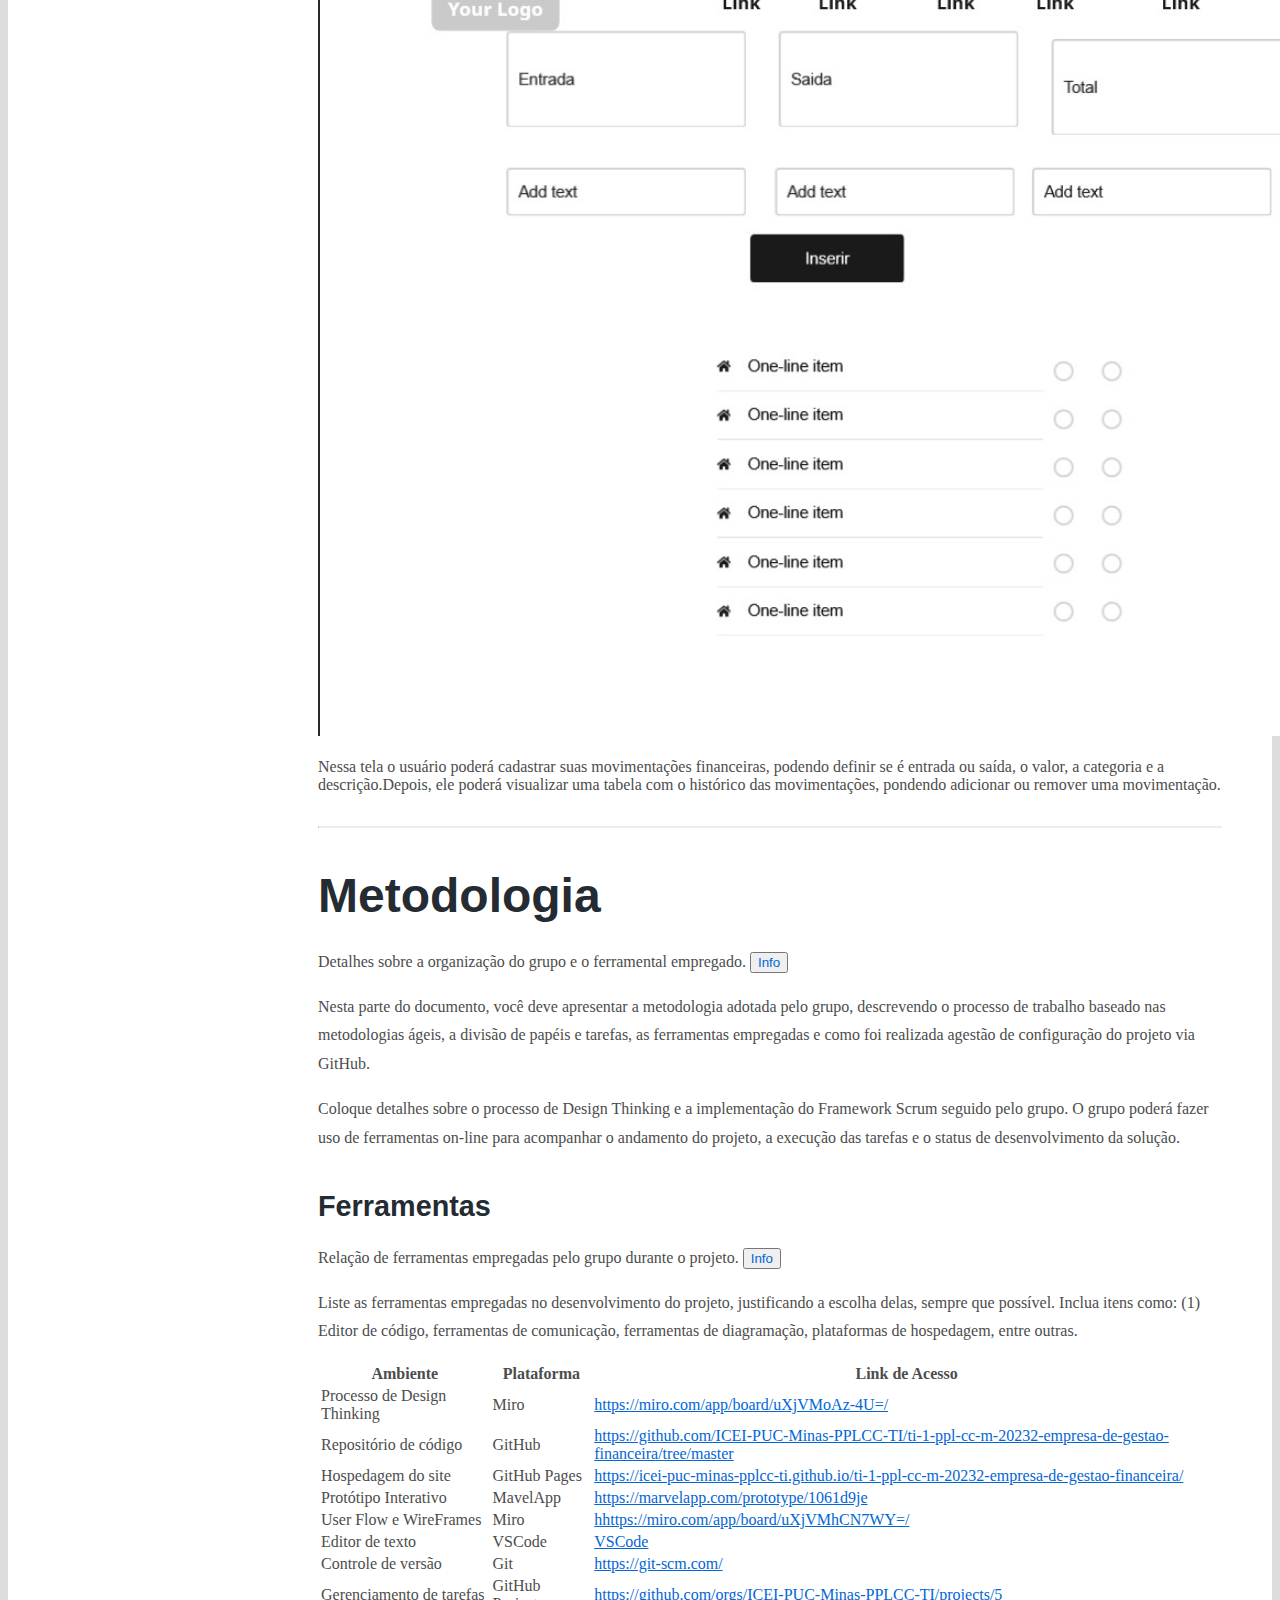
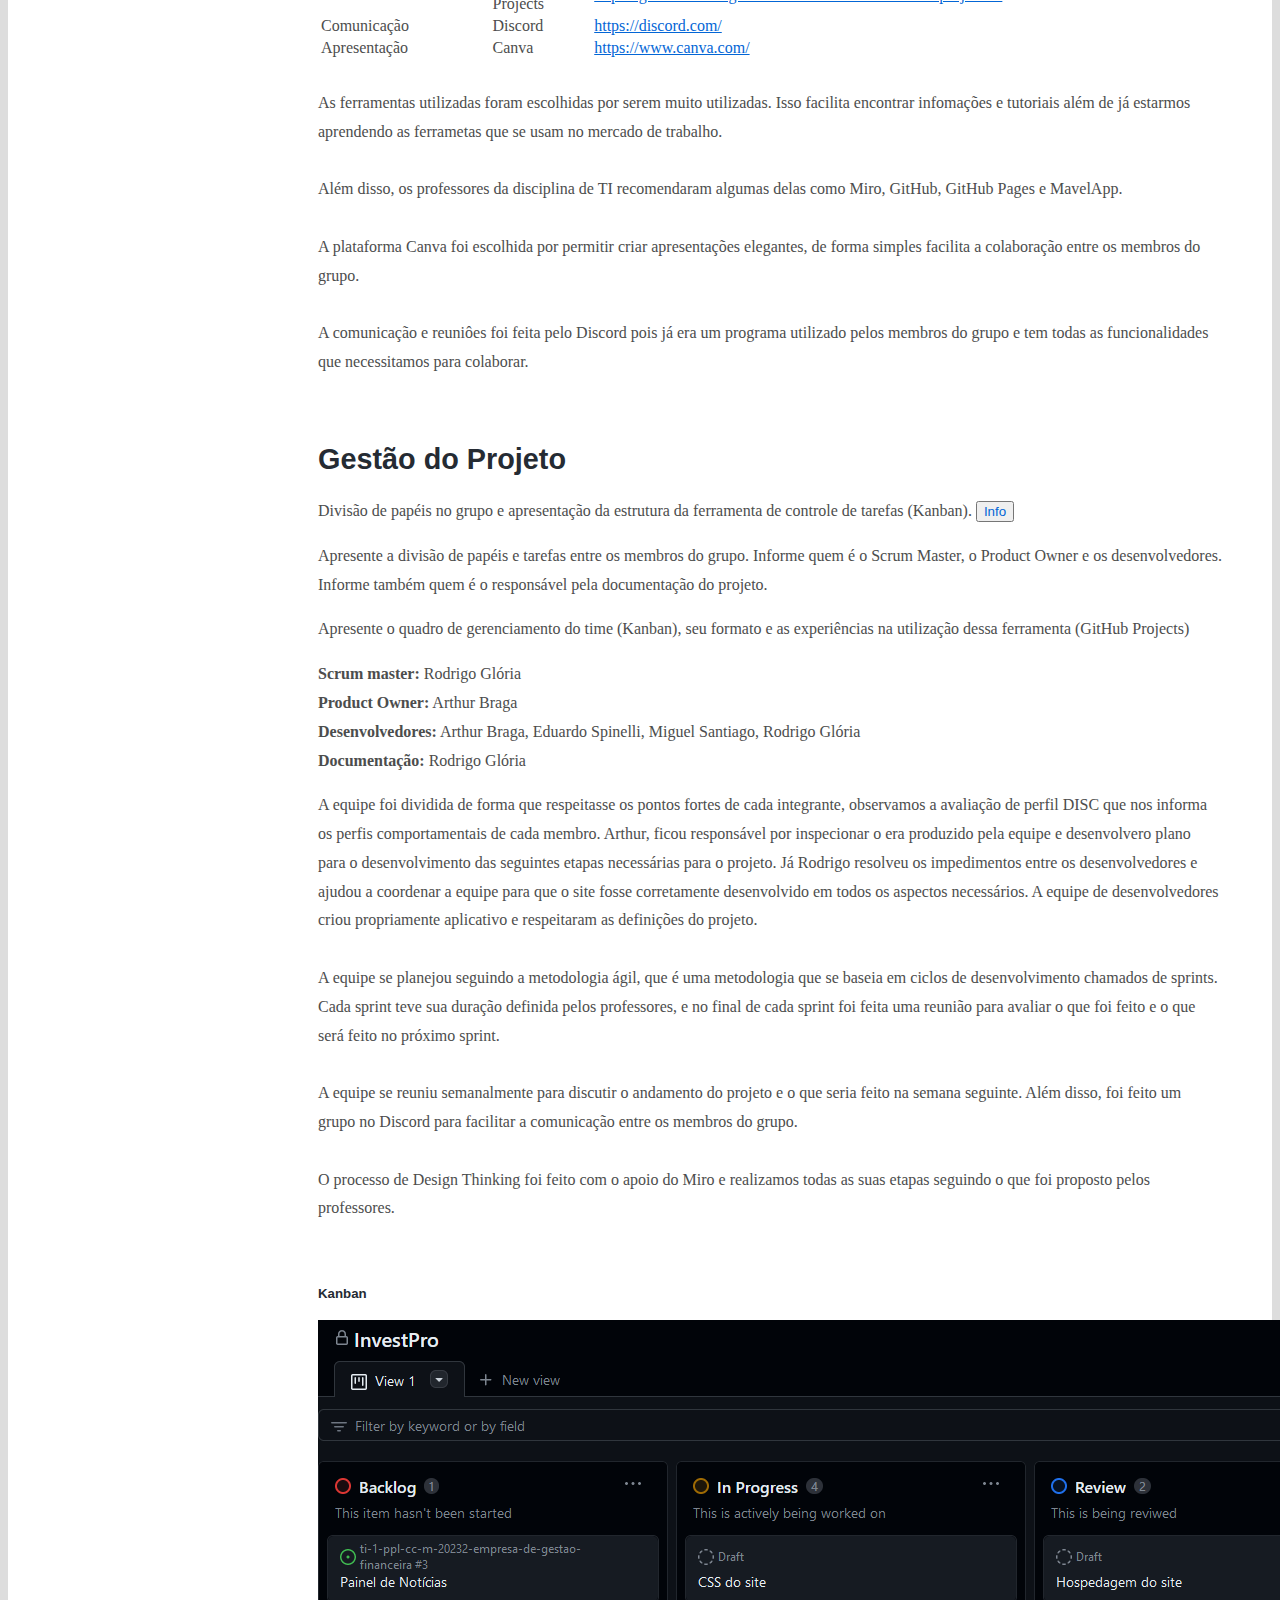
==== commit 12f3e2b4: "Finalizado o docs" ====
--- a/docs/index.html
+++ b/docs/index.html
@@ -506,13 +506,14 @@
                 </div>
                 <p>
                 <p>
-                <h5>exemplo-userflow</h5>
+                <h5>UserFlow</h5>
                 <p>O Userflow abaixo foi criado no Miro com o intuito de mostrar como seria a navegção do nosso aplicativo e como as interações do usuário com ele irá moldar a sua experiência.</p><br>
-                <div class="ratio ratio-16x9">
-                  <iframe src="https://marvelapp.com/prototype/1061d9je?emb=1&iosapp=false&frameless=false" width="100%"
-                    position="absolute" allowTransparency="true" frameborder="0"
-                    style="-webkit-clip-path: inset(2px 2px); clip-path: inset(2px 2px);"></iframe>
-                </div>
+                <img class="img-fluid" src="assets/files/User Flow.jpg" alt="UserFlow"><br><br>
+
+                O UserFlow foi criado com base nas histórias de usuaário e nos requisitos funcionais. Estabelece-se então o que é esperado do usuário e quais as reaçãoes da aplicação a essas ações.<br><br>
+                
+                A visualização e entendimento do UserFlow é mellhor feita acessando diretamente o board do Miro. O link se encontra na sessão de feramentes.<br><br>
+                </p>
                 <h5>Protótipo Interativo</h5>
                 <p>O protótipo abaixo foi criado no Marvel com o intuito de mostrar como seria a navegção do nosso
                   aplicativo.</p><br>
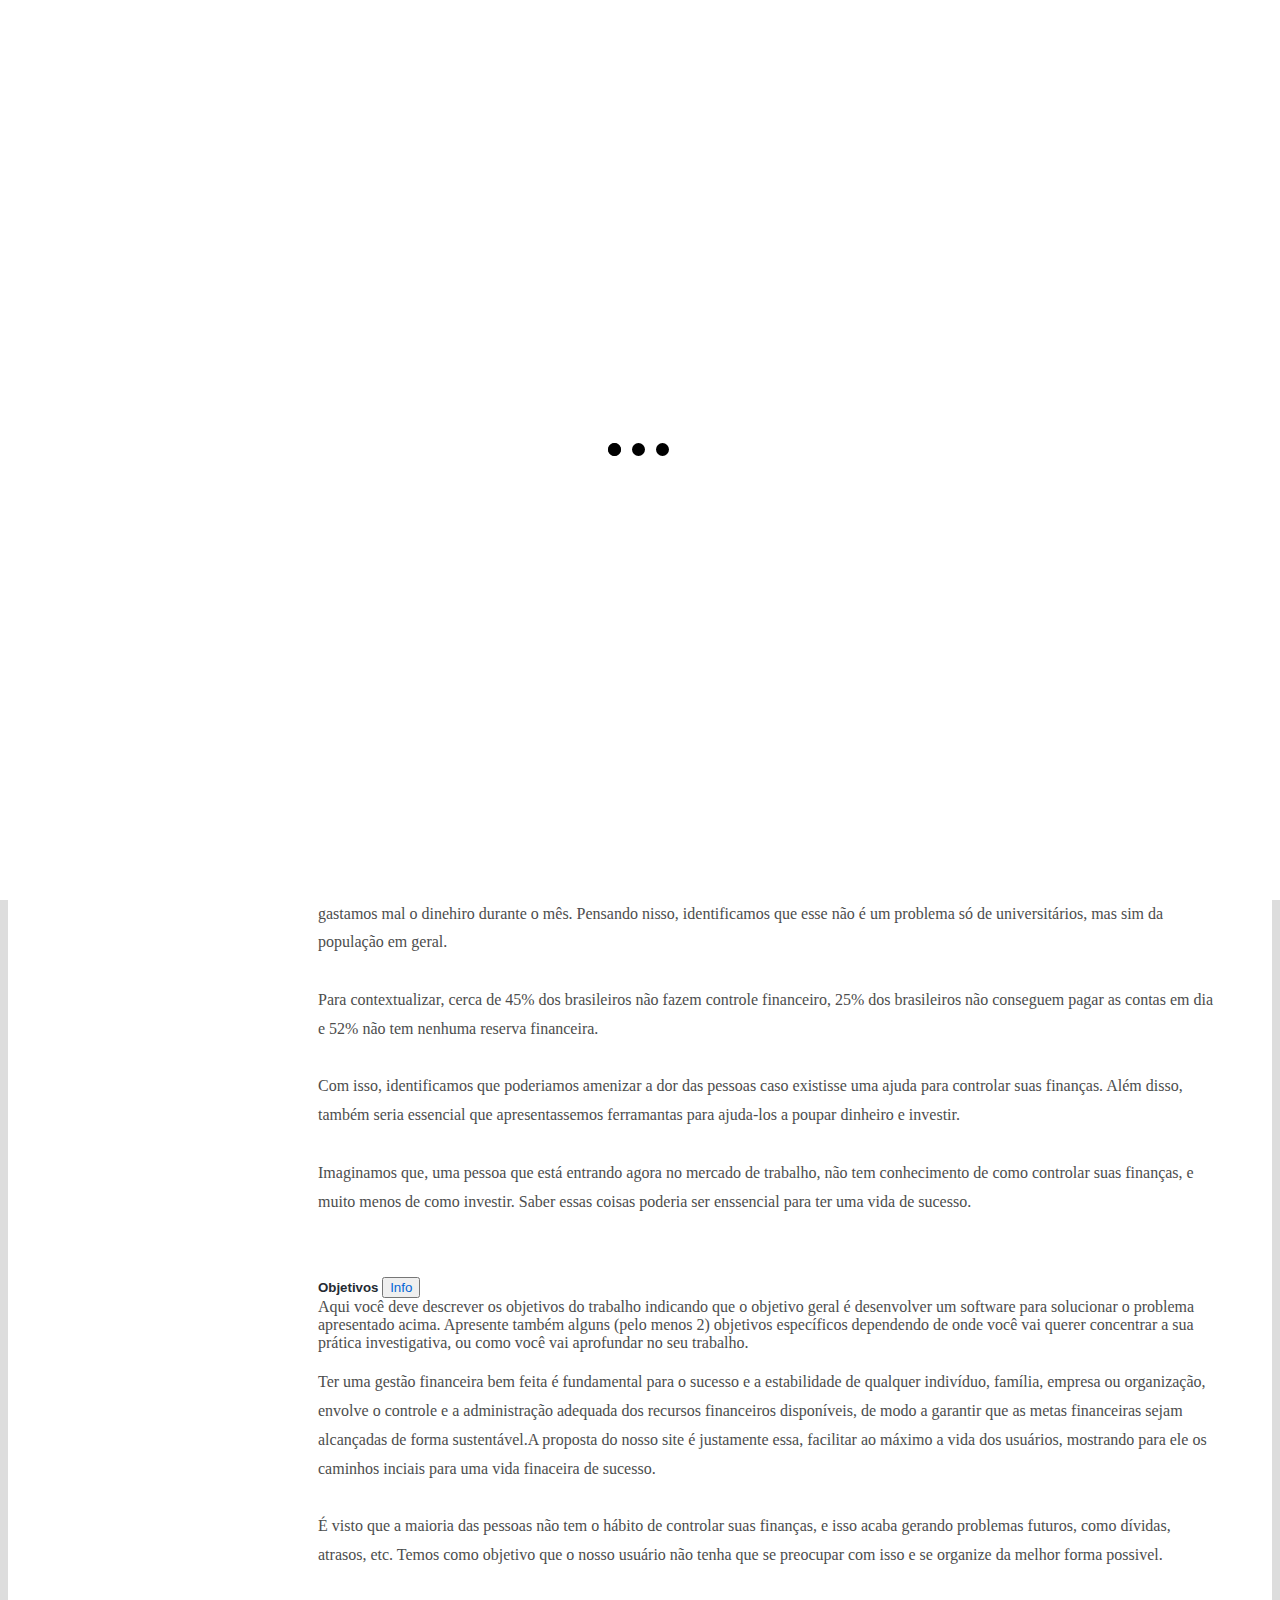
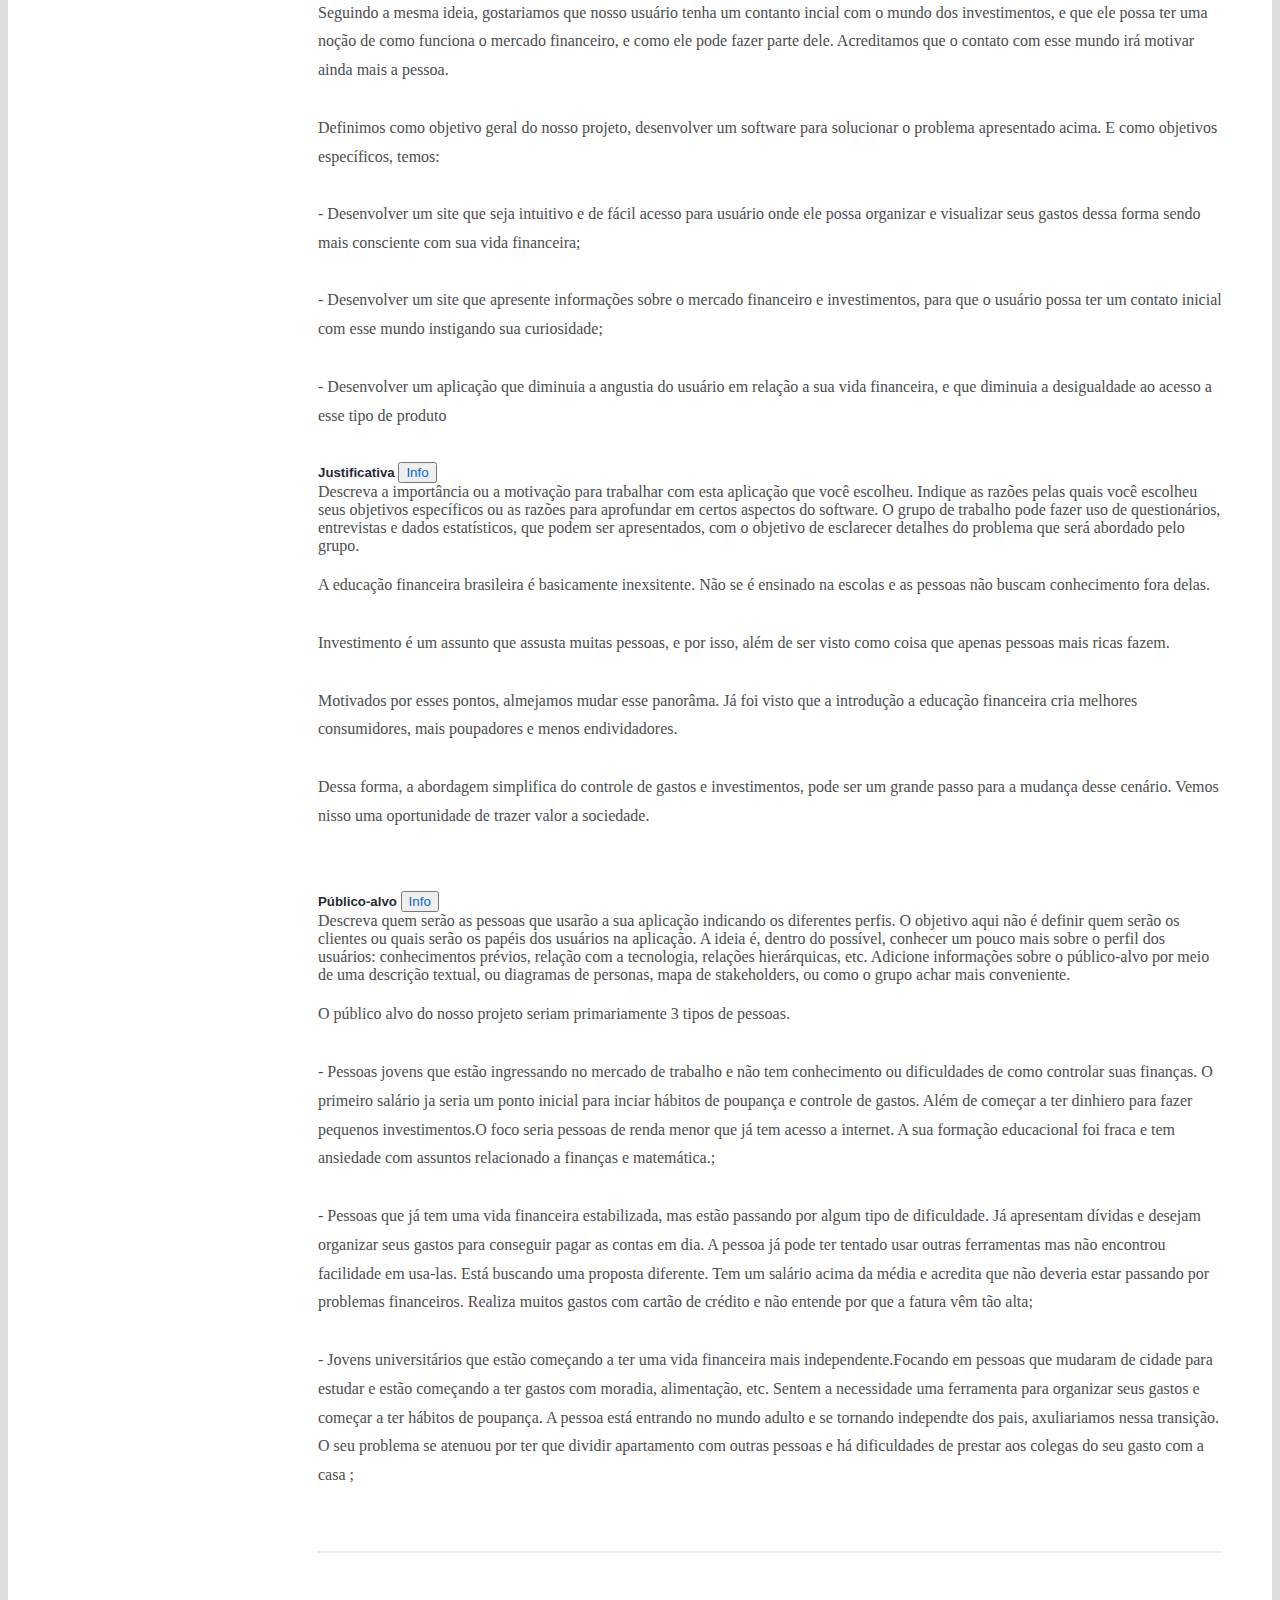
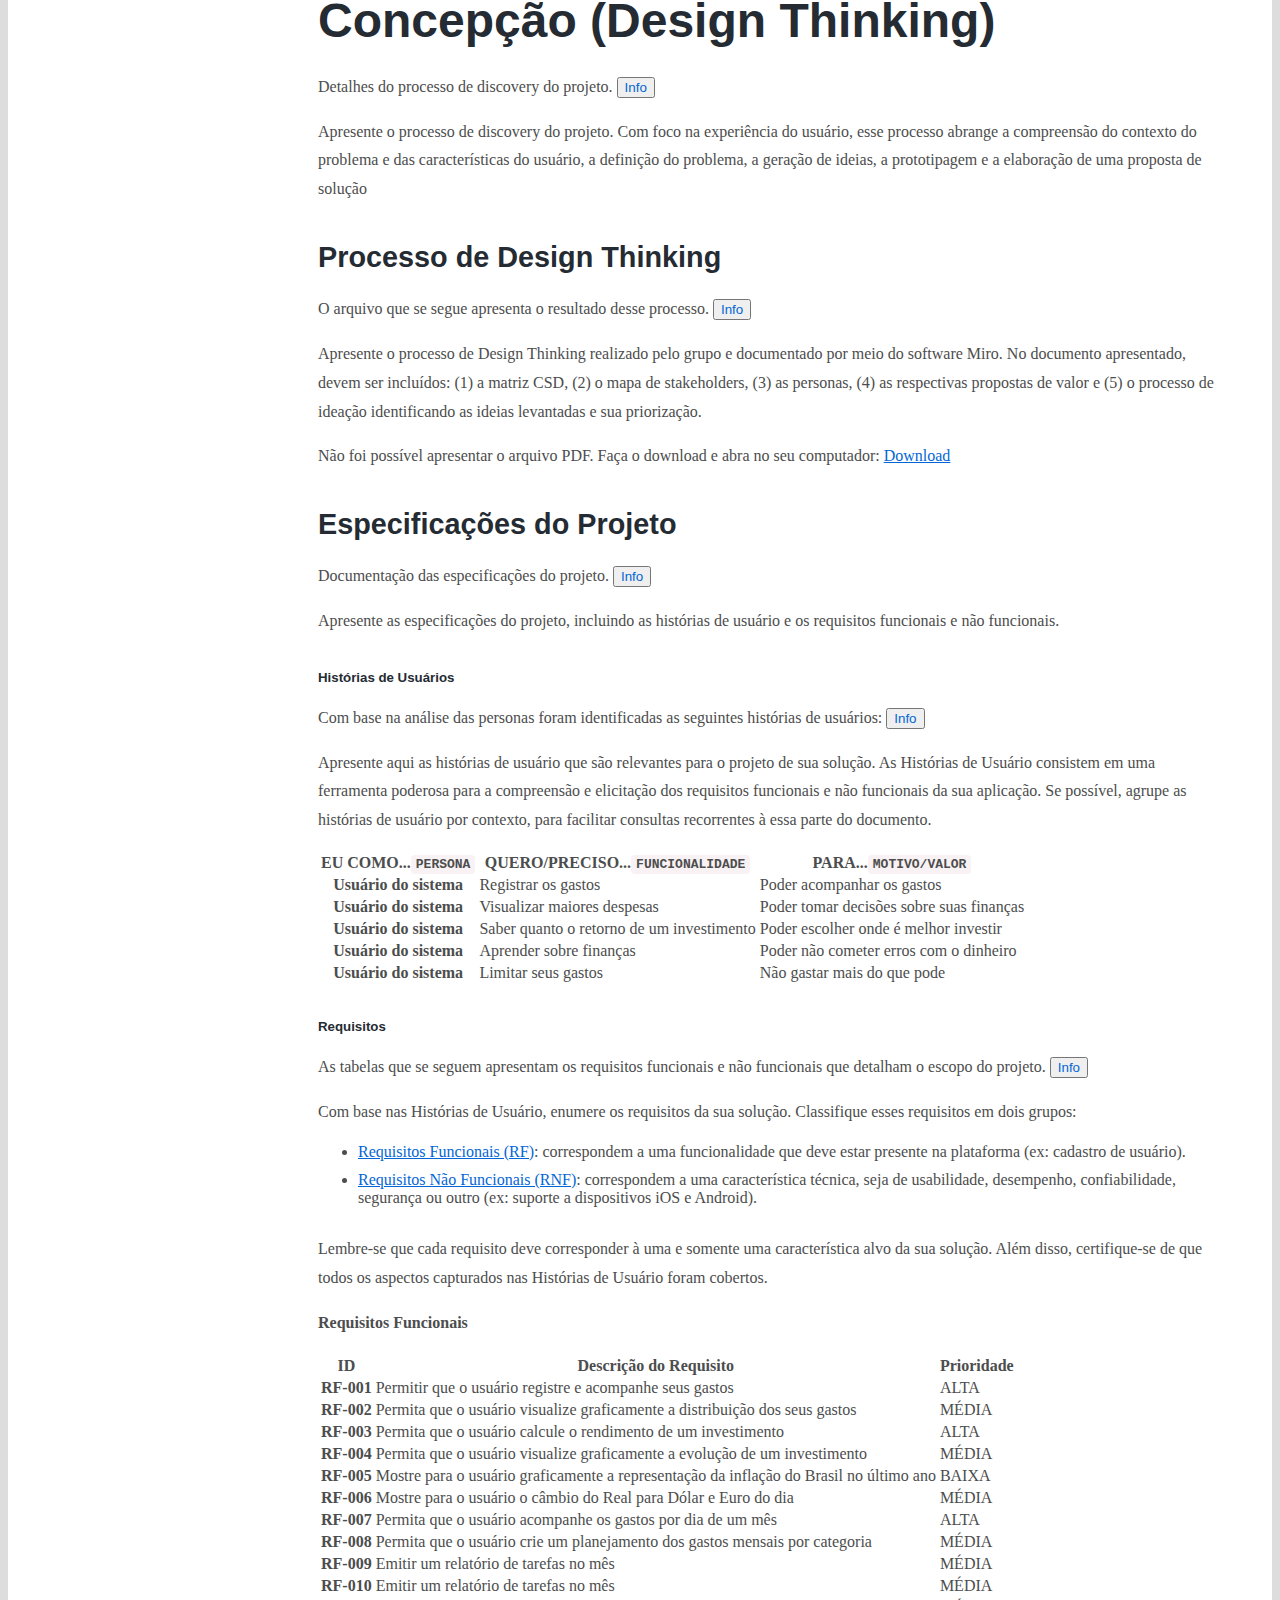
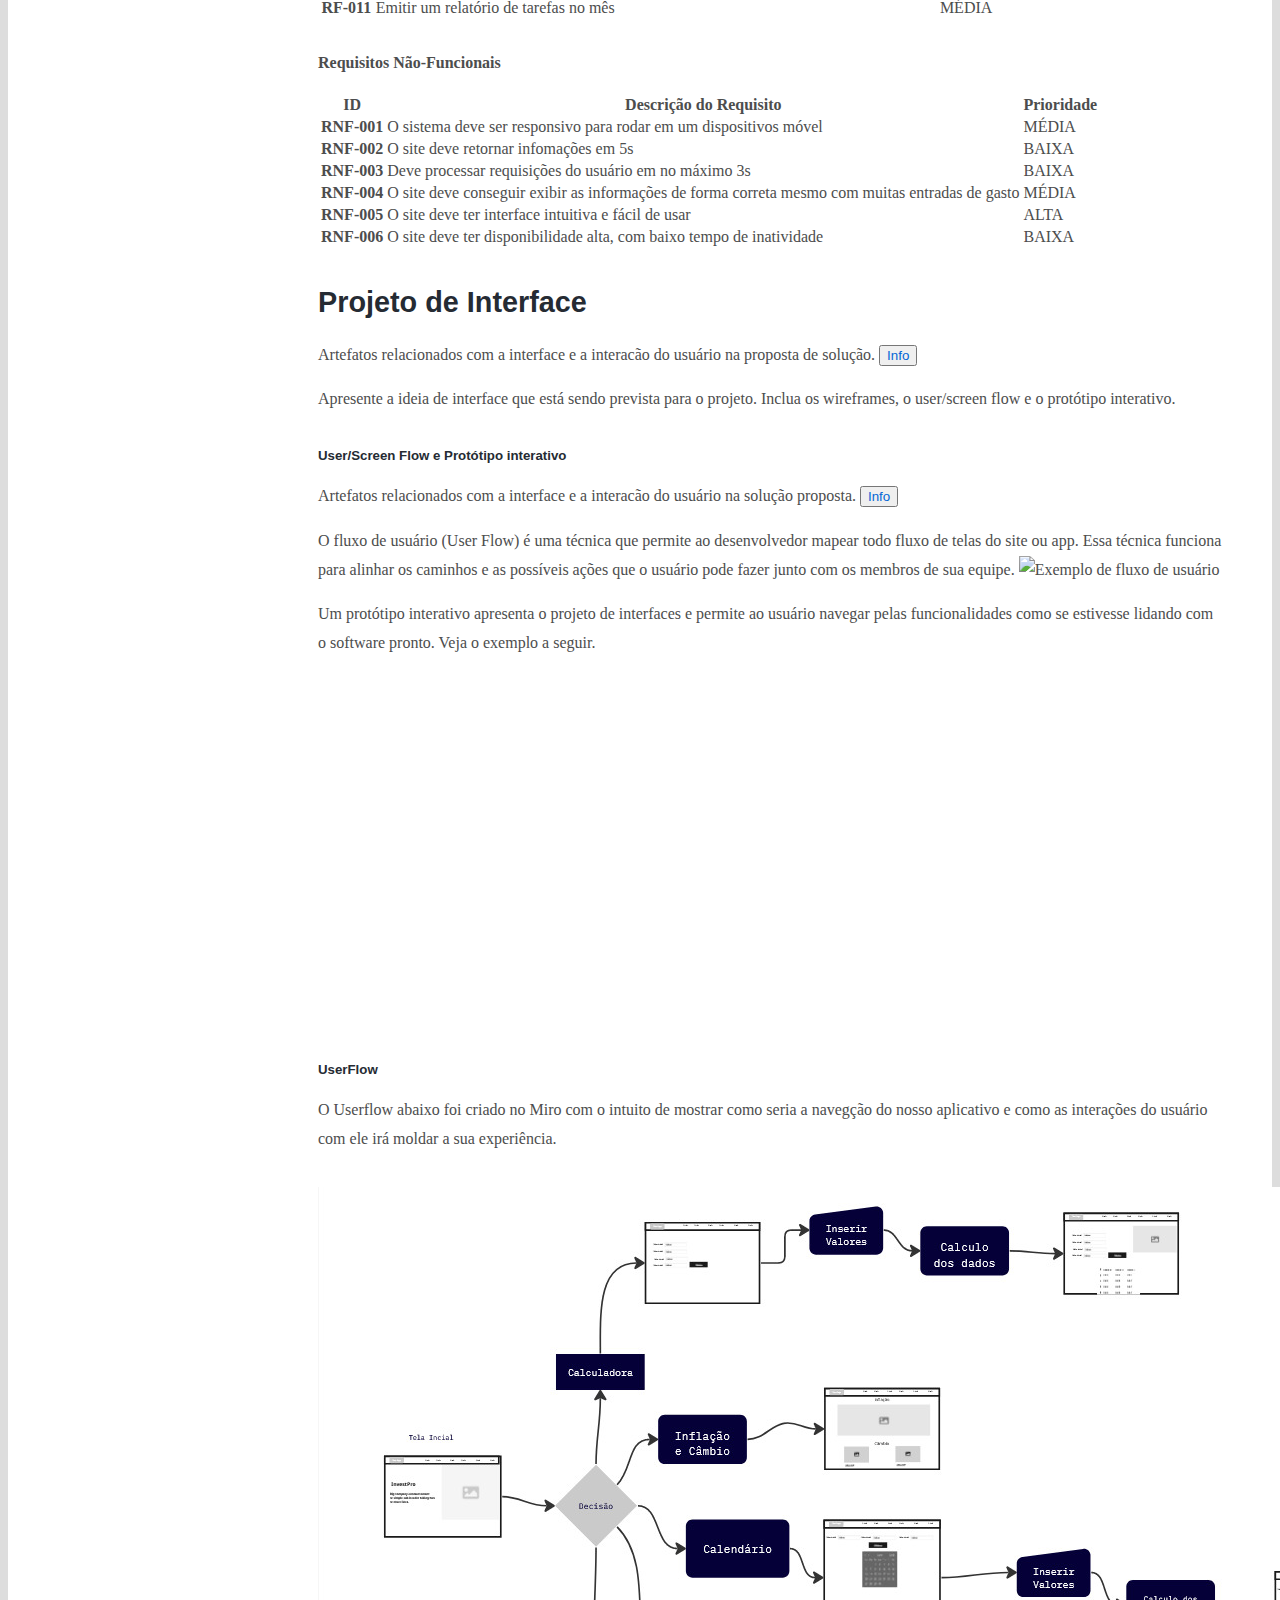
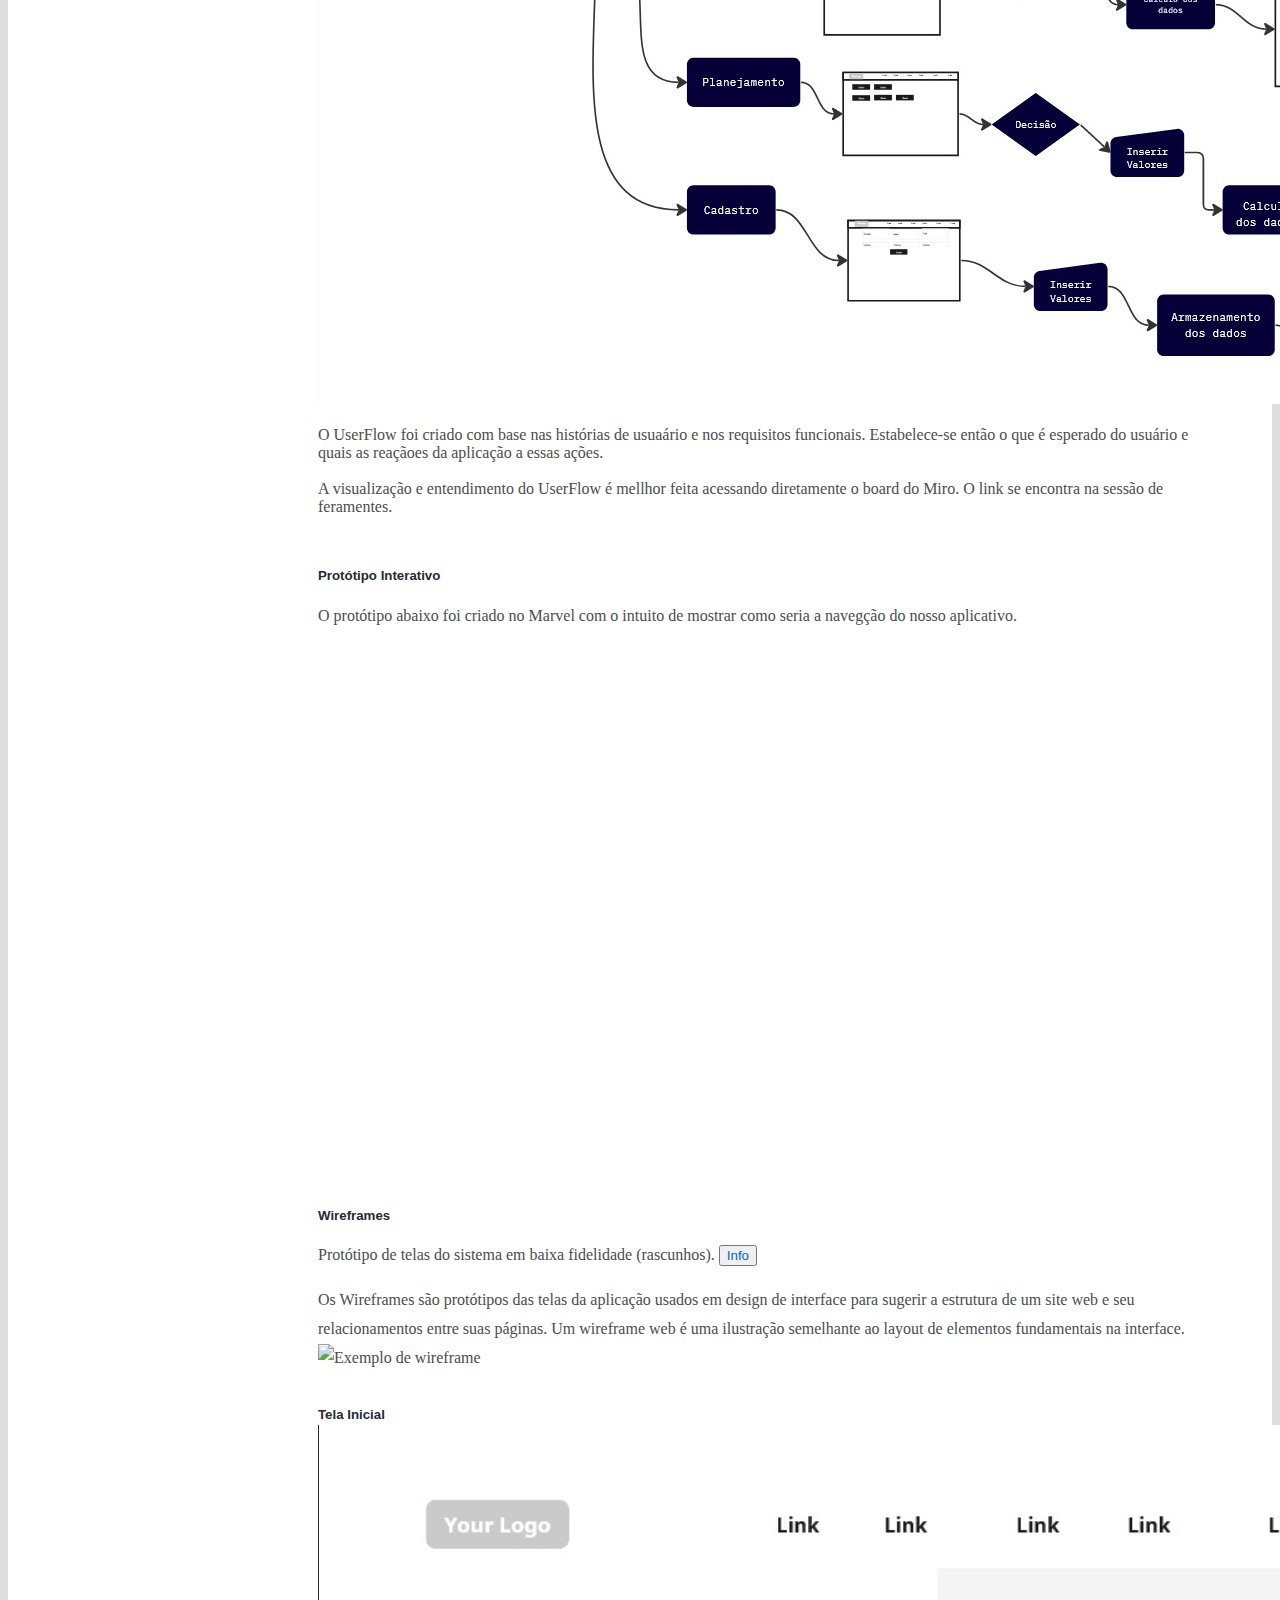
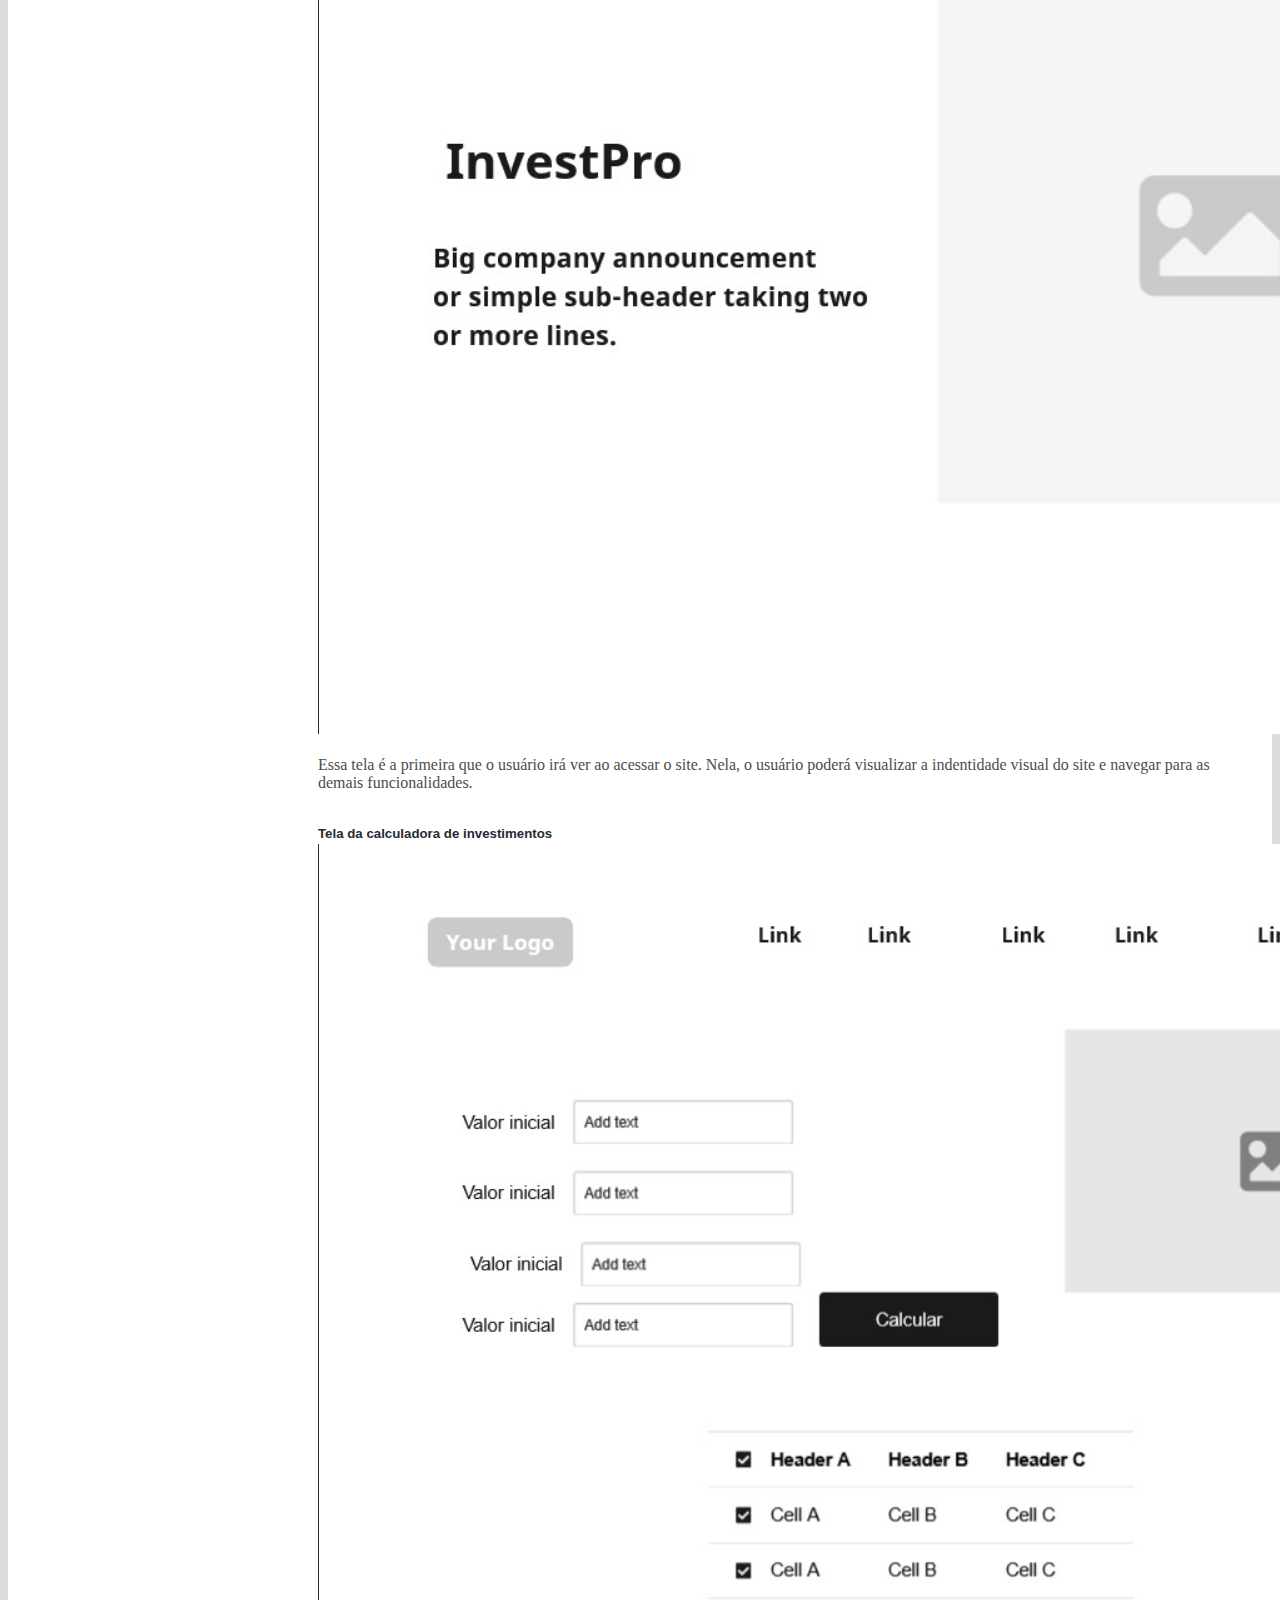
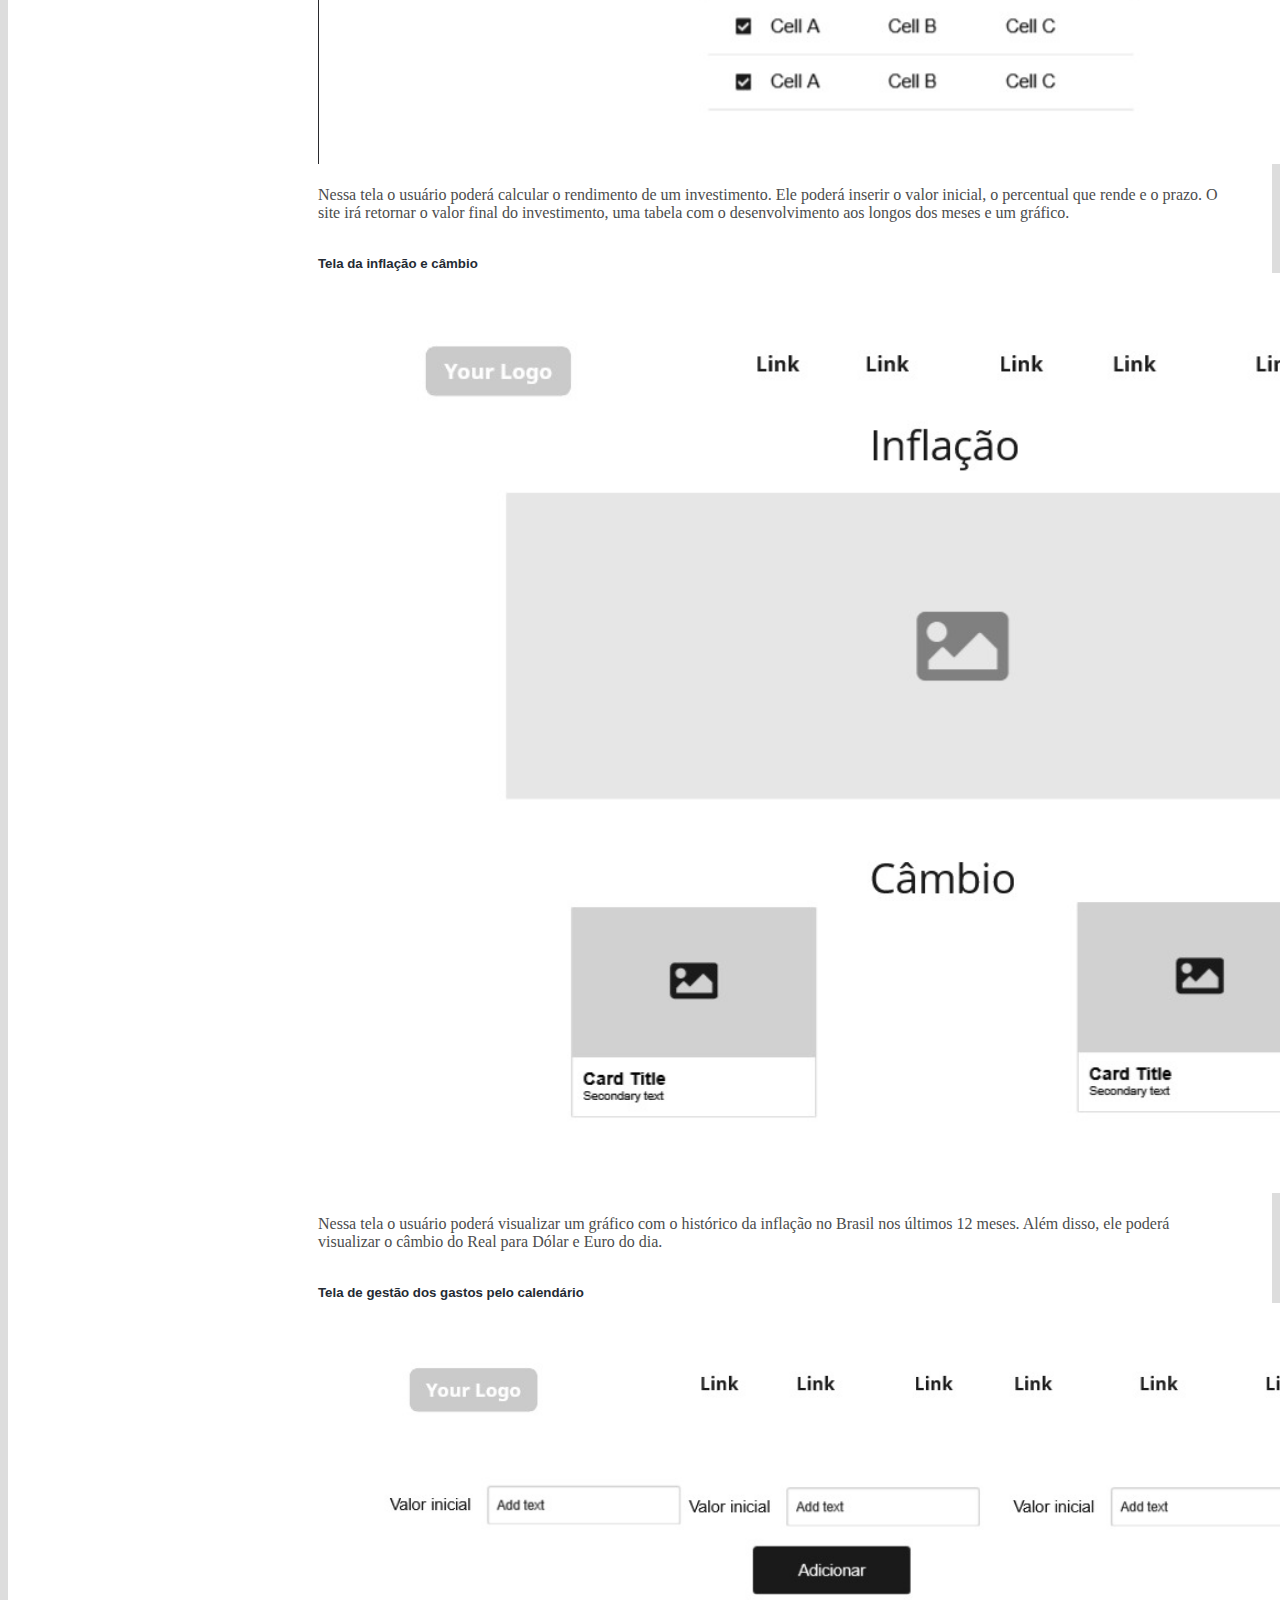
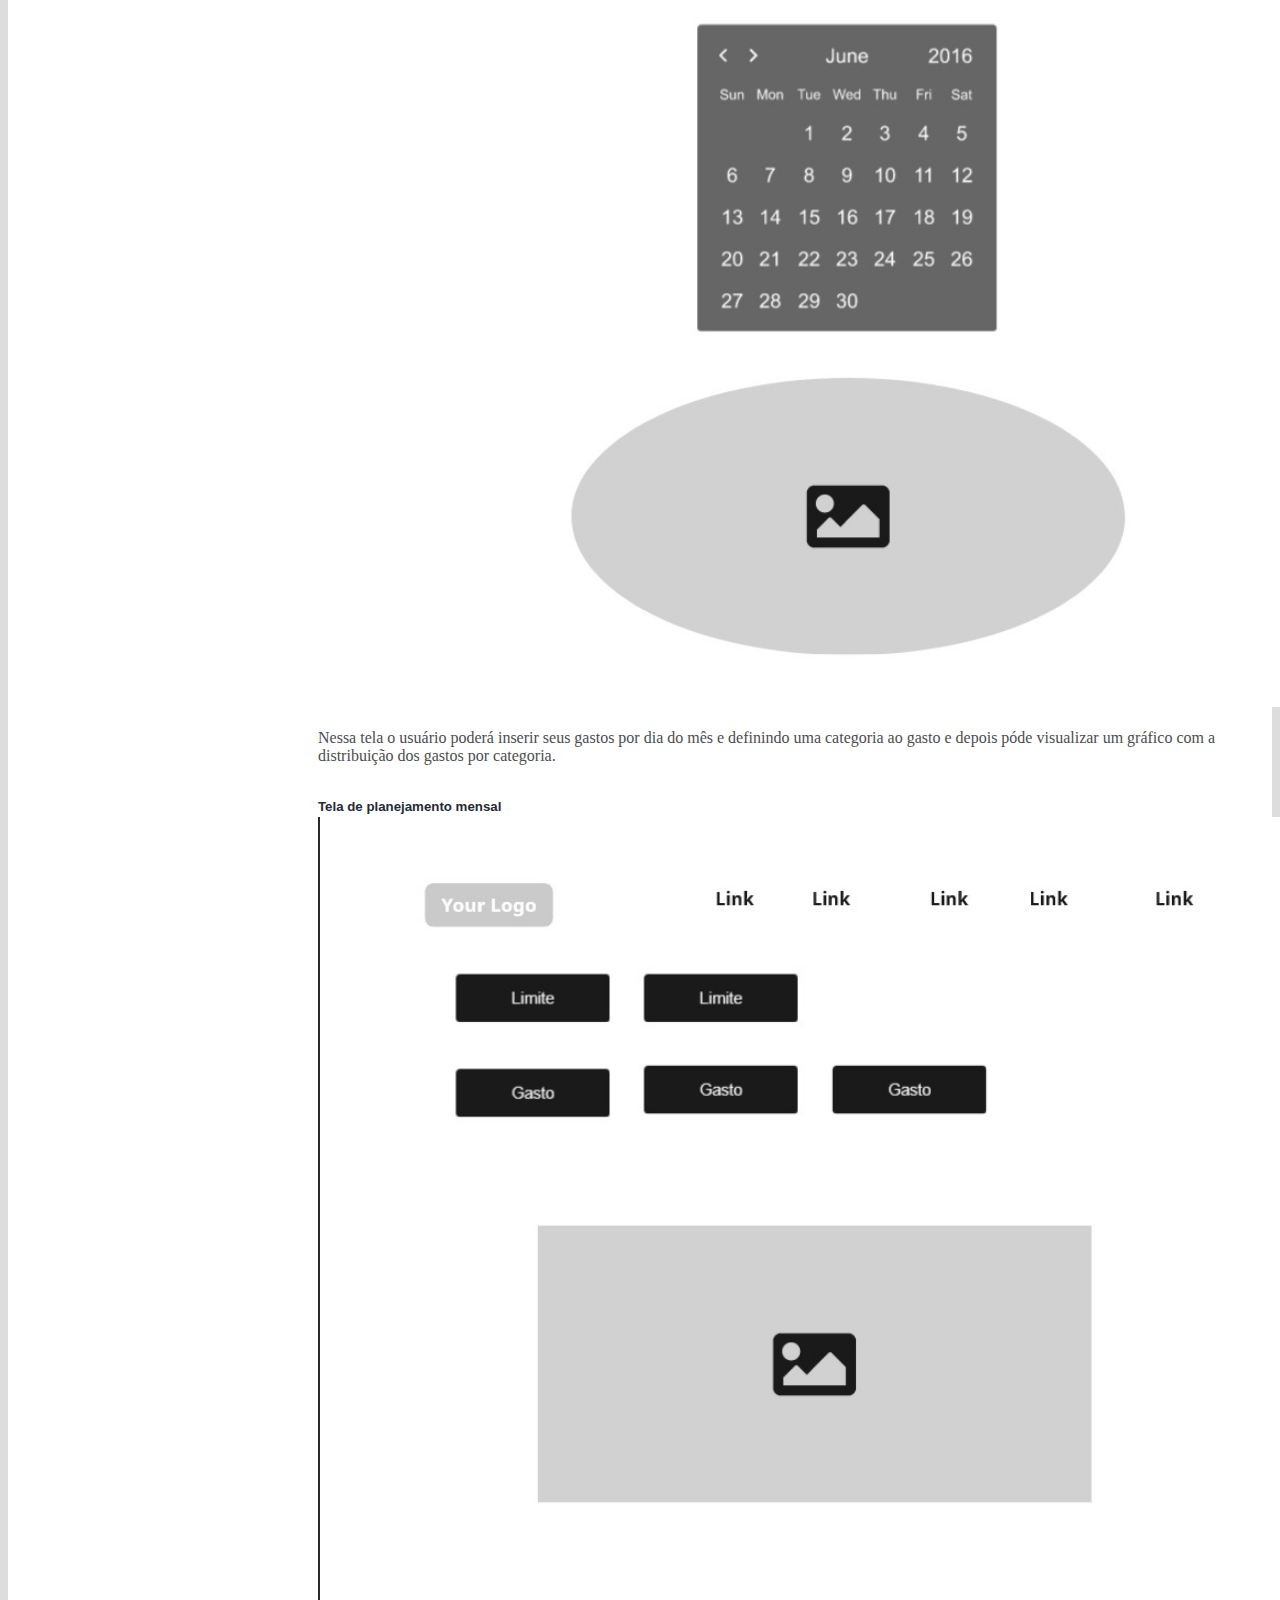
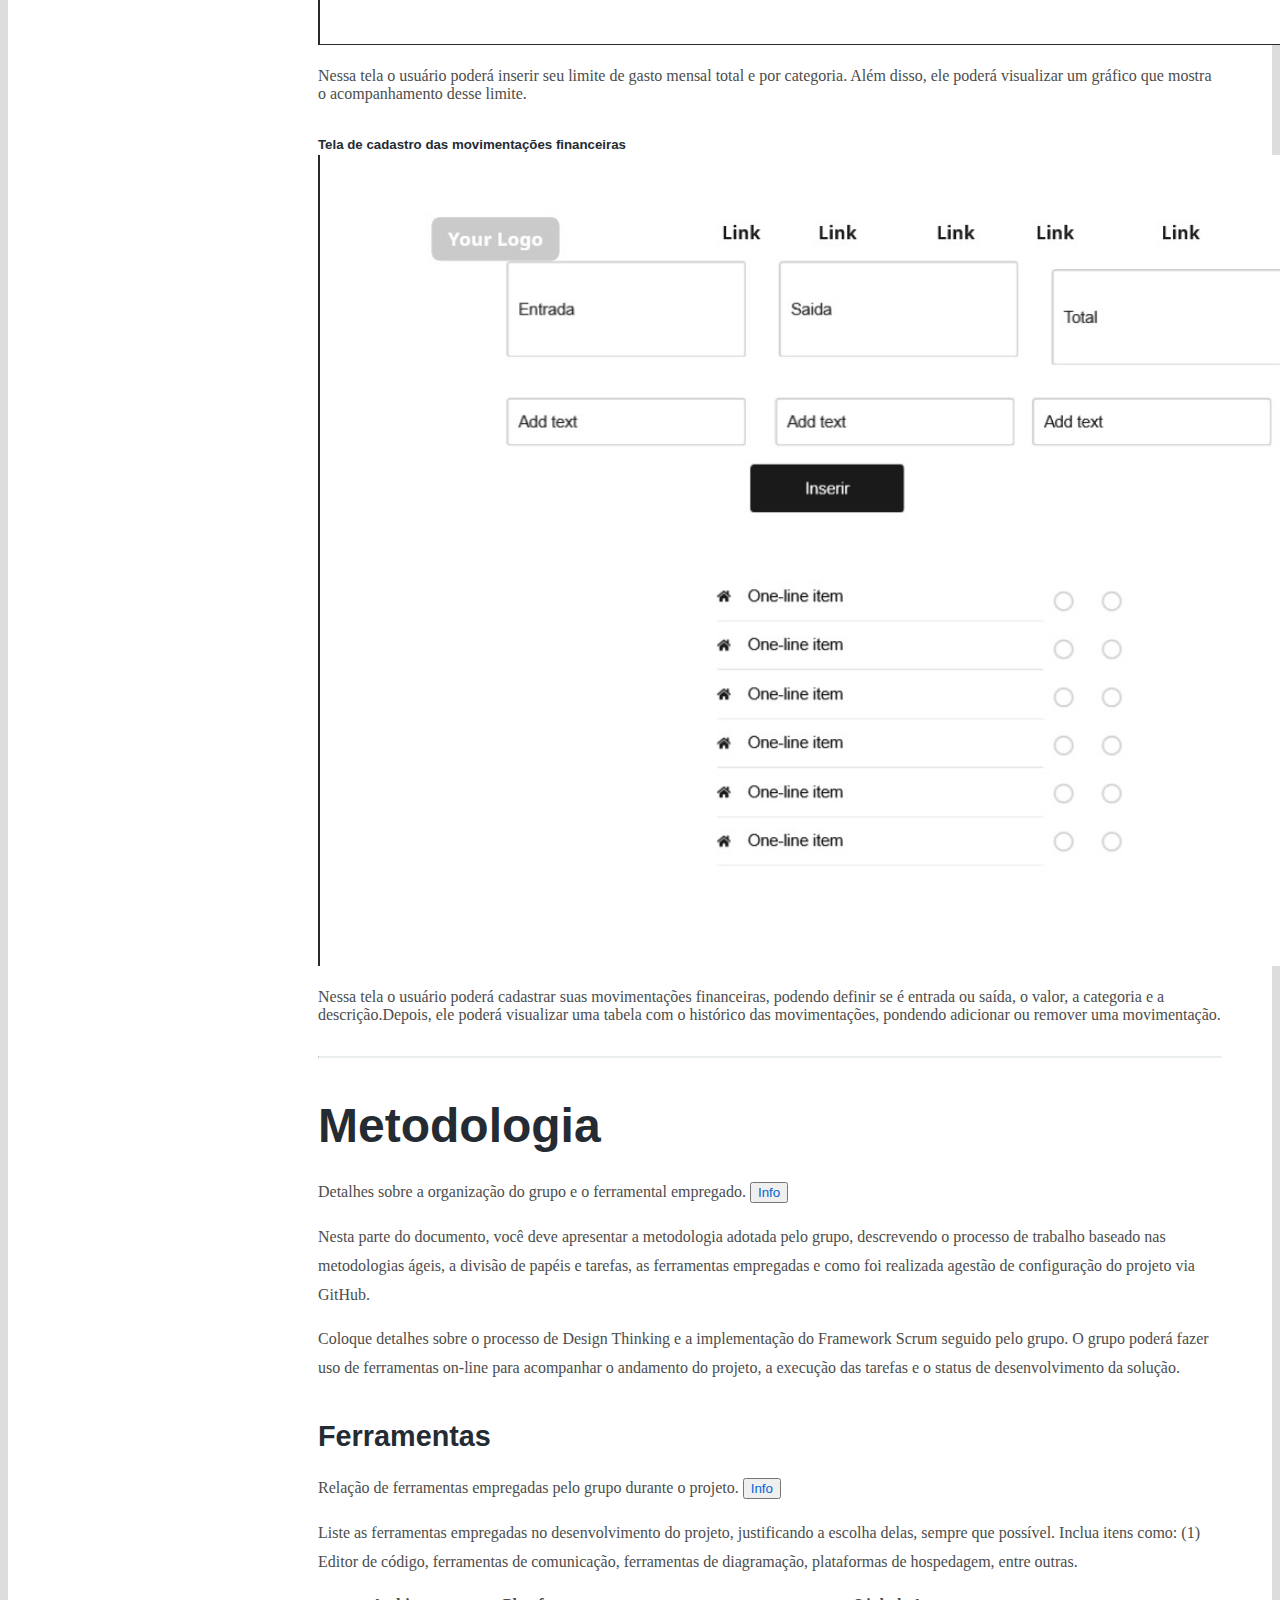
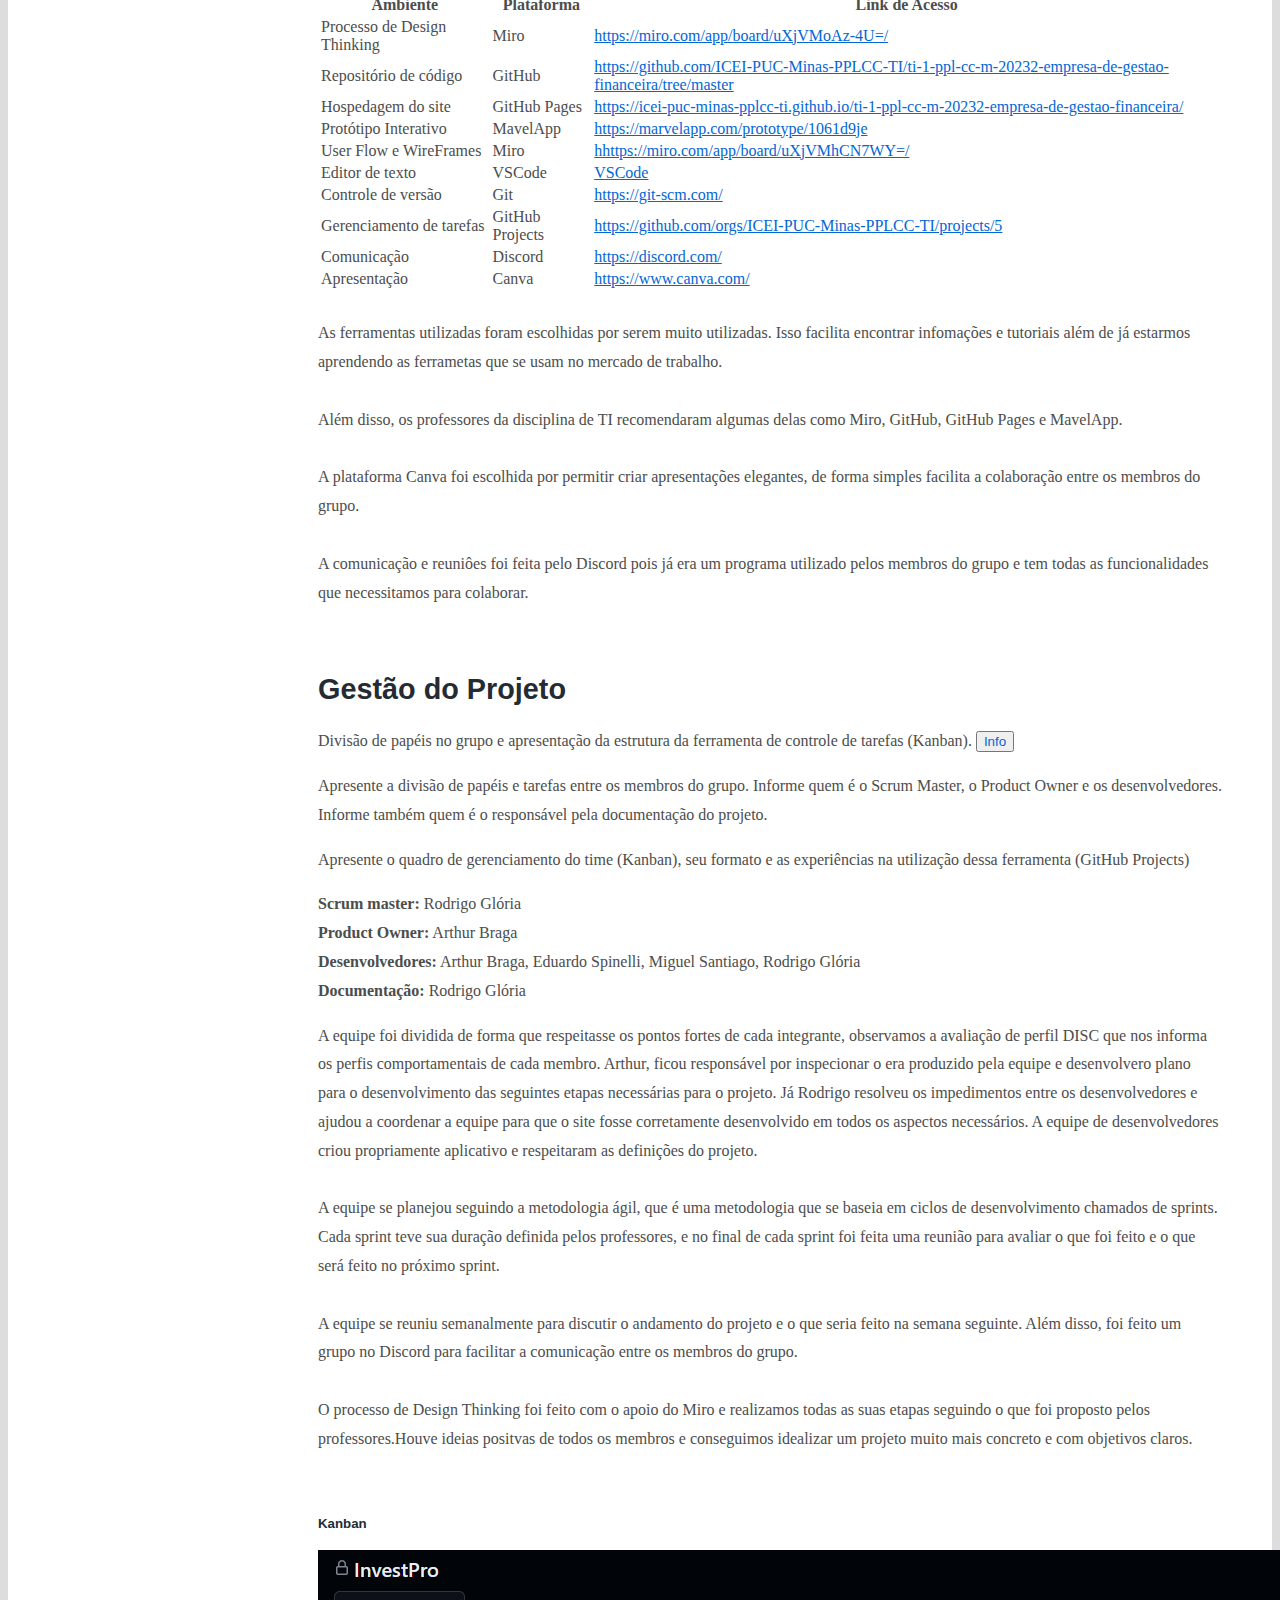
==== commit 560a98cb: "++" ====
--- a/docs/index.html
+++ b/docs/index.html
@@ -180,9 +180,10 @@
                 Definimos como objetivo geral do nosso projeto, desenvolver um software para solucionar o problema
                 apresentado acima. E como objetivos específicos, temos: <br><br>
                 - Desenvolver um site que seja intuitivo e de fácil acesso para usuário onde ele possa organizar e
-                visualizar seus gastos;<br><br>
+                visualizar seus gastos dessa forma sendo mais consciente com sua vida financeira;<br><br>
                 - Desenvolver um site que apresente informações sobre o mercado financeiro e investimentos, para que o
-                usuário possa ter um contato inicial com esse mundo;<br>
+                usuário possa ter um contato inicial com esse mundo instigando sua curiosidade;<br><br>
+                - Desenvolver um aplicação que diminuia a angustia do usuário em relação a sua vida financeira, e que diminuia a desigualdade ao acesso a esse tipo de produto<br>
 
               </p>
             </section>
@@ -228,15 +229,15 @@
                 - Pessoas jovens que estão ingressando no mercado de trabalho e não tem conhecimento ou dificuldades de
                 como controlar suas finanças. O primeiro salário ja seria um ponto inicial para inciar hábitos de
                 poupança e controle de gastos. Além de começar a ter dinhiero para fazer pequenos investimentos.O foco
-                seria pessoas de renda menor que já tem acesso a internet. ;<br><br>
-                - Pessoas que já tem uma vida financeira estabilizada, mas estão passando por dificuldades. Já
+                seria pessoas de renda menor que já tem acesso a internet. A sua formação educacional foi fraca e tem ansiedade com assuntos relacionado a finanças e matemática.;<br><br>
+                - Pessoas que já tem uma vida financeira estabilizada, mas estão passando por algum tipo de dificuldade. Já
                 apresentam dívidas e desejam organizar seus gastos para conseguir pagar as contas em dia. A pessoa já
                 pode ter tentado usar outras ferramentas mas não encontrou facilidade em usa-las. Está buscando uma
-                proposta diferente.;<br><br>
-                - Jovens universitários que estão começando a ter uma vida financeira mais independente. Estão começando
-                a ter gastos com moradia, alimentação, etc. E precisam de uma ferramenta para organizar seus gastos e
+                proposta diferente. Tem um salário acima da média e acredita que não deveria estar passando por problemas financeiros. Realiza muitos gastos com cartão de crédito e não entende por que a fatura vêm tão alta;<br><br>
+                - Jovens universitários que estão começando a ter uma vida financeira mais independente.Focando em pessoas que mudaram de cidade para estudar e estão começando
+                a ter gastos com moradia, alimentação, etc. Sentem a necessidade uma ferramenta para organizar seus gastos e
                 começar a ter hábitos de poupança. A pessoa está entrando no mundo adulto e se tornando independte dos
-                pais, axuliariamos nessa transição. ;<br><br>
+                pais, axuliariamos nessa transição. O seu problema se atenuou por ter que dividir apartamento com outras pessoas e há dificuldades de prestar aos colegas do seu gasto com a casa ;<br><br>
               </p>
             </section>
 
@@ -511,7 +512,7 @@
                 <img class="img-fluid" src="assets/files/User Flow.jpg" alt="UserFlow"><br><br>
 
                 O UserFlow foi criado com base nas histórias de usuaário e nos requisitos funcionais. Estabelece-se então o que é esperado do usuário e quais as reaçãoes da aplicação a essas ações.<br><br>
-                
+
                 A visualização e entendimento do UserFlow é mellhor feita acessando diretamente o board do Miro. O link se encontra na sessão de feramentes.<br><br>
                 </p>
                 <h5>Protótipo Interativo</h5>
@@ -729,23 +730,25 @@
                 seguinte. Além disso, foi feito um grupo no Discord para facilitar a comunicação entre os membros do
                 grupo. <br><br>
                 O processo de Design Thinking foi feito com o apoio do Miro e realizamos todas as suas etapas seguindo o
-                que foi proposto pelos professores. <br><br>
+                que foi proposto pelos professores.Houve ideias positvas de todos os membros e conseguimos idealizar um projeto muito mais concreto e com objetivos claros. <br><br>
 
               </P>
               <h5>Kanban</h5>
-              <p><img class="img-fluid" src="assets/files/kanban.png" alt="Kanban">
+              <p><img class="img-fluid" src="assets/files/kanban.png" alt="Kanban"><br><br>
 
                 Foi escolhida a ferramento do GitHub Projects para gerenciar o projeto. Ela foi escolhida por já ser
-                integrada com o GitHub e por ser uma ferramenta simples e intuitiva.
+                integrada com o GitHub e por ser uma ferramenta simples e intuitiva.<br><br>
+
+                Definimos as colunas como: Backlog, In progress, Review e Done. Com isso, se conseguiria visualizar como estava o desenvolvimento do projeto e o que cada membro estava fazendo. <br><br>
 
                 Foi montado o quadro com as funcionalidades definidas para o nosso projeto. Apesar de entedermos a
                 importância de um bom gerenciamento de projetos, não achamos que foi muito útil nesse projeto. As
                 tarefas são muito individualistas, sendo que cada um tem sua parte e não dependeria de ninguém para
                 fazer. Além disso, as datas de entregas já são definidas pelos professores então não precisamos
                 gerencia-las. Outro ponto é que o projeto é pequeno, então não viamos necessidade de uma ferramenta mais
-                robusta.
-
-                <br><br>
+                robusta.<br><br>
+
+                Dessa forma, o quadro foi utilizado mais para organizar as tarefas de cada membro do grupo e acabou sendo atualizado apenas no fim das Sprints.<br><br>
 
                 No geral, foi uma experiência positiva aprender sobre a ferramenta e como ela funciona. Mas acreditamos
                 que devido ao escopo e premissas do projeto não conseguimos aproveit-la e vivenciar o seu real
@@ -1289,20 +1292,19 @@
                 no desenvolvimento da solução.</p>
             </div>
             <ul>
-              <li>JQUERY. Documentação do jQuery. Disponível em: <http: //www.jquery.com/docs>. Acesso em: 2023/2.</li>
-              <li>BOOTSTRAP. Documentação do Bootstrap 5. Disponível em: <http: //getbootstrap.com/docs>. Acesso em:
+              <li>JQUERY. Documentação do jQuery. Disponível em: https://www.jquery.com/docs. Acesso em: 2023/2.</li>
+              <li>BOOTSTRAP. Documentação do Bootstrap 5. Disponível em: https://getbootstrap.com/docs. Acesso em:
                   2023/2.</li>
-              <li>CHARTJS. Documentação do ChartJS. Disponível em: <https: //www.chartjs.org/docs>. 2023/2</li>
-              <li>REACT. Documentação do React. Disponível em: <https: //react.dev/docs>. Acesso em: 2023/2</li>
-              <li>GOOGLE CHARTS. Documentação do Google Charts. Disponível em: <https:
-                  //developers.google.com/chart/docs>. Acesso em: 2023/2</li>
-              <li>BRAPI. Documentação do Brapi. Disponível em: <https: //brapi.dev/docs>. Acesso em: 2023/2</li>
-              <li>JSONBIN. Documentação do JSONbin. Disponível em: <https: //jsonbin.io/docs>. Acesso em: 2023/2</li>
+              <li>CHARTJS. Documentação do ChartJS. Disponível em: https://www.chartjs.org/docs. 2023/2</li>
+              <li>REACT. Documentação do React. Disponível em: https://react.dev/docs. Acesso em: 2023/2</li>
+              <li>GOOGLE CHARTS. Documentação do Google Charts. Disponível em: https://developers.google.com/chart/docs. Acesso em: 2023/2</li>
+              <li>BRAPI. Documentação do Brapi. Disponível em: https://brapi.dev/docs. Acesso em: 2023/2</li>
+              <li>JSONBIN. Documentação do JSONbin. Disponível em: https://jsonbin.io/docs. Acesso em: 2023/2</li>
               <li>OPENAI. ChatGPT: Sistema de Geração de Texto baseado em Inteligência Artificial. Disponível em:
-                <https: //www.openai.com/chatgpt>. Acesso em: 2023/2
+                https://www.openai.com/chatgpt. Acesso em: 2023/2
               </li>
               <li>FREEPIK. Banco de imagens. Disponível em:
-                <https: //br.freepik.com />. Acesso em: 2023/2
+                https://br.freepik.com/. Acesso em: 2023/2
               </li>
               <li>CARNEIRO, Rommel. Notas de Aula. 2023. Disponível no Canvas da PUCMinas. Acesso em: 2023/2.</li>
 
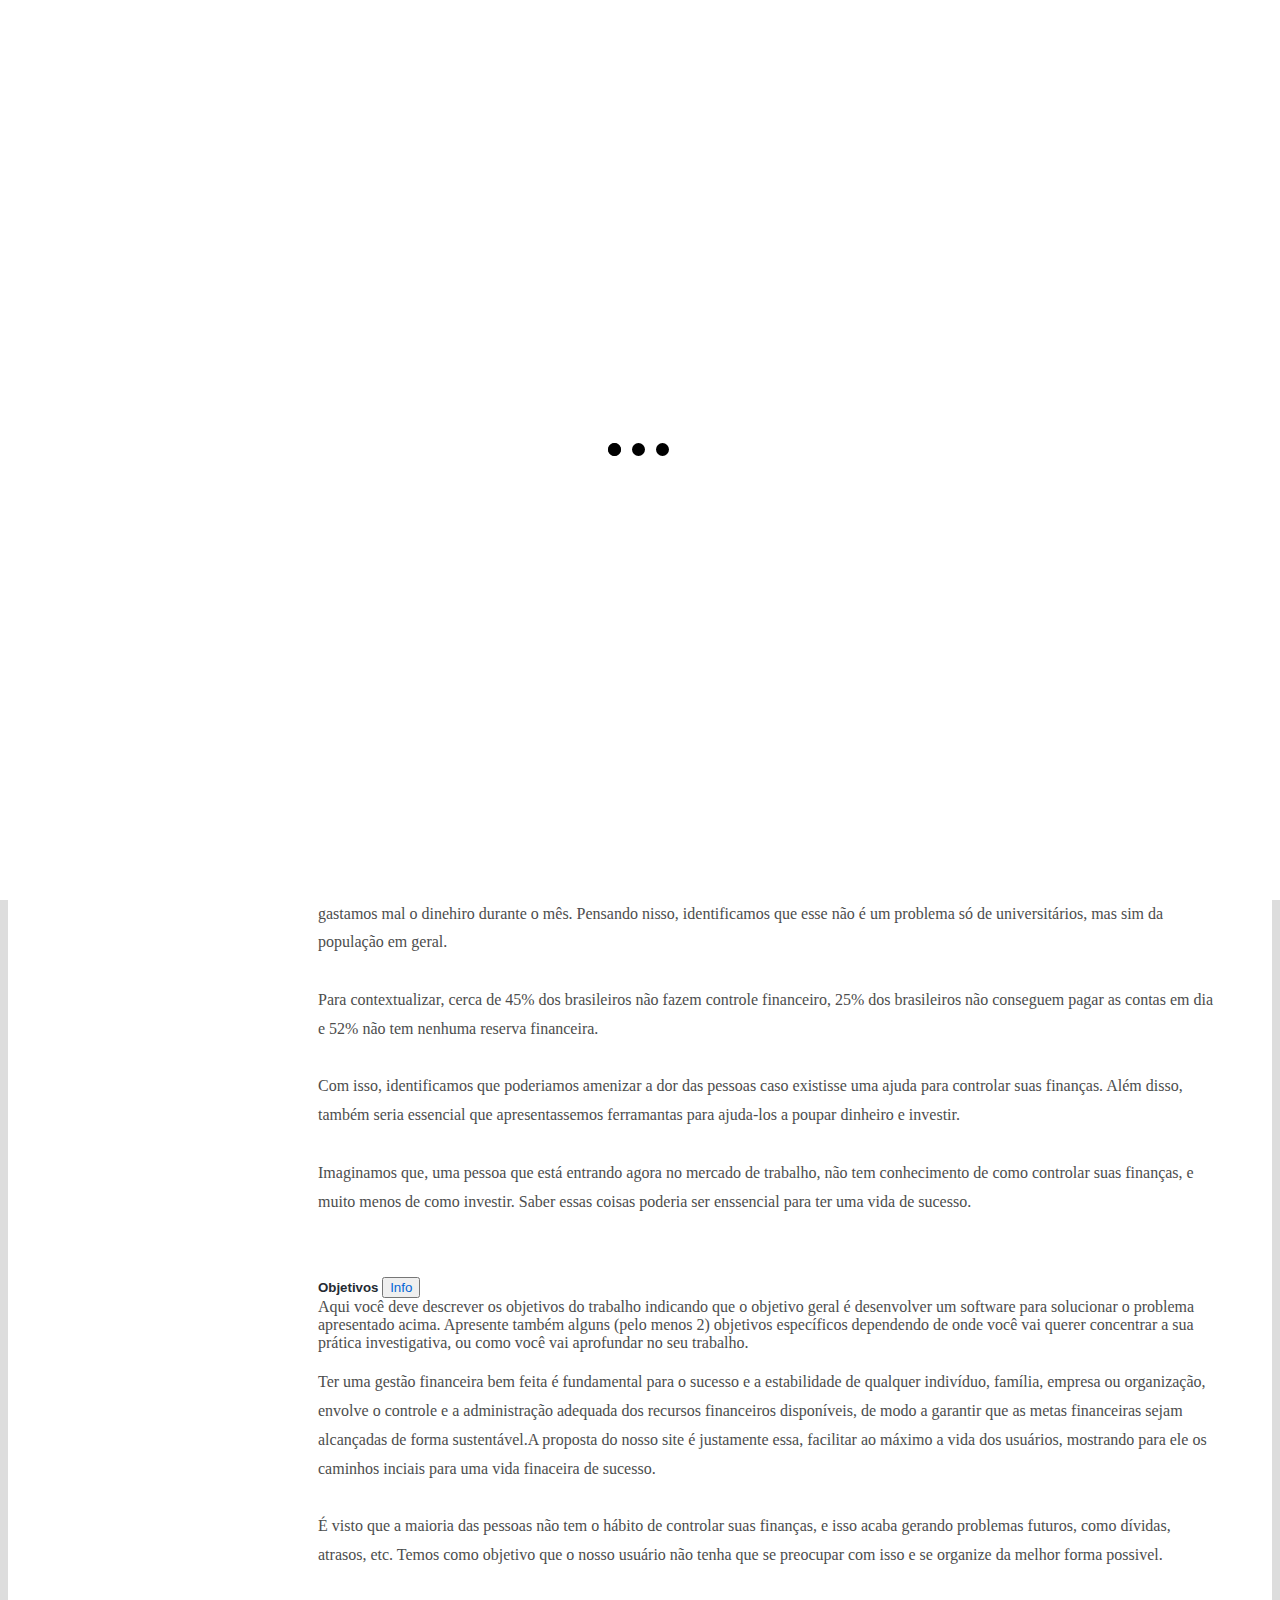
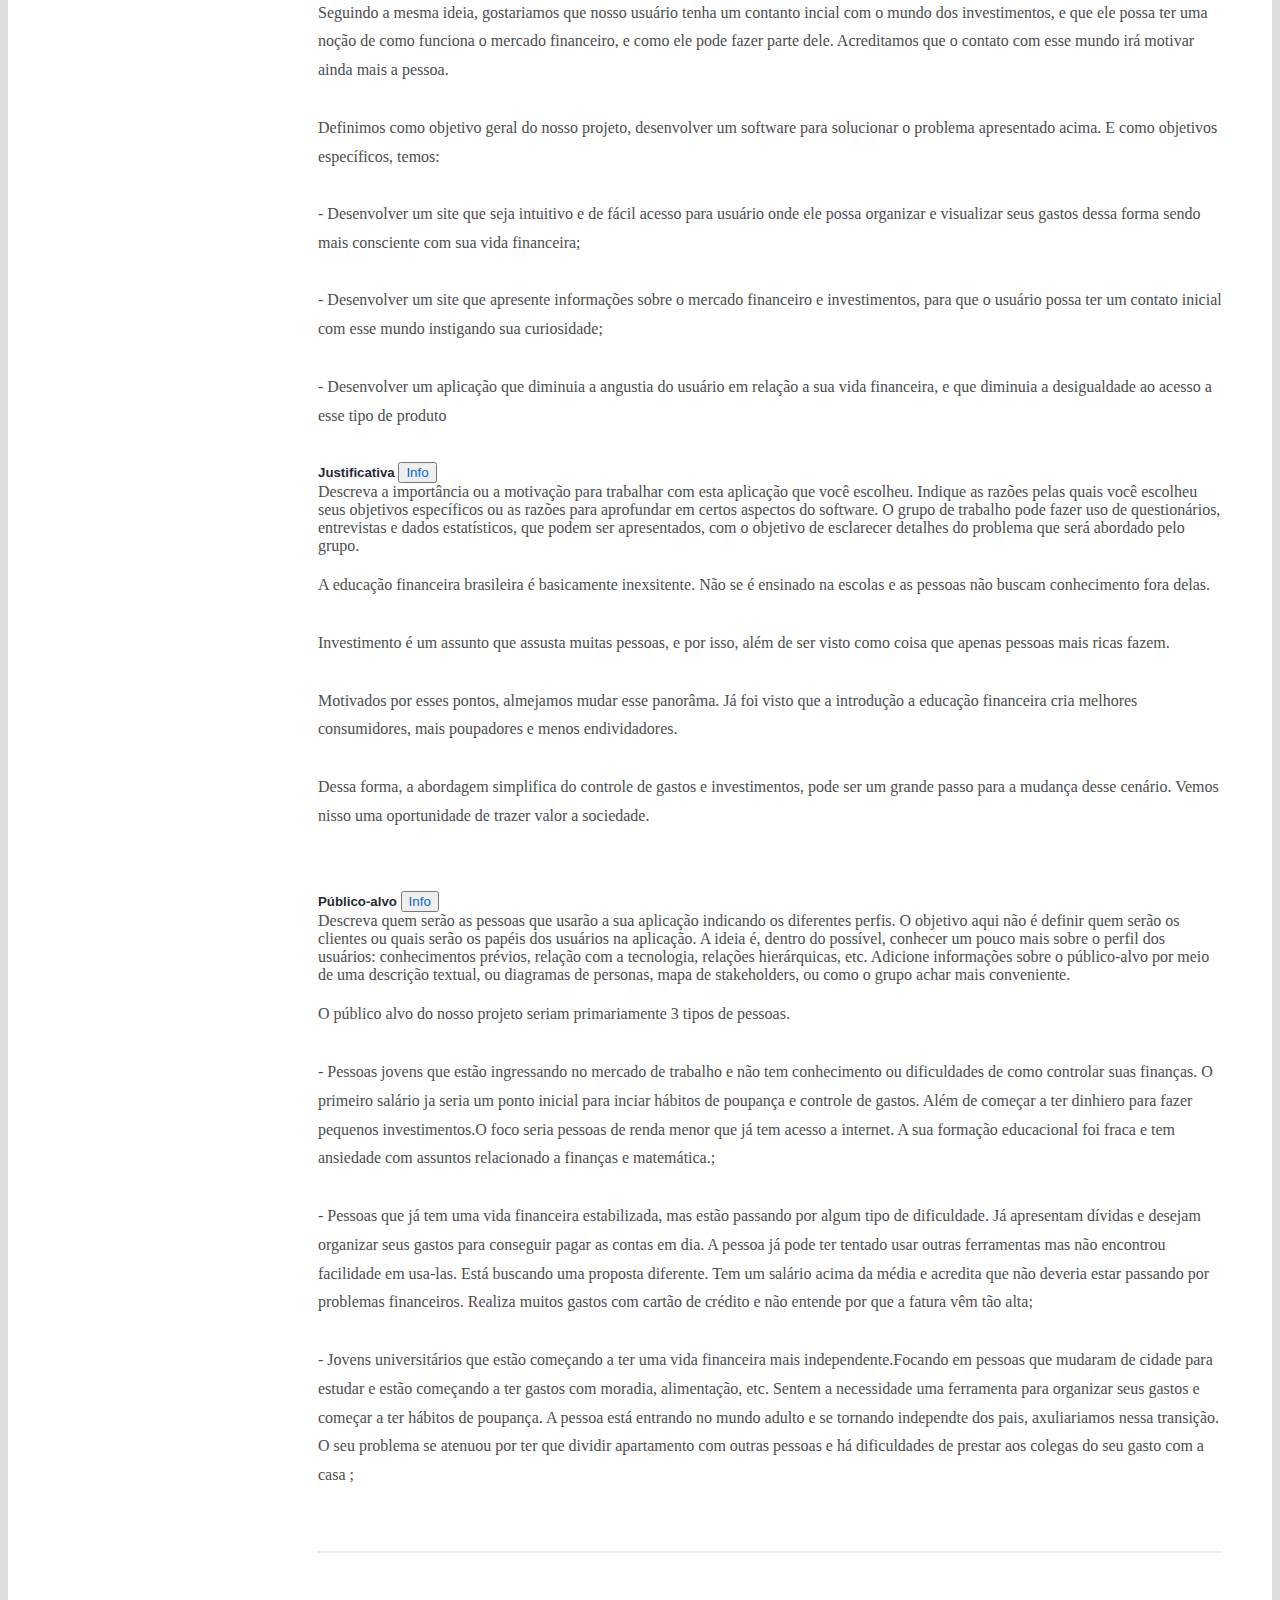
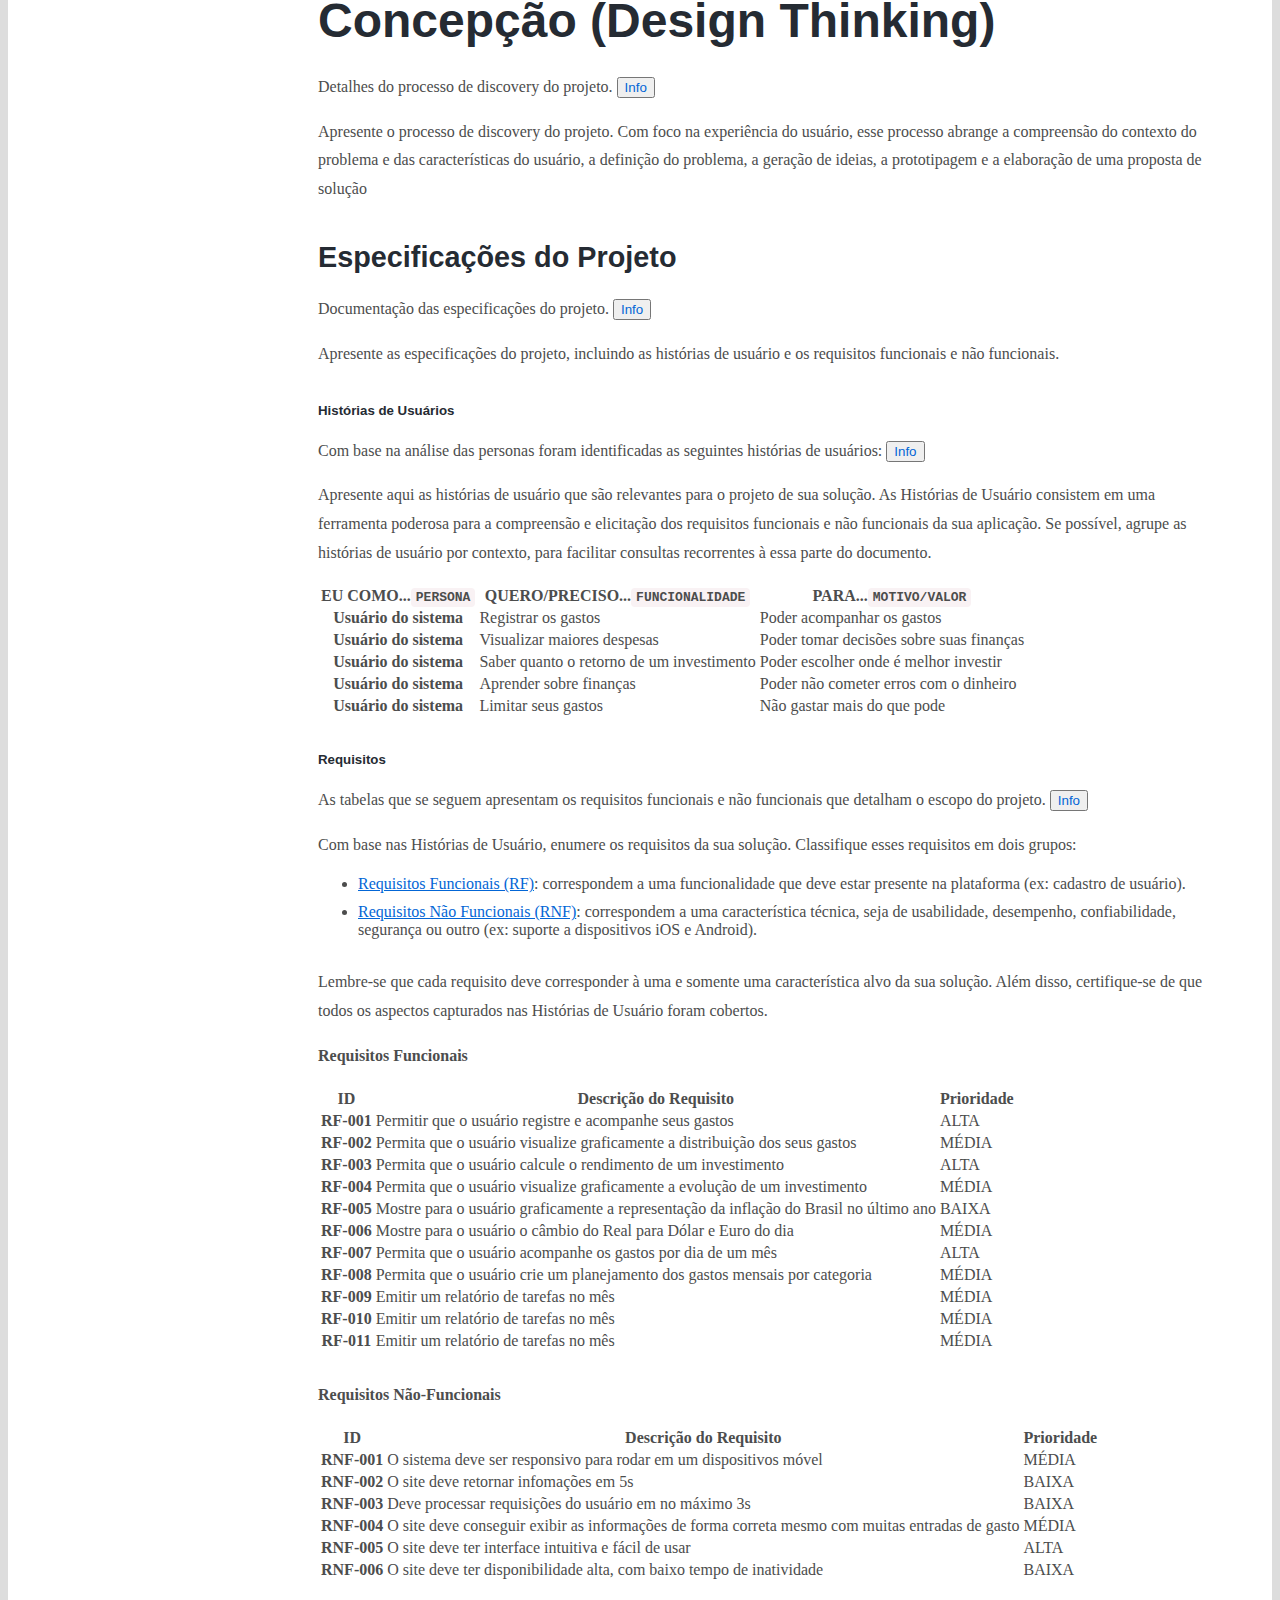
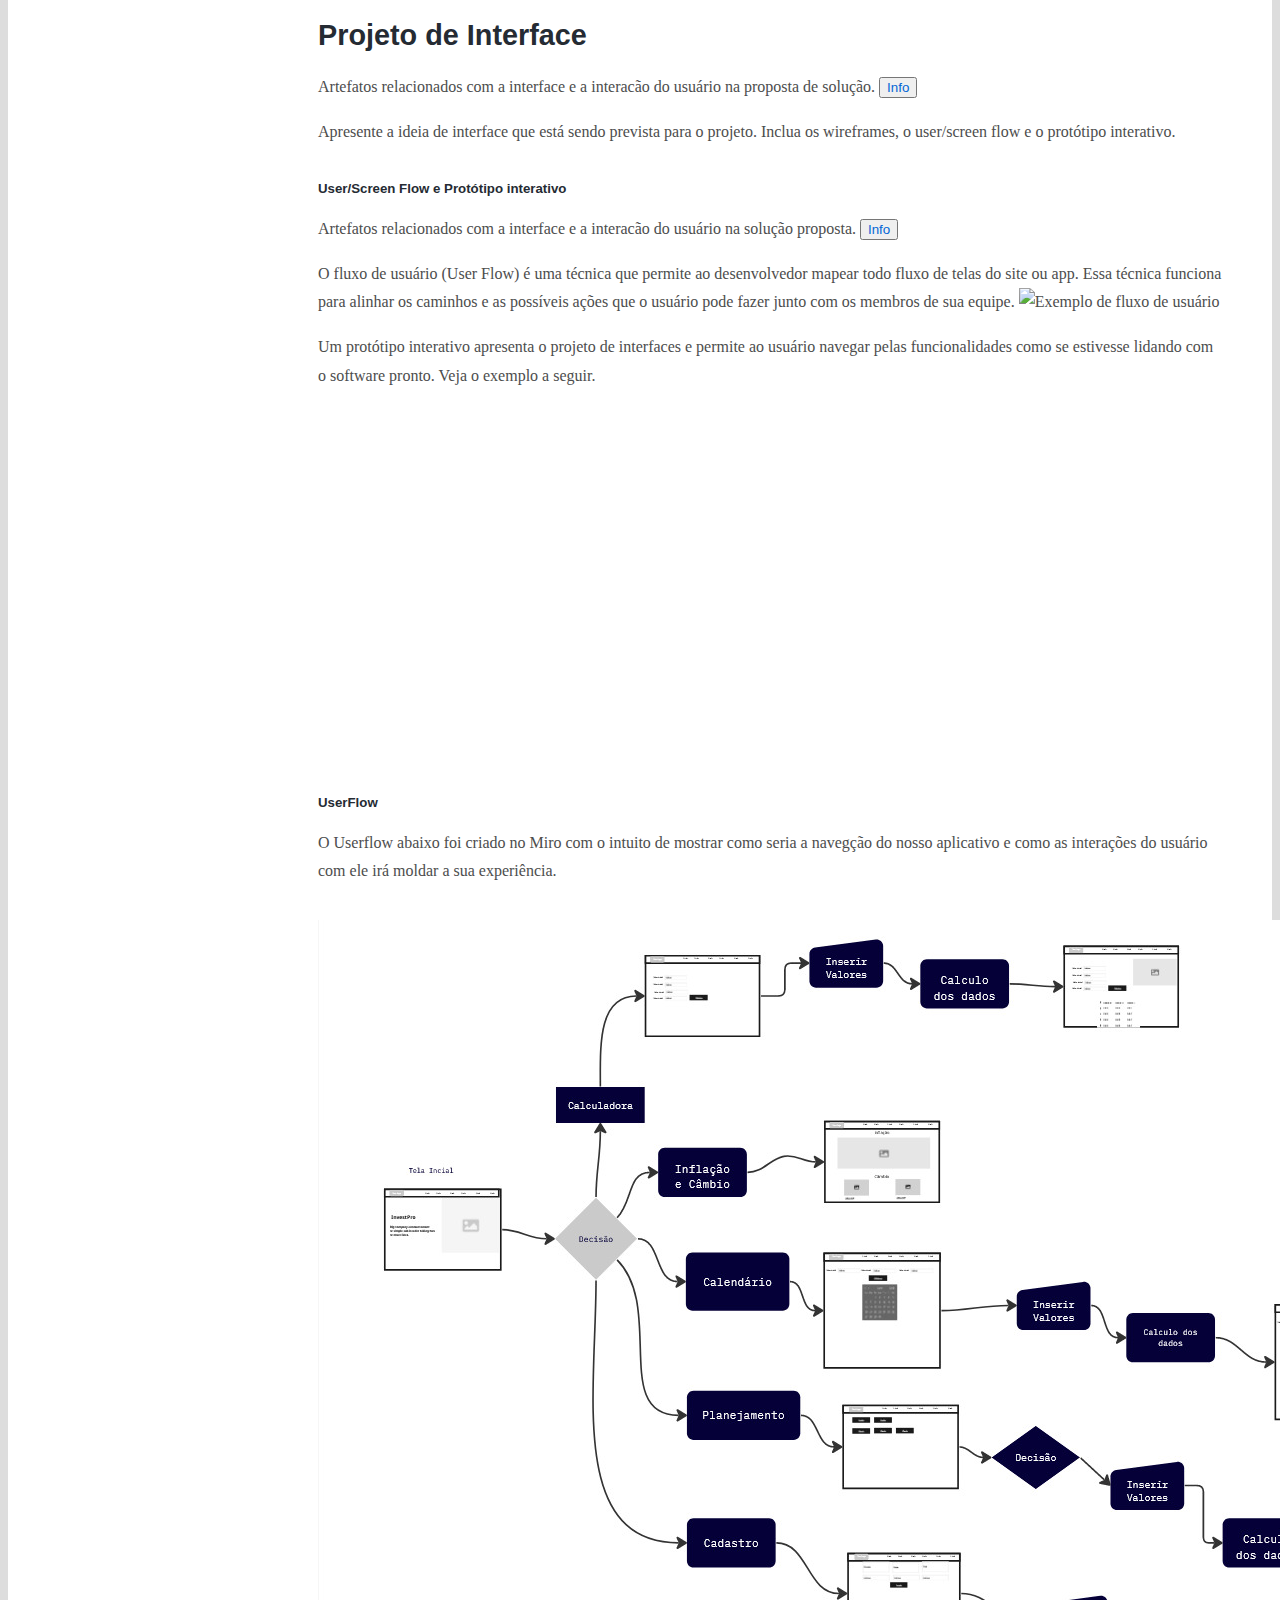
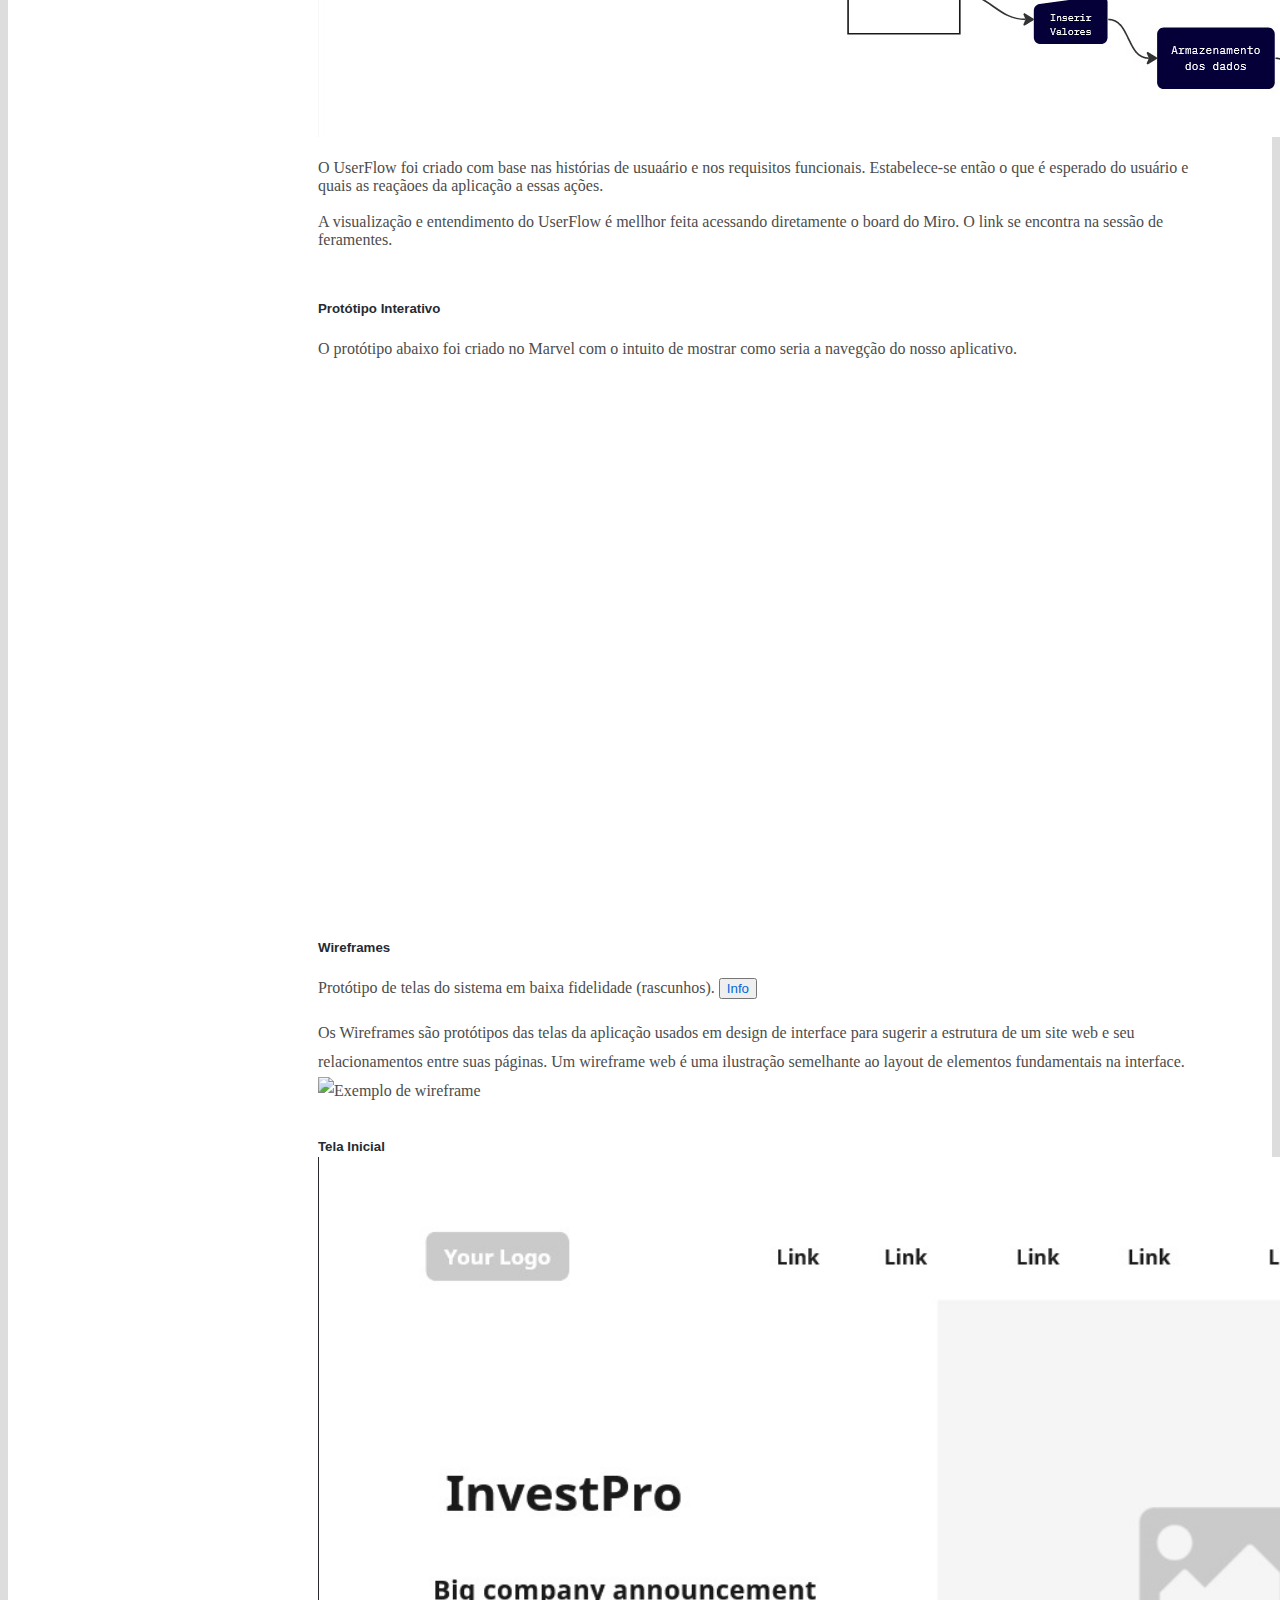
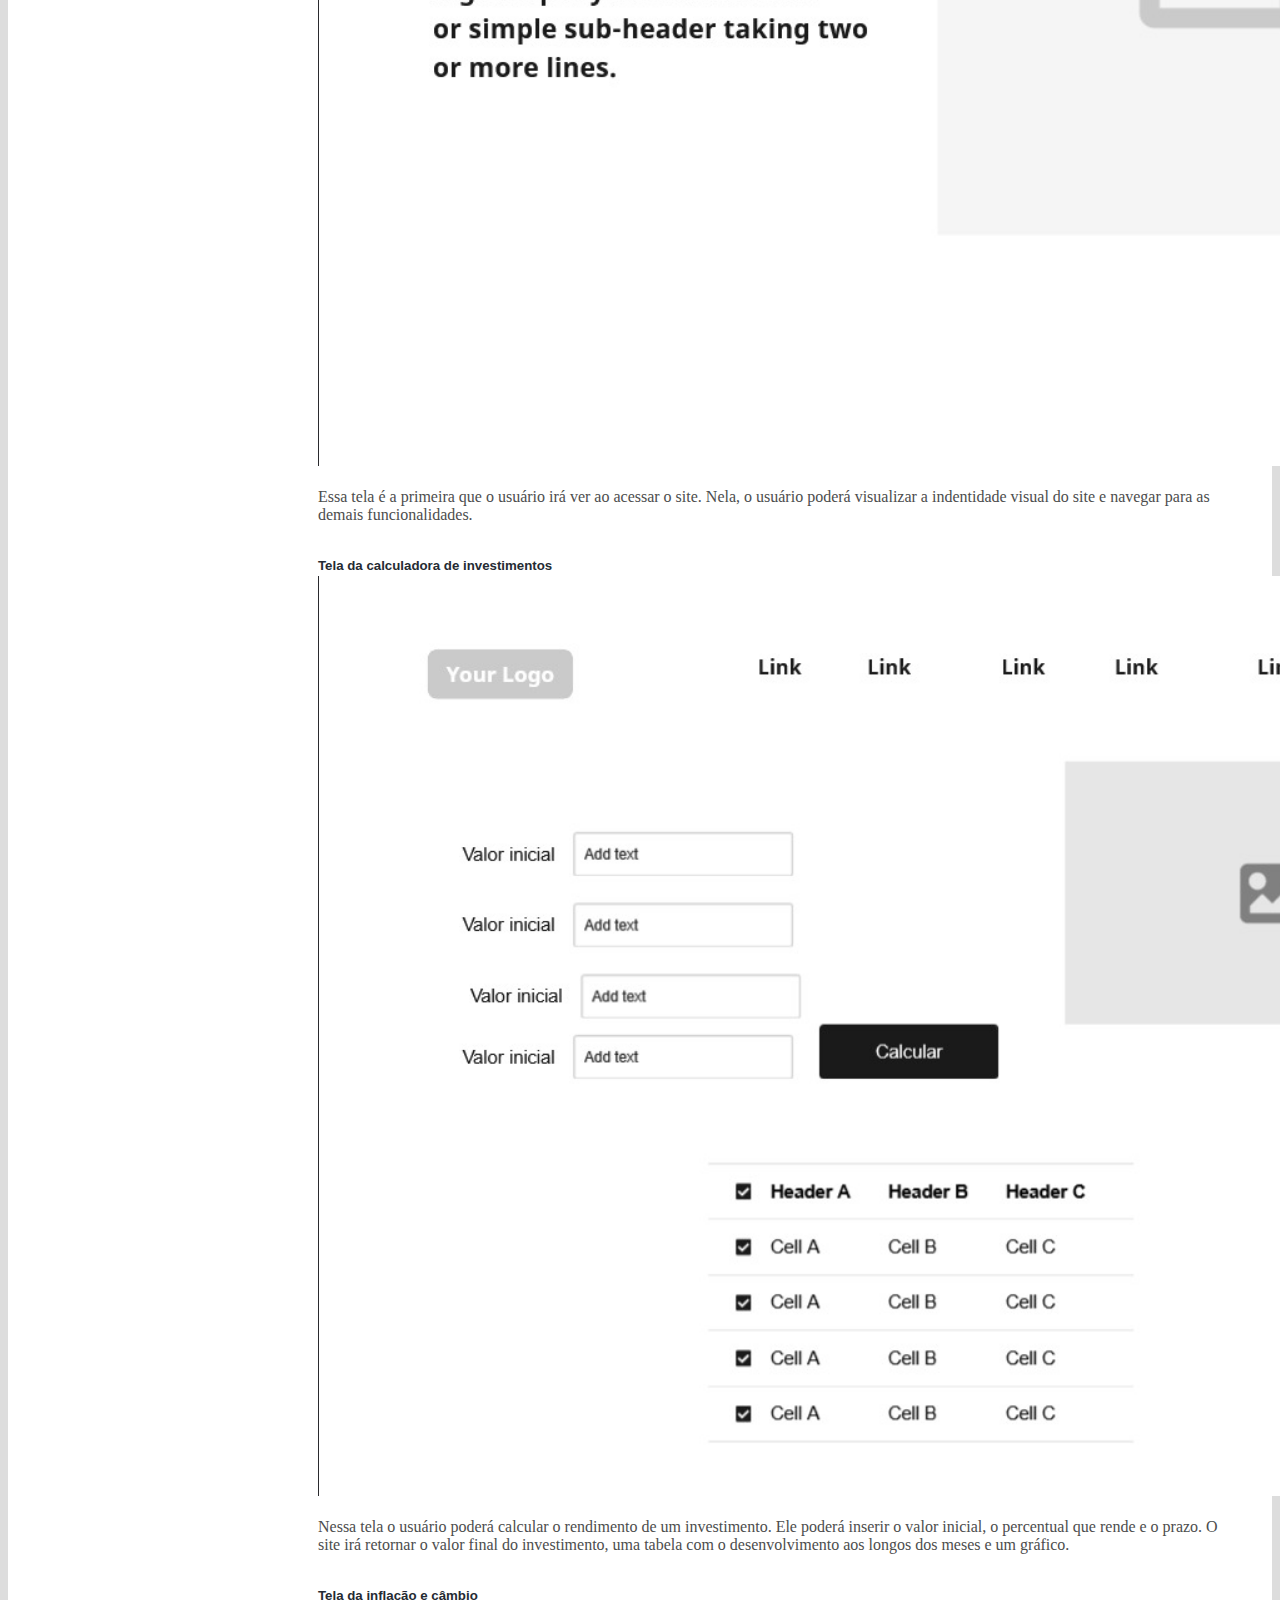
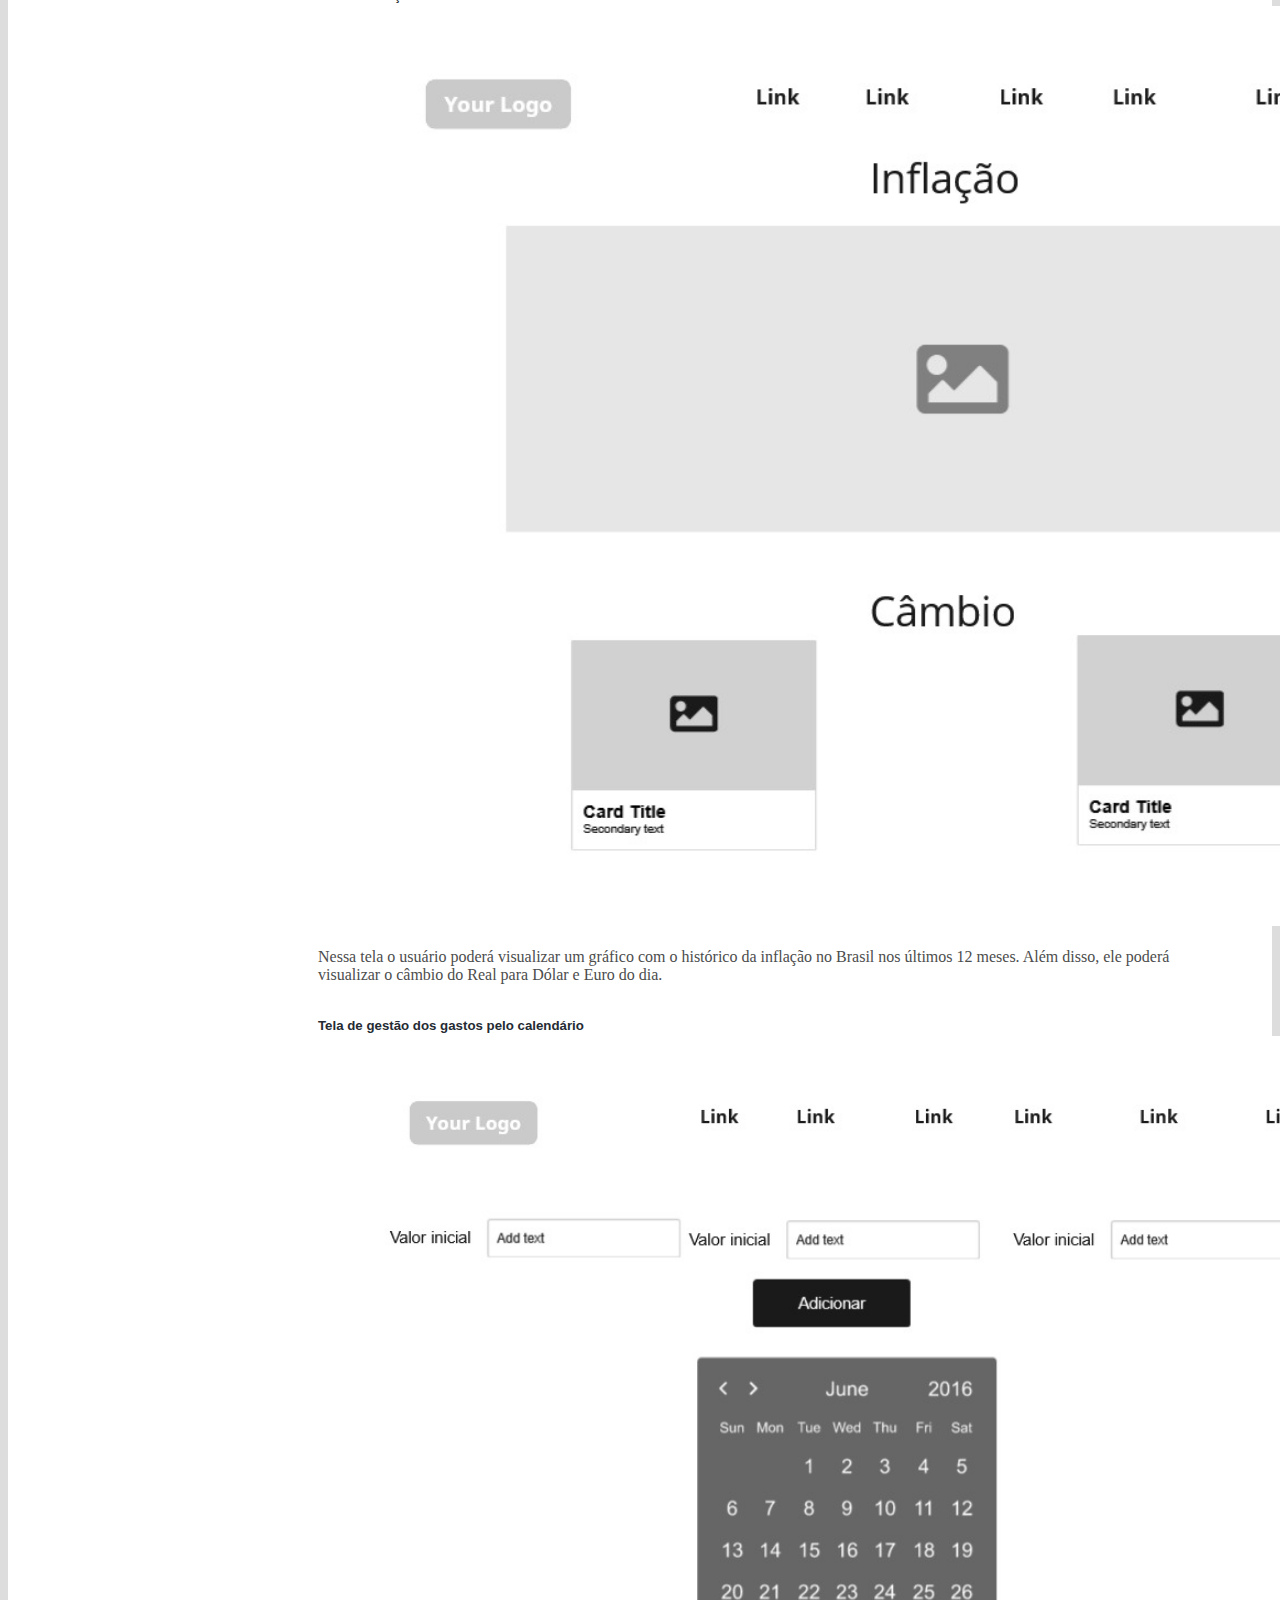
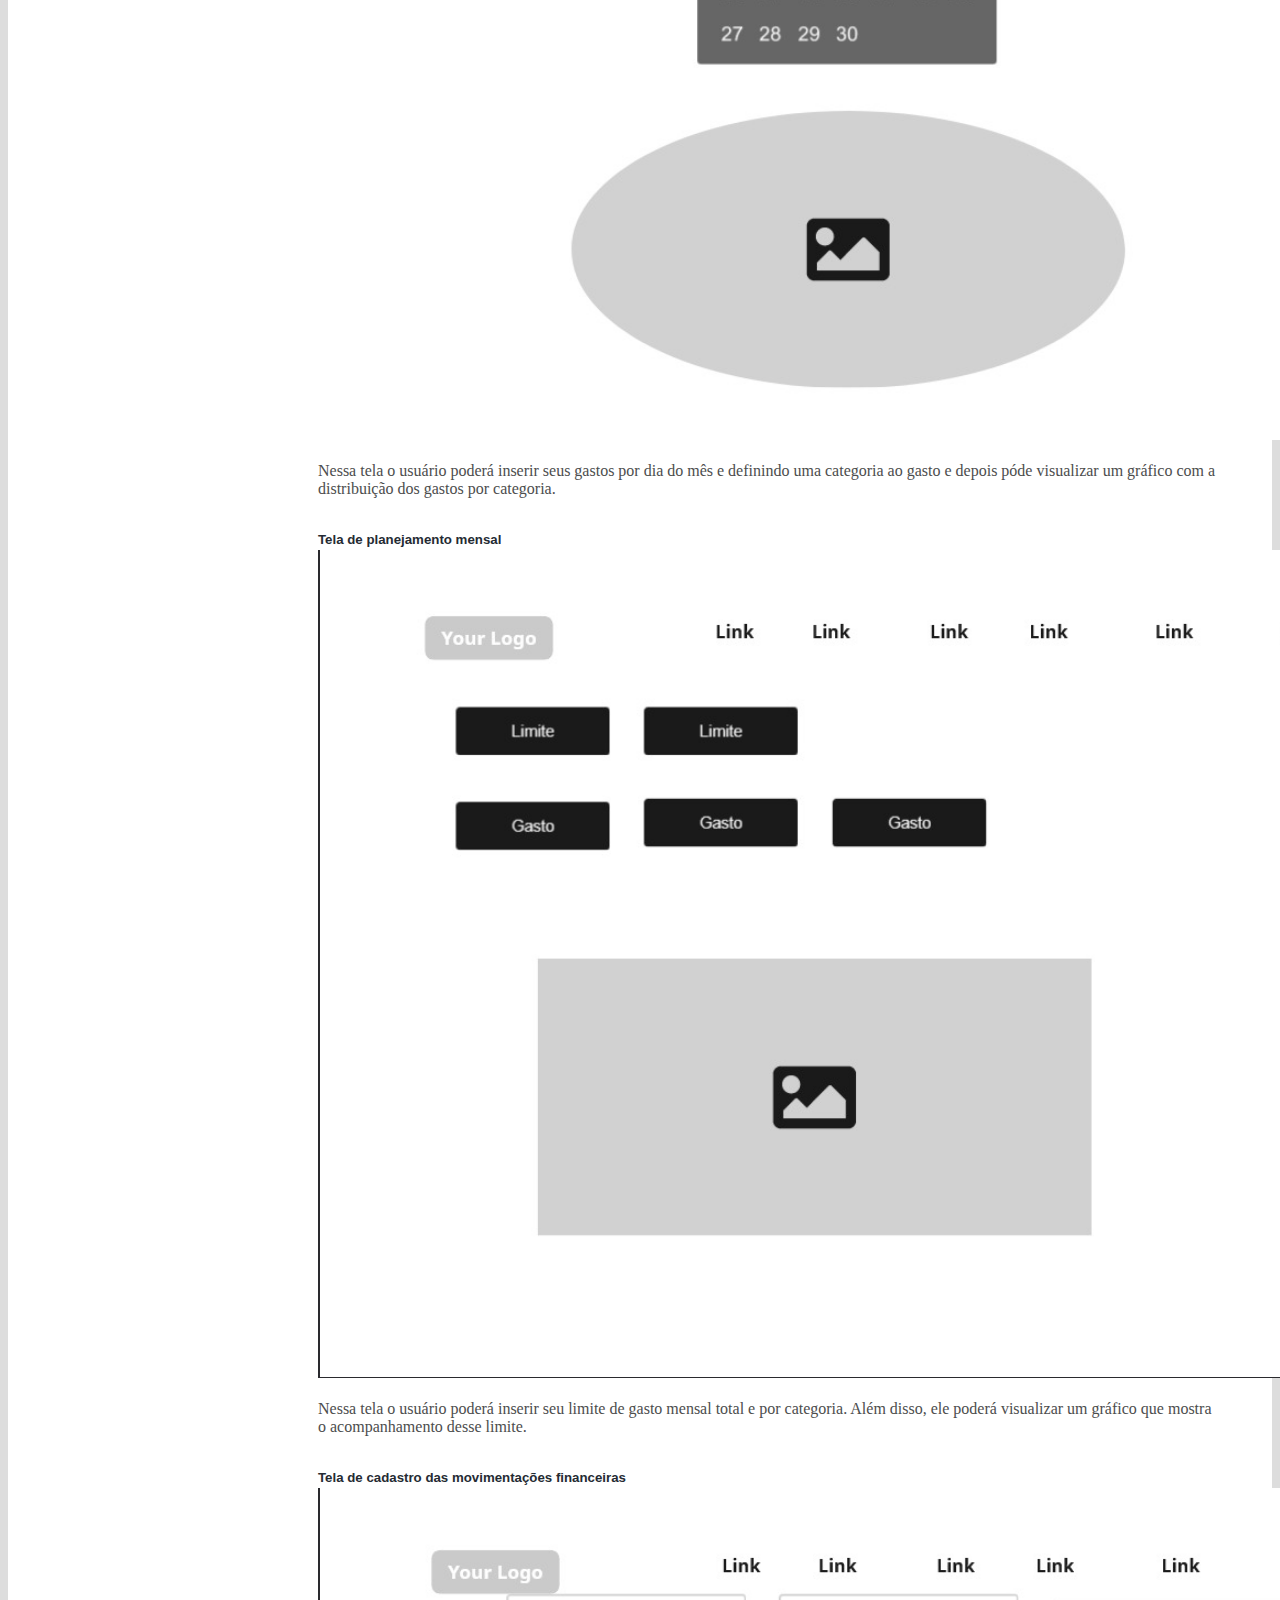
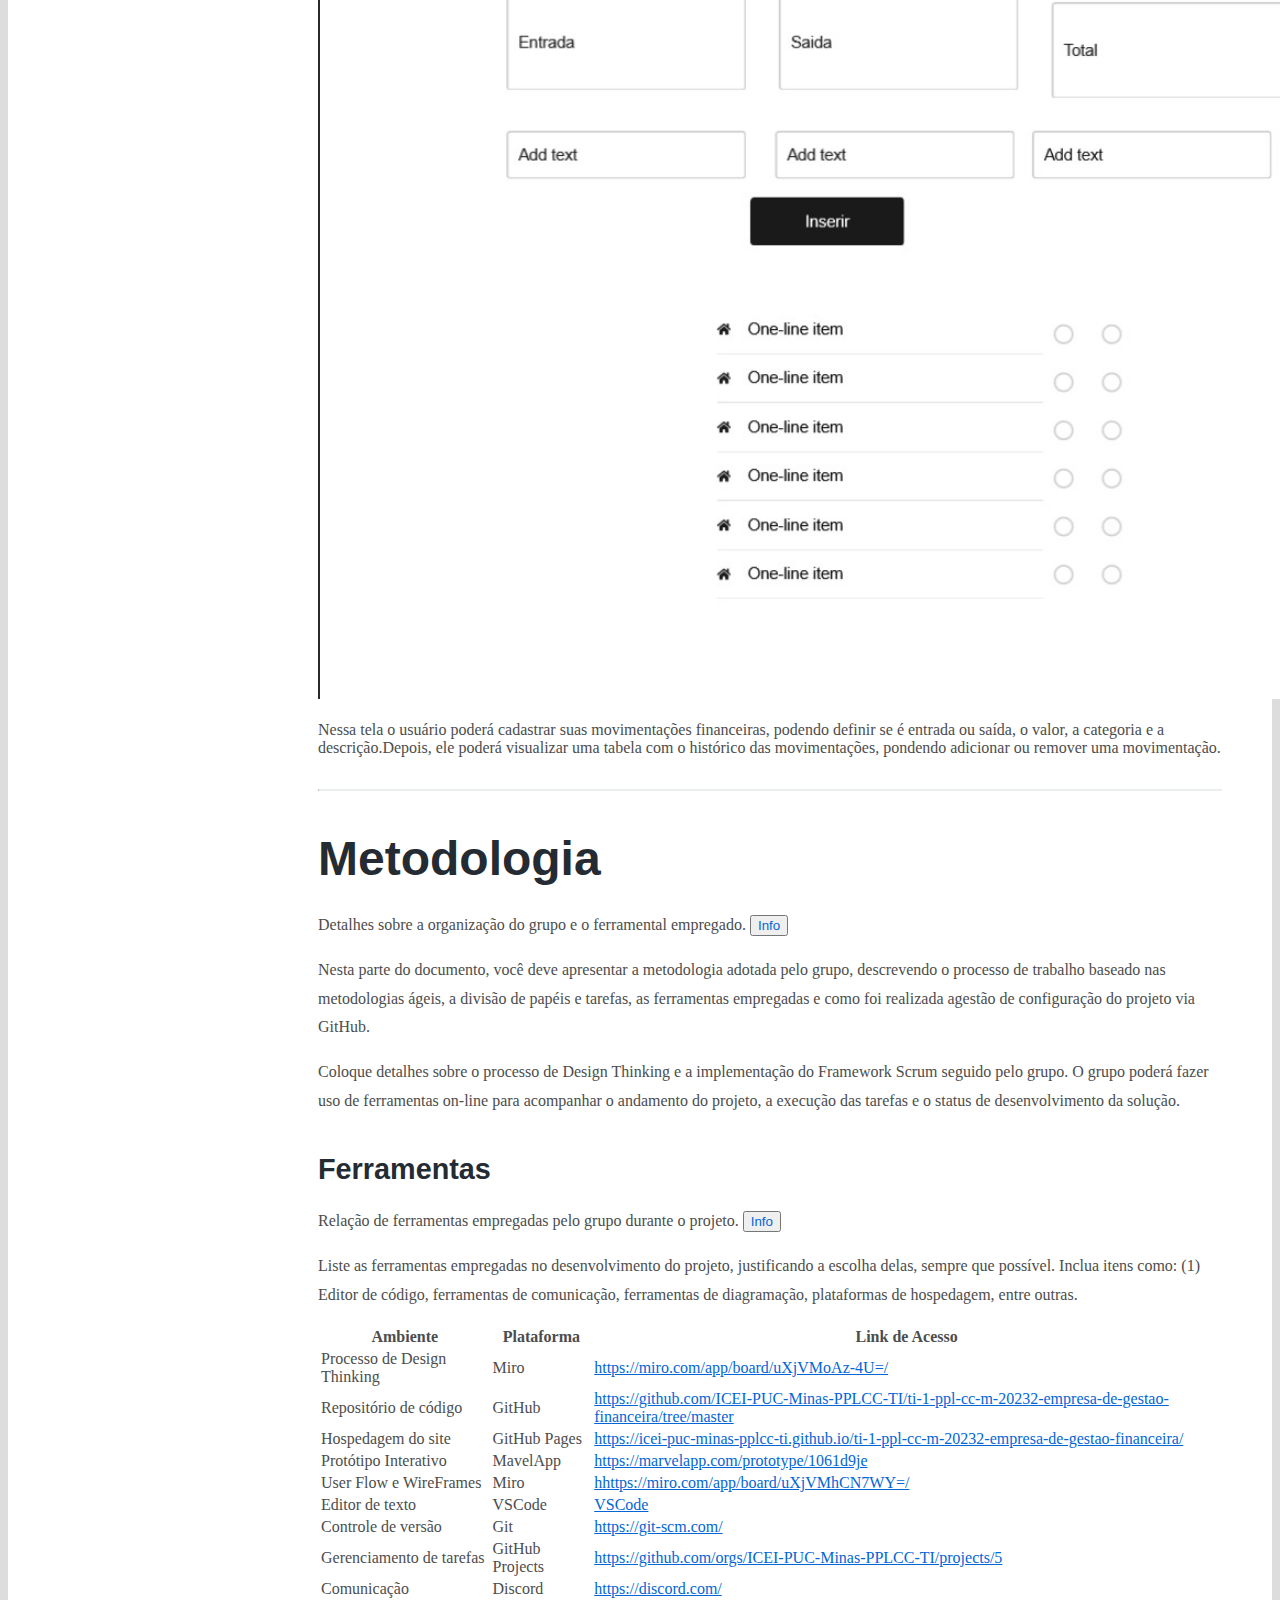
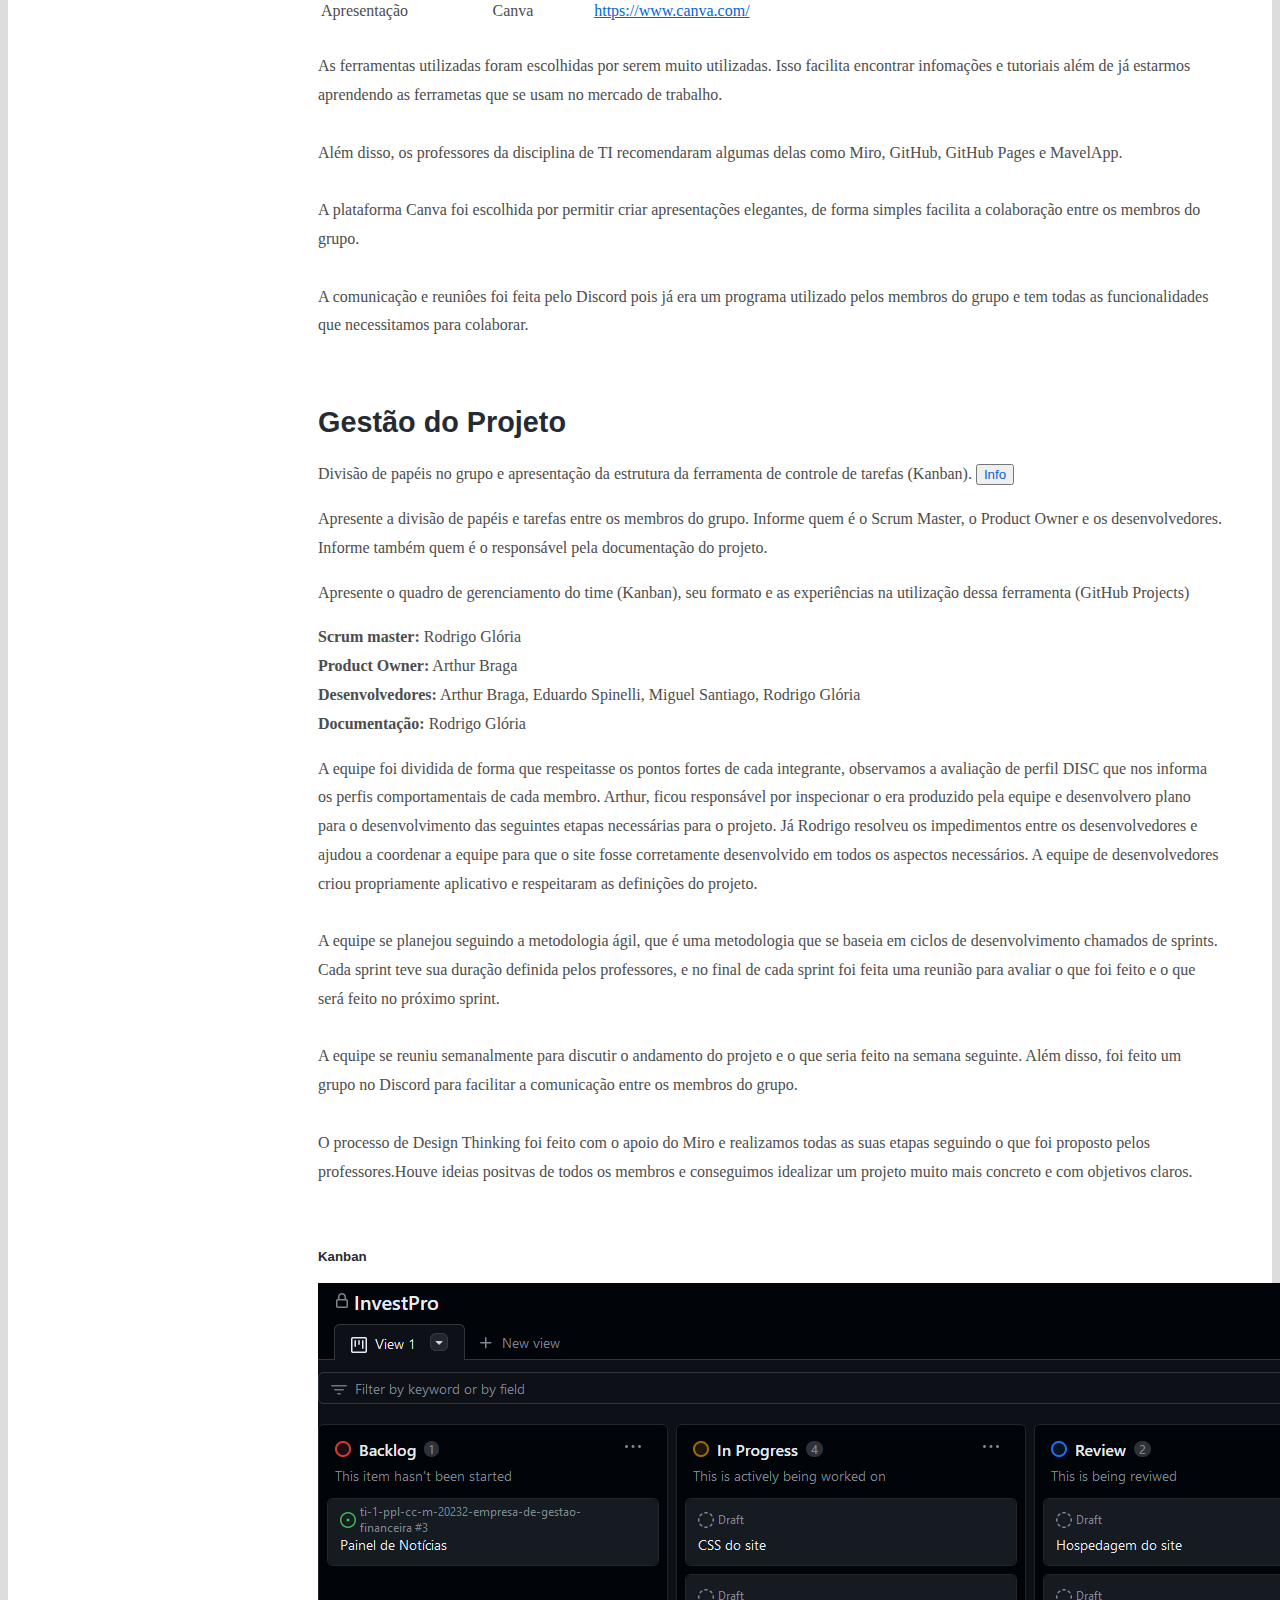
==== commit 21d498a0: "Update index.html" ====
--- a/docs/index.html
+++ b/docs/index.html
@@ -257,7 +257,7 @@
                 geração de ideias, a prototipagem e a elaboração de uma proposta de solução</p>
             </div>
 
-            <section id="ti_processo_dt">
+            <!-- <section id="ti_processo_dt">
               <h4>Processo de Design Thinking</h4>
               <p>O arquivo que se segue apresenta o resultado desse processo.
                 <button type="button" class="btn btn-light btn-sm float-right" data-toggle="collapse"
@@ -274,7 +274,7 @@
                 <p>Não foi possível apresentar o arquivo PDF. Faça o download e abra no seu computador: <a
                     href="/assets/files/processo-dt.pdf">Download</a></p>
               </object>
-            </section>
+            </section> -->
 
             <section id="ti_especificacoes">
               <h4>Especificações do Projeto</h4>
@@ -1347,4 +1347,4 @@
   <script src="assets/js/theme.js"></script>
 </body>
 
-</html>+</html>
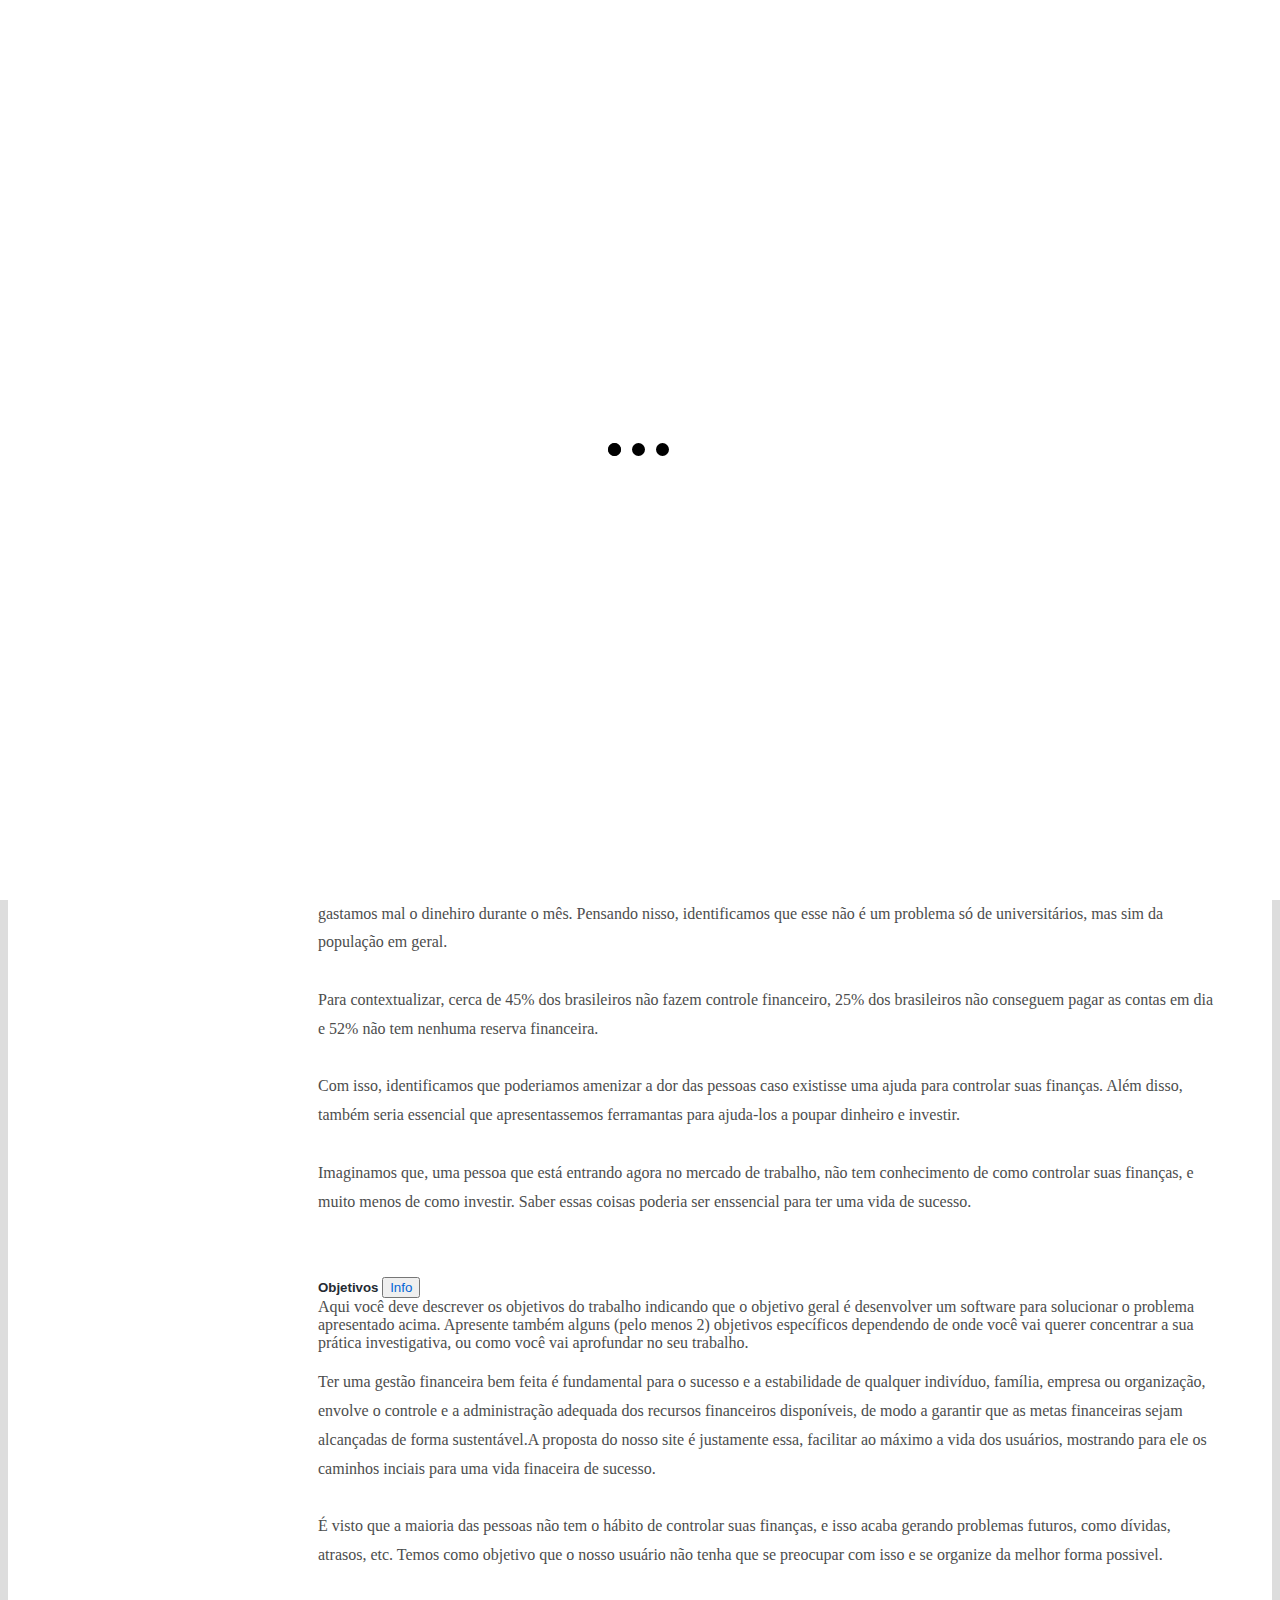
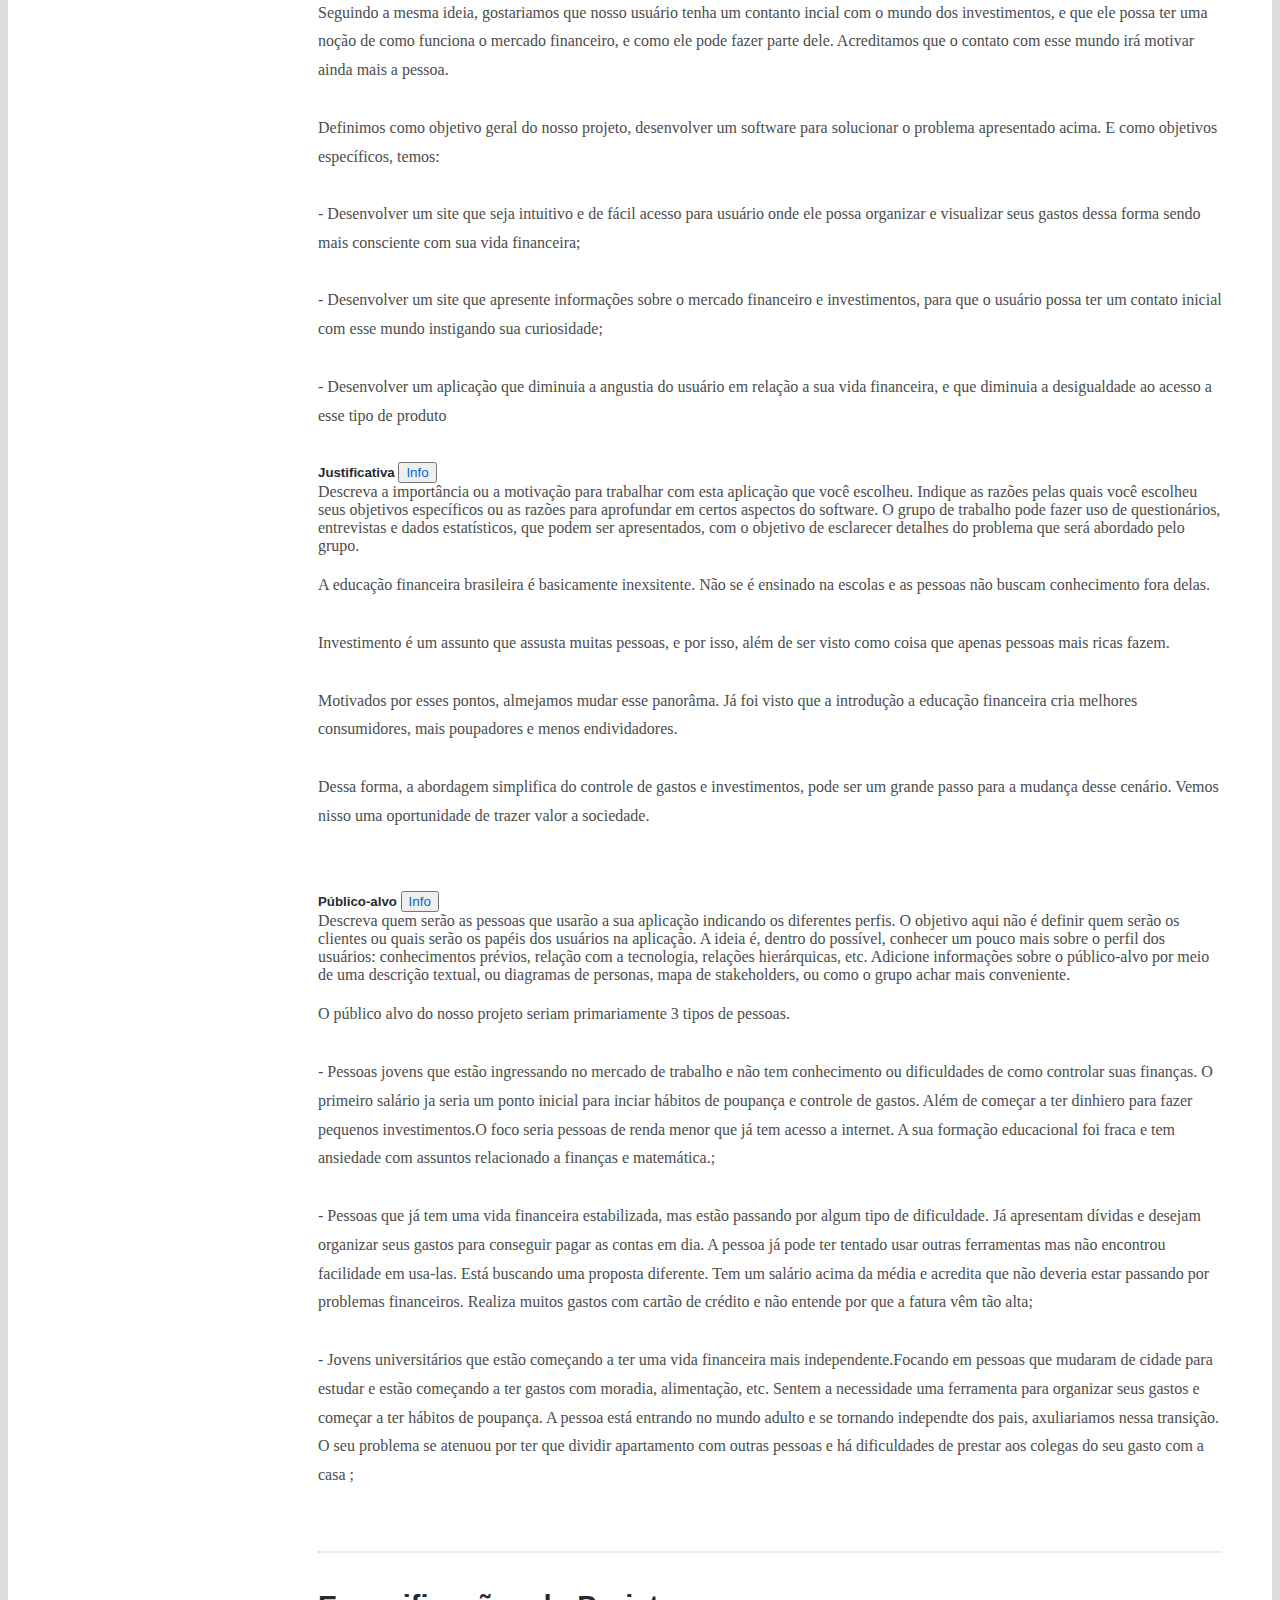
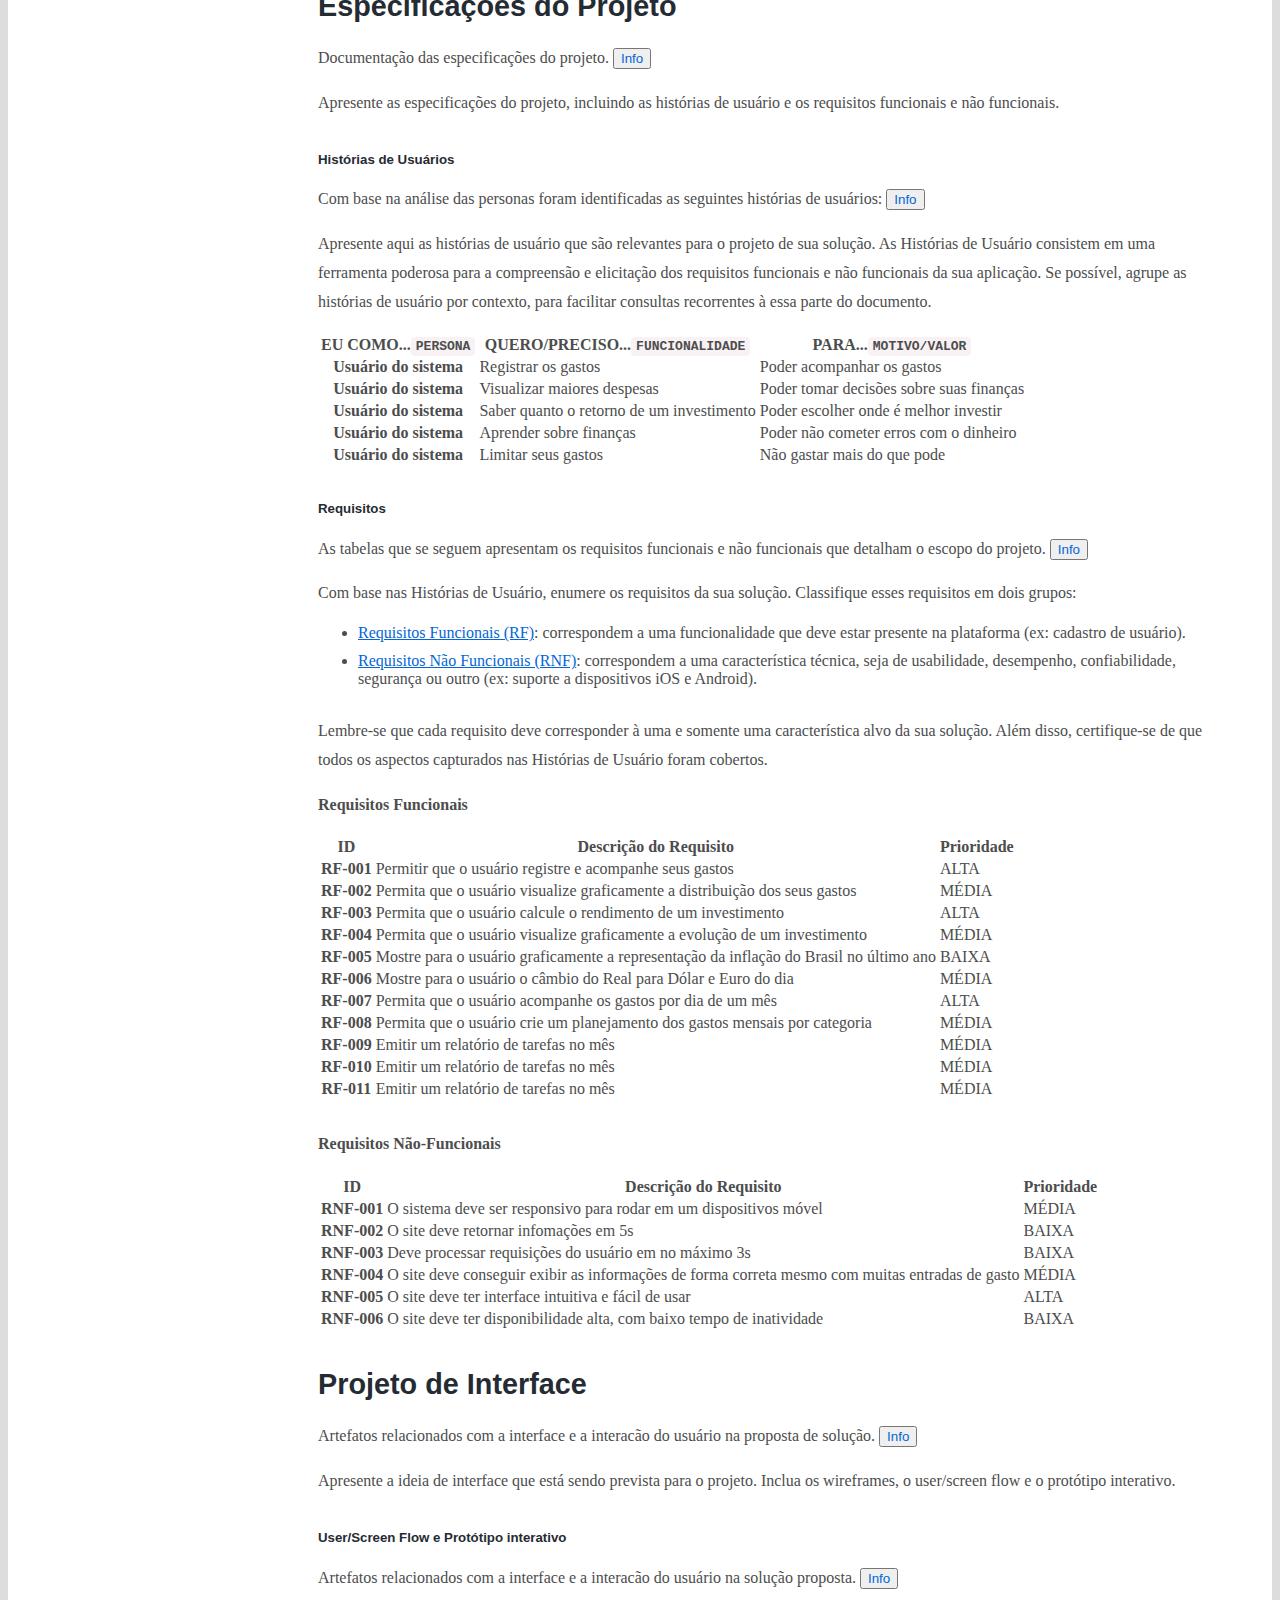
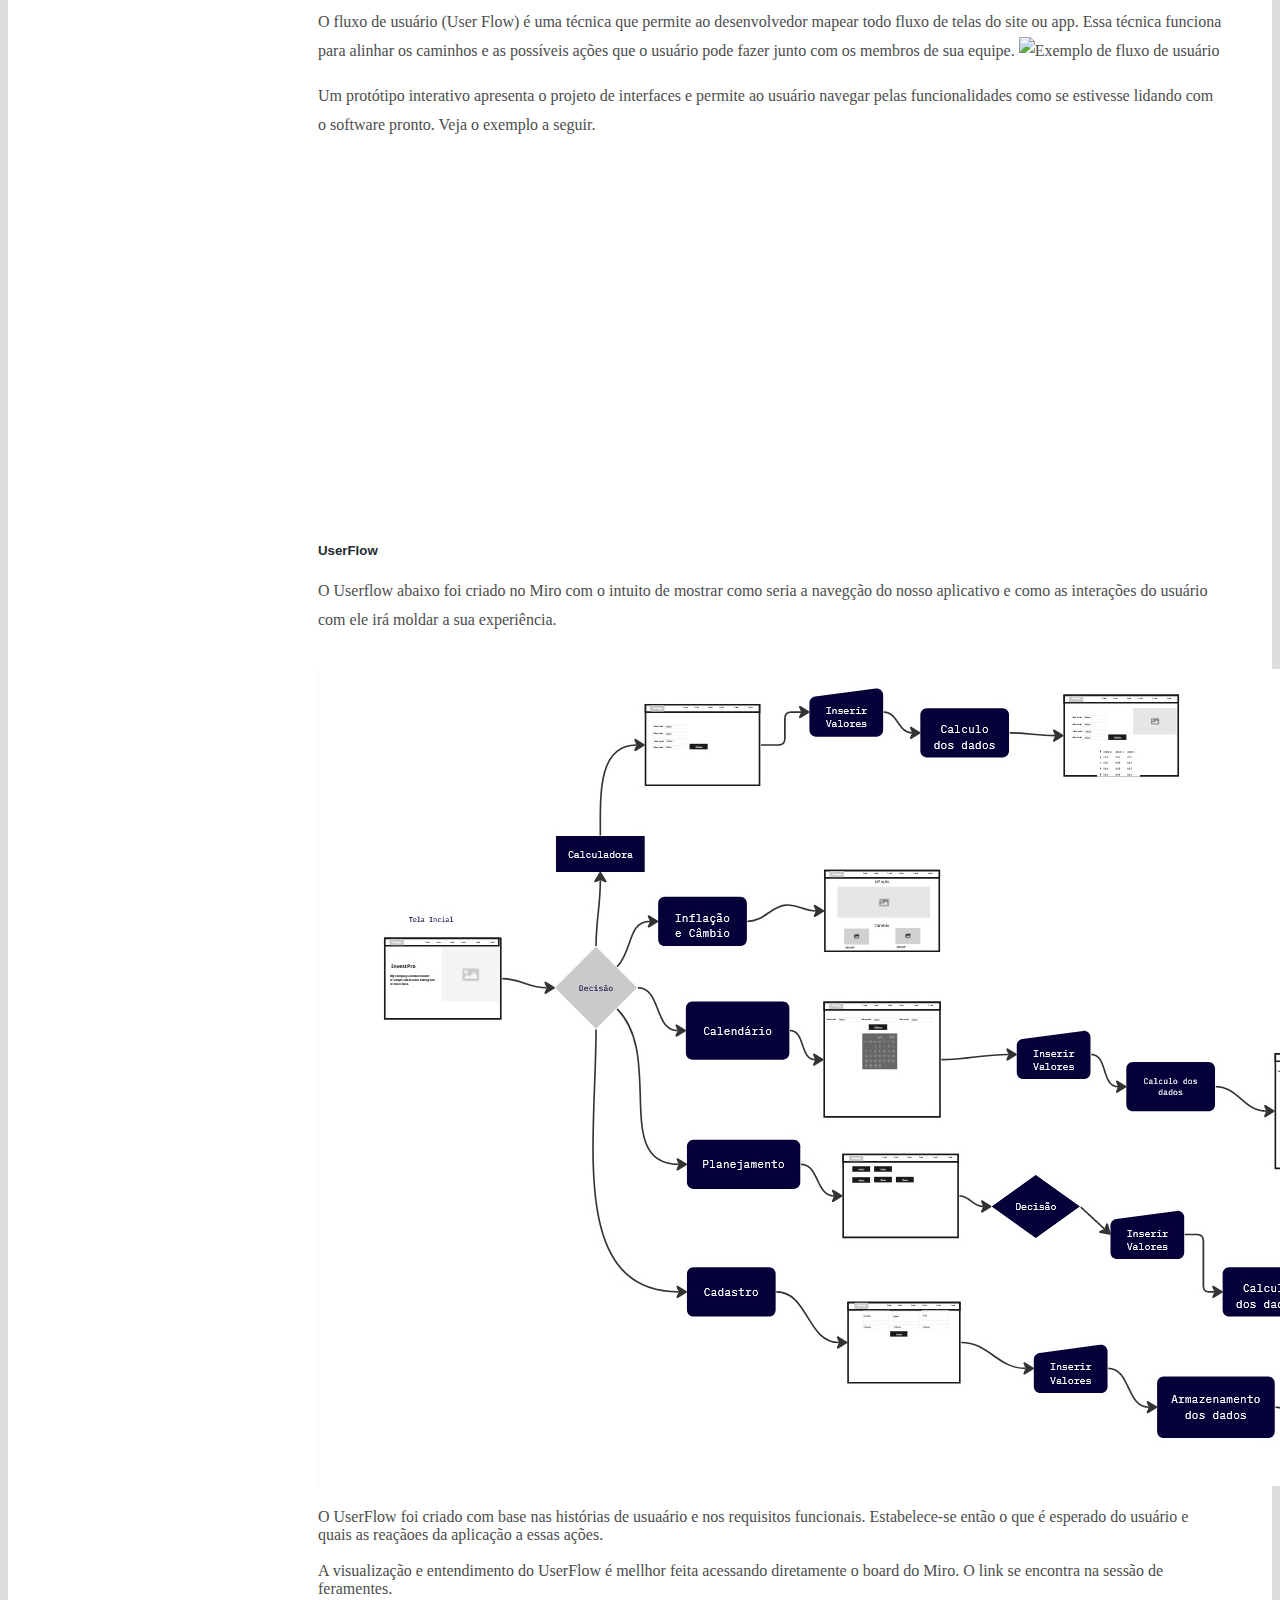
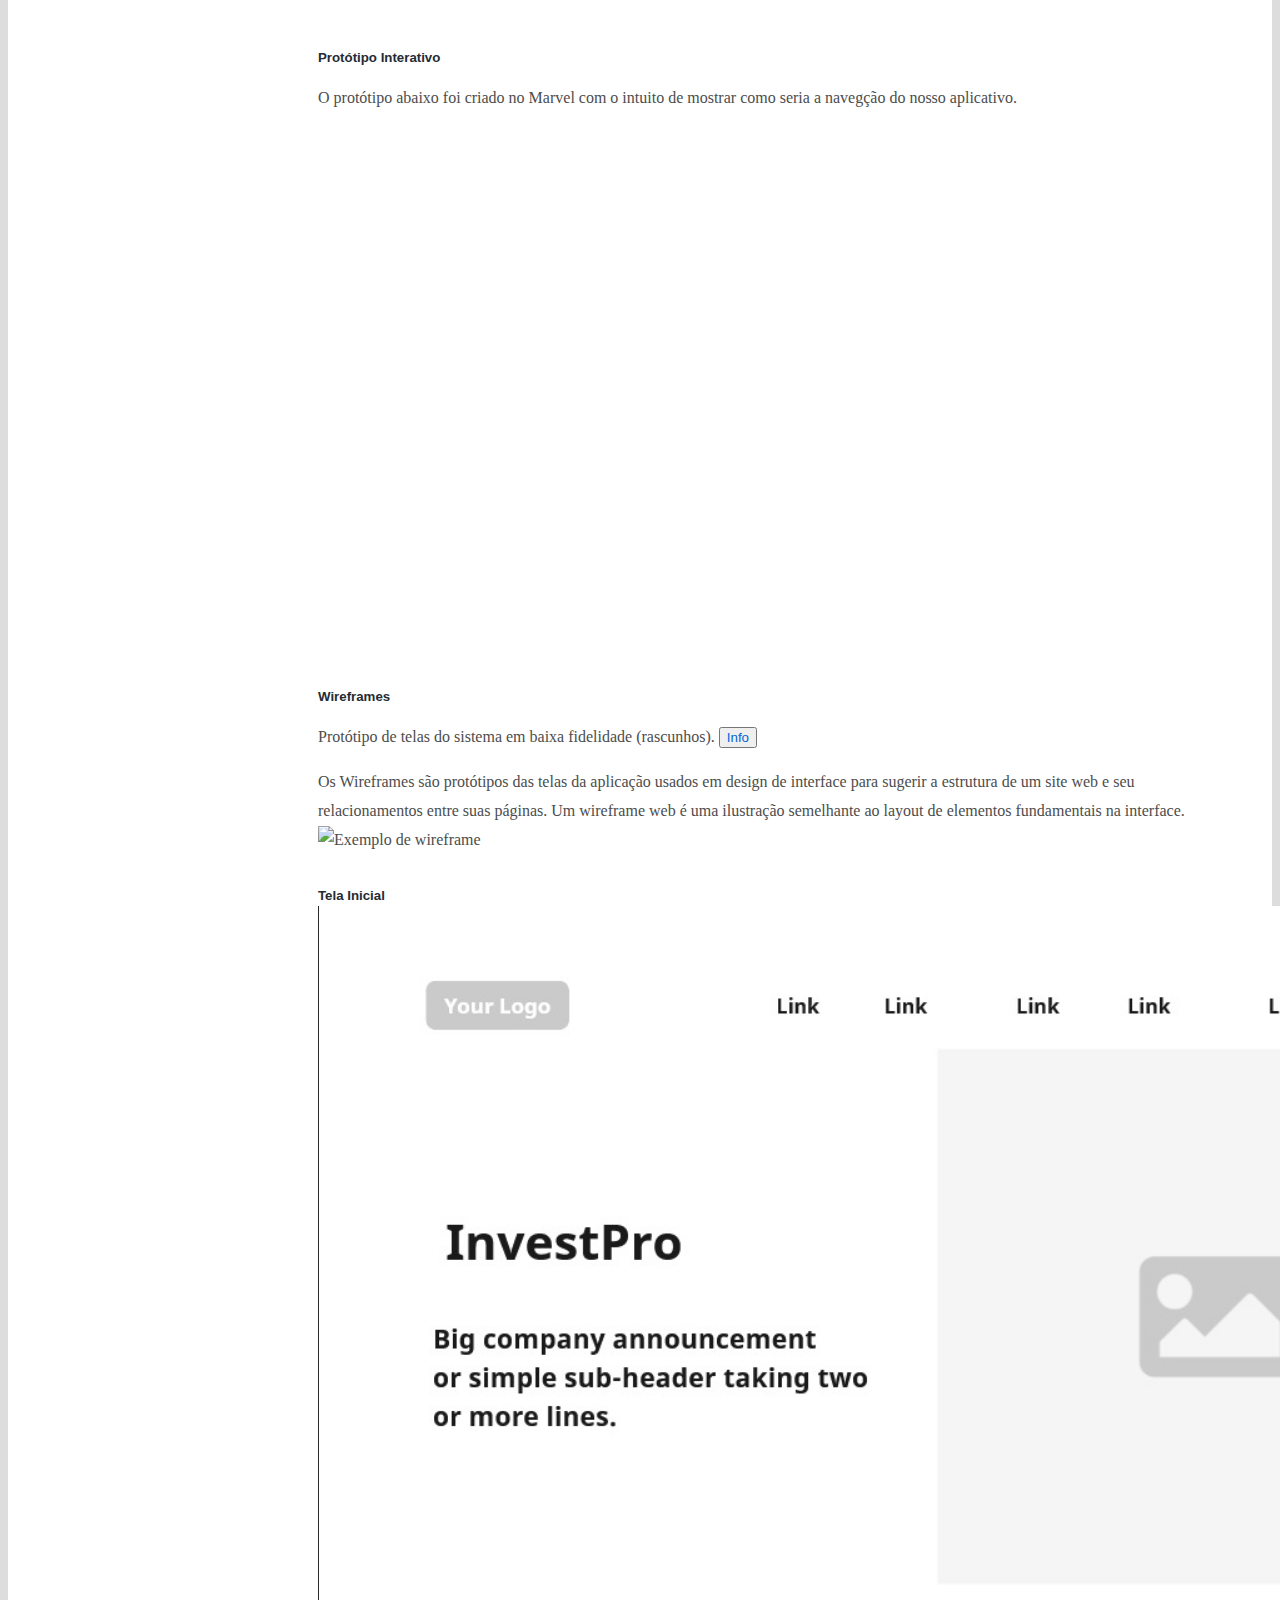
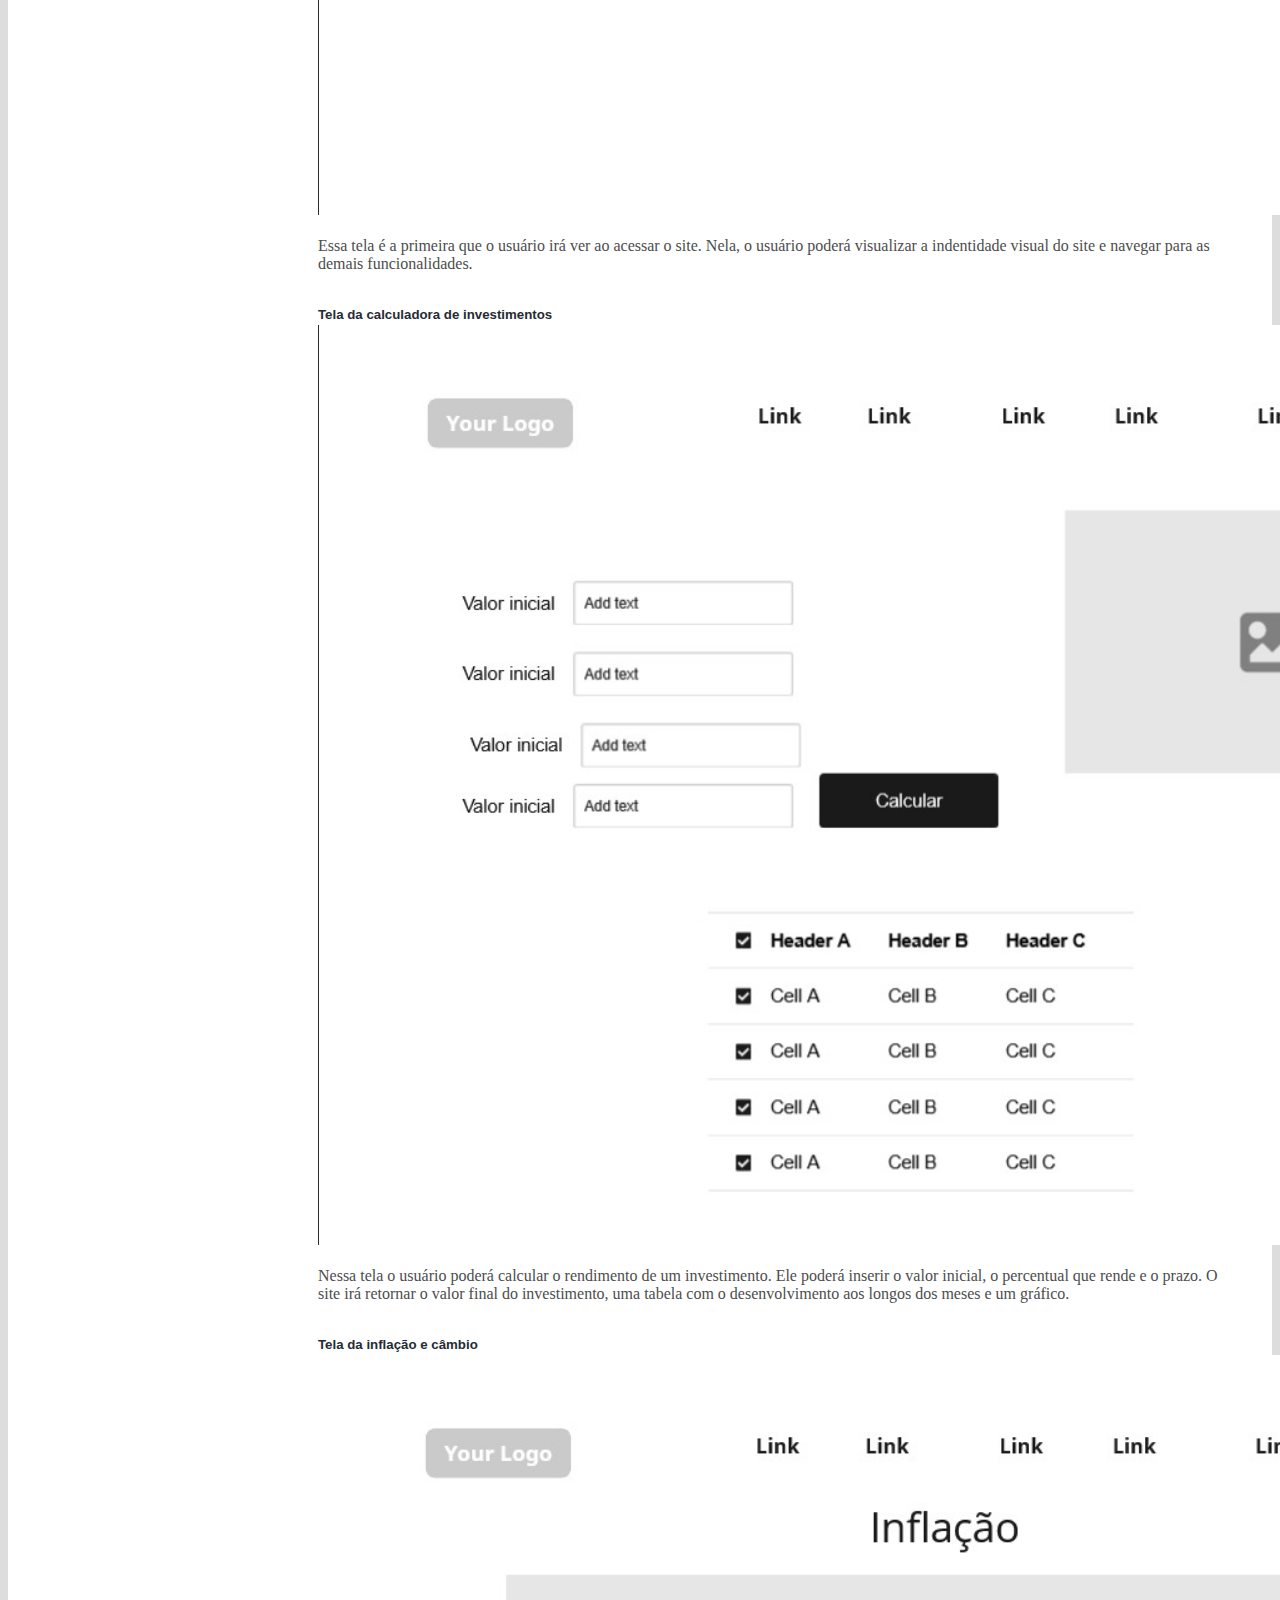
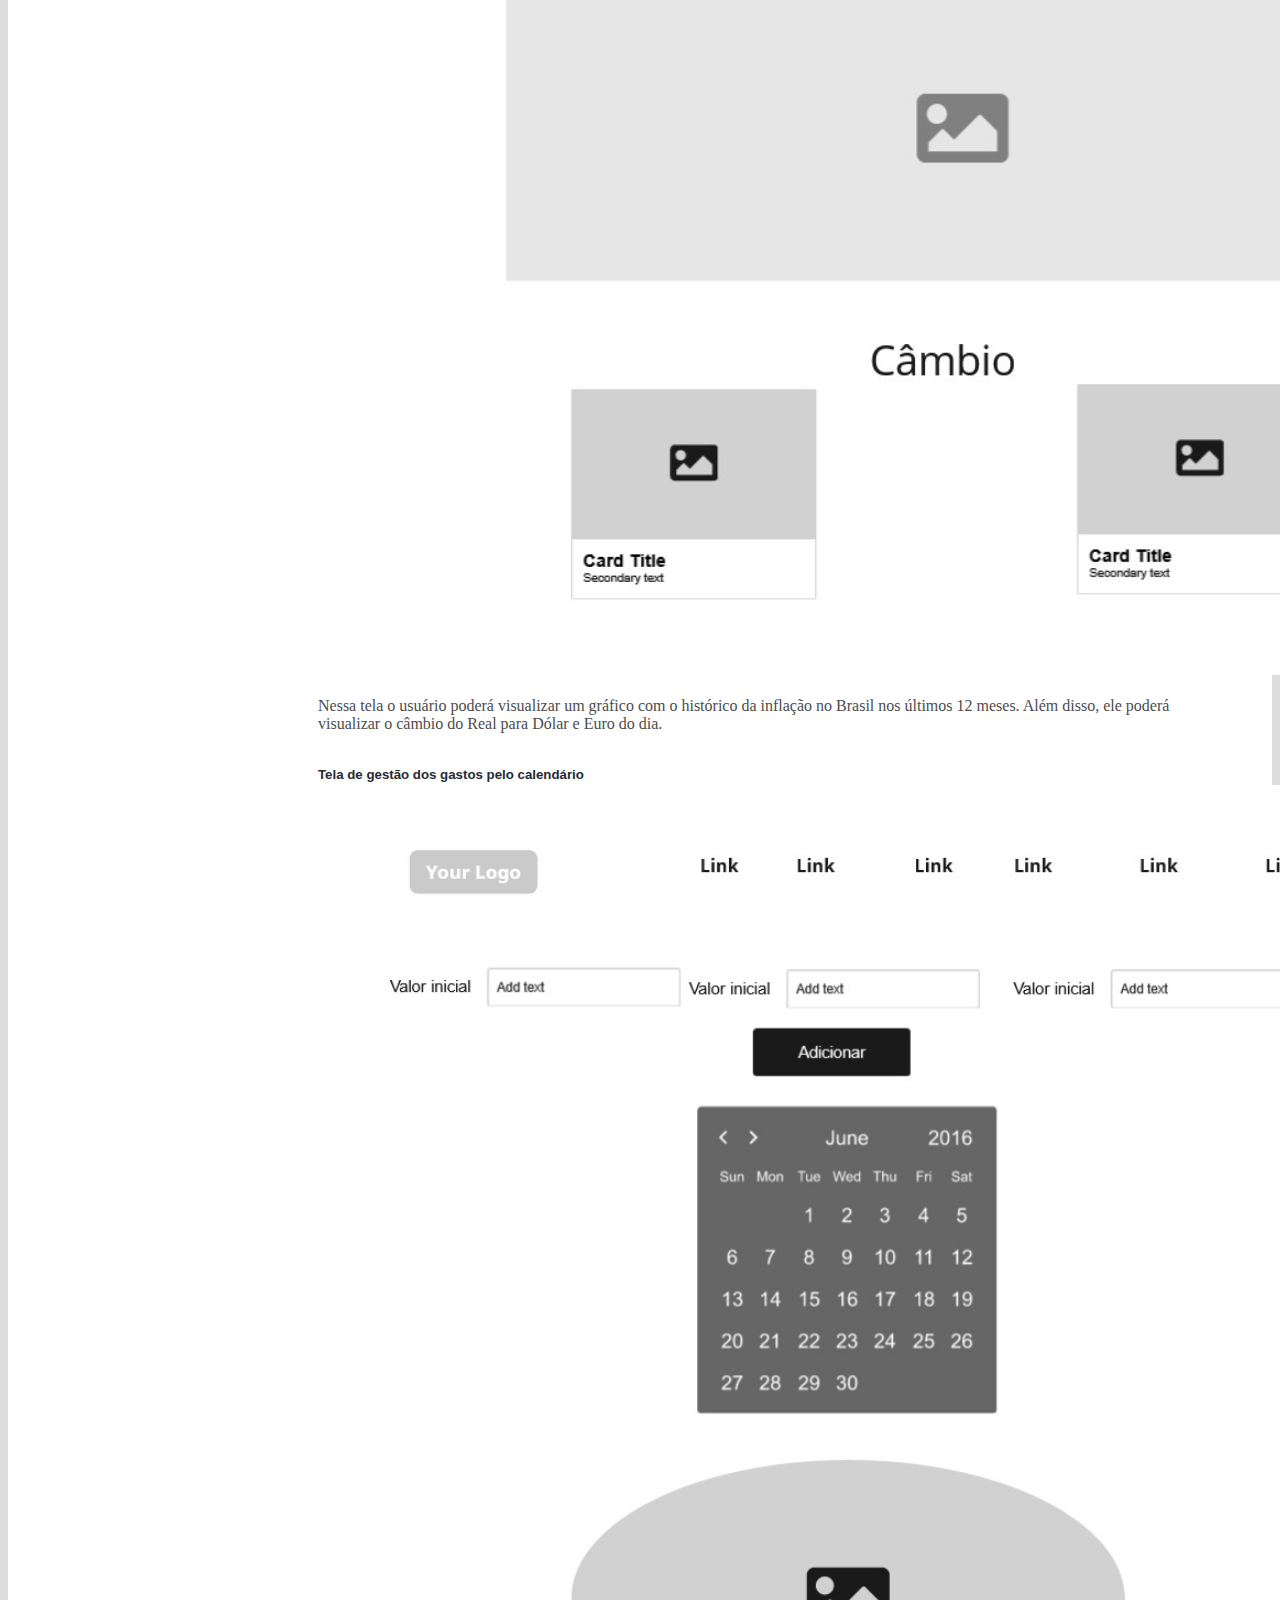
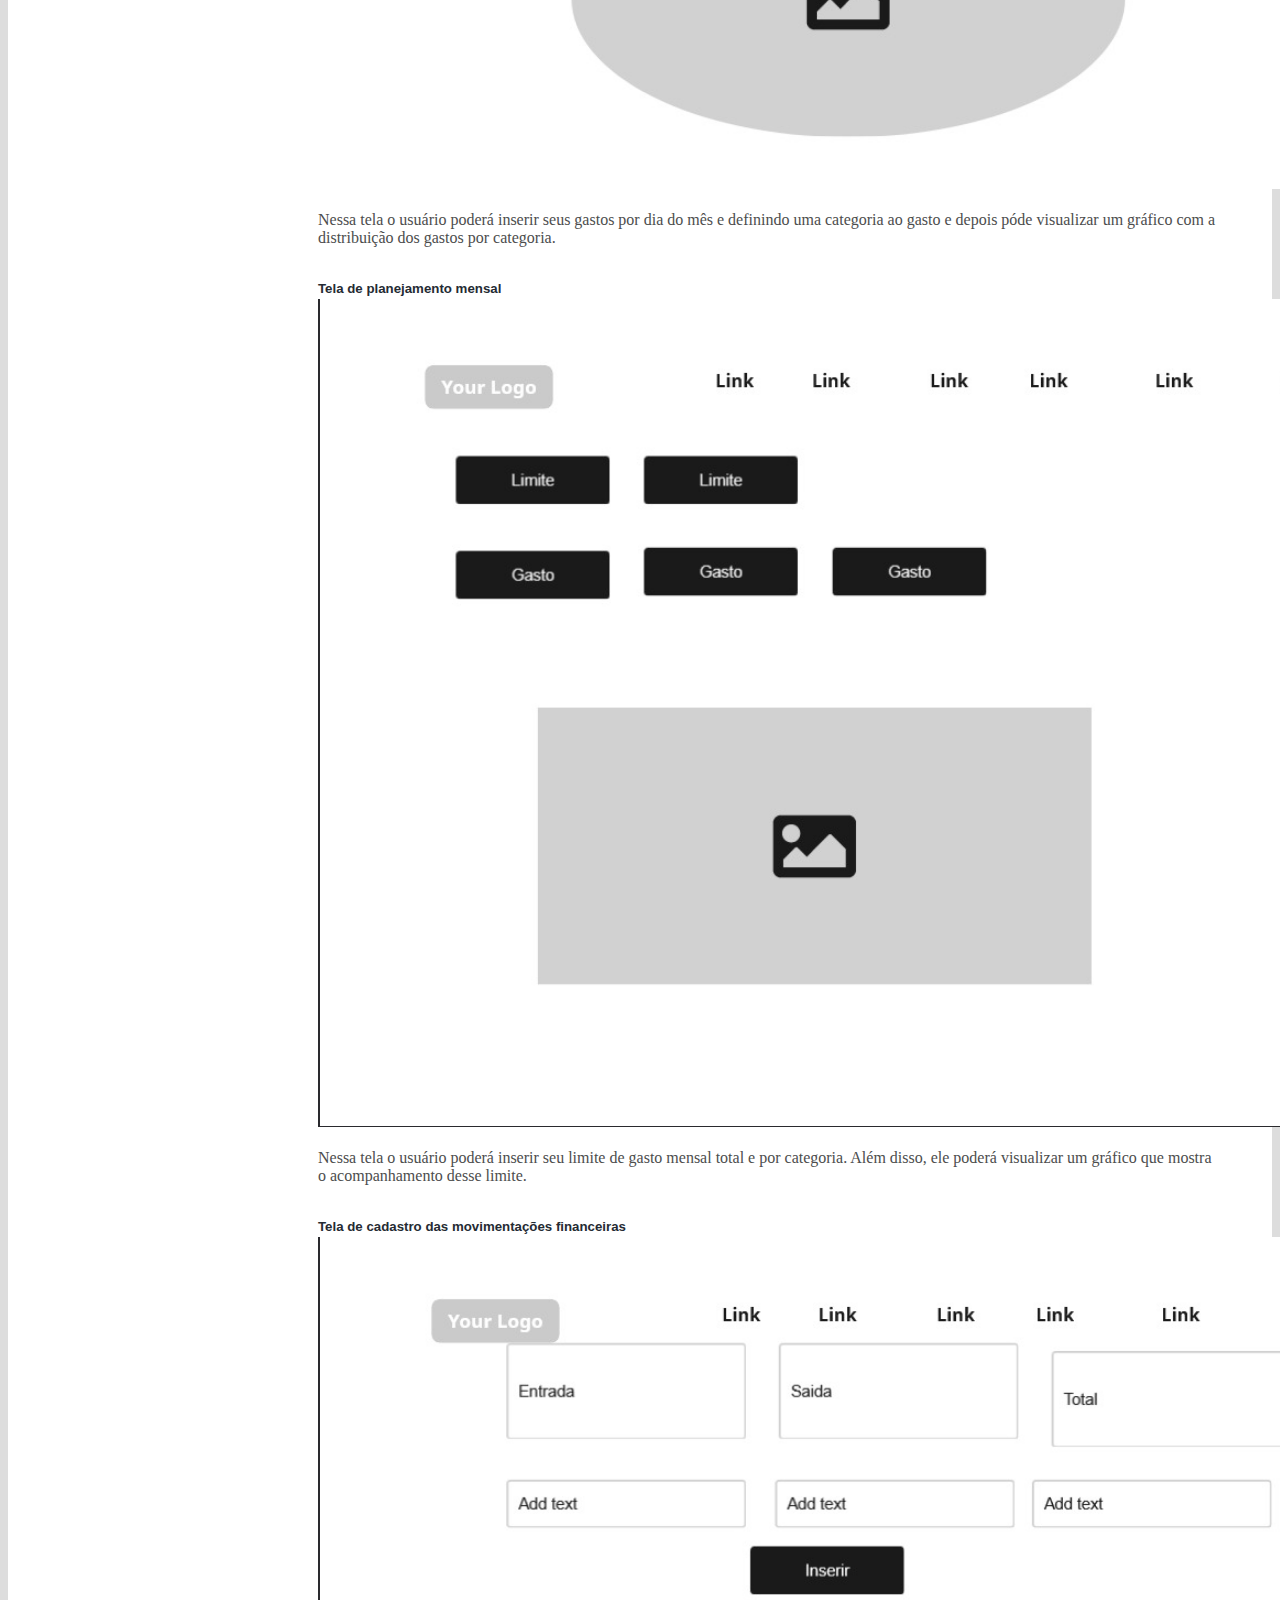
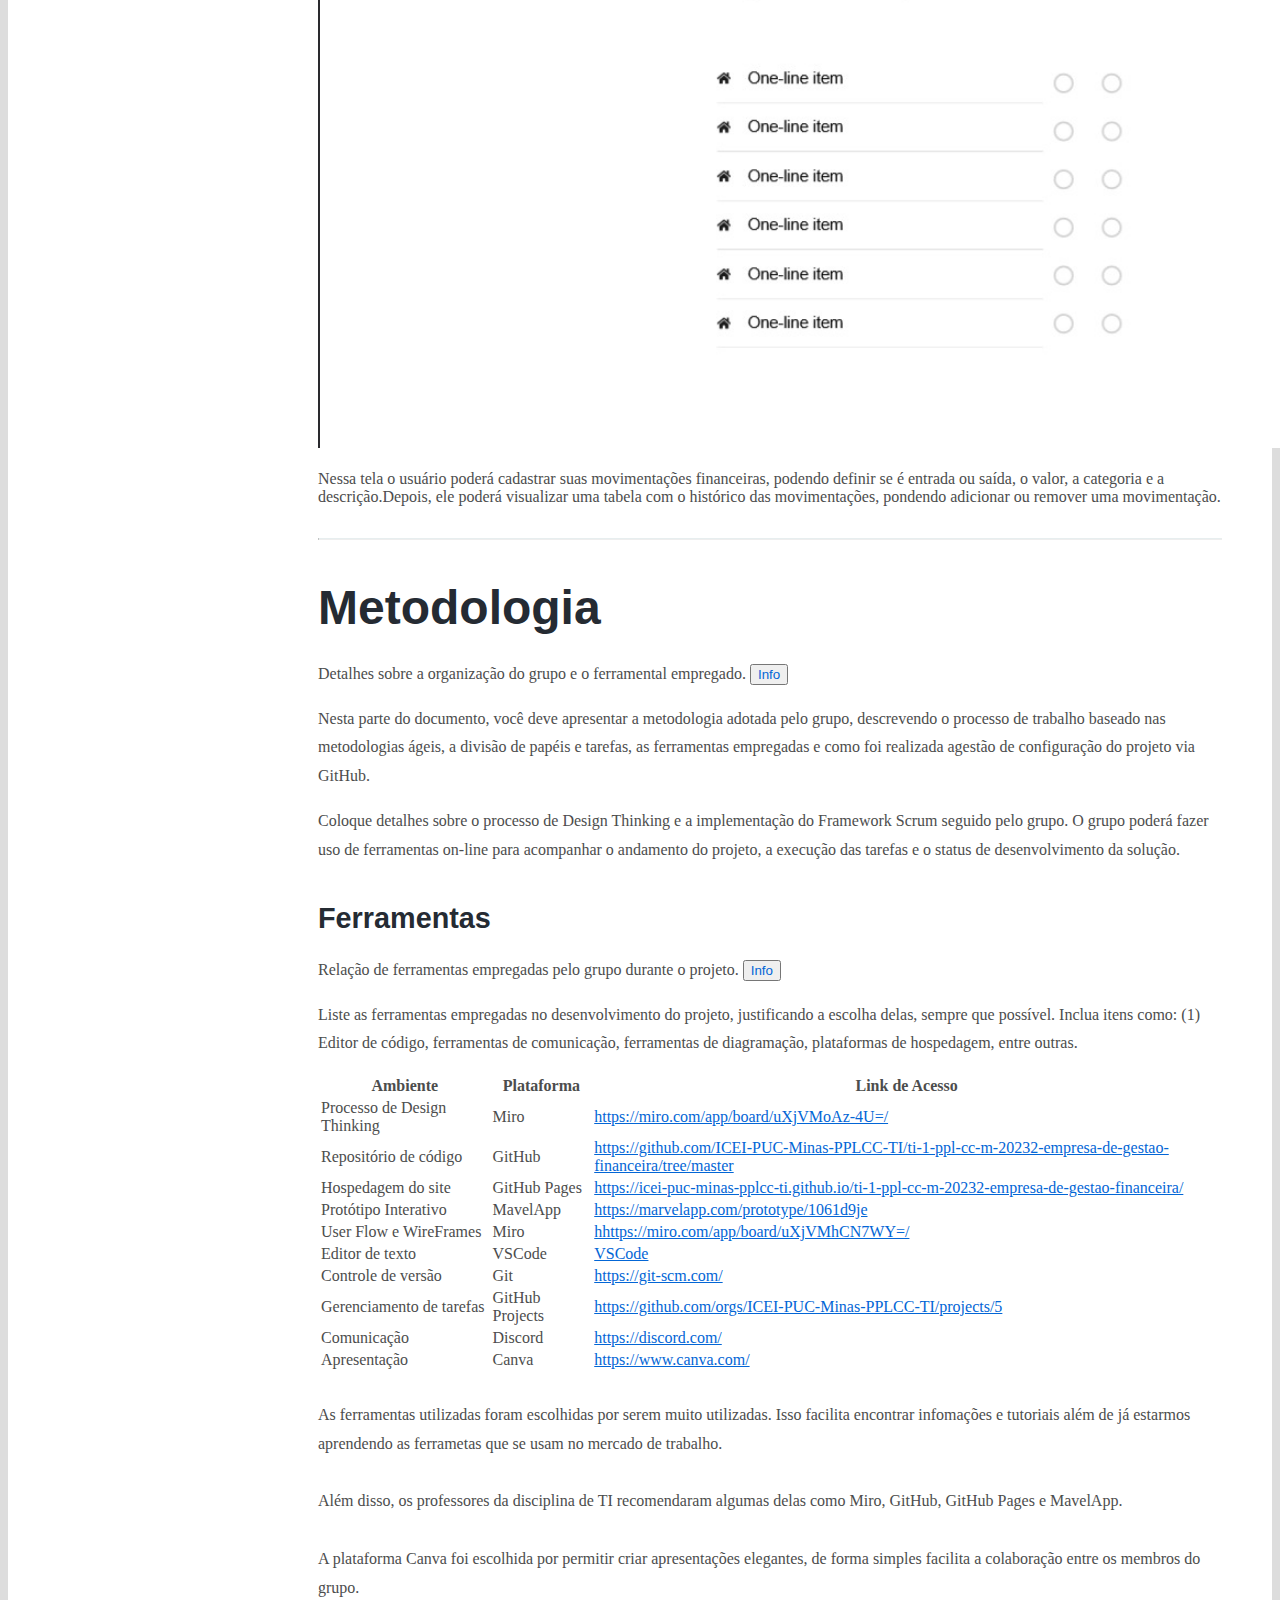
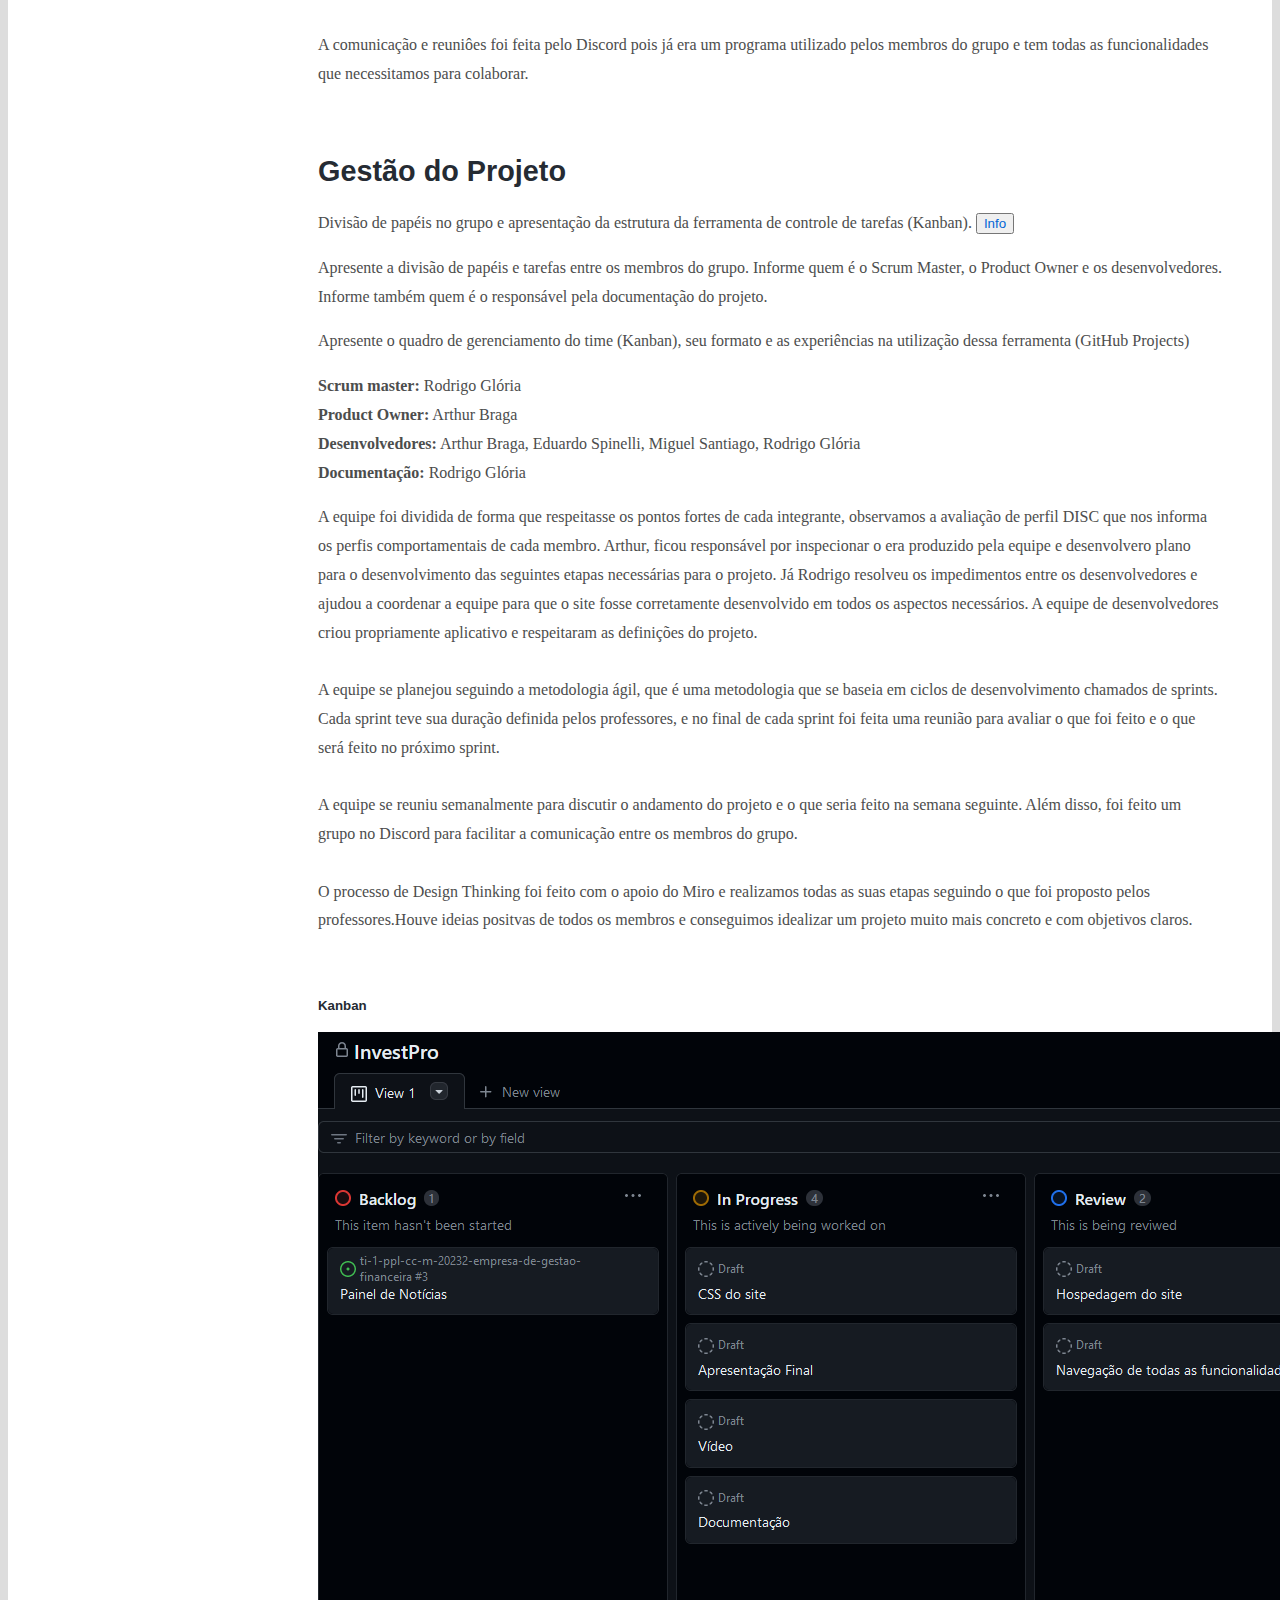
==== commit 2bc3851b: "Update index.html" ====
--- a/docs/index.html
+++ b/docs/index.html
@@ -245,7 +245,7 @@
           <hr class="divider">
 
           <!-- Concepção ============================ -->
-          <section id="ti_concepcao">
+          <!-- <section id="ti_concepcao">
             <h2>Concepção (Design Thinking)</h2>
             <p class="lead">Detalhes do processo de discovery do projeto.
               <button type="button" class="btn btn-light btn-sm float-right" data-toggle="collapse"
@@ -257,7 +257,7 @@
                 geração de ideias, a prototipagem e a elaboração de uma proposta de solução</p>
             </div>
 
-            <!-- <section id="ti_processo_dt">
+            <section id="ti_processo_dt">
               <h4>Processo de Design Thinking</h4>
               <p>O arquivo que se segue apresenta o resultado desse processo.
                 <button type="button" class="btn btn-light btn-sm float-right" data-toggle="collapse"
